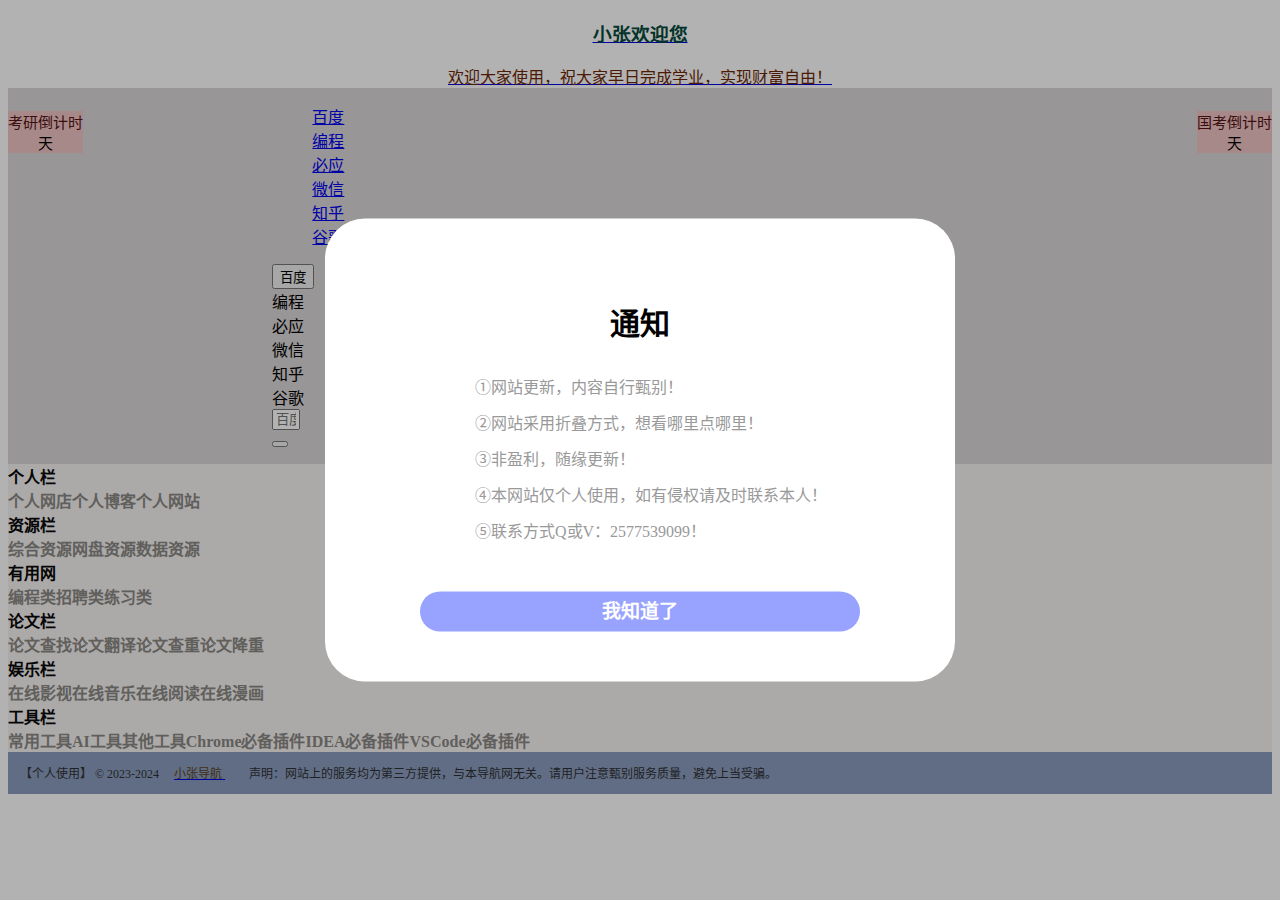
==== lwdh.html @ 022a83e5 "Add files via upload" ====
<!DOCTYPE html>
<html lang="zh-CN">

<head>
    <meta charset="utf-8">
    <meta name="viewport" content="width=device-width, initial-scale=1">
    <link rel="canonical" href="http://zyjzhy.gitee.io/lwdh">
    <meta name="keywords" content="小张导航" />
    <meta name="description" content="小张导航" />
    <meta name="renderer" content="webkit">
    <meta http-equiv="X-UA-Compatible" content="IE=Edge,chrome=1">
    <title>小张导航</title>
    <link rel="icon" sizes="32x32" href="./static/img/z.ico">
    <link rel="stylesheet" href="./static/css/bootstrap.css">
    <link rel="stylesheet" href="./static/css/index.css?v=1.01">
    <link rel="stylesheet" href="./static/css/common.css?v=1.01">
    <link rel="stylesheet" href="./static/css/lantern.css">
    <script>
        var _hmt = _hmt || [];
        (function() {
        var hm = document.createElement("script");
        hm.src = "https://hm.baidu.com/hm.js?63653430a2e7bc861256782c6e80cfa2";
        var s = document.getElementsByTagName("script")[0]; 
        s.parentNode.insertBefore(hm, s);
        })();
   </script>
   <script>
    //禁用F12
    window.onkeydown = window.onkeyup = window.onkeypress = function (event) {
        // 判断是否按下F12，F12键码为123
        if (event.keyCode == 123) {
        event.preventDefault(); // 阻止默认事件行为
        window.event.returnValue = false;
        }
}
   </script>
   <script>
    //禁用调试工具
    var threshold = 160; // 打开控制台的宽或高阈值
    // 每秒检查一次
    var check = setInterval(function() {
        if (window.outerWidth - window.innerWidth > threshold || 
            window.outerHeight - window.innerHeight > threshold) {
            // 如果打开控制台，则刷新页面
            window.location.reload();
        }
    }, 1000)
   </script>
   <script>
    //屏蔽右键菜单
    document.oncontextmenu = function (event){
        if(window.event){
        event = window.event;
        }
        try{
        var the = event.srcElement;
            if (!((the.tagName == "INPUT" && the.type.toLowerCase() == "text") || the.tagName == "TEXTAREA")){
            return false;
            }
            return true;
        }
        catch (e){
            return false;
        }
    }
   </script>
    <script>
        var _hmt = _hmt || [];
        (function () {
            var hm = document.createElement("script");
            hm.src = "https://hm.baidu.com/hm.js?63653430a2e7bc861256782c6e80cfa2";
            var s = document.getElementsByTagName("script")[0];
            s.parentNode.insertBefore(hm, s);
        })();
    </script>

</head>
<!-- 弹窗代码开始 -->
<div class="web_notice"
    style="position: fixed;top: 0;left: 0;width: 100%;height: 100%;background: rgba(0,0,0,0.3);z-index: 99999;">
    <div
        style="position: fixed;top: 50%;left: 50%;width: 550px;background: #FFF;transform: translate(-50%, -50%);border-radius: 40px;padding: 50px 40px;">
        <h3 style="font-weight: bold;text-align: center;font-size: 30px;">通知</h3>
        <div style="font-size: 16px;margin-left:20%;margin-top: 26px;line-height: 30px;color: #999;">①网站更新，内容自行甄别！</div>
        <div style="font-size: 16px;margin-left:20%;margin-top: 6px;line-height: 30px;color: #999;">②网站采用折叠方式，想看哪里点哪里！</div>
        <div style="font-size: 16px;margin-left:20%;margin-top: 6px;line-height: 30px;color: #999;">③非盈利，随缘更新！</div>
        <div style="font-size: 16px;margin-left:20%;margin-top: 6px;line-height: 30px;color: #999;">④本网站仅个人使用，如有侵权请及时联系本人！</div>
        <div style="font-size: 16px;margin-left:20%;margin-top: 6px;line-height: 30px;color: #999;">⑤联系方式Q或V：2577539099！</div>
        <!--<div style="font-size: 16px;margin-left:25%;margin-top: 6px;line-height: 30px;color: #999;">⑤多喝水，少熬夜！</div>-->
        <a style="display: block;background: #98a3ff;color: #FFF;text-align: center;font-weight: bold;font-size: 19px;line-height:40px;margin: 0 auto;margin-top: 45px;border-radius: 32px;width: 80%;"
            onclick="javascript:document.querySelector('.web_notice').remove()">我知道了</a>
    </div>
</div>
<!-- 弹窗代码结束 -->
<body style>
    <header class=" navbar-dark bg-white" id="header">

        <div class="container" style="position:relative;padding: 0px;margin: 0px;border: 0px;">
            <div align="center">
                <a href="http://zyjzhy.gitee.io/lwdh">
                    <h3 style="color: #054a3c;">小张欢迎您</h3>
                    <h style="color: #6d2806;">欢迎大家使用，祝大家早日完成学业，实现财富自由！</h>
                </a>
            </div>
        </div>
    </header>
    <main id="body" style="margin-top: auto;background-color: #dad7d7;">

        <div class="container">
            <div class="container1">
                <!--考研倒计时窗口-->
                <div style="margin-top: 1%;margin-left:auto;float:left;">
                    <style>
                        input {
                            width: 20px;
                            height: 20px;
                        }

                        #remainTime {
                            background-color: rgb(242, 244, 248);
                            margin-top: 10px;
                            font-size: 15px;
                            text-align: center;
                        }

                        #remainTime1 {
                            background-color: rgb(242, 244, 248);
                            margin-top: 0px;
                            font-size: 15px;
                            text-align: center;
                        }

                        #remainTime1 span {
                            color: deeppink;
                            font-weight: bold;
                        }
                    </style>
                    <div id="remainTime" style="color:#561414">
                        考研倒计时
                    </div>
                    <div id="remainTime1">
                        <span id="one"></span>天
                    </div>
                </div>
                <!--考公倒计时窗口-->
                <div style="margin-top: 1%;margin-right:auto;float:right;">
                    <style>
                        input {
                            width: 20px;
                            height: 20px;
                        }

                        #remainTime {
                            background-color: rgb(241, 196, 196);
                            margin-top: 10px;
                            font-size: 15px;
                            text-align: center;
                        }

                        #remainTime1 {
                            background-color: rgb(241, 196, 196);
                            margin-top: 0px;
                            font-size: 15px;
                            text-align: center;
                        }

                        #remainTime1 span {
                            color: deeppink;
                            font-weight: bold;
                        }
                    </style>
                    <div id="remainTime" style="color:#561414">
                        国考倒计时
                    </div>
                    <div id="remainTime1">
                        <span id="two"></span>天
                    </div>
                </div>
                <div style="display: flex;margin-bottom:1rem;align-items:center;justify-content:center;">
                    <div class="rows search_box" style="width:66%;height: auto;">
                        <div id="search-boxes" class="panel panel-default">
                            <div class="panel-body">
                                <div class="rows">
                                    <div class="ddd">
                                        <ul class="search-list">
                                            <div class="li current"><a href="javascript:;" class="btns">百度</a></div>
                                            <div class="li"><a href="javascript:;" class="btns">编程</a></div>
                                            <div class="li"><a href="javascript:;" class="btns">必应</a></div>
                                            <div class="li"><a href="javascript:;" class="btns">微信</a></div>
                                            <div class="li"><a href="javascript:;" class="btns">知乎</a></div>
                                            <div class="li"><a href="javascript:;" class="btns">谷歌</a></div>
                                        </ul>
                                    </div>
                                </div>
                                <div class="tab-content search-tab-content">
                                    <form id="form-search" action="https://www.baidu.com/s" method="get"
                                        target="_blank">
                                        <div class="input-group">
                                            <div class="input-group-prepend dropdown">
                                                <button id="search_check_btn" class="btn btn-search dropdown-toggle"
                                                    type="button" data-toggle="dropdown" aria-haspopup="true"
                                                    aria-expanded="false">
                                                    百度
                                                </button>
                                                <div class="dropdown-menu" id="search-icon" style="font-size: auto;">
                                                    <div class="dropdown-item" hidden="hidden">

                                                        百度
                                                    </div>
                                                    <div class="dropdown-item">

                                                        编程
                                                    </div>
                                                    <div class="dropdown-item">

                                                        必应
                                                    </div>
                                                    <div class="dropdown-item">

                                                        微信
                                                    </div>
                                                    <div class="dropdown-item">

                                                        知乎
                                                    </div>
                                                    <div class="dropdown-item">

                                                        谷歌
                                                    </div>
                                                </div>
                                            </div>
                                            <input type="text" class="form-control" id="search_input"
                                                style="height: auto;" autocomplete="off" placeholder="百度一下,你就知道"
                                                name="wd">
                                            <div id="other_parameter"></div>
                                            <div class="input-group-append ">
                                                <button class="btn btn-search" type="submit">
                                                    <i class="iconfont icon-search"
                                                        style="color:#000;font-size: 1rem;"></i>
                                                </button>
                                            </div>
                                        </div>
                                    </form>
                                </div>
                            </div>
                        </div>
                    </div>
                </div>
                <div class="row1">
                    <div class="leftcl">
                        <div class="col-md-1s sidebars">
                            <div class="content-sidebar">
                                <dl id="goto">
                                    <dt style="top:10px;">
                                        <span class="show-list"></span>
                                    </dt>
                                    <!--<dd class="current">
                                        <a href="#top_gjl" class="auto-scroll" data-offset="-20"
                                            data-speed="500"style="color:#131313">工具栏</a>
                                    </dd>-->
                                </dl>
                            </div>
                        </div>
                    </div>
                    <div class="row">
                        <div id="main-container">
                            <!--个人栏开始-->
                            <div class="main-content" style="position:relative;padding: 0px;margin: 0px;border: 0px;">
                                <div class="indexbox fNAV 0" id="top_gr" style="position:relative;background-color:#f6f3f3;">
                                    <div class="indexbox_title">
                                        <strong style="font-weight: bold !important; color:#090808">个人栏</strong>
                                    </div>
                                    <div class="indexbox_title cygjtabs" style="position: relative;display: flex">
                                        <strong class="tabcheck-tools current" data-id="grwd"
                                            style="color:#8a8884">个人网店</strong>
                                        <strong class="tabcheck-tools" data-id="grbk"
                                            style="color:#8a8884">个人博客</strong>
                                        <strong class="tabcheck-tools" data-id="grwz"
                                            style="color:#8a8884">个人网站</strong>
                                        
                                    </div>
                                    <!--个人网店-->
                                    <div class="showdiv default" id="catalog_grwd" style="display:none">
                                        <section data-catalog="download" class="active">
                                            <ul align="left" class="website-list" >
                                                <p class="description" style="margin-left: 25%;color: #e83333;">暂无相关内容，后续更新</p>
                                            </ul>
                                        </section>
                                    </div>
                                    <!--个人博客-->
                                    <div class="showdiv default" id="catalog_grbk" style="display:none">
                                        <section data-catalog="download" class="active">
                                            <ul align="left" class="website-list" >
                                                <p class="description" style="margin-left: 25%;color: #e83333;">暂无相关内容，后续更新</p>
                                            </ul>
                                        </section>
                                    </div>
                                    <!--个人网站-->
                                    <div class="showdiv default" id="catalog_grwz" style="display:none"> 
                                        <section data-catalog="download" class="active">
                                            <ul align="left" class="website-list" >
                                                <p class="description" style="margin-left: 25%;color: #e83333;">暂无相关内容，后续更新</p>
                                            </ul>
                                        </section>
                                    </div>
                                    
                                </div>
                            </div>
                            <!--个人栏结束-->
                            <div class="clearfix"></div>
                            
                            <!--资源栏开始-->
                            <div class="main-content" style="position:relative;padding: 0px;margin: 0px;border: 0px;">
                                <div class="indexbox current" id="hot-tool">
                                    <div class="indexbox fNAV 0" id="top_zy" style="position:relative;background-color:#f6f3f3;">
                                        <div class="indexbox_title">
                                            <strong style="font-weight: bold !important; color:#090808">资源栏</strong>
                                        </div>
                                        <div class="indexbox_title cygjtabs" style="position: relative;display: flex">
                                            <strong class="tabcheck-tools current" data-id="zhzy"
                                                style="color:#8a8884">综合资源</strong>
                                            <strong class="tabcheck-tools" data-id="wpzy"
                                                style="color:#8a8884">网盘资源</strong>
                                            <strong class="tabcheck-tools" data-id="sjzy"
                                                style="color:#8a8884">数据资源</strong>
                                        </div>
                                        <!--综合资源-->
                                        <div class="showdiv default" id="catalog_zhzy" style="display:none">
                                            <section data-catalog="download" class="active">
                                                <ul align="left" class="website-list" style="display:flex">
                                                    <li class="hot-item">
                                                        <div class="item-card">
                                                            <div class="contents">
                                                                <a href="http://daxuesheng123.ysepan.com/"
                                                                    target="_blank"  style="color:#131313"
                                                                    title='全能型资源集合'>
                                                                    白嫖の地
                                                                <p class="description">全能型资源集合</p>
                                                                </a>
                                                            </div>
                                                        </div>
                                                    </li>
                                                    <li class="hot-item">
                                                        <div class="item-card">
                                                            <div class="contents">
                                                                <a href="http://huxiaogou.ysepan.com/"
                                                                    target="_blank"  style="color:#131313"
                                                                    title='狐小狗科技馆'>
                                                                    狐小狗科技馆
                                                                <p class="description">狐小狗科技馆</p>
                                                                </a>
                                                            </div>
                                                        </div>
                                                    </li>
                                                    <li class="hot-item">
                                                        <div class="item-card">
                                                            <div class="contents">
                                                                <a href="http://redamancy.ysepan.com/"
                                                                    target="_blank"  style="color:#131313"
                                                                    title='小仓鼠的资源库'>
                                                                    小仓鼠的资源库
                                                                <p class="description">小仓鼠的资源库</p>
                                                                </a>
                                                            </div>
                                                        </div>
                                                    </li>
                                                    <li class="hot-item">
                                                        <div class="item-card">
                                                            <div class="contents">
                                                                <a href="http://wjsaustin.ysepan.com/"
                                                                    target="_blank"  style="color:#131313"
                                                                    title='软件柯基资源分享'>
                                                                    软件柯基资源分享
                                                                <p class="description">软件柯基资源分享</p>
                                                                </a>
                                                            </div>
                                                        </div>
                                                    </li>
                                                    <li class="hot-item">
                                                        <div class="item-card">
                                                            <div class="contents">
                                                                <a href="http://chendandan.ysepan.com/"
                                                                    target="_blank"  style="color:#131313"
                                                                    title='陈蛋蛋的宝藏库'>
                                                                    陈蛋蛋的宝藏库
                                                                <p class="description">陈蛋蛋的宝藏库</p>
                                                                </a>
                                                            </div>
                                                        </div>
                                                    </li>
                                                    <li class="hot-item">
                                                        <div class="item-card">
                                                            <div class="contents">
                                                                <a href="https://tuostudy.com/"
                                                                    target="_blank"  style="color:#131313"
                                                                    title='学习资源、考证考级资源等'>
                                                                    图欧学习资源库
                                                                <p class="description">学习资源、考证考级资源等</p>
                                                                </a>
                                                            </div>
                                                        </div>
                                                    </li>
                                                    <li class="hot-item">
                                                        <div class="item-card">
                                                            <div class="contents">
                                                                <a href="http://ziyuanhuishequ.ysepan.com/"
                                                                    target="_blank"  style="color:#131313"
                                                                    title='资源汇社区的资源库密码：zyhsq55'>
                                                                    资源汇社区的资源库
                                                                <p class="description">资源汇社区的资源库密码：zyhsq55</p>
                                                                </a>
                                                            </div>
                                                        </div>
                                                    </li>
                                                    <li class="hot-item">
                                                        <div class="item-card">
                                                            <div class="contents">
                                                                <a href="http://zscc.ysepan.com/"
                                                                    target="_blank"  style="color:#131313"
                                                                    title='知识船仓·公益知识库·致终身学习者'>
                                                                    知识船仓
                                                                <p class="description">知识船仓·公益知识库·致终身学习者</p>
                                                                </a>
                                                            </div>
                                                        </div>
                                                    </li>
                                                    <li class="hot-item">
                                                        <div class="item-card">
                                                            <div class="contents">
                                                                <a href="http://wrm8.ysepan.com/"
                                                                    target="_blank"  style="color:#131313"
                                                                    title='万人迷社区'>
                                                                    万人迷社区
                                                                <p class="description">万人迷社区</p>
                                                                </a>
                                                            </div>
                                                        </div>
                                                    </li>
                                                    <li class="hot-item">
                                                        <div class="item-card">
                                                            <div class="contents">
                                                                <a href="https://axutongxue.com/"
                                                                    target="_blank"  style="color:#131313"
                                                                    title='阿虚同学的储物间'>
                                                                    阿虚同学的储物间
                                                                <p class="description">阿虚同学的储物间</p>
                                                                </a>
                                                            </div>
                                                        </div>
                                                    </li>
                                                </ul>
                                            </section>
                                        </div>
                                        <!--网盘资源-->
                                        <div class="showdiv default" id="catalog_wpzy" style="display: none;">
                                            <section data-catalog="download" class="active">
                                                <ul align="left" class="website-list" >
                                                    <li class="hot-item">
                                                        <div class="item-card">
                                                            <div class="contents">
                                                                <a href="https://pan666.net/"
                                                                    target="_blank"  style="color:#131313"
                                                                    title='阿里云盘资源共享站'>
                                                                    阿里小站
                                                                <p class="description">阿里云盘资源共享站</p>
                                                                </a>
                                                            </div>
                                                        </div>
                                                    </li>
                                                    <li class="hot-item">
                                                        <div class="item-card">
                                                            <div class="contents">
                                                                <a href="https://newxiaozhan.com/"
                                                                    target="_blank"  style="color:#131313"
                                                                    title='阿里云盘资源共享站'>
                                                                    阿里小站(备用)
                                                                <p class="description">阿里云盘资源共享站</p>
                                                                </a>
                                                            </div>
                                                        </div>
                                                    </li>
                                                    <li class="hot-item">
                                                        <div class="item-card">
                                                            <div class="contents">
                                                                <a href="https://upyunso.com/#pan666.cn"
                                                                    target="_blank"  style="color:#131313"
                                                                    title='好用的阿里云盘搜索，更新快、失效少'>
                                                                    UP云搜
                                                                <p class="description">好用的阿里云盘搜索，更新快、失效少</p>
                                                                </a>
                                                            </div>
                                                        </div>
                                                    </li>
                                                    <li class="hot-item">
                                                        <div class="item-card">
                                                            <div class="contents">
                                                                <a href="https://www.xuesousou.com/"
                                                                    target="_blank"  style="color:#131313"
                                                                    title='网盘资源搜索'>
                                                                    学搜搜
                                                                <p class="description">网盘资源搜索</p>
                                                                </a>
                                                            </div>
                                                        </div>
                                                    </li>
                                                    <li class="hot-item">
                                                        <div class="item-card">
                                                            <div class="contents">
                                                                <a href="http://feiyu100.cn/"
                                                                    target="_blank"  style="color:#131313"
                                                                    title='网盘资源搜索'>
                                                                    飞鱼盘搜
                                                                <p class="description">网盘资源搜索</p>
                                                                </a>
                                                            </div>
                                                        </div>
                                                    </li>
                                                    <li class="hot-item">
                                                        <div class="item-card">
                                                            <div class="contents">
                                                                <a href="https://www.pansoso.com/"
                                                                    target="_blank"  style="color:#131313"
                                                                    title='网盘资源搜索'>
                                                                    盘搜搜
                                                                <p class="description">网盘资源搜索</p>
                                                                </a>
                                                            </div>
                                                        </div>
                                                    </li>
                                                    <li class="hot-item">
                                                        <div class="item-card">
                                                            <div class="contents">
                                                                <a href="https://www.xiaozhukuaipan.com/"
                                                                    target="_blank"  style="color:#131313"
                                                                    title='网盘资源搜索'>
                                                                    小猪快盘
                                                                <p class="description">网盘资源搜索</p>
                                                                </a>
                                                            </div>
                                                        </div>
                                                    </li>
                                                    <li class="hot-item">
                                                        <div class="item-card">
                                                            <div class="contents">
                                                                <a href="https://www.xiaomapan.com/"
                                                                    target="_blank"  style="color:#131313"
                                                                    title='网盘资源搜索'>
                                                                    小马盘
                                                                <p class="description">网盘资源搜索</p>
                                                                </a>
                                                            </div>
                                                        </div>
                                                    </li>
                                                    <li class="hot-item">
                                                        <div class="item-card">
                                                            <div class="contents">
                                                                <a href="https://yiso.fun/"
                                                                    target="_blank"  style="color:#131313"
                                                                    title='阿里云盘、百度网盘、夸克网盘、迅雷云盘四大网盘免费搜索！'>
                                                                    易搜
                                                                <p class="description">阿里云盘、百度网盘、夸克网盘、迅雷云盘四大网盘免费搜索！</p>
                                                                </a>
                                                            </div>
                                                        </div>
                                                    </li>
                                                    <li class="hot-item">
                                                        <div class="item-card">
                                                            <div class="contents">
                                                                <a href="https://www.cuppaso.fun/"
                                                                    target="_blank"  style="color:#131313"
                                                                    title='坚持用心做最简单的综合云盘资源搜索引擎，并且永久免费使用无广告'>
                                                                    咔帕搜索
                                                                <p class="description">坚持用心做最简单的综合云盘资源搜索引擎，并且永久免费使用无广告</p>
                                                                </a>
                                                            </div>
                                                        </div>
                                                    </li>
                                                    <li class="hot-item">
                                                        <div class="item-card">
                                                            <div class="contents">
                                                                <a href="https://yougit.net/"
                                                                    target="_blank"  style="color:#131313"
                                                                    title='阿里云蓝奏云搜'>
                                                                    YOUGIT
                                                                <p class="description">阿里云蓝奏云搜</p>
                                                                </a>
                                                            </div>
                                                        </div>
                                                    </li>
                                                    <li class="hot-item">
                                                        <div class="item-card">
                                                            <div class="contents">
                                                                <a href="https://jujuso.com/"
                                                                    target="_blank"  style="color:#131313"
                                                                    title='聚合搜索多个网盘资源'>
                                                                    优聚搜
                                                                <p class="description">聚合搜索多个网盘资源</p>
                                                                </a>
                                                            </div>
                                                        </div>
                                                    </li>
                                                </ul>
                                            </section>
                                        </div>
                                        <!--数据资源-->
                                        <div class="showdiv default" id="catalog_sjzy" style="display: none;">
                                            <section data-catalog="download" class="active">
                                                <ul align="left" class="website-list" >
                                                    <li class="hot-item">
                                                        <div class="item-card">
                                                            <div class="contents">
                                                                <a href="http://www.stats.gov.cn/tjsj/"
                                                                    target="_blank"  style="color:#131313"
                                                                    title='关乎国计民生与经济发展的各类数据；经济、人口普查报告；统计年鉴'>
                                                                    国家统计局
                                                                <p class="description">关乎国计民生与经济发展的各类数据；经济、人口普查报告；统计年鉴</p>
                                                                </a>
                                                            </div>
                                                        </div>
                                                    </li>
                                                    <li class="hot-item">
                                                        <div class="item-card">
                                                            <div class="contents">
                                                                <a href="http://www.mohrss.gov.cn/SYrlzyhshbzb/zwgk/szrs/"
                                                                    target="_blank"  style="color:#131313"
                                                                    title='工伤保险、失业保险、养老保险、城镇就业率等'>
                                                                    人力资源和社会保障部
                                                                <p class="description">工伤保险、失业保险、养老保险、城镇就业率等</p>
                                                                </a>
                                                            </div>
                                                        </div>
                                                    </li>
                                                    <li class="hot-item">
                                                        <div class="item-card">
                                                            <div class="contents">
                                                                <a href="http://www.nhsa.gov.cn/col/col7/index.html"
                                                                    target="_blank"  style="color:#131313"
                                                                    title='医疗保险、失业保险、医疗保障事业等'>
                                                                    国家医疗保障局
                                                                <p class="description">医疗保险、失业保险、医疗保障事业等</p>
                                                                </a>
                                                            </div>
                                                        </div>
                                                    </li>
                                                    <li class="hot-item">
                                                        <div class="item-card">
                                                            <div class="contents">
                                                                <a href="http://www.mof.gov.cn/gkml/caizhengshuju/"
                                                                    target="_blank"  style="color:#131313"
                                                                    title='财政收入、支出'>
                                                                    财政部
                                                                <p class="description">财政收入、支出</p>
                                                                </a>
                                                            </div>
                                                        </div>
                                                    </li>
                                                    <li class="hot-item">
                                                        <div class="item-card">
                                                            <div class="contents">
                                                                <a href="http://www.chinatax.gov.cn/n810214/n810631/index.html"
                                                                    target="_blank"  style="color:#131313"
                                                                    title='税收收入'>
                                                                    国家税务总局
                                                                <p class="description">税收收入</p>
                                                                </a>
                                                            </div>
                                                        </div>
                                                    </li>
                                                    <li class="hot-item">
                                                        <div class="item-card">
                                                            <div class="contents">
                                                                <a href="http://www.mnr.gov.cn/sj/"
                                                                    target="_blank"  style="color:#131313"
                                                                    title='海洋 测绘 地质 矿产 土地'>
                                                                    自然资源部
                                                                <p class="description">海洋 测绘 地质 矿产 土地</p>
                                                                </a>
                                                            </div>
                                                        </div>
                                                    </li>
                                                    <li class="hot-item">
                                                        <div class="item-card">
                                                            <div class="contents">
                                                                <a href="http://www.mee.gov.cn/hjzl/"
                                                                    target="_blank"  style="color:#131313"
                                                                    title='海洋生态环境、噪声污染、水质量、大气质量'>
                                                                    生态环境部
                                                                <p class="description">海洋生态环境、噪声污染、水质量、大气质量</p>
                                                                </a>
                                                            </div>
                                                        </div>
                                                    </li>
                                                    <li class="hot-item">
                                                        <div class="item-card">
                                                            <div class="contents">
                                                                <a href="http://www.mwr.gov.cn/sj/"
                                                                    target="_blank"  style="color:#131313"
                                                                    title='水系流域、水土流失、水库信息等'>
                                                                    水利部
                                                                <p class="description">水系流域、水土流失、水库信息等</p>
                                                                </a>
                                                            </div>
                                                        </div>
                                                    </li>
                                                    <li class="hot-item">
                                                        <div class="item-card">
                                                            <div class="contents">
                                                                <a href="http://data.cma.cn/"
                                                                    target="_blank"  style="color:#131313"
                                                                    title='气象预警 降水量'>
                                                                    中国气象局
                                                                <p class="description">气象预警 降水量</p>
                                                                </a>
                                                            </div>
                                                        </div>
                                                    </li>
                                                    <li class="hot-item">
                                                        <div class="item-card">
                                                            <div class="contents">
                                                                <a href="http://www.nea.gov.cn/news/jwzdt.htm"
                                                                    target="_blank"  style="color:#131313"
                                                                    title='用电量、能源状况'>
                                                                    国家能源局
                                                                <p class="description">用电量、能源状况</p>
                                                                </a>
                                                            </div>
                                                        </div>
                                                    </li>
                                                    <li class="hot-item">
                                                        <div class="item-card">
                                                            <div class="contents">
                                                                <a href="http://data.mofcom.gov.cn/index.shtml"
                                                                    target="_blank"  style="color:#131313"
                                                                    title='投资、贸易、消费、价格等'>
                                                                    商务部
                                                                <p class="description">投资、贸易、消费、价格等</p>
                                                                </a>
                                                            </div>
                                                        </div>
                                                    </li>
                                                    <li class="hot-item">
                                                        <div class="item-card">
                                                            <div class="contents">
                                                                <a href="http://www.customs.gov.cn/customs/302249/302274/302277/index.html"
                                                                    target="_blank"  style="color:#131313"
                                                                    title='进出口贸易'>
                                                                    海关总署
                                                                <p class="description">进出口贸易</p>
                                                                </a>
                                                            </div>
                                                        </div>
                                                    </li>
                                                    <li class="hot-item">
                                                        <div class="item-card">
                                                            <div class="contents">
                                                                <a href="https://www.mps.gov.cn/n2254314/n6409334/index.html"
                                                                    target="_blank"  style="color:#131313"
                                                                    title='机动车数量、案件信息数据'>
                                                                    公安部
                                                                <p class="description">机动车数量、案件信息数据</p>
                                                                </a>
                                                            </div>
                                                        </div>
                                                    </li>
                                                    <li class="hot-item">
                                                        <div class="item-card">
                                                            <div class="contents">
                                                                <a href="https://www.mot.gov.cn/shuju/"
                                                                    target="_blank"  style="color:#131313"
                                                                    title='客运、货运信息，'>
                                                                    交通运输部
                                                                <p class="description">客运、货运信息，</p>
                                                                </a>
                                                            </div>
                                                        </div>
                                                    </li>
                                                    <li class="hot-item">
                                                        <div class="item-card">
                                                            <div class="contents">
                                                                <a href="http://www.caac.gov.cn/XXGK/XXGK/index_172.html?fl=11"
                                                                    target="_blank"  style="color:#131313"
                                                                    title='运输数据，发展报告等'>
                                                                    中国民用航空局
                                                                <p class="description">运输数据，发展报告等</p>
                                                                </a>
                                                            </div>
                                                        </div>
                                                    </li>
                                                    <li class="hot-item">
                                                        <div class="item-card">
                                                            <div class="contents">
                                                                <a href="https://www.miit.gov.cn/gxsj/index.html"
                                                                    target="_blank"  style="color:#131313"
                                                                    title='各行业数据信息（原材料、装备、消费品、通信、电子信息、软件等）'>
                                                                    工信部
                                                                <p class="description">各行业数据信息（原材料、装备、消费品、通信、电子信息、软件等）</p>
                                                                </a>
                                                            </div>
                                                        </div>
                                                    </li>
                                                    <li class="hot-item">
                                                        <div class="item-card">
                                                            <div class="contents">
                                                                <a href="http://www.spb.gov.cn/sj/tjjd/"
                                                                    target="_blank"  style="color:#131313"
                                                                    title='邮政业务相关数据'>
                                                                    邮政局
                                                                <p class="description">邮政业务相关数据</p>
                                                                </a>
                                                            </div>
                                                        </div>
                                                    </li>
                                                    <li class="hot-item">
                                                        <div class="item-card">
                                                            <div class="contents">
                                                                <a href="http://www.pbc.gov.cn/diaochatongjisi/116219/index.html"
                                                                    target="_blank"  style="color:#131313"
                                                                    title='存贷款数据'>
                                                                    中国人民银行
                                                                <p class="description">存贷款数据</p>
                                                                </a>
                                                            </div>
                                                        </div>
                                                    </li>
                                                    <li class="hot-item">
                                                        <div class="item-card">
                                                            <div class="contents">
                                                                <a href="http://www.safe.gov.cn/safe/tjsj1/index.html"
                                                                    target="_blank"  style="color:#131313"
                                                                    title='外汇数据'>
                                                                    国家外汇管理局
                                                                <p class="description">外汇数据</p>
                                                                </a>
                                                            </div>
                                                        </div>
                                                    </li>
                                                    <li class="hot-item">
                                                        <div class="item-card">
                                                            <div class="contents">
                                                                <a href="http://www.most.gov.cn/index.html"
                                                                    target="_blank"  style="color:#131313"
                                                                    title='科研经费支出状况'>
                                                                    科学技术部
                                                                <p class="description">科研经费支出状况</p>
                                                                </a>
                                                            </div>
                                                        </div>
                                                    </li>
                                                    <li class="hot-item">
                                                        <div class="item-card">
                                                            <div class="contents">
                                                                <a href="https://www.cnipa.gov.cn/col/col61/index.html"
                                                                    target="_blank"  style="color:#131313"
                                                                    title='专利侵权数据、专利调查报告等'>
                                                                    国家知识产权局
                                                                <p class="description">专利侵权数据、专利调查报告等</p>
                                                                </a>
                                                            </div>
                                                        </div>
                                                    </li>
                                                    <li class="hot-item">
                                                        <div class="item-card">
                                                            <div class="contents">
                                                                <a href="http://www.moe.gov.cn/jyb_sjzl/"
                                                                    target="_blank"  style="color:#131313"
                                                                    title='教职工信息、入学率、学历信息等'>
                                                                    教育部
                                                                <p class="description">教职工信息、入学率、学历信息等</p>
                                                                </a>
                                                            </div>
                                                        </div>
                                                    </li>
                                                    <li class="hot-item">
                                                        <div class="item-card">
                                                            <div class="contents">
                                                                <a href="http://www.mca.gov.cn/article/sj/"
                                                                    target="_blank"  style="color:#131313"
                                                                    title='社会救助、福利状况'>
                                                                    民政部
                                                                <p class="description">社会救助、福利状况</p>
                                                                </a>
                                                            </div>
                                                        </div>
                                                    </li>
                                                    <li class="hot-item">
                                                        <div class="item-card">
                                                            <div class="contents">
                                                                <a href="http://zwgk.mct.gov.cn/zfxxgkml/447/465/index_3081.html"
                                                                    target="_blank"  style="color:#131313"
                                                                    title='季度、年度旅游数据'>
                                                                    文化和旅游部
                                                                <p class="description">季度、年度旅游数据</p>
                                                                </a>
                                                            </div>
                                                        </div>
                                                    </li>
                                                    <li class="hot-item">
                                                        <div class="item-card">
                                                            <div class="contents">
                                                                <a href="http://www.samr.gov.cn/zw/sj/"
                                                                    target="_blank"  style="color:#131313"
                                                                    title='相关国家标准'>
                                                                    国家市场监督管理总局
                                                                <p class="description">相关国家标准</p>
                                                                </a>
                                                            </div>
                                                        </div>
                                                    </li>
                                                    <li class="hot-item">
                                                        <div class="item-card">
                                                            <div class="contents">
                                                                <a href="http://www.moj.gov.cn/pub/sfbgw/zwxxgk/fdzdgknr/fdzdgknrtjxx/"
                                                                    target="_blank"  style="color:#131313"
                                                                    title='年度行政复议、应诉案件数量统计'>
                                                                    司法部
                                                                <p class="description">年度行政复议、应诉案件数量统计</p>
                                                                </a>
                                                            </div>
                                                        </div>
                                                    </li>
                                                    <li class="hot-item">
                                                        <div class="item-card">
                                                            <div class="contents">
                                                                <a href="https://www.chyxx.com/"
                                                                    target="_blank"  style="color:#131313"
                                                                    title='产业信息网'>
                                                                    产业信息网
                                                                <p class="description">产业信息网</p>
                                                                </a>
                                                            </div>
                                                        </div>
                                                    </li>
                                                    <li class="hot-item">
                                                        <div class="item-card">
                                                            <div class="contents">
                                                                <a href="http://www.fctacc.org/yqlj.html"
                                                                    target="_blank"  style="color:#131313"
                                                                    title='行业协会汇总'>
                                                                    行业协会汇总
                                                                <p class="description">行业协会汇总</p>
                                                                </a>
                                                            </div>
                                                        </div>
                                                    </li>
                                                    <li class="hot-item">
                                                        <div class="item-card">
                                                            <div class="contents">
                                                                <a href="https://fdc.fang.com/index/"
                                                                    target="_blank"  style="color:#131313"
                                                                    title='房天下'>
                                                                    房天下
                                                                <p class="description">房天下</p>
                                                                </a>
                                                            </div>
                                                        </div>
                                                    </li>
                                                    <li class="hot-item">
                                                        <div class="item-card">
                                                            <div class="contents">
                                                                <a href="https://research.ke.com/"
                                                                    target="_blank"  style="color:#131313"
                                                                    title='贝壳研究院'>
                                                                    贝壳研究院
                                                                <p class="description">贝壳研究院</p>
                                                                </a>
                                                            </div>
                                                        </div>
                                                    </li>
                                                    <li class="hot-item">
                                                        <div class="item-card">
                                                            <div class="contents">
                                                                <a href="http://www.cbnri.org/"
                                                                    target="_blank"  style="color:#131313"
                                                                    title='宏观经济数据'>
                                                                    第一财经研究院
                                                                <p class="description">宏观经济数据</p>
                                                                </a>
                                                            </div>
                                                        </div>
                                                    </li>
                                                    <li class="hot-item">
                                                        <div class="item-card">
                                                            <div class="contents">
                                                                <a href="https://www.chinaventure.com.cn/report/list.html"
                                                                    target="_blank"  style="color:#131313"
                                                                    title='投资领域的市场数据'>
                                                                    投中网
                                                                <p class="description">投资领域的市场数据</p>
                                                                </a>
                                                            </div>
                                                        </div>
                                                    </li>
                                                    <li class="hot-item">
                                                        <div class="item-card">
                                                            <div class="contents">
                                                                <a href="https://wk.askci.com/"
                                                                    target="_blank"  style="color:#131313"
                                                                    title='各种行业的投资报告'>
                                                                    前沿报告库
                                                                <p class="description">各种行业的投资报告</p>
                                                                </a>
                                                            </div>
                                                        </div>
                                                    </li>
                                                    <li class="hot-item">
                                                        <div class="item-card">
                                                            <div class="contents">
                                                                <a href="http://www.cnfia.cn/archives/category/hangyetongji"
                                                                    target="_blank"  style="color:#131313"
                                                                    title='中国国民食品消费'>
                                                                    中国食品工业协会
                                                                <p class="description">中国国民食品消费</p>
                                                                </a>
                                                            </div>
                                                        </div>
                                                    </li>
                                                    <li class="hot-item">
                                                        <div class="item-card">
                                                            <div class="contents">
                                                                <a href="https://about.meituan.com/research/home"
                                                                    target="_blank"  style="color:#131313"
                                                                    title='外卖、餐饮等生活消费'>
                                                                    美团研究院
                                                                <p class="description">外卖、餐饮等生活消费</p>
                                                                </a>
                                                            </div>
                                                        </div>
                                                    </li>
                                                    <li class="hot-item">
                                                        <div class="item-card">
                                                            <div class="contents">
                                                                <a href="https://www.endata.com.cn/BoxOffice/index.html"
                                                                    target="_blank"  style="color:#131313"
                                                                    title='电影票房、排片等信息'>
                                                                    艺恩数据
                                                                <p class="description">电影票房、排片等信息</p>
                                                                </a>
                                                            </div>
                                                        </div>
                                                    </li>
                                                    <li class="hot-item">
                                                        <div class="item-card">
                                                            <div class="contents">
                                                                <a href="https://www.gz-data.com/html/new.html#month"
                                                                    target="_blank"  style="color:#131313"
                                                                    title='影视、综艺等文化消费以及终端硬件消费情况'>
                                                                    勾正数据
                                                                <p class="description">影视、综艺等文化消费以及终端硬件消费情况</p>
                                                                </a>
                                                            </div>
                                                        </div>
                                                    </li>
                                                    <li class="hot-item">
                                                        <div class="item-card">
                                                            <div class="contents">
                                                                <a href="https://www.ctrchina.cn/"
                                                                    target="_blank"  style="color:#131313"
                                                                    title='媒介经营管理、品牌传播营销、消费者研究、行业研究等方面的内容'>
                                                                    央视市场研究
                                                                <p class="description">媒介经营管理、品牌传播营销、消费者研究、行业研究等方面的内容</p>
                                                                </a>
                                                            </div>
                                                        </div>
                                                    </li>
                                                    <li class="hot-item">
                                                        <div class="item-card">
                                                            <div class="contents">
                                                                <a href="http://auto-stats.org.cn/"
                                                                    target="_blank"  style="color:#131313"
                                                                    title='汽车消费市场数据'>
                                                                    汽车工业协会
                                                                <p class="description">汽车消费市场数据</p>
                                                                </a>
                                                            </div>
                                                        </div>
                                                    </li>
                                                    <li class="hot-item">
                                                        <div class="item-card">
                                                            <div class="contents">
                                                                <a href="https://www.yiche.com/zhuanti/zhishu/zshz/"
                                                                    target="_blank"  style="color:#131313"
                                                                    title='汽车消费指数数据'>
                                                                    易车
                                                                <p class="description">汽车消费指数数据</p>
                                                                </a>
                                                            </div>
                                                        </div>
                                                    </li>
                                                    <li class="hot-item">
                                                        <div class="item-card">
                                                            <div class="contents">
                                                                <a href="http://www.caict.ac.cn/kxyj/qwfb/bps/"
                                                                    target="_blank"  style="color:#131313"
                                                                    title='互联网行业发展趋势:数字贸易、5G、人工智能、虚拟现实等'>
                                                                    中国通信院
                                                                <p class="description">互联网行业发展趋势:数字贸易、5G、人工智能、虚拟现实等</p>
                                                                </a>
                                                            </div>
                                                        </div>
                                                    </li>
                                                    <li class="hot-item">
                                                        <div class="item-card">
                                                            <div class="contents">
                                                                <a href="http://www.cnnic.net.cn/hlwfzyj/hlwxzbg/hlwtjbg/"
                                                                    target="_blank"  style="color:#131313"
                                                                    title='中国互联网发展状况'>
                                                                    中国互联网络信息中心
                                                                <p class="description">中国互联网发展状况</p>
                                                                </a>
                                                            </div>
                                                        </div>
                                                    </li>
                                                    <li class="hot-item">
                                                        <div class="item-card">
                                                            <div class="contents">
                                                                <a href="http://www.csia.net.cn/Index.asp"
                                                                    target="_blank"  style="color:#131313"
                                                                    title='中国半导体行业协会'>
                                                                    中国半导体行业协会
                                                                <p class="description">中国半导体行业协会</p>
                                                                </a>
                                                            </div>
                                                        </div>
                                                    </li>
                                                    <li class="hot-item">
                                                        <div class="item-card">
                                                            <div class="contents">
                                                                <a href="http://ccta.org.cn/tjjq/"
                                                                    target="_blank"  style="color:#131313"
                                                                    title='中国棉纺织行业协会'>
                                                                    中国棉纺织行业协会
                                                                <p class="description">中国棉纺织行业协会</p>
                                                                </a>
                                                            </div>
                                                        </div>
                                                    </li>
                                                    <li class="hot-item">
                                                        <div class="item-card">
                                                            <div class="contents">
                                                                <a href="https://www.phsciencedata.cn/Share/advancedSearchDataSet.jsp"
                                                                    target="_blank"  style="color:#131313"
                                                                    title='公共卫生科学数据中心'>
                                                                    公共卫生科学数据中心
                                                                <p class="description">公共卫生科学数据中心</p>
                                                                </a>
                                                            </div>
                                                        </div>
                                                    </li>
                                                    <li class="hot-item">
                                                        <div class="item-card">
                                                            <div class="contents">
                                                                <a href="https://www.cec.org.cn/"
                                                                    target="_blank"  style="color:#131313"
                                                                    title='中国电力企业联合会'>
                                                                    中国电力企业联合会
                                                                <p class="description">中国电力企业联合会</p>
                                                                </a>
                                                            </div>
                                                        </div>
                                                    </li>
                                                    <li class="hot-item">
                                                        <div class="item-card">
                                                            <div class="contents">
                                                                <a href="http://www.stats.gov.cn/tjgz/wzlj/gwtjw/201311/t20131104_452221.html"
                                                                    target="_blank"  style="color:#131313"
                                                                    title='各国官方统计网站汇总'>
                                                                    各国官方统计网站汇总
                                                                <p class="description">各国官方统计网站汇总</p>
                                                                </a>
                                                            </div>
                                                        </div>
                                                    </li>
                                                    <li class="hot-item">
                                                        <div class="item-card">
                                                            <div class="contents">
                                                                <a href="https://www.ceicdata.com/zh-hans"
                                                                    target="_blank"  style="color:#131313"
                                                                    title='第三方全球数据库，收录了200多个国家的730万条数据'>
                                                                    CEIC
                                                                <p class="description">第三方全球数据库，收录了200多个国家的730万条数据</p>
                                                                </a>
                                                            </div>
                                                        </div>
                                                    </li>
                                                    <li class="hot-item">
                                                        <div class="item-card">
                                                            <div class="contents">
                                                                <a href="https://ukdataexplorer.com/"
                                                                    target="_blank"  style="color:#131313"
                                                                    title='英国相关数据的可视化呈现'>
                                                                    英国公开数据浏览工具
                                                                <p class="description">英国相关数据的可视化呈现</p>
                                                                </a>
                                                            </div>
                                                        </div>
                                                    </li>
                                                    <li class="hot-item">
                                                        <div class="item-card">
                                                            <div class="contents">
                                                                <a href="https://datafrance.info/"
                                                                    target="_blank"  style="color:#131313"
                                                                    title='法国相关数据的可视化呈现'>
                                                                    数据法国
                                                                <p class="description">法国相关数据的可视化呈现</p>
                                                                </a>
                                                            </div>
                                                        </div>
                                                    </li>
                                                    <li class="hot-item">
                                                        <div class="item-card">
                                                            <div class="contents">
                                                                <a href="http://www.stats.gov.cn/tjgz/wzlj/gjzzwz/201311/t20131101_451662.html"
                                                                    target="_blank"  style="color:#131313"
                                                                    title='国际组织统计网站汇总'>
                                                                    国际组织统计网站汇总
                                                                <p class="description">国际组织统计网站汇总</p>
                                                                </a>
                                                            </div>
                                                        </div>
                                                    </li>
                                                    <li class="hot-item">
                                                        <div class="item-card">
                                                            <div class="contents">
                                                                <a href="https://data.worldbank.org.cn/"
                                                                    target="_blank"  style="color:#131313"
                                                                    title='世界银行公开数据'>
                                                                    世界银行公开数据
                                                                <p class="description">世界银行公开数据</p>
                                                                </a>
                                                            </div>
                                                        </div>
                                                    </li>
                                                    <li class="hot-item">
                                                        <div class="item-card">
                                                            <div class="contents">
                                                                <a href="https://www.wto.org/english/res_e/statis_e/statis_e.htm"
                                                                    target="_blank"  style="color:#131313"
                                                                    title='世界贸易组织'>
                                                                    世界贸易组织
                                                                <p class="description">世界贸易组织</p>
                                                                </a>
                                                            </div>
                                                        </div>
                                                    </li>
                                                    <li class="hot-item">
                                                        <div class="item-card">
                                                            <div class="contents">
                                                                <a href="https://www.unicef.org/research-and-reports"
                                                                    target="_blank"  style="color:#131313"
                                                                    title='儿童基金会'>
                                                                    儿童基金会
                                                                <p class="description">儿童基金会</p>
                                                                </a>
                                                            </div>
                                                        </div>
                                                    </li>
                                                    <li class="hot-item">
                                                        <div class="item-card">
                                                            <div class="contents">
                                                                <a href="https://www.imf.org/en/Data#data"
                                                                    target="_blank"  style="color:#131313"
                                                                    title='国际货币基金组织'>
                                                                    国际货币基金组织
                                                                <p class="description">国际货币基金组织</p>
                                                                </a>
                                                            </div>
                                                        </div>
                                                    </li>
                                                    <li class="hot-item">
                                                        <div class="item-card">
                                                            <div class="contents">
                                                                <a href="https://www.un.org/development/desa/pd/"
                                                                    target="_blank"  style="color:#131313"
                                                                    title='联合国人口司'>
                                                                    联合国人口司
                                                                <p class="description">联合国人口司</p>
                                                                </a>
                                                            </div>
                                                        </div>
                                                    </li>
                                                    <li class="hot-item">
                                                        <div class="item-card">
                                                            <div class="contents">
                                                                <a href="https://zh.unesco.org/"
                                                                    target="_blank"  style="color:#131313"
                                                                    title='联合国教科文组织'>
                                                                    联合国教科文组织
                                                                <p class="description">联合国教科文组织</p>
                                                                </a>
                                                            </div>
                                                        </div>
                                                    </li>
                                                    <li class="hot-item">
                                                        <div class="item-card">
                                                            <div class="contents">
                                                                <a href="https://www.ilo.org/global/statistics-and-databases/lang--en/index.htm"
                                                                    target="_blank"  style="color:#131313"
                                                                    title='国际劳工组织'>
                                                                    国际劳工组织
                                                                <p class="description">国际劳工组织</p>
                                                                </a>
                                                            </div>
                                                        </div>
                                                    </li>
                                                    <li class="hot-item">
                                                        <div class="item-card">
                                                            <div class="contents">
                                                                <a href="https://www.who.int/data"
                                                                    target="_blank"  style="color:#131313"
                                                                    title='世界卫生组织'>
                                                                    世界卫生组织
                                                                <p class="description">世界卫生组织</p>
                                                                </a>
                                                            </div>
                                                        </div>
                                                    </li>
                                                    <li class="hot-item">
                                                        <div class="item-card">
                                                            <div class="contents">
                                                                <a href="http://www.fao.org/statistics/zh/"
                                                                    target="_blank"  style="color:#131313"
                                                                    title='联合国粮农组织'>
                                                                    联合国粮农组织
                                                                <p class="description">联合国粮农组织</p>
                                                                </a>
                                                            </div>
                                                        </div>
                                                    </li>
                                                    <li class="hot-item">
                                                        <div class="item-card">
                                                            <div class="contents">
                                                                <a href="http://www.oecdchina.org/statistics/index.html"
                                                                    target="_blank"  style="color:#131313"
                                                                    title='亚太经合组织'>
                                                                    亚太经合组织
                                                                <p class="description">亚太经合组织</p>
                                                                </a>
                                                            </div>
                                                        </div>
                                                    </li>
                                                    <li class="hot-item">
                                                        <div class="item-card">
                                                            <div class="contents">
                                                                <a href="https://data.europa.eu/en"
                                                                    target="_blank"  style="color:#131313"
                                                                    title='欧洲数据门户'>
                                                                    欧洲数据门户
                                                                <p class="description">欧洲数据门户</p>
                                                                </a>
                                                            </div>
                                                        </div>
                                                    </li>
                                                    <li class="hot-item">
                                                        <div class="item-card">
                                                            <div class="contents">
                                                                <a href="https://www.ecb.europa.eu/stats/html/index.en.html"
                                                                    target="_blank"  style="color:#131313"
                                                                    title='欧洲统计局'>
                                                                    欧洲统计局
                                                                <p class="description">欧洲统计局</p>
                                                                </a>
                                                            </div>
                                                        </div>
                                                    </li>
                                                    <li class="hot-item">
                                                        <div class="item-card">
                                                            <div class="contents">
                                                                <a href="https://www.afdb.org/en"
                                                                    target="_blank"  style="color:#131313"
                                                                    title='非洲发展银行'>
                                                                    非洲发展银行
                                                                <p class="description">非洲发展银行</p>
                                                                </a>
                                                            </div>
                                                        </div>
                                                    </li>
                                                    <li class="hot-item">
                                                        <div class="item-card">
                                                            <div class="contents">
                                                                <a href="https://www.adb.org/what-we-do/data/main"
                                                                    target="_blank"  style="color:#131313"
                                                                    title='亚洲发展银行'>
                                                                    亚洲发展银行
                                                                <p class="description">亚洲发展银行</p>
                                                                </a>
                                                            </div>
                                                        </div>
                                                    </li>
                                                    <li class="hot-item">
                                                        <div class="item-card">
                                                            <div class="contents">
                                                                <a href="http://www.geodata.cn/thematicView/"
                                                                    target="_blank"  style="color:#131313"
                                                                    title='各种地理信息'>
                                                                    国家地球系统科学数据中心
                                                                <p class="description">各种地理信息</p>
                                                                </a>
                                                            </div>
                                                        </div>
                                                    </li>
                                                    <li class="hot-item">
                                                        <div class="item-card">
                                                            <div class="contents">
                                                                <a href="http://dc.xinhua08.com/"
                                                                    target="_blank"  style="color:#131313"
                                                                    title='世界主要经济体的宏观经济数据'>
                                                                    新华社 全球经济数据
                                                                <p class="description">世界主要经济体的宏观经济数据</p>
                                                                </a>
                                                            </div>
                                                        </div>
                                                    </li>
                                                    <li class="hot-item">
                                                        <div class="item-card">
                                                            <div class="contents">
                                                                <a href="https://cadmapper.com/"
                                                                    target="_blank"  style="color:#131313"
                                                                    title='可下载世界各大城市的DXF文件'>
                                                                    CADMAPPER
                                                                <p class="description">可下载世界各大城市的DXF文件</p>
                                                                </a>
                                                            </div>
                                                        </div>
                                                    </li>
                                                    <li class="hot-item">
                                                        <div class="item-card">
                                                            <div class="contents">
                                                                <a href="http://hao.199it.com/"
                                                                    target="_blank"  style="color:#131313"
                                                                    title='一个最好用的数据查找导航网站'>
                                                                    1991IT
                                                                <p class="description">一个最好用的数据查找导航网站</p>
                                                                </a>
                                                            </div>
                                                        </div>
                                                    </li>
                                                </ul>
                                            </section>
                                        </div>
                                    </div>
                                </div>
                            </div>
                            <!--资源栏结束-->
                            <div class="clearfix"></div>
                            <!--有用网开始-->
                            <div class="main-content" style="position:relative;padding: 0px;margin: 0px;border: 0px;">
                                <div class="indexbox fNAV 0" id="top_yyw" style="position:relative;background-color:#f6f3f3;">
                                    <div class="indexbox_title">
                                        <strong style="font-weight: bold !important; color:#090808">有用网</strong>
                                    </div>
                                    <div class="indexbox_title cygjtabs" style="position: relative;display: flex">
                                        <strong class="tabcheck-tools current" data-id="bc"
                                            style="color:#8a8884">编程类</strong>
                                        <strong class="tabcheck-tools" data-id="zp"
                                            style="color:#8a8884">招聘类</strong>
                                        <strong class="tabcheck-tools" data-id="lx"
                                            style="color:#8a8884">练习类</strong>
                                        
                                    </div>
                                    <!--编程类-->
                                    <div class="showdiv default" id="catalog_bc" style="display:none">
                                        <section data-catalog="download" class="active">
                                            <ul align="left" class="website-list" >
                                                <li class="hot-item">
                                                    <div class="item-card">
                                                        <div class="contents">
                                                            <a href="https://www.cnblogs.com/"
                                                                target="_blank"  style="color:#131313"
                                                                title='开发者的网上家园'>
                                                                博客园
                                                            <p class="description">开发者的网上家园</p>
                                                            </a>
                                                        </div>
                                                    </div>
                                                </li>
                                                <li class="hot-item">
                                                    <div class="item-card">
                                                        <div class="contents">
                                                            <a href="https://www.csdn.net/"
                                                                target="_blank"  style="color:#131313"
                                                                title='中国最大的技术社区'>
                                                                CSDN
                                                            <p class="description">中国最大的技术社区</p>
                                                            </a>
                                                        </div>
                                                    </div>
                                                </li>
                                                <li class="hot-item">
                                                    <div class="item-card">
                                                        <div class="contents">
                                                            <a href="https://juejin.cn/"
                                                                target="_blank"  style="color:#131313"
                                                                title='一个帮助开发者成长的社区'>
                                                                掘金
                                                            <p class="description">一个帮助开发者成长的社区</p>
                                                            </a>
                                                        </div>
                                                    </div>
                                                </li>
                                                <li class="hot-item">
                                                    <div class="item-card">
                                                        <div class="contents">
                                                            <a href="https://www.51cto.com/"
                                                                target="_blank"  style="color:#131313"
                                                                title='中国领先的IT技术网站'>
                                                                51CTO
                                                            <p class="description">中国领先的IT技术网站</p>
                                                            </a>
                                                        </div>
                                                    </div>
                                                </li>
                                                <li class="hot-item">
                                                    <div class="item-card">
                                                        <div class="contents">
                                                            <a href="https://www.runoob.com/"
                                                                target="_blank"  style="color:#131313"
                                                                title='各类代码简单教程'>
                                                                菜鸟教程
                                                            <p class="description">各类代码简单教程</p>
                                                            </a>
                                                        </div>
                                                    </div>
                                                </li>
                                                <li class="hot-item">
                                                    <div class="item-card">
                                                        <div class="contents">
                                                            <a href="https://www.captainai.net/puresmilex/"
                                                                target="_blank"  style="color:#131313"
                                                                title='通俗易懂的AI教程'>
                                                                人工智能教程
                                                            <p class="description">通俗易懂的AI教程</p>
                                                            </a>
                                                        </div>
                                                    </div>
                                                </li>
                                                <li class="hot-item">
                                                    <div class="item-card">
                                                        <div class="contents">
                                                            <a href="https://gitee.com/"
                                                                target="_blank"  style="color:#131313"
                                                                title='中国最大的开源代码共享社区'>
                                                                Gitee
                                                            <p class="description">中国最大的开源代码共享社区</p>
                                                            </a>
                                                        </div>
                                                    </div>
                                                </li>
                                                <li class="hot-item">
                                                    <div class="item-card">
                                                        <div class="contents">
                                                            <a href="https://github.com/"
                                                                target="_blank"  style="color:#131313"
                                                                title='世界最大的开源代码共享社区'>
                                                                GitHub
                                                            <p class="description">世界最大的开源代码共享社区</p>
                                                            </a>
                                                        </div>
                                                    </div>
                                                </li>                                                
                                            </ul>
                                        </section>
                                    </div>
                                    <!--招聘类-->
                                    <div class="showdiv default" id="catalog_zp" style="display:none">
                                        <section data-catalog="download" class="active">
                                            <ul align="left" class="website-list" >
                                                <li class="hot-item">
                                                    <div class="item-card">
                                                        <div class="contents">
                                                            <a href="https://c.liepin.com/"
                                                                target="_blank"  style="color:#131313"
                                                                title='专业高效的求职招聘平台'>
                                                                猎聘
                                                            <p class="description">专业高效的求职招聘平台</p>
                                                            </a>
                                                        </div>
                                                    </div>
                                                </li>
                                                <li class="hot-item">
                                                    <div class="item-card">
                                                        <div class="contents">
                                                            <a href="https://mkt.51job.com/tg/sem/xy2022_v3.html?from=baiduad&partner=sem_pcbaiduyj_21143"
                                                                target="_blank"  style="color:#131313"
                                                                title='大学生一站式求职平台'>
                                                                前程无忧
                                                            <p class="description">大学生一站式求职平台</p>
                                                            </a>
                                                        </div>
                                                    </div>
                                                </li>
                                                <li class="hot-item">
                                                    <div class="item-card">
                                                        <div class="contents">
                                                            <a href="https://www.zhipin.com/"
                                                                target="_blank"  style="color:#131313"
                                                                title='求职者与BOSS直接开聊'>
                                                                BOSS直聘
                                                            <p class="description">求职者与BOSS直接开聊</p>
                                                            </a>
                                                        </div>
                                                    </div>
                                                </li>
                                                <li class="hot-item">
                                                    <div class="item-card">
                                                        <div class="contents">
                                                            <a href="https://landing.zhaopin.com/"
                                                                target="_blank"  style="color:#131313"
                                                                title='中国领先的IT技术网站'>
                                                                智联招聘
                                                            <p class="description">中国领先的IT技术网站</p>
                                                            </a>
                                                        </div>
                                                    </div>
                                                </li>
                                                <li class="hot-item">
                                                    <div class="item-card">
                                                        <div class="contents">
                                                            <a href="https://www.haitou.cc/"
                                                                target="_blank"  style="color:#131313"
                                                                title='为高校毕业生与知名企业搭建了一座有效的桥梁'>
                                                                海投网
                                                            <p class="description">为高校毕业生与知名企业搭建了一座有效的桥梁</p>
                                                            </a>
                                                        </div>
                                                    </div>
                                                </li>
                                                <li class="hot-item">
                                                    <div class="item-card">
                                                        <div class="contents">
                                                            <a href="https://www.iguopin.com/"
                                                                target="_blank"  style="color:#131313"
                                                                title='国聘行动为全国用户服务'>
                                                                国聘
                                                            <p class="description">国聘行动为全国用户服务</p>
                                                            </a>
                                                        </div>
                                                    </div>
                                                </li>
                                                <li class="hot-item">
                                                    <div class="item-card">
                                                        <div class="contents">
                                                            <a href="https://www.lagou.com/"
                                                                target="_blank"  style="color:#131313"
                                                                title='互联网行业找工作就上拉勾招聘'>
                                                                拉勾招聘
                                                            <p class="description">互联网行业找工作就上拉勾招聘</p>
                                                            </a>
                                                        </div>
                                                    </div>
                                                </li>
                                                <li class="hot-item">
                                                    <div class="item-card">
                                                        <div class="contents">
                                                            <a href="https://www.shixiseng.com/"
                                                                target="_blank"  style="color:#131313"
                                                                title='实习僧,专注实习,校招的校园招聘平台'>
                                                                实习僧
                                                            <p class="description">实习僧,专注实习,校招的校园招聘平台</p>
                                                            </a>
                                                        </div>
                                                    </div>
                                                </li>
                                            </ul>
                                        </section>
                                    </div>
                                    <!--练习类-->
                                    <div class="showdiv default" id="catalog_lx" style="display:none"> 
                                        <section data-catalog="download" class="active">
                                            <ul align="left" class="website-list" >
                                                <p class="description" style="margin-left: 25%;color: #e83333;">暂无相关内容，后续更新</p>
                                            </ul>
                                        </section>
                                    </div>
                                    
                                </div>
                            </div>
                            <!--有用网结束-->
                            <div class="clearfix"></div>
                            <!--论文栏开始-->
                            <div class="main-content" style="position:relative;padding: 0px;margin: 0px;border: 0px;">
                                <div class="indexbox fNAV 0" id="top_lw" style="position:relative;background-color:#f6f3f3;">
                                    <div class="indexbox_title">
                                        <strong style="font-weight: bold !important; color:#090808">论文栏</strong>
                                    </div>
                                    <div class="indexbox_title cygjtabs" style="position: relative;display: flex">
                                        <strong class="tabcheck-tools current" data-id="lwcz"
                                            style="color:#8a8884">论文查找</strong>
                                        <strong class="tabcheck-tools" data-id="lwfy"
                                            style="color:#8a8884">论文翻译</strong>
                                        <strong class="tabcheck-tools" data-id="lwcc"
                                            style="color:#8a8884">论文查重</strong>
                                        <strong class="tabcheck-tools" data-id="lwjc"
                                            style="color:#8a8884">论文降重</strong>
                                    </div>
                                    <!--论文查找-->
                                    <div class="showdiv default" id="catalog_lwcz" style="display:none">
                                        <section data-catalog="download" class="active">
                                            <ul align="left" class="website-list" >
                                                <li class="hot-item">
                                                    <div class="item-card">
                                                        <div class="contents">
                                                            <a href="https://panda321.com/"
                                                                target="_blank"  style="color:#131313"
                                                                title='论文小叮当'>
                                                                熊猫学术
                                                            <p class="description">论文小叮当</p>
                                                            </a>
                                                        </div>
                                                    </div>
                                                </li>
                                                <li class="hot-item">
                                                    <div class="item-card">
                                                        <div class="contents">
                                                            <a href="https://xueshu.lanfanshu.cn/""
                                                                target="_blank"  style="color:#131313"
                                                                title='文献查找'>
                                                                烂番薯学术
                                                            <p class="description">文献查找</p>
                                                            </a>
                                                        </div>
                                                    </div>
                                                </li>
                                                <li class="hot-item">
                                                    <div class="item-card">
                                                        <div class="contents">
                                                            <a href="https://www.cnki.net/"
                                                                target="_blank"  style="color:#131313"
                                                                title='中国知网'>
                                                                中国知网
                                                            <p class="description">中国知网</p>
                                                            </a>
                                                        </div>
                                                    </div>
                                                </li>
                                                <li class="hot-item">
                                                    <div class="item-card">
                                                        <div class="contents">
                                                            <a href="https://xueshu.baidu.com/"
                                                                target="_blank"  style="color:#131313"
                                                                title='百度旗下的免费学术资源搜索平台'>
                                                                百度学术
                                                            <p class="description">百度旗下的免费学术资源搜索平台</p>
                                                            </a>
                                                        </div>
                                                    </div>
                                                </li>
                                                <li class="hot-item">
                                                    <div class="item-card">
                                                        <div class="contents">
                                                            <a href="https://xs2.zidianzhan.net/"
                                                                target="_blank"  style="color:#131313"
                                                                title='谷歌学术'>
                                                                深度学术搜索
                                                            <p class="description">谷歌学术</p>
                                                            </a>
                                                        </div>
                                                    </div>
                                                </li>
                                                <li class="hot-item">
                                                    <div class="item-card">
                                                        <div class="contents">
                                                            <a href="http://www.1762.net/"
                                                                target="_blank"  style="color:#131313"
                                                                title='知网免费，国内外文献免费下载'>
                                                                考拉图书馆
                                                            <p class="description">知网免费，国内外文献免费下载</p>
                                                            </a>
                                                        </div>
                                                    </div>
                                                </li>
                                                <li class="hot-item">
                                                    <div class="item-card">
                                                        <div class="contents">
                                                            <a href="https://www.sci-hub.ren/"
                                                                target="_blank"  style="color:#131313"
                                                                title='DOI查询外文文献电子书学术论文资源免费下载'>
                                                                Sci-Hub（一）
                                                            <p class="description">DOI查询外文文献电子书学术论文资源免费下载</p>
                                                            </a>
                                                        </div>
                                                    </div>
                                                </li>
                                                <li class="hot-item">
                                                    <div class="item-card">
                                                        <div class="contents">
                                                            <a href="https://sci-hub.ru/"
                                                                target="_blank"  style="color:#131313"
                                                                title='DOI查询外文文献电子书学术论文资源免费下载'>
                                                                Sci-Hub（二）
                                                            <p class="description">DOI查询外文文献电子书学术论文资源免费下载</p>
                                                            </a>
                                                        </div>
                                                    </div>
                                                </li>
                                                <li class="hot-item">
                                                    <div class="item-card">
                                                        <div class="contents">
                                                            <a href="https://sci-hub.se/"
                                                                target="_blank"  style="color:#131313"
                                                                title='DOI查询外文文献电子书学术论文资源免费下载'>
                                                                Sci-Hub（三）
                                                            <p class="description">DOI查询外文文献电子书学术论文资源免费下载</p>
                                                            </a>
                                                        </div>
                                                    </div>
                                                </li>
                                                <li class="hot-item">
                                                    <div class="item-card">
                                                        <div class="contents">
                                                            <a href="https://sci-hub.st/"
                                                                target="_blank"  style="color:#131313"
                                                                title='DOI查询外文文献电子书学术论文资源免费下载'>
                                                                Sci-Hub（四）
                                                            <p class="description">DOI查询外文文献电子书学术论文资源免费下载</p>
                                                            </a>
                                                        </div>
                                                    </div>
                                                </li>
                                                <li class="hot-item">
                                                    <div class="item-card">
                                                        <div class="contents">
                                                            <a href="https://www.ncbi.nlm.nih.gov/pubmed/"
                                                                target="_blank"  style="color:#131313"
                                                                title='英文文献查找'>
                                                                Pubmed
                                                            <p class="description">英文文献查找</p>
                                                            </a>
                                                        </div>
                                                    </div>
                                                </li>
                                                <li class="hot-item">
                                                    <div class="item-card">
                                                        <div class="contents">
                                                            <a href="https://www.oalib.com/"
                                                                target="_blank"  style="color:#131313"
                                                                title='期刊查找'>
                                                                OALib
                                                            <p class="description">期刊查找</p>
                                                            </a>
                                                        </div>
                                                    </div>
                                                </li>
                                                <li class="hot-item">
                                                    <div class="item-card">
                                                        <div class="contents">
                                                            <a href="https://libgen.gs/"
                                                                target="_blank"  style="color:#131313"
                                                                title='国外期刊电子书查找'>
                                                                Libgen
                                                            <p class="description">国外期刊电子书查找</p>
                                                            </a>
                                                        </div>
                                                    </div>
                                                </li>
                                            </ul>
                                        </section>
                                    </div>
                                    <!--论文翻译-->
                                    <div class="showdiv default" id="catalog_lwfy" style="display:none">
                                        <section data-catalog="download" class="active"> 
                                            <ul align="left" class="website-list" >
                                                <li class="hot-item">
                                                    <div class="item-card">
                                                        <div class="contents">
                                                            <a href="https://translate.google.cn/"
                                                                target="_blank"  style="color:#131313"
                                                                title='Google翻译'>
                                                                Google翻译
                                                            <p class="description">Google翻译</p>
                                                            </a>
                                                        </div>
                                                    </div>
                                                </li>
                                                <li class="hot-item">
                                                    <div class="item-card">
                                                        <div class="contents">
                                                            <a href="https://fanyi.youdao.com/index.html"
                                                                target="_blank"  style="color:#131313"
                                                                title='有道翻译'>
                                                                有道翻译
                                                            <p class="description">有道翻译</p>
                                                            </a>
                                                        </div>
                                                    </div>
                                                </li>
                                                <li class="hot-item">
                                                    <div class="item-card">
                                                        <div class="contents">
                                                            <a href="https://www.deepl.com/"
                                                                target="_blank"  style="color:#131313"
                                                                title='Deepl翻译'>
                                                                Deepl翻译
                                                            <p class="description">Deepl翻译</p>
                                                            </a>
                                                        </div>
                                                    </div>
                                                </li>
                                                <li class="hot-item">
                                                    <div class="item-card">
                                                        <div class="contents">
                                                            <a href="https://fanyi.baidu.com/"
                                                                target="_blank"  style="color:#131313"
                                                                title='百度翻译'>
                                                                百度翻译
                                                            <p class="description">百度翻译</p>
                                                            </a>
                                                        </div>
                                                    </div>
                                                </li>
                                                <li class="hot-item">
                                                    <div class="item-card">
                                                        <div class="contents">
                                                            <a href="https://fanyi.sogou.com/"
                                                                target="_blank"  style="color:#131313"
                                                                title='搜狗翻译'>
                                                                搜狗翻译
                                                            <p class="description">搜狗翻译</p>
                                                            </a>
                                                        </div>
                                                    </div>
                                                </li>
                                                <li class="hot-item">
                                                    <div class="item-card">
                                                        <div class="contents">
                                                            <a href="https://cn.bing.com/translator?h_text=msn_ctxt&setlang=zh-cn"
                                                                target="_blank"  style="color:#131313"
                                                                title='必应翻译'>
                                                                必应翻译
                                                            <p class="description">必应翻译</p>
                                                            </a>
                                                        </div>
                                                    </div>
                                                </li>
                                                <li class="hot-item">
                                                    <div class="item-card">
                                                        <div class="contents">
                                                            <a href="http://www.5628.org/"
                                                                target="_blank"  style="color:#131313"
                                                                title='大木虫翻译'>
                                                                大木虫翻译
                                                            <p class="description">大木虫翻译</p>
                                                            </a>
                                                        </div>
                                                    </div>
                                                </li>
                                                <li class="hot-item">
                                                    <div class="item-card">
                                                        <div class="contents">
                                                            <a href="https://fanyi.caiyunapp.com/"
                                                                target="_blank"  style="color:#131313"
                                                                title='彩云小译'>
                                                                彩云小译
                                                            <p class="description">彩云小译</p>
                                                            </a>
                                                        </div>
                                                    </div>
                                                </li>
                                            </ul>
                                        </section>
                                    </div>
                                    <!--论文查重-->
                                    <div class="showdiv default" id="catalog_lwcc" style="display:none">
                                        <section data-catalog="download" class="active">
                                            <ul align="left" class="website-list" >
                                                <li class="hot-item">
                                                    <div class="item-card">
                                                        <div class="contents">
                                                            <a href="https://www.paperyy.com/"
                                                                target="_blank"  style="color:#131313"
                                                                title='每天免费一次，中午有限免'>
                                                                paperyy
                                                            <p class="description">每天免费一次，中午有限免</p>
                                                            </a>
                                                        </div>
                                                    </div>
                                                </li>
                                                <li class="hot-item">
                                                    <div class="item-card">
                                                        <div class="contents">
                                                            <a href="https://check.lunwengo.net/"
                                                                target="_blank"  style="color:#131313"
                                                                title='每天免费一次'>
                                                                论文狗
                                                            <p class="description">每天免费一次</p>
                                                            </a>
                                                        </div>
                                                    </div>
                                                </li>
                                                <li class="hot-item">
                                                    <div class="item-card">
                                                        <div class="contents">
                                                            <a href="https://www.paperred.com/"
                                                                target="_blank"  style="color:#131313"
                                                                title='专业版：全天免费查重；旗舰版：每日早8点'>
                                                                paperred
                                                            <p class="description">专业版：全天免费查重；旗舰版：每日早8点</p>
                                                            </a>
                                                        </div>
                                                    </div>
                                                </li>
                                                <li class="hot-item">
                                                    <div class="item-card">
                                                        <div class="contents">
                                                            <a href="https://www.paperpm.com/"
                                                                target="_blank"  style="color:#131313"
                                                                title='免费,数据库少'>
                                                                paperpm
                                                            <p class="description">免费,数据库少</p>
                                                            </a>
                                                        </div>
                                                    </div>
                                                </li>
                                                <li class="hot-item">
                                                    <div class="item-card">
                                                        <div class="contents">
                                                            <a href="https://www.paperlike.net/"
                                                                target="_blank"  style="color:#131313"
                                                                title='每天免费1篇'>
                                                                paperlike
                                                            <p class="description">每天免费1篇</p>
                                                            </a>
                                                        </div>
                                                    </div>
                                                </li>
                                                <li class="hot-item">
                                                    <div class="item-card">
                                                        <div class="contents">
                                                            <a href="https://simidetect.jianguoyun.net.cn/?promotion_source=zh265279294"
                                                                target="_blank"  style="color:#131313"
                                                                title='每天签到做题送字数'>
                                                                坚果云查重
                                                            <p class="description">每天签到做题送字数</p>
                                                            </a>
                                                        </div>
                                                    </div>
                                                </li>
                                                <li class="hot-item">
                                                    <div class="item-card">
                                                        <div class="contents">
                                                            <a href="https://www.paperpass.com/"
                                                                target="_blank"  style="color:#131313"
                                                                title='免费1w字，可做任务叠加'>
                                                                paperpass
                                                            <p class="description">免费1w字，可做任务叠加</p>
                                                            </a>
                                                        </div>
                                                    </div>
                                                </li>
                                                <li class="hot-item">
                                                    <div class="item-card">
                                                        <div class="contents">
                                                            <a href="https://www.paperfree.cn/"
                                                                target="_blank"  style="color:#131313"
                                                                title='免费1w字，可做任务叠加'>
                                                                paperfree
                                                            <p class="description">免费1w字，可做任务叠加</p>
                                                            </a>
                                                        </div>
                                                    </div>
                                                </li>
                                                <li class="hot-item">
                                                    <div class="item-card">
                                                        <div class="contents">
                                                            <a href="https://ywj.checkcms.com/bd/index.html"
                                                                target="_blank"  style="color:#131313"
                                                                title='80/篇'>
                                                                源文鉴本科
                                                            <p class="description">80/篇</p>
                                                            </a>
                                                        </div>
                                                    </div>
                                                </li>
                                                <li class="hot-item">
                                                    <div class="item-card">
                                                        <div class="contents">
                                                            <a href="https://ywj.checkcms.com/bd/index.html"
                                                                target="_blank"  style="color:#131313"
                                                                title='258/篇'>
                                                                源文鉴硕博
                                                            <p class="description">258/篇</p>
                                                            </a>
                                                        </div>
                                                    </div>
                                                </li>
                                                <li class="hot-item">
                                                    <div class="item-card">
                                                        <div class="contents">
                                                            <a href="https://jc.wanfangdata.com.cn/#/newPapers"
                                                                target="_blank"  style="color:#131313"
                                                                title='3/千字'>
                                                                万方本科检测
                                                            <p class="description">3/千字</p>
                                                            </a>
                                                        </div>
                                                    </div>
                                                </li>
                                                <li class="hot-item">
                                                    <div class="item-card">
                                                        <div class="contents">
                                                            <a href="https://www.cnweipu.com/"
                                                                target="_blank"  style="color:#131313"
                                                                title='3/千字'>
                                                                维普本科研究生检测
                                                            <p class="description">3/千字</p>
                                                            </a>
                                                        </div>
                                                    </div>
                                                </li>
                                                <li class="hot-item">
                                                    <div class="item-card">
                                                        <div class="contents">
                                                            <a href="https://cx.cnki.net/main.html#/login"
                                                                target="_blank"  style="color:#131313"
                                                                title='1.5/千字'>
                                                                知网个人检测
                                                            <p class="description">1.5/千字</p>
                                                            </a>
                                                        </div>
                                                    </div>
                                                </li>
                                                <li class="hot-item">
                                                    <div class="item-card">
                                                        <div class="contents">
                                                            <a href="https://www.chsi.com.cn/"
                                                                target="_blank"  style="color:#131313"
                                                                title='毕业生免费一次'>
                                                                学信网
                                                            <p class="description">毕业生免费一次</p>
                                                            </a>
                                                        </div>
                                                    </div>
                                                </li>
                                                <li class="hot-item">
                                                    <div class="item-card">
                                                        <div class="contents">
                                                            <a href="http://campus.lib.chaoxing.com/"
                                                                target="_blank"  style="color:#131313"
                                                                title='免费查重5次，第一次查重报告免费'>
                                                                超星校园通
                                                            <p class="description">免费查重5次，第一次查重报告免费</p>
                                                            </a>
                                                        </div>
                                                    </div>
                                                </li>
                                            </ul>
                                        </section>
                                    </div>
                                    <!--论文降重-->
                                    <div class="showdiv default" id="catalog_lwjc" style="display: none;">
                                        <section data-catalog="download" class="active">
                                            <ul align="left" class="website-list" >
                                                <li class="hot-item">
                                                    <div class="item-card">
                                                        <div class="contents">
                                                            <a href="http://www.6338.org/"
                                                                target="_blank"  style="color:#131313"
                                                                title='免费无限制'>
                                                                天临助手
                                                            <p class="description">免费无限制</p>
                                                            </a>
                                                        </div>
                                                    </div>
                                                </li>
                                                <li class="hot-item">
                                                    <div class="item-card">
                                                        <div class="contents">
                                                            <a href="https://www.beiying.net/"
                                                                target="_blank"  style="color:#131313"
                                                                title='每天免费3000字'>
                                                                贝影助手
                                                            <p class="description">每天免费3000字</p>
                                                            </a>
                                                        </div>
                                                    </div>
                                                </li>
                                                <li class="hot-item">
                                                    <div class="item-card">
                                                        <div class="contents">
                                                            <a href="https://www.paperpass.com/"
                                                                target="_blank"  style="color:#131313"
                                                                title='免费降重宝盒'>
                                                                paperpass
                                                            <p class="description">免费降重宝盒</p>
                                                            </a>
                                                        </div>
                                                    </div>
                                                </li>
                                                <li class="hot-item">
                                                    <div class="item-card">
                                                        <div class="contents">
                                                            <a href="http://www.papereasy.com/"
                                                                target="_blank"  style="color:#131313"
                                                                title='每天免费1000字'>
                                                                papereasy
                                                            <p class="description">每天免费1000字</p>
                                                            </a>
                                                        </div>
                                                    </div>
                                                </li>
                                                <li class="hot-item">
                                                    <div class="item-card">
                                                        <div class="contents">
                                                            <a href="https://www.paperfree.cn/"
                                                                target="_blank"  style="color:#131313"
                                                                title='部分免费有限制'>
                                                                paperfree
                                                            <p class="description">部分免费有限制</p>
                                                            </a>
                                                        </div>
                                                    </div>
                                                </li>
                                                <li class="hot-item">
                                                    <div class="item-card">
                                                        <div class="contents">
                                                            <a href="https://mooc-lwgx.checkpass.net/"
                                                                target="_blank"  style="color:#131313"
                                                                title='2元/千字'>
                                                                论文改写
                                                            <p class="description">2元/千字</p>
                                                            </a>
                                                        </div>
                                                    </div>
                                                </li>
                                            </ul>
                                        </section>
                                    </div>
                                    
                                </div>
                            </div>
                            <!--论文栏结束-->
                            <div class="clearfix"></div>
                            <!--娱乐栏开始-->
                            <div class="main-content" style="position:relative;padding: 0px;margin: 0px;border: 0px;">
                                <div class="indexbox fNAV 0" id="top_yl" style="position:relative;background-color:#f6f3f3;">
                                    <div class="indexbox_title">
                                        <strong style="font-weight: bold !important; color:#090808">娱乐栏</strong>
                                    </div>
                                    <div class="indexbox_title cygjtabs" style="position: relative;display: flex">
                                        <strong class="tabcheck-tools current" data-id="zxys"
                                            style="color:#8a8884">在线影视</strong>
                                        <strong class="tabcheck-tools" data-id="zxyy"
                                            style="color:#8a8884">在线音乐</strong>
                                        <strong class="tabcheck-tools" data-id="zxyd"
                                            style="color:#8a8884">在线阅读</strong>
                                        <strong class="tabcheck-tools" data-id="zxmh"
                                            style="color:#8a8884">在线漫画</strong>
                                    </div>
                                    <!--在线影视-->
                                    <div class="showdiv default" id="catalog_zxys" style="display:none">
                                        <section data-catalog="download" class="active">
                                            <ul align="left" class="website-list" >
                                                <li class="hot-item">
                                                    <div class="item-card">
                                                        <div class="contents">
                                                            <a href="https://www.bilibili.com/"
                                                                target="_blank"  style="color:#131313"
                                                                title='中国年轻世代高度聚集的文化社区和视频平台'>
                                                                B站
                                                            <p class="description">中国年轻世代高度聚集的文化社区和视频平台</p>
                                                            </a>
                                                        </div>
                                                    </div>
                                                </li>
                                                <li class="hot-item">
                                                    <div class="item-card">
                                                        <div class="contents">
                                                            <a href="https://www.douyin.com/"
                                                                target="_blank"  style="color:#131313"
                                                                title='中国广受欢迎的原创短视频分享平台'>
                                                                抖音
                                                            <p class="description">中国广受欢迎的原创短视频分享平台</p>
                                                            </a>
                                                        </div>
                                                    </div>
                                                </li>
                                                <li class="hot-item">
                                                    <div class="item-card">
                                                        <div class="contents">
                                                            <a href="https://www.kuaishou.com/new-reco"
                                                                target="_blank"  style="color:#131313"
                                                                title='国民短视频社区,记录和分享生活的平台'>
                                                                快手
                                                            <p class="description">国民短视频社区,记录和分享生活的平台</p>
                                                            </a>
                                                        </div>
                                                    </div>
                                                </li>
                                                <li class="hot-item">
                                                    <div class="item-card">
                                                        <div class="contents">
                                                            <a href="https://ggg.add.pub/-----https://www.youtube.com/"
                                                                target="_blank"  style="color:#131313"
                                                                title='无需科学上网即可访问'>
                                                                Youtube(镜像)
                                                            <p class="description">无需科学上网即可访问</p>
                                                            </a>
                                                        </div>
                                                    </div>
                                                </li>
                                                <li class="hot-item">
                                                    <div class="item-card">
                                                        <div class="contents">
                                                            <a href="https://cupfox.app/"
                                                                target="_blank"  style="color:#131313"
                                                                title='免费追剧，在线观看'>
                                                                茶杯狐影视
                                                            <p class="description">免费追剧，在线观看</p>
                                                            </a>
                                                        </div>
                                                    </div>
                                                </li>
                                                <li class="hot-item">
                                                    <div class="item-card">
                                                        <div class="contents">
                                                            <a href="https://www.smdyy.cc/"
                                                                target="_blank"  style="color:#131313"
                                                                title='免费追剧，在线观看'>
                                                                神马电影网
                                                            <p class="description">免费追剧，在线观看</p>
                                                            </a>
                                                        </div>
                                                    </div>
                                                </li>
                                                <li class="hot-item">
                                                    <div class="item-card">
                                                        <div class="contents">
                                                            <a href="https://555dd10.com/"
                                                                target="_blank"  style="color:#131313"
                                                                title='在线免费电影网,VIP视频免费看!'>
                                                                555电影网
                                                            <p class="description">在线免费电影网,VIP视频免费看!</p>
                                                            </a>
                                                        </div>
                                                    </div>
                                                </li>
                                                <li class="hot-item">
                                                    <div class="item-card">
                                                        <div class="contents">
                                                            <a href="https://www.fantuanhd.com/"
                                                                target="_blank"  style="color:#131313"
                                                                title='致力于为用户提供高清不卡影视片源'>
                                                                饭团影视
                                                            <p class="description">致力于为用户提供高清不卡影视片源</p>
                                                            </a>
                                                        </div>
                                                    </div>
                                                </li>
                                                <li class="hot-item">
                                                    <div class="item-card">
                                                        <div class="contents">
                                                            <a href="https://www.freeok.vip/"
                                                                target="_blank"  style="color:#131313"
                                                                title='最新电视剧、最新电影、动漫番剧、学习课程，蓝光视频免费在线观看'>
                                                                FreeOK
                                                            <p class="description">最新电视剧、最新电影、动漫番剧、学习课程，蓝光视频免费在线观看</p>
                                                            </a>
                                                        </div>
                                                    </div>
                                                </li>
                                                <li class="hot-item">
                                                    <div class="item-card">
                                                        <div class="contents">
                                                            <a href="https://dmdy2.vip/"
                                                                target="_blank"  style="color:#131313"
                                                                title='每天搜集互联网最新电影和电视剧，为广大用户免费提供无广告在线观看'>
                                                                大米星球
                                                            <p class="description">每天搜集互联网最新电影和电视剧，为广大用户免费提供无广告在线观看</p>
                                                            </a>
                                                        </div>
                                                    </div>
                                                </li>
                                                <li class="hot-item">
                                                    <div class="item-card">
                                                        <div class="contents">
                                                            <a href="https://www.rrets.cc/"
                                                                target="_blank"  style="color:#131313"
                                                                title='提供最新美剧、韩剧、日剧、泰剧'>
                                                                人人影视
                                                            <p class="description">提供最新美剧、韩剧、日剧、泰剧</p>
                                                            </a>
                                                        </div>
                                                    </div>
                                                </li>
                                                <li class="hot-item">
                                                    <div class="item-card">
                                                        <div class="contents">
                                                            <a href="https://www.badanyy.com/"
                                                                target="_blank"  style="color:#131313"
                                                                title='最新电影、电视剧大全、好看的动漫综艺、最新的影视资源在线免费观看'>
                                                                八蛋影院
                                                            <p class="description">最新电影、电视剧大全、好看的动漫综艺、最新的影视资源在线免费观看</p>
                                                            </a>
                                                        </div>
                                                    </div>
                                                </li>
                                                <li class="hot-item">
                                                    <div class="item-card">
                                                        <div class="contents">
                                                            <a href="https://www.zhuiyingmao.com/"
                                                                target="_blank"  style="color:#131313"
                                                                title='影视聚合搜索，在线随心看'>
                                                                追影猫
                                                            <p class="description">影视聚合搜索，在线随心看</p>
                                                            </a>
                                                        </div>
                                                    </div>
                                                </li>
                                                <li class="hot-item">
                                                    <div class="item-card">
                                                        <div class="contents">
                                                            <a href="www.zxzjhd.com"
                                                                target="_blank"  style="color:#131313"
                                                                title='努力打造在线之家为最好的海外热门影视剧在线观看站点'>
                                                                在线之家
                                                            <p class="description">努力打造在线之家为最好的海外热门影视剧在线观看站点</p>
                                                            </a>
                                                        </div>
                                                    </div>
                                                </li>
                                                <li class="hot-item">
                                                    <div class="item-card">
                                                        <div class="contents">
                                                            <a href="https://www.95dy.tv/"
                                                                target="_blank"  style="color:#131313"
                                                                title='电影、电视剧、美剧、动漫、综艺节目免费在线观看'>
                                                                95电影
                                                            <p class="description">电影、电视剧、美剧、动漫、综艺节目免费在线观看</p>
                                                            </a>
                                                        </div>
                                                    </div>
                                                </li>
                                                <li class="hot-item">
                                                    <div class="item-card">
                                                        <div class="contents">
                                                            <a href="https://www.ikanbot.com/"
                                                                target="_blank"  style="color:#131313"
                                                                title='爱看机器人，是一个利用网络爬虫技术检索全网免费在线观看影视资源的搜素引擎'>
                                                                爱看机器人
                                                            <p class="description">爱看机器人，是一个利用网络爬虫技术检索全网免费在线观看影视资源的搜素引擎</p>
                                                            </a>
                                                        </div>
                                                    </div>
                                                </li>
                                                <li class="hot-item">
                                                    <div class="item-card">
                                                        <div class="contents">
                                                            <a href="https://soupian.xyz/"
                                                                target="_blank"  style="color:#131313"
                                                                title='聚合全网影片，你想看的全都找得到！'>
                                                                搜片
                                                            <p class="description">聚合全网影片，你想看的全都找得到！</p>
                                                            </a>
                                                        </div>
                                                    </div>
                                                </li>
                                                <li class="hot-item">
                                                    <div class="item-card">
                                                        <div class="contents">
                                                            <a href="https://www.fengche530.com/"
                                                                target="_blank"  style="color:#131313"
                                                                title='牌动漫网站'>
                                                                风车动漫
                                                            <p class="description">牌动漫网站</p>
                                                            </a>
                                                        </div>
                                                    </div>
                                                </li>
                                                <li class="hot-item">
                                                    <div class="item-card">
                                                        <div class="contents">
                                                            <a href="https://www.yhpdm.com/"
                                                                target="_blank"  style="color:#131313"
                                                                title='牌动漫网站'>
                                                                樱花动漫
                                                            <p class="description">牌动漫网站</p>
                                                            </a>
                                                        </div>
                                                    </div>
                                                </li>
                                                <li class="hot-item">
                                                    <div class="item-card">
                                                        <div class="contents">
                                                            <a href="https://1anime.me/"
                                                                target="_blank"  style="color:#131313"
                                                                title='牌动漫网站'>
                                                                第一动漫
                                                            <p class="description">牌动漫网站</p>
                                                            </a>
                                                        </div>
                                                    </div>
                                                </li>
                                            </ul>
                                        </section>
                                    </div>
                                    <!--在线音乐-->
                                    <div class="showdiv default" id="catalog_zxyy" style="display:none">
                                        <section data-catalog="download" class="active">
                                            <ul align="left" class="website-list" >
                                                <li class="hot-item">
                                                    <div class="item-card">
                                                        <div class="contents">
                                                            <a href="https://music.163.com/"
                                                                target="_blank"  style="color:#131313"
                                                                title='听会歌放松一下啦！'>
                                                                网易云音乐
                                                            <p class="description">听会歌放松一下啦！</p>
                                                            </a>
                                                        </div>
                                                    </div>
                                                </li>
                                                <li class="hot-item">
                                                    <div class="item-card">
                                                        <div class="contents">
                                                            <a href="https://y.qq.com/"
                                                                target="_blank"  style="color:#131313"
                                                                title='海量音乐在线试听'>
                                                                qq音乐
                                                            <p class="description">海量音乐在线试听</p>
                                                            </a>
                                                        </div>
                                                    </div>
                                                </li>
                                                <li class="hot-item">
                                                    <div class="item-card">
                                                        <div class="contents">
                                                            <a href="https://www.missevan.com/"
                                                                target="_blank"  style="color:#131313"
                                                                title='来自二次元的声音'>
                                                                猫耳FM
                                                            <p class="description">来自二次元的声音</p>
                                                            </a>
                                                        </div>
                                                    </div>
                                                </li>
                                                <li class="hot-item">
                                                    <div class="item-card">
                                                        <div class="contents">
                                                            <a href="https://tools.liumingye.cn/music/"
                                                                target="_blank"  style="color:#131313"
                                                                title='在线下载收听音乐'>
                                                                MyFreeMP3
                                                            <p class="description">在线下载收听音乐</p>
                                                            </a>
                                                        </div>
                                                    </div>
                                                </li>
                                                <li class="hot-item">
                                                    <div class="item-card">
                                                        <div class="contents">
                                                            <a href="https://music.y444.cn/"
                                                                target="_blank"  style="color:#131313"
                                                                title='下歌吧_音乐免费下载_音乐在线试听_无损音乐下载'>
                                                                下歌吧
                                                            <p class="description">下歌吧_音乐免费下载_音乐在线试听_无损音乐下载</p>
                                                            </a>
                                                        </div>
                                                    </div>
                                                </li>
                                                <li class="hot-item">
                                                    <div class="item-card">
                                                        <div class="contents">
                                                            <a href="https://www.hifini.com/thread-103510.htm"
                                                                target="_blank"  style="color:#131313"
                                                                title='免费在线听又提供下载链接'>
                                                                HIFINI音乐磁场
                                                            <p class="description">免费在线听又提供下载链接</p>
                                                            </a>
                                                        </div>
                                                    </div>
                                                </li>
                                            </ul>
                                        </section>
                                    </div>
                                    <!--在线阅读-->
                                    <div class="showdiv default" id="catalog_zxyd" style="display:none">
                                        <section data-catalog="download" class="active">
                                            <ul align="left" class="website-list" >
                                                <li class="hot-item">
                                                    <div class="item-card">
                                                        <div class="contents">
                                                            <a href="https://www.zhbyg.top/"
                                                                target="_blank"  style="color:#131313"
                                                                title='网站界面简洁，支持阅读知乎小说、盐选内容，目前无广告，每天都在更新'>
                                                                知乎搬运工
                                                            <p class="description">网站界面简洁，支持阅读知乎小说、盐选内容，目前无广告，每天都在更新</p>
                                                            </a>
                                                        </div>
                                                    </div>
                                                </li>
                                                <li class="hot-item">
                                                    <div class="item-card">
                                                        <div class="contents">
                                                            <a href="https://mjjxs.net/"
                                                                target="_blank"  style="color:#131313"
                                                                title='大佬制作的在线小说站，无广告抓取速度快'>
                                                                聚合书库
                                                            <p class="description">大佬制作的在线小说站，无广告抓取速度快</p>
                                                            </a>
                                                        </div>
                                                    </div>
                                                </li>
                                                <li class="hot-item">
                                                    <div class="item-card">
                                                        <div class="contents">
                                                            <a href="https://www.ishuquge.org/"
                                                                target="_blank"  style="color:#131313"
                                                                title='提供超快更新VIP小说免费首发，网站干净无任何广告，阅读环境好'>
                                                                书趣阁
                                                            <p class="description">提供超快更新VIP小说免费首发，网站干净无任何广告，阅读环境好</p>
                                                            </a>
                                                        </div>
                                                    </div>
                                                </li>
                                                <li class="hot-item">
                                                    <div class="item-card">
                                                        <div class="contents">
                                                            <a href="https://wap.ibiquge.la/"
                                                                target="_blank"  style="color:#131313"
                                                                title='免费在线小说阅读，更新超快'>
                                                                香书小说
                                                            <p class="description">免费在线小说阅读，更新超快</p>
                                                            </a>
                                                        </div>
                                                    </div>
                                                </li>
                                                <li class="hot-item">
                                                    <div class="item-card">
                                                        <div class="contents">
                                                            <a href="https://www.yiruan.la/"
                                                                target="_blank"  style="color:#131313"
                                                                title='免费在线小说阅读，更新超快'>
                                                                亿软网
                                                            <p class="description">免费在线小说阅读，更新超快</p>
                                                            </a>
                                                        </div>
                                                    </div>
                                                </li>
                                                <li class="hot-item">
                                                    <div class="item-card">
                                                        <div class="contents">
                                                            <a href="https://www.99mk.info/"
                                                                target="_blank"  style="color:#131313"
                                                                title='免费在线小说阅读，更新超快'>
                                                                鸟书网
                                                            <p class="description">免费在线小说阅读，更新超快</p>
                                                            </a>
                                                        </div>
                                                    </div>
                                                </li>
                                                <li class="hot-item">
                                                    <div class="item-card">
                                                        <div class="contents">
                                                            <a href="https://www.biqukun.info/"
                                                                target="_blank"  style="color:#131313"
                                                                title='免费在线小说阅读，更新超快'>
                                                                笔书网
                                                            <p class="description">免费在线小说阅读，更新超快</p>
                                                            </a>
                                                        </div>
                                                    </div>
                                                </li>
                                                <li class="hot-item">
                                                    <div class="item-card">
                                                        <div class="contents">
                                                            <a href="https://www.zztxt.net/"
                                                                target="_blank"  style="color:#131313"
                                                                title='每天不定时更新热门小说免费小说,免费提供高质量小说'>
                                                                渣渣小说
                                                            <p class="description">每天不定时更新热门小说免费小说,免费提供高质量小说</p>
                                                            </a>
                                                        </div>
                                                    </div>
                                                </li>
                                                <li class="hot-item">
                                                    <div class="item-card">
                                                        <div class="contents">
                                                            <a href="https://www.xxsy.net/"
                                                                target="_blank"  style="color:#131313"
                                                                title='免费言情小说'>
                                                                潇湘书院
                                                            <p class="description">免费言情小说</p>
                                                            </a>
                                                        </div>
                                                    </div>
                                                </li>
                                                <li class="hot-item">
                                                    <div class="item-card">
                                                        <div class="contents">
                                                            <a href="https://xr.unionread.net/"
                                                                target="_blank"  style="color:#131313"
                                                                title='原创精品阅读平台'>
                                                                聚合阅读
                                                            <p class="description">原创精品阅读平台</p>
                                                            </a>
                                                        </div>
                                                    </div>
                                                </li>
                                                <li class="hot-item">
                                                    <div class="item-card">
                                                        <div class="contents">
                                                            <a href="https://www.xssousou.com/"
                                                                target="_blank"  style="color:#131313"
                                                                title='网盘资源搜索'>
                                                                小说搜索
                                                            <p class="description">网盘资源搜索</p>
                                                            </a>
                                                        </div>
                                                    </div>
                                                </li>
                                            </ul>
                                        </section>
                                    </div>
                                    <!--在线漫画-->
                                    <div class="showdiv default" id="catalog_zxmh" style="display:none">
                                        <section data-catalog="download" class="active">
                                            <ul align="left" class="website-list" >
                                                <li class="hot-item">
                                                    <div class="item-card">
                                                        <div class="contents">
                                                            <a href="https://mikanani.me"
                                                                target="_blank"  style="color:#131313"
                                                                title='蜜柑计划：新一代的动漫下载站'>
                                                                蜜柑计划
                                                            <p class="description">蜜柑计划：新一代的动漫下载站</p>
                                                            </a>
                                                        </div>
                                                    </div>
                                                </li>
                                                <li class="hot-item">
                                                    <div class="item-card">
                                                        <div class="contents">
                                                            <a href="https://buding3.com/"
                                                                target="_blank"  style="color:#131313"
                                                                title='原布丁动画,布丁动漫官网'>
                                                                布丁动漫
                                                            <p class="description">原布丁动画,布丁动漫官网</p>
                                                            </a>
                                                        </div>
                                                    </div>
                                                </li>
                                                <li class="hot-item">
                                                    <div class="item-card">
                                                        <div class="contents">
                                                            <a href="https://baozimh.org/"
                                                                target="_blank"  style="color:#131313"
                                                                title='免费在线看，更新超快'>
                                                                包子漫画
                                                            <p class="description">免费在线看，更新超快</p>
                                                            </a>
                                                        </div>
                                                    </div>
                                                </li>
                                                <li class="hot-item">
                                                    <div class="item-card">
                                                        <div class="contents">
                                                            <a href="http://www.qiximh2.com/"
                                                                target="_blank"  style="color:#131313"
                                                                title='免费在线看，更新超快'>
                                                                七夕漫画
                                                            <p class="description">免费在线看，更新超快</p>
                                                            </a>
                                                        </div>
                                                    </div>
                                                </li>
                                                <li class="hot-item">
                                                    <div class="item-card">
                                                        <div class="contents">
                                                            <a href="http://www.kumw7.com/"
                                                                target="_blank"  style="color:#131313"
                                                                title='免费在线看，更新超快'>
                                                                酷漫屋
                                                            <p class="description">免费在线看，更新超快</p>
                                                            </a>
                                                        </div>
                                                    </div>
                                                </li>
                                                <li class="hot-item">
                                                    <div class="item-card">
                                                        <div class="contents">
                                                            <a href="http://www.qiman59.com/"
                                                                target="_blank"  style="color:#131313"
                                                                title='免费在线看，更新超快'>
                                                                奇漫屋
                                                            <p class="description">免费在线看，更新超快</p>
                                                            </a>
                                                        </div>
                                                    </div>
                                                </li>
                                            </ul>
                                        </section>
                                    </div>
                                    
                                </div>
                            </div>
                            <!--娱乐栏结束-->
                            <div class="clearfix"></div>
                            <!--工具栏开始-->
                            <div class="main-content" style="position:relative;padding: 0px;margin: 0px;border: 0px;">
                                <div class="indexbox fNAV 0" id="top_gj" style="position:relative;background-color:#f6f3f3;">
                                    <div class="indexbox_title">
                                        <strong style="font-weight: bold !important; color:#090808">工具栏</strong>
                                    </div>
                                    <div class="indexbox_title cygjtabs" style="position: relative;display: flex">
                                        <strong class="tabcheck-tools current" data-id="cygj"
                                            style="color:#8a8884">常用工具</strong>
                                        <strong class="tabcheck-tools" data-id="AIgj"
                                            style="color:#8a8884">AI工具</strong>
                                        <strong class="tabcheck-tools" data-id="qtgj"
                                            style="color:#8a8884">其他工具</strong>
                                        <strong class="tabcheck-tools" data-id="crcj"
                                            style="color:#8a8884">Chrome必备插件</strong>
                                        <strong class="tabcheck-tools" data-id="ideacj"
                                            style="color:#8a8884">IDEA必备插件</strong>
                                        <strong class="tabcheck-tools " data-id="vscodecj"
                                            style="color:#8a8884">VSCode必备插件</strong>
                                    </div>
                                    <!--常用工具-->
                                    <div class="showdiv default" id="catalog_cygj" style="display:none">
                                        <section data-catalog="download" class="active">
                                            <ul align="left" class="website-list" >
                                                <li class="hot-item">
                                                    <div class="item-card">
                                                        <div class="contents">
                                                            <a href="https://app.xunjiepdf.com/"
                                                                target="_blank"  style="color:#131313"
                                                                title='PDF、CAJ格式免费文档转换'>
                                                                迅捷pdf转换
                                                            <p class="description">PDF、CAJ格式免费文档转换</p>
                                                            </a>
                                                        </div>
                                                    </div>
                                                </li>
                                                <li class="hot-item">
                                                    <div class="item-card">
                                                        <div class="contents">
                                                            <a href="https://www.pdfpai.com/"
                                                                target="_blank"  style="color:#131313"
                                                                title='无限次使用，永久免费'>
                                                                PDF转换
                                                            <p class="description">无限次使用，永久免费</p>
                                                            </a>
                                                        </div>
                                                    </div>
                                                </li>
                                                <li class="hot-item">
                                                    <div class="item-card">
                                                        <div class="contents">
                                                            <a href="https://www.paperdigest.org/"
                                                                target="_blank"  style="color:#131313"
                                                                title='简单提取相关文献，操作可百度'>
                                                                文献综述在线生成
                                                            <p class="description">简单提取相关文献，操作可百度</p>
                                                            </a>
                                                        </div>
                                                    </div>
                                                </li>
                                                <li class="hot-item">
                                                    <div class="item-card">
                                                        <div class="contents">
                                                            <a href="https://www.paperdigest.org/"
                                                                target="_blank"  style="color:#131313"
                                                                title='快速得到LaTex源码与word公式'>
                                                                图片公式识别
                                                            <p class="description">快速得到LaTex源码与word公式</p>
                                                            </a>
                                                        </div>
                                                    </div>
                                                </li>
                                                <li class="hot-item">
                                                    <div class="item-card">
                                                        <div class="contents">
                                                            <a href="https://mp3cut.net/cn/"
                                                                target="_blank"  style="color:#131313"
                                                                title='在线修剪或剪切任何音频文件'>
                                                                Audio Cutter
                                                            <p class="description">在线修剪或剪切任何音频文件</p>
                                                            </a>
                                                        </div>
                                                    </div>
                                                </li>
                                                <li class="hot-item">
                                                    <div class="item-card">
                                                        <div class="contents">
                                                            <a href="https://wwx.lanzoui.com/i4u2Qselgva"
                                                                target="_blank"  style="color:#131313"
                                                                title='下载文献如此简单'>
                                                                文献神器
                                                            <p class="description">下载文献如此简单</p>
                                                            </a>
                                                        </div>
                                                    </div>
                                                </li>
                                                <li class="hot-item">
                                                    <div class="item-card">
                                                        <div class="contents">
                                                            <a href="https://www.zhiyunwenxian.cn/"
                                                                target="_blank"  style="color:#131313"
                                                                title='免费文献翻译神器'>
                                                                知云文献翻译
                                                            <p class="description">免费文献翻译神器</p>
                                                            </a>
                                                        </div>
                                                    </div>
                                                </li>
                                                <li class="hot-item">
                                                    <div class="item-card">
                                                        <div class="contents">
                                                            <a href="https://www.similarsites.com/"
                                                                target="_blank"  style="color:#131313"
                                                                title='立即找到类似的网站'>
                                                                查找相同类型网站
                                                            <p class="description">立即找到类似的网站</p>
                                                            </a>
                                                        </div>
                                                    </div>
                                                </li>
                                                <li class="hot-item">
                                                    <div class="item-card">
                                                        <div class="contents">
                                                            <a href="https://gate.ofo.moe/"
                                                                target="_blank"  style="color:#131313"
                                                                title='开启一次未知之旅，这里总有一个属于你的宝站！'>
                                                                任意门
                                                            <p class="description">开启一次未知之旅，这里总有一个属于你的宝站！</p>
                                                            </a>
                                                        </div>
                                                    </div>
                                                </li>
                                            </ul>
                                        </section>
                                    </div>
                                    <!--AI工具-->
                                    <div class="showdiv default" id="catalog_AIgj" style="display:none">
                                        <section data-catalog="download" class="active">
                                            <ul align="left" class="website-list" >
                                                <p class="description" style="margin-left: 25%;color: #e83333;">暂无相关内容，后续更新</p>
                                            </ul>
                                        </section>
                                    </div>
                                    <!--其他工具-->
                                    <div class="showdiv default" id="catalog_qtgj" style="display:none">
                                        <section data-catalog="download" class="active">
                                            <ul align="left" class="website-list" >
                                                <p class="description" style="margin-left: 25%;color: #e83333;">暂无相关内容，后续更新</p>
                                            </ul>
                                        </section>
                                    </div>
                                    <!--Chrome必备插件-->
                                    <div class="showdiv default" id="catalog_crcj" style="display:none">
                                        <section data-catalog="download" class="active">
                                            <ul align="left" class="website-list" >
                                                <p class="description" style="margin-left: 25%;color: #e83333;">暂无相关内容，后续更新</p>
                                            </ul>
                                        </section>
                                    </div>
                                    <!--IDEA必备插件-->
                                    <div class="showdiv default" id="catalog_ideacj" style="display:none">
                                        <section data-catalog="download" class="active">
                                            <ul align="left" class="website-list" >
                                                <p class="description" style="margin-left: 25%;color: #e83333;">暂无相关内容，后续更新</p>
                                            </ul>
                                        </section>
                                    </div>
                                    <!--VSCode必备插件-->
                                    <div class="showdiv default" id="catalog_vscodecj" style="display:none">
                                        <section data-catalog="download" class="active">
                                            <ul align="left" class="website-list" > 
                                                <p class="description" style="margin-left: 25%;color: #e83333;">暂无相关内容，后续更新</p>
                                            </ul>
                                        </section>
                                    </div>
                                </div>
                            </div>
                            <!--工具栏结束-->
                            <div class="clearfix"></div>
                        </div>
                    </div>
                </div>
            </div>
        </div>
    </main>
    <!--考研倒计时开始-->
    <script>
        (function show() {
            //1.设置目的时间
            var oYear = 2023
            var oMonth = 11
            var oDay = 24
            var funtureDate = new Date(oYear, oMonth, oDay);
            // console.log(dateFormat(funtureDate))
            //2.设置定时器
            setInterval(function () {
                //3.获取现在的时间
                var presentDate = new Date();
                //4.获取时间戳
                var funtureTime = funtureDate.getTime();
                var presenTime = presentDate.getTime();
                console.log(dateFormat(funtureDate) + "-" + dateFormat(presenTime));
                //5.获取剩余的时间戳
                var allTime = funtureTime - presenTime;
                //6.把毫秒转换为秒
                var allSecond = parseInt(allTime / 1000);
                //7.获取剩余多少天
                var day = size(parseInt(allSecond / 3600 / 24));
                //11.注入：
                document.getElementById('one').innerHTML = day;
            }, 1000);
            //如果数>=10,则在前面补0
            function size(num) {
                return num < 10 & num >= 0 ? '0' + num : num;
            }
        })()
        //格式化日期格式 2
        function dateFormat(data) {
            var date = new Date(data);
            var YY = date.getFullYear() + '-';
            var MM = (date.getMonth() + 1 < 10 ? '0' + (date.getMonth() + 1) : date.getMonth() + 1) + '-';
            var DD = (date.getDate() < 10 ? '0' + (date.getDate()) : date.getDate());
            return YY + MM + DD;
        }
    </script>
    <!--考研倒计时结束-->
    <!--国考倒计时开始-->
    <script>
        (function show() {
            //1.设置目的时间
            var oYear = 2023
            var oMonth = 11
            var oDay = 24
            var funtureDate = new Date(oYear, oMonth, oDay);
            // console.log(dateFormat(funtureDate))
            //2.设置定时器
            setInterval(function () {
                //3.获取现在的时间
                var presentDate = new Date();
                //4.获取时间戳
                var funtureTime = funtureDate.getTime();
                var presenTime = presentDate.getTime();
                console.log(dateFormat(funtureDate) + "-" + dateFormat(presenTime));
                //5.获取剩余的时间戳
                var allTime = funtureTime - presenTime;
                //6.把毫秒转换为秒
                var allSecond = parseInt(allTime / 1000);
                //7.获取剩余多少天
                var day = size(parseInt(allSecond / 3600 / 24));
                //11.注入：
                document.getElementById('two').innerHTML = day - 20;
            }, 1000);
            //如果数>=10,则在前面补0
            function size(num) {
                return num < 10 & num >= 0 ? '0' + num : num;
            }
        })()
        //格式化日期格式 2
        function dateFormat(data) {
            var date = new Date(data);
            var YY = date.getFullYear() + '-';
            var MM = (date.getMonth() + 1 < 10 ? '0' + (date.getMonth() + 1) : date.getMonth() + 1) + '-';
            var DD = (date.getDate() < 10 ? '0' + (date.getDate()) : date.getDate());
            return YY + MM + DD;
        }
    </script>
    <!--国考倒计时结束-->
    <script type="text/javascript" src="./static/js/jquery.min.js"></script>
    <script type="text/javascript" src="./static/js/tipso.min.js"></script>
    <script type="text/javascript" src="./static/js/index.js?v=1.3"></script>
    <script type="text/javascript" src="./static/js/theia-sticky-sidebar.js"></script>

    <div style="background: #8b9dbe;color:#2f3033;padding:12px;font-size:12px;" class="d-none  d-lg-block" id="footer">
        <div class="container">
            <div align="left" id="yqlinks-cate-00" class=" links-box">
                【个人使用】 © 2023-2024 &nbsp; &nbsp;
                <a href="http://zyjzhy.gitee.io/lwdh">
                    <span style="color: #5a4420;">小张导航</span>
                </a>&nbsp; &nbsp;

                </a>&nbsp; &nbsp; 声明：网站上的服务均为第三方提供，与本导航网无关。请用户注意甄别服务质量，避免上当受骗。
            </div>
        </div>
    </div>


    <div style="position: static; width: 0px; height: 0px; border: none; padding: 0px; margin: 0px;">
        <div id="trans-tooltip">
            <div id="tip-left-top"
                style="background: url(&quot;chrome-extension://ikkepelhgbcgmhhmcmpfkjmchccjblkd/imgs/map/tip-left-top.png&quot;);">
            </div>
            <div id="tip-top"
                style="background: url(&quot;chrome-extension://ikkepelhgbcgmhhmcmpfkjmchccjblkd/imgs/map/tip-top.png&quot;) repeat-x;">
            </div>
            <div id="tip-right-top"
                style="background: url(&quot;chrome-extension://ikkepelhgbcgmhhmcmpfkjmchccjblkd/imgs/map/tip-right-top.png&quot;);">
            </div>
            <div id="tip-right"
                style="background: url(&quot;chrome-extension://ikkepelhgbcgmhhmcmpfkjmchccjblkd/imgs/map/tip-right.png&quot;) repeat-y;">
            </div>
            <div id="tip-right-bottom"
                style="background: url(&quot;chrome-extension://ikkepelhgbcgmhhmcmpfkjmchccjblkd/imgs/map/tip-right-bottom.png&quot;);">
            </div>
            <div id="tip-bottom"
                style="background: url(&quot;chrome-extension://ikkepelhgbcgmhhmcmpfkjmchccjblkd/imgs/map/tip-bottom.png&quot;) repeat-x;">
            </div>
            <div id="tip-left-bottom"
                style="background: url(&quot;chrome-extension://ikkepelhgbcgmhhmcmpfkjmchccjblkd/imgs/map/tip-left-bottom.png&quot;);">
            </div>
            <div id="tip-left"
                style="background: url(&quot;chrome-extension://ikkepelhgbcgmhhmcmpfkjmchccjblkd/imgs/map/tip-left.png&quot;);">
            </div>
            <div id="trans-content"></div>
        </div>
        <div id="tip-arrow-bottom"
            style="background: url(&quot;chrome-extension://ikkepelhgbcgmhhmcmpfkjmchccjblkd/imgs/map/tip-arrow-bottom.png&quot;);">
        </div>
        <div id="tip-arrow-top"
            style="background: url(&quot;chrome-extension://ikkepelhgbcgmhhmcmpfkjmchccjblkd/imgs/map/tip-arrow-top.png&quot;);">
        </div>
    </div>

</body>

</html>
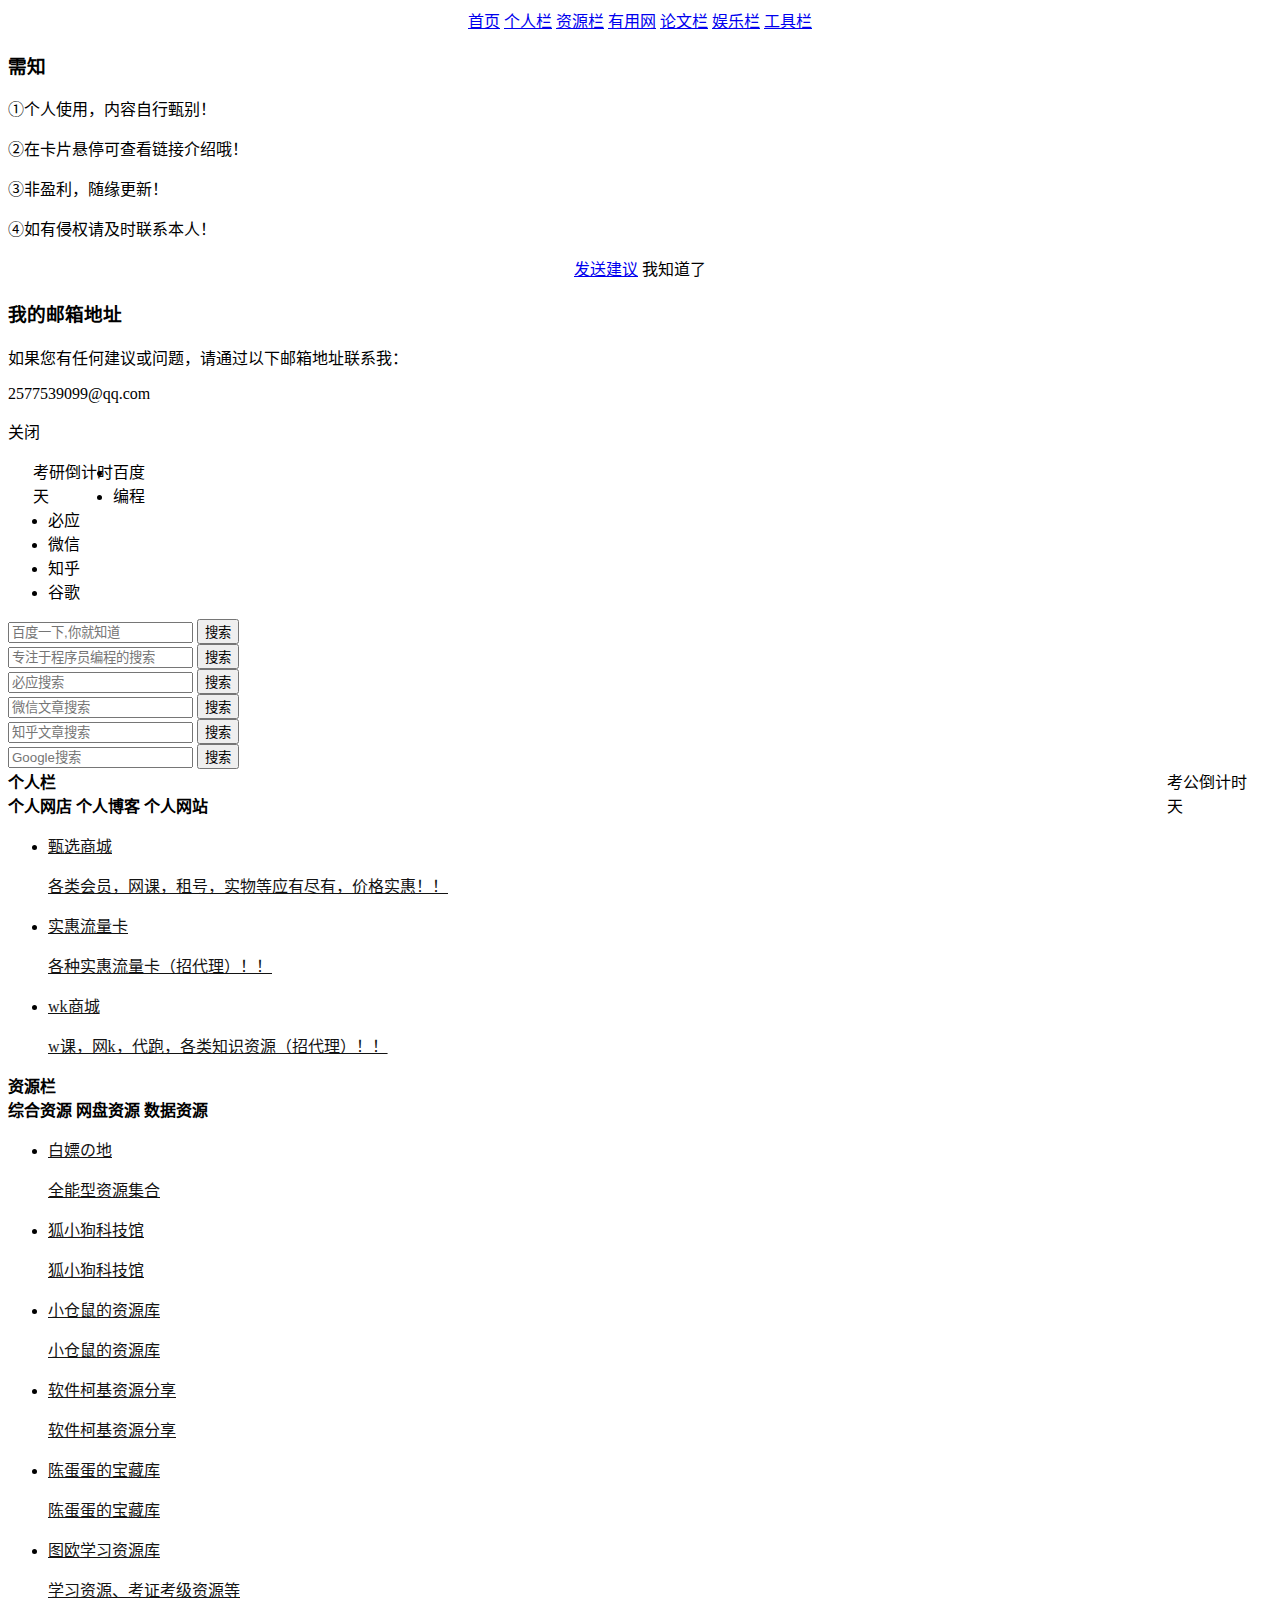
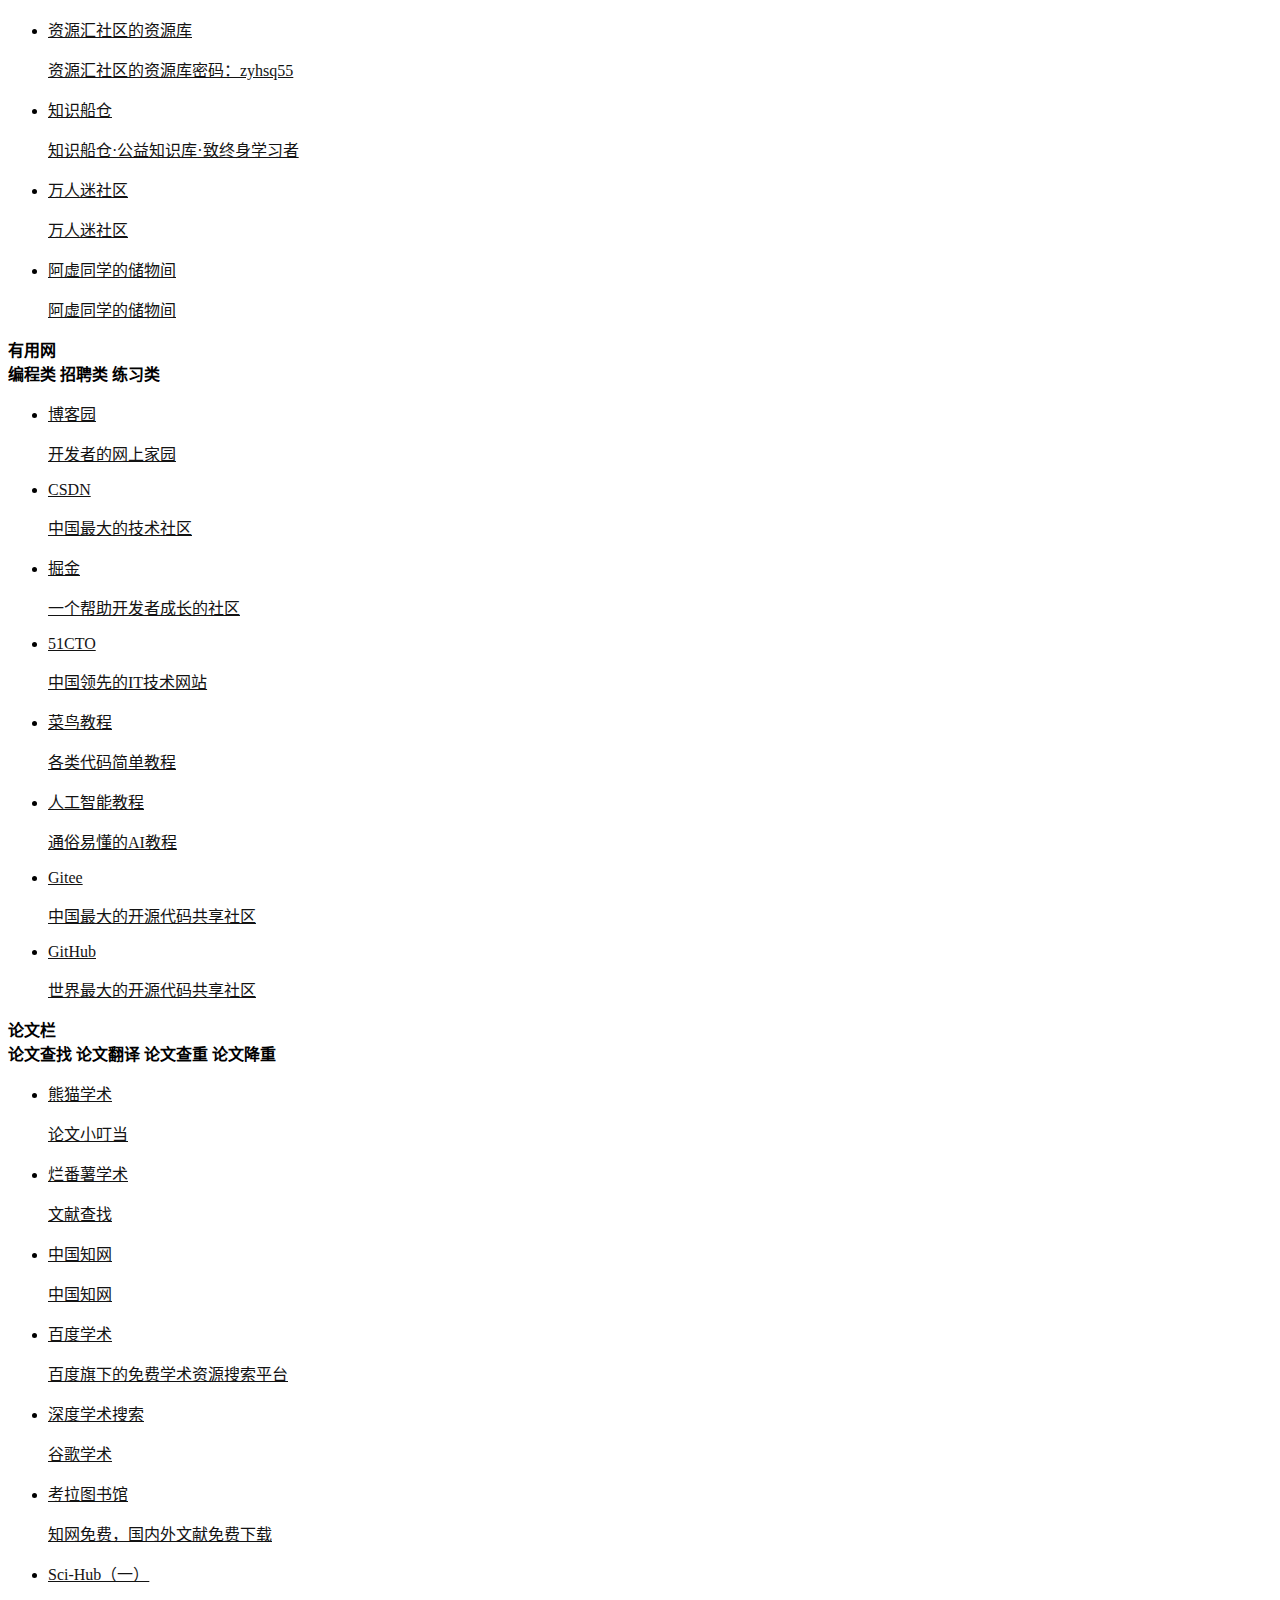
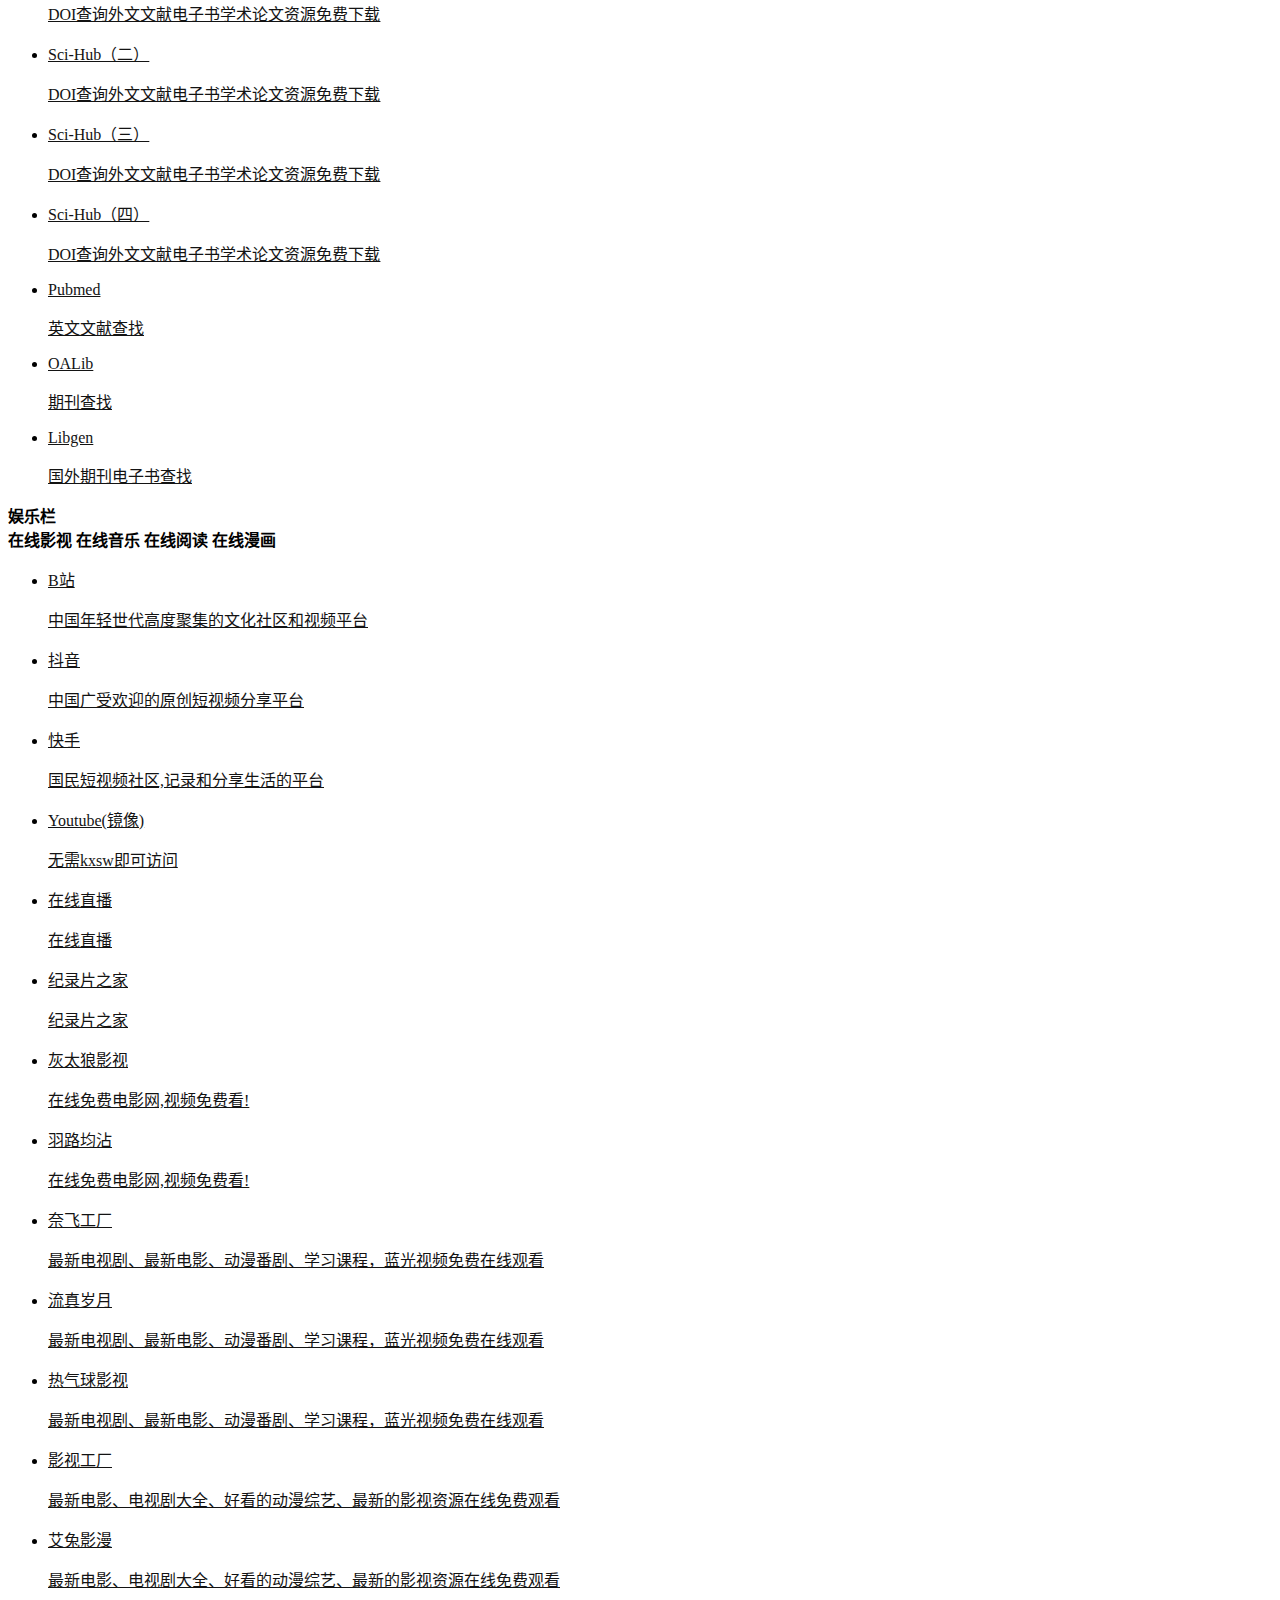
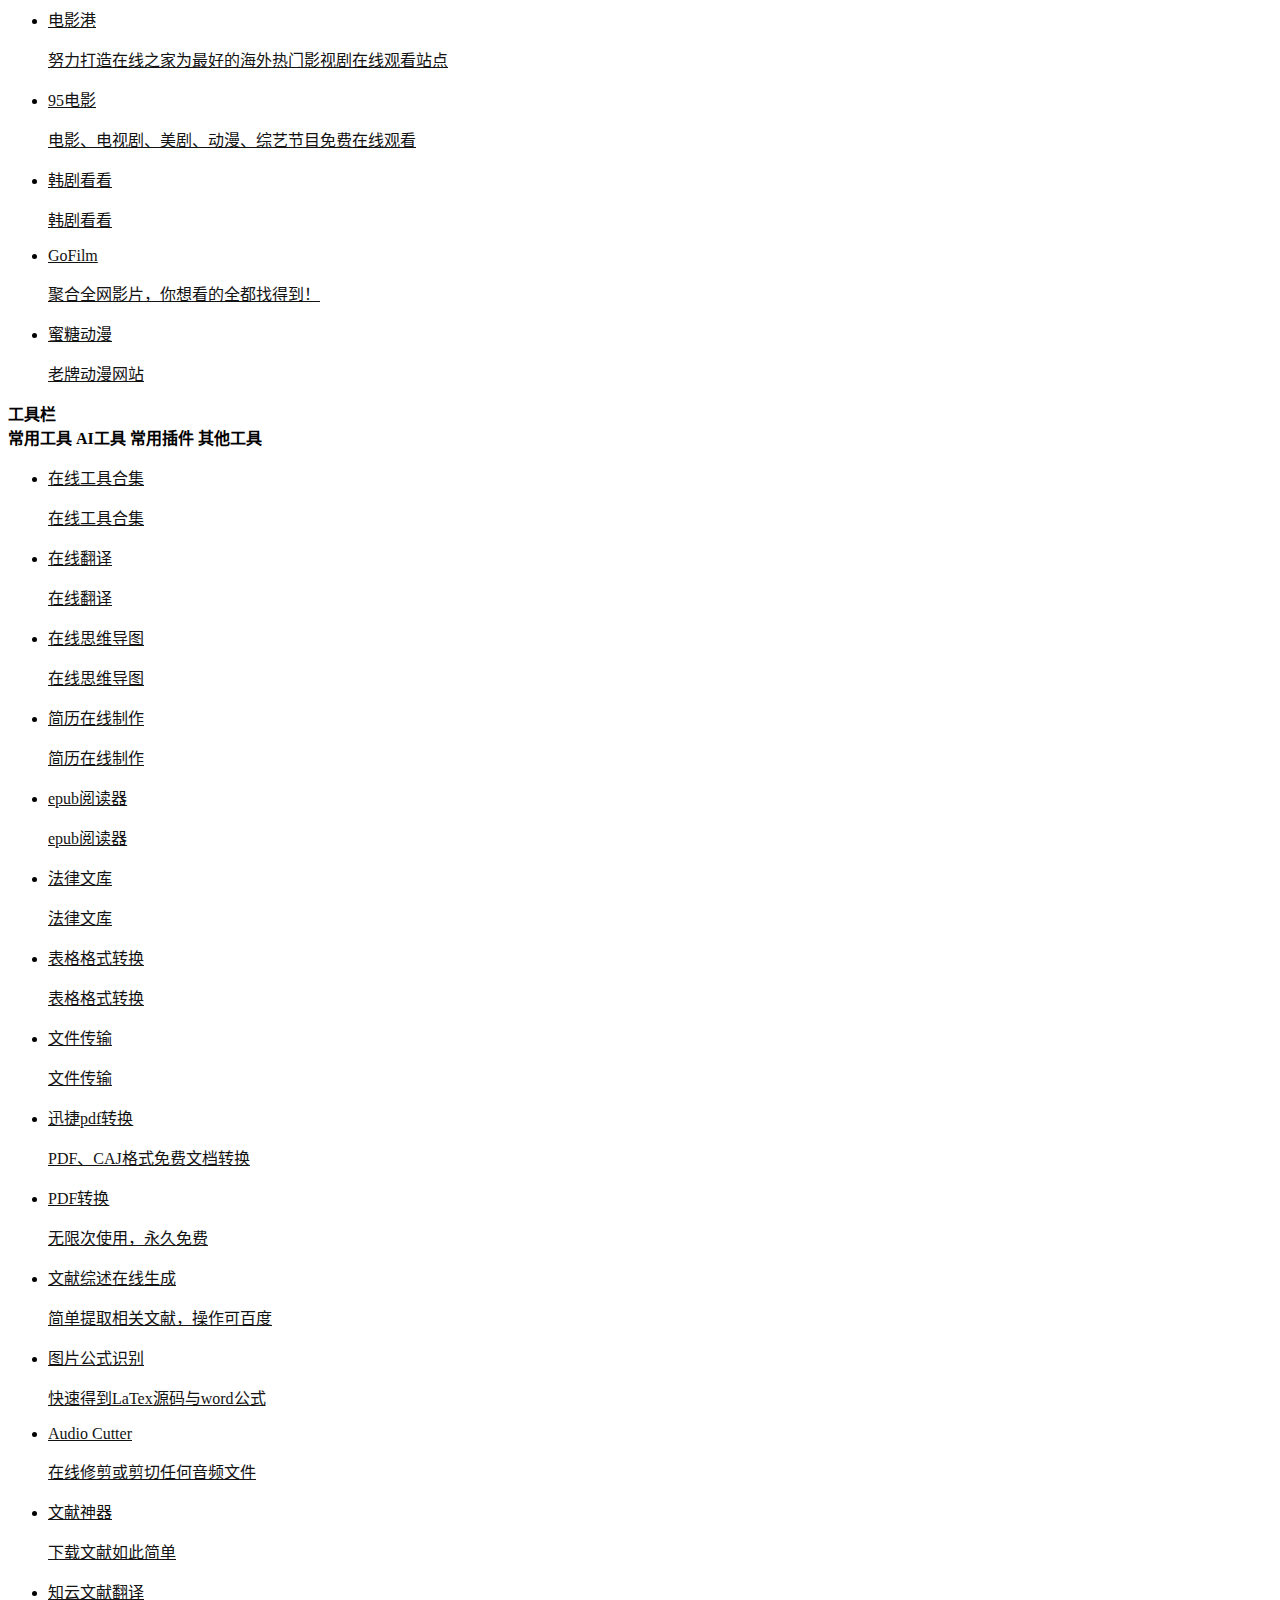
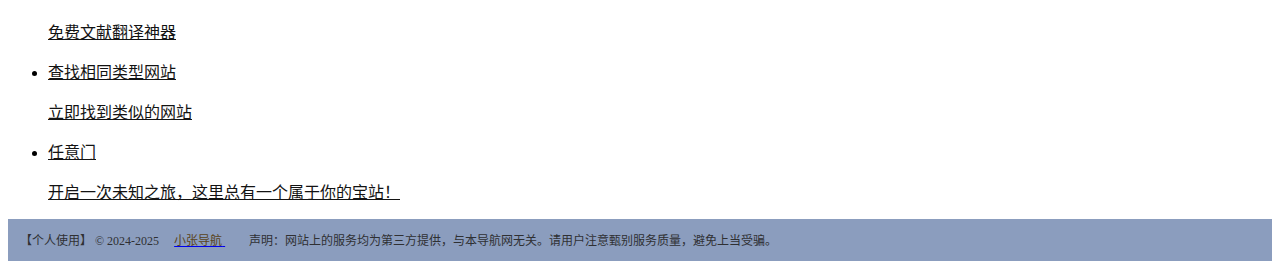
==== commit 7cf63032: "Update lwdh.html" ====
--- a/lwdh.html
+++ b/lwdh.html
@@ -1,3121 +1,3180 @@
-<!DOCTYPE html>
-<html lang="zh-CN">
-
-<head>
-    <meta charset="utf-8">
-    <meta name="viewport" content="width=device-width, initial-scale=1">
-    <link rel="canonical" href="http://zyjzhy.gitee.io/lwdh">
-    <meta name="keywords" content="小张导航" />
-    <meta name="description" content="小张导航" />
-    <meta name="renderer" content="webkit">
-    <meta http-equiv="X-UA-Compatible" content="IE=Edge,chrome=1">
-    <title>小张导航</title>
-    <link rel="icon" sizes="32x32" href="./static/img/z.ico">
-    <link rel="stylesheet" href="./static/css/bootstrap.css">
-    <link rel="stylesheet" href="./static/css/index.css?v=1.01">
-    <link rel="stylesheet" href="./static/css/common.css?v=1.01">
-    <link rel="stylesheet" href="./static/css/lantern.css">
-    <script>
-        var _hmt = _hmt || [];
-        (function() {
-        var hm = document.createElement("script");
-        hm.src = "https://hm.baidu.com/hm.js?63653430a2e7bc861256782c6e80cfa2";
-        var s = document.getElementsByTagName("script")[0]; 
-        s.parentNode.insertBefore(hm, s);
-        })();
-   </script>
-   <script>
-    //禁用F12
-    window.onkeydown = window.onkeyup = window.onkeypress = function (event) {
-        // 判断是否按下F12，F12键码为123
-        if (event.keyCode == 123) {
-        event.preventDefault(); // 阻止默认事件行为
-        window.event.returnValue = false;
-        }
-}
-   </script>
-   <script>
-    //禁用调试工具
-    var threshold = 160; // 打开控制台的宽或高阈值
-    // 每秒检查一次
-    var check = setInterval(function() {
-        if (window.outerWidth - window.innerWidth > threshold || 
-            window.outerHeight - window.innerHeight > threshold) {
-            // 如果打开控制台，则刷新页面
-            window.location.reload();
-        }
-    }, 1000)
-   </script>
-   <script>
-    //屏蔽右键菜单
-    document.oncontextmenu = function (event){
-        if(window.event){
-        event = window.event;
-        }
-        try{
-        var the = event.srcElement;
-            if (!((the.tagName == "INPUT" && the.type.toLowerCase() == "text") || the.tagName == "TEXTAREA")){
-            return false;
-            }
-            return true;
-        }
-        catch (e){
-            return false;
-        }
-    }
-   </script>
-    <script>
-        var _hmt = _hmt || [];
-        (function () {
-            var hm = document.createElement("script");
-            hm.src = "https://hm.baidu.com/hm.js?63653430a2e7bc861256782c6e80cfa2";
-            var s = document.getElementsByTagName("script")[0];
-            s.parentNode.insertBefore(hm, s);
-        })();
-    </script>
-
-</head>
-<!-- 弹窗代码开始 -->
-<div class="web_notice"
-    style="position: fixed;top: 0;left: 0;width: 100%;height: 100%;background: rgba(0,0,0,0.3);z-index: 99999;">
-    <div
-        style="position: fixed;top: 50%;left: 50%;width: 550px;background: #FFF;transform: translate(-50%, -50%);border-radius: 40px;padding: 50px 40px;">
-        <h3 style="font-weight: bold;text-align: center;font-size: 30px;">通知</h3>
-        <div style="font-size: 16px;margin-left:20%;margin-top: 26px;line-height: 30px;color: #999;">①网站更新，内容自行甄别！</div>
-        <div style="font-size: 16px;margin-left:20%;margin-top: 6px;line-height: 30px;color: #999;">②网站采用折叠方式，想看哪里点哪里！</div>
-        <div style="font-size: 16px;margin-left:20%;margin-top: 6px;line-height: 30px;color: #999;">③非盈利，随缘更新！</div>
-        <div style="font-size: 16px;margin-left:20%;margin-top: 6px;line-height: 30px;color: #999;">④本网站仅个人使用，如有侵权请及时联系本人！</div>
-        <div style="font-size: 16px;margin-left:20%;margin-top: 6px;line-height: 30px;color: #999;">⑤联系方式Q或V：2577539099！</div>
-        <!--<div style="font-size: 16px;margin-left:25%;margin-top: 6px;line-height: 30px;color: #999;">⑤多喝水，少熬夜！</div>-->
-        <a style="display: block;background: #98a3ff;color: #FFF;text-align: center;font-weight: bold;font-size: 19px;line-height:40px;margin: 0 auto;margin-top: 45px;border-radius: 32px;width: 80%;"
-            onclick="javascript:document.querySelector('.web_notice').remove()">我知道了</a>
-    </div>
-</div>
-<!-- 弹窗代码结束 -->
-<body style>
-    <header class=" navbar-dark bg-white" id="header">
-
-        <div class="container" style="position:relative;padding: 0px;margin: 0px;border: 0px;">
-            <div align="center">
-                <a href="http://zyjzhy.gitee.io/lwdh">
-                    <h3 style="color: #054a3c;">小张欢迎您</h3>
-                    <h style="color: #6d2806;">欢迎大家使用，祝大家早日完成学业，实现财富自由！</h>
-                </a>
-            </div>
-        </div>
-    </header>
-    <main id="body" style="margin-top: auto;background-color: #dad7d7;">
-
-        <div class="container">
-            <div class="container1">
-                <!--考研倒计时窗口-->
-                <div style="margin-top: 1%;margin-left:auto;float:left;">
-                    <style>
-                        input {
-                            width: 20px;
-                            height: 20px;
-                        }
-
-                        #remainTime {
-                            background-color: rgb(242, 244, 248);
-                            margin-top: 10px;
-                            font-size: 15px;
-                            text-align: center;
-                        }
-
-                        #remainTime1 {
-                            background-color: rgb(242, 244, 248);
-                            margin-top: 0px;
-                            font-size: 15px;
-                            text-align: center;
-                        }
-
-                        #remainTime1 span {
-                            color: deeppink;
-                            font-weight: bold;
-                        }
-                    </style>
-                    <div id="remainTime" style="color:#561414">
-                        考研倒计时
-                    </div>
-                    <div id="remainTime1">
-                        <span id="one"></span>天
-                    </div>
-                </div>
-                <!--考公倒计时窗口-->
-                <div style="margin-top: 1%;margin-right:auto;float:right;">
-                    <style>
-                        input {
-                            width: 20px;
-                            height: 20px;
-                        }
-
-                        #remainTime {
-                            background-color: rgb(241, 196, 196);
-                            margin-top: 10px;
-                            font-size: 15px;
-                            text-align: center;
-                        }
-
-                        #remainTime1 {
-                            background-color: rgb(241, 196, 196);
-                            margin-top: 0px;
-                            font-size: 15px;
-                            text-align: center;
-                        }
-
-                        #remainTime1 span {
-                            color: deeppink;
-                            font-weight: bold;
-                        }
-                    </style>
-                    <div id="remainTime" style="color:#561414">
-                        国考倒计时
-                    </div>
-                    <div id="remainTime1">
-                        <span id="two"></span>天
-                    </div>
-                </div>
-                <div style="display: flex;margin-bottom:1rem;align-items:center;justify-content:center;">
-                    <div class="rows search_box" style="width:66%;height: auto;">
-                        <div id="search-boxes" class="panel panel-default">
-                            <div class="panel-body">
-                                <div class="rows">
-                                    <div class="ddd">
-                                        <ul class="search-list">
-                                            <div class="li current"><a href="javascript:;" class="btns">百度</a></div>
-                                            <div class="li"><a href="javascript:;" class="btns">编程</a></div>
-                                            <div class="li"><a href="javascript:;" class="btns">必应</a></div>
-                                            <div class="li"><a href="javascript:;" class="btns">微信</a></div>
-                                            <div class="li"><a href="javascript:;" class="btns">知乎</a></div>
-                                            <div class="li"><a href="javascript:;" class="btns">谷歌</a></div>
-                                        </ul>
-                                    </div>
-                                </div>
-                                <div class="tab-content search-tab-content">
-                                    <form id="form-search" action="https://www.baidu.com/s" method="get"
-                                        target="_blank">
-                                        <div class="input-group">
-                                            <div class="input-group-prepend dropdown">
-                                                <button id="search_check_btn" class="btn btn-search dropdown-toggle"
-                                                    type="button" data-toggle="dropdown" aria-haspopup="true"
-                                                    aria-expanded="false">
-                                                    百度
-                                                </button>
-                                                <div class="dropdown-menu" id="search-icon" style="font-size: auto;">
-                                                    <div class="dropdown-item" hidden="hidden">
-
-                                                        百度
-                                                    </div>
-                                                    <div class="dropdown-item">
-
-                                                        编程
-                                                    </div>
-                                                    <div class="dropdown-item">
-
-                                                        必应
-                                                    </div>
-                                                    <div class="dropdown-item">
-
-                                                        微信
-                                                    </div>
-                                                    <div class="dropdown-item">
-
-                                                        知乎
-                                                    </div>
-                                                    <div class="dropdown-item">
-
-                                                        谷歌
-                                                    </div>
-                                                </div>
-                                            </div>
-                                            <input type="text" class="form-control" id="search_input"
-                                                style="height: auto;" autocomplete="off" placeholder="百度一下,你就知道"
-                                                name="wd">
-                                            <div id="other_parameter"></div>
-                                            <div class="input-group-append ">
-                                                <button class="btn btn-search" type="submit">
-                                                    <i class="iconfont icon-search"
-                                                        style="color:#000;font-size: 1rem;"></i>
-                                                </button>
-                                            </div>
-                                        </div>
-                                    </form>
-                                </div>
-                            </div>
-                        </div>
-                    </div>
-                </div>
-                <div class="row1">
-                    <div class="leftcl">
-                        <div class="col-md-1s sidebars">
-                            <div class="content-sidebar">
-                                <dl id="goto">
-                                    <dt style="top:10px;">
-                                        <span class="show-list"></span>
-                                    </dt>
-                                    <!--<dd class="current">
-                                        <a href="#top_gjl" class="auto-scroll" data-offset="-20"
-                                            data-speed="500"style="color:#131313">工具栏</a>
-                                    </dd>-->
-                                </dl>
-                            </div>
-                        </div>
-                    </div>
-                    <div class="row">
-                        <div id="main-container">
-                            <!--个人栏开始-->
-                            <div class="main-content" style="position:relative;padding: 0px;margin: 0px;border: 0px;">
-                                <div class="indexbox fNAV 0" id="top_gr" style="position:relative;background-color:#f6f3f3;">
-                                    <div class="indexbox_title">
-                                        <strong style="font-weight: bold !important; color:#090808">个人栏</strong>
-                                    </div>
-                                    <div class="indexbox_title cygjtabs" style="position: relative;display: flex">
-                                        <strong class="tabcheck-tools current" data-id="grwd"
-                                            style="color:#8a8884">个人网店</strong>
-                                        <strong class="tabcheck-tools" data-id="grbk"
-                                            style="color:#8a8884">个人博客</strong>
-                                        <strong class="tabcheck-tools" data-id="grwz"
-                                            style="color:#8a8884">个人网站</strong>
-                                        
-                                    </div>
-                                    <!--个人网店-->
-                                    <div class="showdiv default" id="catalog_grwd" style="display:none">
-                                        <section data-catalog="download" class="active">
-                                            <ul align="left" class="website-list" >
-                                                <p class="description" style="margin-left: 25%;color: #e83333;">暂无相关内容，后续更新</p>
-                                            </ul>
-                                        </section>
-                                    </div>
-                                    <!--个人博客-->
-                                    <div class="showdiv default" id="catalog_grbk" style="display:none">
-                                        <section data-catalog="download" class="active">
-                                            <ul align="left" class="website-list" >
-                                                <p class="description" style="margin-left: 25%;color: #e83333;">暂无相关内容，后续更新</p>
-                                            </ul>
-                                        </section>
-                                    </div>
-                                    <!--个人网站-->
-                                    <div class="showdiv default" id="catalog_grwz" style="display:none"> 
-                                        <section data-catalog="download" class="active">
-                                            <ul align="left" class="website-list" >
-                                                <p class="description" style="margin-left: 25%;color: #e83333;">暂无相关内容，后续更新</p>
-                                            </ul>
-                                        </section>
-                                    </div>
-                                    
-                                </div>
-                            </div>
-                            <!--个人栏结束-->
-                            <div class="clearfix"></div>
-                            
-                            <!--资源栏开始-->
-                            <div class="main-content" style="position:relative;padding: 0px;margin: 0px;border: 0px;">
-                                <div class="indexbox current" id="hot-tool">
-                                    <div class="indexbox fNAV 0" id="top_zy" style="position:relative;background-color:#f6f3f3;">
-                                        <div class="indexbox_title">
-                                            <strong style="font-weight: bold !important; color:#090808">资源栏</strong>
-                                        </div>
-                                        <div class="indexbox_title cygjtabs" style="position: relative;display: flex">
-                                            <strong class="tabcheck-tools current" data-id="zhzy"
-                                                style="color:#8a8884">综合资源</strong>
-                                            <strong class="tabcheck-tools" data-id="wpzy"
-                                                style="color:#8a8884">网盘资源</strong>
-                                            <strong class="tabcheck-tools" data-id="sjzy"
-                                                style="color:#8a8884">数据资源</strong>
-                                        </div>
-                                        <!--综合资源-->
-                                        <div class="showdiv default" id="catalog_zhzy" style="display:none">
-                                            <section data-catalog="download" class="active">
-                                                <ul align="left" class="website-list" style="display:flex">
-                                                    <li class="hot-item">
-                                                        <div class="item-card">
-                                                            <div class="contents">
-                                                                <a href="http://daxuesheng123.ysepan.com/"
-                                                                    target="_blank"  style="color:#131313"
-                                                                    title='全能型资源集合'>
-                                                                    白嫖の地
-                                                                <p class="description">全能型资源集合</p>
-                                                                </a>
-                                                            </div>
-                                                        </div>
-                                                    </li>
-                                                    <li class="hot-item">
-                                                        <div class="item-card">
-                                                            <div class="contents">
-                                                                <a href="http://huxiaogou.ysepan.com/"
-                                                                    target="_blank"  style="color:#131313"
-                                                                    title='狐小狗科技馆'>
-                                                                    狐小狗科技馆
-                                                                <p class="description">狐小狗科技馆</p>
-                                                                </a>
-                                                            </div>
-                                                        </div>
-                                                    </li>
-                                                    <li class="hot-item">
-                                                        <div class="item-card">
-                                                            <div class="contents">
-                                                                <a href="http://redamancy.ysepan.com/"
-                                                                    target="_blank"  style="color:#131313"
-                                                                    title='小仓鼠的资源库'>
-                                                                    小仓鼠的资源库
-                                                                <p class="description">小仓鼠的资源库</p>
-                                                                </a>
-                                                            </div>
-                                                        </div>
-                                                    </li>
-                                                    <li class="hot-item">
-                                                        <div class="item-card">
-                                                            <div class="contents">
-                                                                <a href="http://wjsaustin.ysepan.com/"
-                                                                    target="_blank"  style="color:#131313"
-                                                                    title='软件柯基资源分享'>
-                                                                    软件柯基资源分享
-                                                                <p class="description">软件柯基资源分享</p>
-                                                                </a>
-                                                            </div>
-                                                        </div>
-                                                    </li>
-                                                    <li class="hot-item">
-                                                        <div class="item-card">
-                                                            <div class="contents">
-                                                                <a href="http://chendandan.ysepan.com/"
-                                                                    target="_blank"  style="color:#131313"
-                                                                    title='陈蛋蛋的宝藏库'>
-                                                                    陈蛋蛋的宝藏库
-                                                                <p class="description">陈蛋蛋的宝藏库</p>
-                                                                </a>
-                                                            </div>
-                                                        </div>
-                                                    </li>
-                                                    <li class="hot-item">
-                                                        <div class="item-card">
-                                                            <div class="contents">
-                                                                <a href="https://tuostudy.com/"
-                                                                    target="_blank"  style="color:#131313"
-                                                                    title='学习资源、考证考级资源等'>
-                                                                    图欧学习资源库
-                                                                <p class="description">学习资源、考证考级资源等</p>
-                                                                </a>
-                                                            </div>
-                                                        </div>
-                                                    </li>
-                                                    <li class="hot-item">
-                                                        <div class="item-card">
-                                                            <div class="contents">
-                                                                <a href="http://ziyuanhuishequ.ysepan.com/"
-                                                                    target="_blank"  style="color:#131313"
-                                                                    title='资源汇社区的资源库密码：zyhsq55'>
-                                                                    资源汇社区的资源库
-                                                                <p class="description">资源汇社区的资源库密码：zyhsq55</p>
-                                                                </a>
-                                                            </div>
-                                                        </div>
-                                                    </li>
-                                                    <li class="hot-item">
-                                                        <div class="item-card">
-                                                            <div class="contents">
-                                                                <a href="http://zscc.ysepan.com/"
-                                                                    target="_blank"  style="color:#131313"
-                                                                    title='知识船仓·公益知识库·致终身学习者'>
-                                                                    知识船仓
-                                                                <p class="description">知识船仓·公益知识库·致终身学习者</p>
-                                                                </a>
-                                                            </div>
-                                                        </div>
-                                                    </li>
-                                                    <li class="hot-item">
-                                                        <div class="item-card">
-                                                            <div class="contents">
-                                                                <a href="http://wrm8.ysepan.com/"
-                                                                    target="_blank"  style="color:#131313"
-                                                                    title='万人迷社区'>
-                                                                    万人迷社区
-                                                                <p class="description">万人迷社区</p>
-                                                                </a>
-                                                            </div>
-                                                        </div>
-                                                    </li>
-                                                    <li class="hot-item">
-                                                        <div class="item-card">
-                                                            <div class="contents">
-                                                                <a href="https://axutongxue.com/"
-                                                                    target="_blank"  style="color:#131313"
-                                                                    title='阿虚同学的储物间'>
-                                                                    阿虚同学的储物间
-                                                                <p class="description">阿虚同学的储物间</p>
-                                                                </a>
-                                                            </div>
-                                                        </div>
-                                                    </li>
-                                                </ul>
-                                            </section>
-                                        </div>
-                                        <!--网盘资源-->
-                                        <div class="showdiv default" id="catalog_wpzy" style="display: none;">
-                                            <section data-catalog="download" class="active">
-                                                <ul align="left" class="website-list" >
-                                                    <li class="hot-item">
-                                                        <div class="item-card">
-                                                            <div class="contents">
-                                                                <a href="https://pan666.net/"
-                                                                    target="_blank"  style="color:#131313"
-                                                                    title='阿里云盘资源共享站'>
-                                                                    阿里小站
-                                                                <p class="description">阿里云盘资源共享站</p>
-                                                                </a>
-                                                            </div>
-                                                        </div>
-                                                    </li>
-                                                    <li class="hot-item">
-                                                        <div class="item-card">
-                                                            <div class="contents">
-                                                                <a href="https://newxiaozhan.com/"
-                                                                    target="_blank"  style="color:#131313"
-                                                                    title='阿里云盘资源共享站'>
-                                                                    阿里小站(备用)
-                                                                <p class="description">阿里云盘资源共享站</p>
-                                                                </a>
-                                                            </div>
-                                                        </div>
-                                                    </li>
-                                                    <li class="hot-item">
-                                                        <div class="item-card">
-                                                            <div class="contents">
-                                                                <a href="https://upyunso.com/#pan666.cn"
-                                                                    target="_blank"  style="color:#131313"
-                                                                    title='好用的阿里云盘搜索，更新快、失效少'>
-                                                                    UP云搜
-                                                                <p class="description">好用的阿里云盘搜索，更新快、失效少</p>
-                                                                </a>
-                                                            </div>
-                                                        </div>
-                                                    </li>
-                                                    <li class="hot-item">
-                                                        <div class="item-card">
-                                                            <div class="contents">
-                                                                <a href="https://www.xuesousou.com/"
-                                                                    target="_blank"  style="color:#131313"
-                                                                    title='网盘资源搜索'>
-                                                                    学搜搜
-                                                                <p class="description">网盘资源搜索</p>
-                                                                </a>
-                                                            </div>
-                                                        </div>
-                                                    </li>
-                                                    <li class="hot-item">
-                                                        <div class="item-card">
-                                                            <div class="contents">
-                                                                <a href="http://feiyu100.cn/"
-                                                                    target="_blank"  style="color:#131313"
-                                                                    title='网盘资源搜索'>
-                                                                    飞鱼盘搜
-                                                                <p class="description">网盘资源搜索</p>
-                                                                </a>
-                                                            </div>
-                                                        </div>
-                                                    </li>
-                                                    <li class="hot-item">
-                                                        <div class="item-card">
-                                                            <div class="contents">
-                                                                <a href="https://www.pansoso.com/"
-                                                                    target="_blank"  style="color:#131313"
-                                                                    title='网盘资源搜索'>
-                                                                    盘搜搜
-                                                                <p class="description">网盘资源搜索</p>
-                                                                </a>
-                                                            </div>
-                                                        </div>
-                                                    </li>
-                                                    <li class="hot-item">
-                                                        <div class="item-card">
-                                                            <div class="contents">
-                                                                <a href="https://www.xiaozhukuaipan.com/"
-                                                                    target="_blank"  style="color:#131313"
-                                                                    title='网盘资源搜索'>
-                                                                    小猪快盘
-                                                                <p class="description">网盘资源搜索</p>
-                                                                </a>
-                                                            </div>
-                                                        </div>
-                                                    </li>
-                                                    <li class="hot-item">
-                                                        <div class="item-card">
-                                                            <div class="contents">
-                                                                <a href="https://www.xiaomapan.com/"
-                                                                    target="_blank"  style="color:#131313"
-                                                                    title='网盘资源搜索'>
-                                                                    小马盘
-                                                                <p class="description">网盘资源搜索</p>
-                                                                </a>
-                                                            </div>
-                                                        </div>
-                                                    </li>
-                                                    <li class="hot-item">
-                                                        <div class="item-card">
-                                                            <div class="contents">
-                                                                <a href="https://yiso.fun/"
-                                                                    target="_blank"  style="color:#131313"
-                                                                    title='阿里云盘、百度网盘、夸克网盘、迅雷云盘四大网盘免费搜索！'>
-                                                                    易搜
-                                                                <p class="description">阿里云盘、百度网盘、夸克网盘、迅雷云盘四大网盘免费搜索！</p>
-                                                                </a>
-                                                            </div>
-                                                        </div>
-                                                    </li>
-                                                    <li class="hot-item">
-                                                        <div class="item-card">
-                                                            <div class="contents">
-                                                                <a href="https://www.cuppaso.fun/"
-                                                                    target="_blank"  style="color:#131313"
-                                                                    title='坚持用心做最简单的综合云盘资源搜索引擎，并且永久免费使用无广告'>
-                                                                    咔帕搜索
-                                                                <p class="description">坚持用心做最简单的综合云盘资源搜索引擎，并且永久免费使用无广告</p>
-                                                                </a>
-                                                            </div>
-                                                        </div>
-                                                    </li>
-                                                    <li class="hot-item">
-                                                        <div class="item-card">
-                                                            <div class="contents">
-                                                                <a href="https://yougit.net/"
-                                                                    target="_blank"  style="color:#131313"
-                                                                    title='阿里云蓝奏云搜'>
-                                                                    YOUGIT
-                                                                <p class="description">阿里云蓝奏云搜</p>
-                                                                </a>
-                                                            </div>
-                                                        </div>
-                                                    </li>
-                                                    <li class="hot-item">
-                                                        <div class="item-card">
-                                                            <div class="contents">
-                                                                <a href="https://jujuso.com/"
-                                                                    target="_blank"  style="color:#131313"
-                                                                    title='聚合搜索多个网盘资源'>
-                                                                    优聚搜
-                                                                <p class="description">聚合搜索多个网盘资源</p>
-                                                                </a>
-                                                            </div>
-                                                        </div>
-                                                    </li>
-                                                </ul>
-                                            </section>
-                                        </div>
-                                        <!--数据资源-->
-                                        <div class="showdiv default" id="catalog_sjzy" style="display: none;">
-                                            <section data-catalog="download" class="active">
-                                                <ul align="left" class="website-list" >
-                                                    <li class="hot-item">
-                                                        <div class="item-card">
-                                                            <div class="contents">
-                                                                <a href="http://www.stats.gov.cn/tjsj/"
-                                                                    target="_blank"  style="color:#131313"
-                                                                    title='关乎国计民生与经济发展的各类数据；经济、人口普查报告；统计年鉴'>
-                                                                    国家统计局
-                                                                <p class="description">关乎国计民生与经济发展的各类数据；经济、人口普查报告；统计年鉴</p>
-                                                                </a>
-                                                            </div>
-                                                        </div>
-                                                    </li>
-                                                    <li class="hot-item">
-                                                        <div class="item-card">
-                                                            <div class="contents">
-                                                                <a href="http://www.mohrss.gov.cn/SYrlzyhshbzb/zwgk/szrs/"
-                                                                    target="_blank"  style="color:#131313"
-                                                                    title='工伤保险、失业保险、养老保险、城镇就业率等'>
-                                                                    人力资源和社会保障部
-                                                                <p class="description">工伤保险、失业保险、养老保险、城镇就业率等</p>
-                                                                </a>
-                                                            </div>
-                                                        </div>
-                                                    </li>
-                                                    <li class="hot-item">
-                                                        <div class="item-card">
-                                                            <div class="contents">
-                                                                <a href="http://www.nhsa.gov.cn/col/col7/index.html"
-                                                                    target="_blank"  style="color:#131313"
-                                                                    title='医疗保险、失业保险、医疗保障事业等'>
-                                                                    国家医疗保障局
-                                                                <p class="description">医疗保险、失业保险、医疗保障事业等</p>
-                                                                </a>
-                                                            </div>
-                                                        </div>
-                                                    </li>
-                                                    <li class="hot-item">
-                                                        <div class="item-card">
-                                                            <div class="contents">
-                                                                <a href="http://www.mof.gov.cn/gkml/caizhengshuju/"
-                                                                    target="_blank"  style="color:#131313"
-                                                                    title='财政收入、支出'>
-                                                                    财政部
-                                                                <p class="description">财政收入、支出</p>
-                                                                </a>
-                                                            </div>
-                                                        </div>
-                                                    </li>
-                                                    <li class="hot-item">
-                                                        <div class="item-card">
-                                                            <div class="contents">
-                                                                <a href="http://www.chinatax.gov.cn/n810214/n810631/index.html"
-                                                                    target="_blank"  style="color:#131313"
-                                                                    title='税收收入'>
-                                                                    国家税务总局
-                                                                <p class="description">税收收入</p>
-                                                                </a>
-                                                            </div>
-                                                        </div>
-                                                    </li>
-                                                    <li class="hot-item">
-                                                        <div class="item-card">
-                                                            <div class="contents">
-                                                                <a href="http://www.mnr.gov.cn/sj/"
-                                                                    target="_blank"  style="color:#131313"
-                                                                    title='海洋 测绘 地质 矿产 土地'>
-                                                                    自然资源部
-                                                                <p class="description">海洋 测绘 地质 矿产 土地</p>
-                                                                </a>
-                                                            </div>
-                                                        </div>
-                                                    </li>
-                                                    <li class="hot-item">
-                                                        <div class="item-card">
-                                                            <div class="contents">
-                                                                <a href="http://www.mee.gov.cn/hjzl/"
-                                                                    target="_blank"  style="color:#131313"
-                                                                    title='海洋生态环境、噪声污染、水质量、大气质量'>
-                                                                    生态环境部
-                                                                <p class="description">海洋生态环境、噪声污染、水质量、大气质量</p>
-                                                                </a>
-                                                            </div>
-                                                        </div>
-                                                    </li>
-                                                    <li class="hot-item">
-                                                        <div class="item-card">
-                                                            <div class="contents">
-                                                                <a href="http://www.mwr.gov.cn/sj/"
-                                                                    target="_blank"  style="color:#131313"
-                                                                    title='水系流域、水土流失、水库信息等'>
-                                                                    水利部
-                                                                <p class="description">水系流域、水土流失、水库信息等</p>
-                                                                </a>
-                                                            </div>
-                                                        </div>
-                                                    </li>
-                                                    <li class="hot-item">
-                                                        <div class="item-card">
-                                                            <div class="contents">
-                                                                <a href="http://data.cma.cn/"
-                                                                    target="_blank"  style="color:#131313"
-                                                                    title='气象预警 降水量'>
-                                                                    中国气象局
-                                                                <p class="description">气象预警 降水量</p>
-                                                                </a>
-                                                            </div>
-                                                        </div>
-                                                    </li>
-                                                    <li class="hot-item">
-                                                        <div class="item-card">
-                                                            <div class="contents">
-                                                                <a href="http://www.nea.gov.cn/news/jwzdt.htm"
-                                                                    target="_blank"  style="color:#131313"
-                                                                    title='用电量、能源状况'>
-                                                                    国家能源局
-                                                                <p class="description">用电量、能源状况</p>
-                                                                </a>
-                                                            </div>
-                                                        </div>
-                                                    </li>
-                                                    <li class="hot-item">
-                                                        <div class="item-card">
-                                                            <div class="contents">
-                                                                <a href="http://data.mofcom.gov.cn/index.shtml"
-                                                                    target="_blank"  style="color:#131313"
-                                                                    title='投资、贸易、消费、价格等'>
-                                                                    商务部
-                                                                <p class="description">投资、贸易、消费、价格等</p>
-                                                                </a>
-                                                            </div>
-                                                        </div>
-                                                    </li>
-                                                    <li class="hot-item">
-                                                        <div class="item-card">
-                                                            <div class="contents">
-                                                                <a href="http://www.customs.gov.cn/customs/302249/302274/302277/index.html"
-                                                                    target="_blank"  style="color:#131313"
-                                                                    title='进出口贸易'>
-                                                                    海关总署
-                                                                <p class="description">进出口贸易</p>
-                                                                </a>
-                                                            </div>
-                                                        </div>
-                                                    </li>
-                                                    <li class="hot-item">
-                                                        <div class="item-card">
-                                                            <div class="contents">
-                                                                <a href="https://www.mps.gov.cn/n2254314/n6409334/index.html"
-                                                                    target="_blank"  style="color:#131313"
-                                                                    title='机动车数量、案件信息数据'>
-                                                                    公安部
-                                                                <p class="description">机动车数量、案件信息数据</p>
-                                                                </a>
-                                                            </div>
-                                                        </div>
-                                                    </li>
-                                                    <li class="hot-item">
-                                                        <div class="item-card">
-                                                            <div class="contents">
-                                                                <a href="https://www.mot.gov.cn/shuju/"
-                                                                    target="_blank"  style="color:#131313"
-                                                                    title='客运、货运信息，'>
-                                                                    交通运输部
-                                                                <p class="description">客运、货运信息，</p>
-                                                                </a>
-                                                            </div>
-                                                        </div>
-                                                    </li>
-                                                    <li class="hot-item">
-                                                        <div class="item-card">
-                                                            <div class="contents">
-                                                                <a href="http://www.caac.gov.cn/XXGK/XXGK/index_172.html?fl=11"
-                                                                    target="_blank"  style="color:#131313"
-                                                                    title='运输数据，发展报告等'>
-                                                                    中国民用航空局
-                                                                <p class="description">运输数据，发展报告等</p>
-                                                                </a>
-                                                            </div>
-                                                        </div>
-                                                    </li>
-                                                    <li class="hot-item">
-                                                        <div class="item-card">
-                                                            <div class="contents">
-                                                                <a href="https://www.miit.gov.cn/gxsj/index.html"
-                                                                    target="_blank"  style="color:#131313"
-                                                                    title='各行业数据信息（原材料、装备、消费品、通信、电子信息、软件等）'>
-                                                                    工信部
-                                                                <p class="description">各行业数据信息（原材料、装备、消费品、通信、电子信息、软件等）</p>
-                                                                </a>
-                                                            </div>
-                                                        </div>
-                                                    </li>
-                                                    <li class="hot-item">
-                                                        <div class="item-card">
-                                                            <div class="contents">
-                                                                <a href="http://www.spb.gov.cn/sj/tjjd/"
-                                                                    target="_blank"  style="color:#131313"
-                                                                    title='邮政业务相关数据'>
-                                                                    邮政局
-                                                                <p class="description">邮政业务相关数据</p>
-                                                                </a>
-                                                            </div>
-                                                        </div>
-                                                    </li>
-                                                    <li class="hot-item">
-                                                        <div class="item-card">
-                                                            <div class="contents">
-                                                                <a href="http://www.pbc.gov.cn/diaochatongjisi/116219/index.html"
-                                                                    target="_blank"  style="color:#131313"
-                                                                    title='存贷款数据'>
-                                                                    中国人民银行
-                                                                <p class="description">存贷款数据</p>
-                                                                </a>
-                                                            </div>
-                                                        </div>
-                                                    </li>
-                                                    <li class="hot-item">
-                                                        <div class="item-card">
-                                                            <div class="contents">
-                                                                <a href="http://www.safe.gov.cn/safe/tjsj1/index.html"
-                                                                    target="_blank"  style="color:#131313"
-                                                                    title='外汇数据'>
-                                                                    国家外汇管理局
-                                                                <p class="description">外汇数据</p>
-                                                                </a>
-                                                            </div>
-                                                        </div>
-                                                    </li>
-                                                    <li class="hot-item">
-                                                        <div class="item-card">
-                                                            <div class="contents">
-                                                                <a href="http://www.most.gov.cn/index.html"
-                                                                    target="_blank"  style="color:#131313"
-                                                                    title='科研经费支出状况'>
-                                                                    科学技术部
-                                                                <p class="description">科研经费支出状况</p>
-                                                                </a>
-                                                            </div>
-                                                        </div>
-                                                    </li>
-                                                    <li class="hot-item">
-                                                        <div class="item-card">
-                                                            <div class="contents">
-                                                                <a href="https://www.cnipa.gov.cn/col/col61/index.html"
-                                                                    target="_blank"  style="color:#131313"
-                                                                    title='专利侵权数据、专利调查报告等'>
-                                                                    国家知识产权局
-                                                                <p class="description">专利侵权数据、专利调查报告等</p>
-                                                                </a>
-                                                            </div>
-                                                        </div>
-                                                    </li>
-                                                    <li class="hot-item">
-                                                        <div class="item-card">
-                                                            <div class="contents">
-                                                                <a href="http://www.moe.gov.cn/jyb_sjzl/"
-                                                                    target="_blank"  style="color:#131313"
-                                                                    title='教职工信息、入学率、学历信息等'>
-                                                                    教育部
-                                                                <p class="description">教职工信息、入学率、学历信息等</p>
-                                                                </a>
-                                                            </div>
-                                                        </div>
-                                                    </li>
-                                                    <li class="hot-item">
-                                                        <div class="item-card">
-                                                            <div class="contents">
-                                                                <a href="http://www.mca.gov.cn/article/sj/"
-                                                                    target="_blank"  style="color:#131313"
-                                                                    title='社会救助、福利状况'>
-                                                                    民政部
-                                                                <p class="description">社会救助、福利状况</p>
-                                                                </a>
-                                                            </div>
-                                                        </div>
-                                                    </li>
-                                                    <li class="hot-item">
-                                                        <div class="item-card">
-                                                            <div class="contents">
-                                                                <a href="http://zwgk.mct.gov.cn/zfxxgkml/447/465/index_3081.html"
-                                                                    target="_blank"  style="color:#131313"
-                                                                    title='季度、年度旅游数据'>
-                                                                    文化和旅游部
-                                                                <p class="description">季度、年度旅游数据</p>
-                                                                </a>
-                                                            </div>
-                                                        </div>
-                                                    </li>
-                                                    <li class="hot-item">
-                                                        <div class="item-card">
-                                                            <div class="contents">
-                                                                <a href="http://www.samr.gov.cn/zw/sj/"
-                                                                    target="_blank"  style="color:#131313"
-                                                                    title='相关国家标准'>
-                                                                    国家市场监督管理总局
-                                                                <p class="description">相关国家标准</p>
-                                                                </a>
-                                                            </div>
-                                                        </div>
-                                                    </li>
-                                                    <li class="hot-item">
-                                                        <div class="item-card">
-                                                            <div class="contents">
-                                                                <a href="http://www.moj.gov.cn/pub/sfbgw/zwxxgk/fdzdgknr/fdzdgknrtjxx/"
-                                                                    target="_blank"  style="color:#131313"
-                                                                    title='年度行政复议、应诉案件数量统计'>
-                                                                    司法部
-                                                                <p class="description">年度行政复议、应诉案件数量统计</p>
-                                                                </a>
-                                                            </div>
-                                                        </div>
-                                                    </li>
-                                                    <li class="hot-item">
-                                                        <div class="item-card">
-                                                            <div class="contents">
-                                                                <a href="https://www.chyxx.com/"
-                                                                    target="_blank"  style="color:#131313"
-                                                                    title='产业信息网'>
-                                                                    产业信息网
-                                                                <p class="description">产业信息网</p>
-                                                                </a>
-                                                            </div>
-                                                        </div>
-                                                    </li>
-                                                    <li class="hot-item">
-                                                        <div class="item-card">
-                                                            <div class="contents">
-                                                                <a href="http://www.fctacc.org/yqlj.html"
-                                                                    target="_blank"  style="color:#131313"
-                                                                    title='行业协会汇总'>
-                                                                    行业协会汇总
-                                                                <p class="description">行业协会汇总</p>
-                                                                </a>
-                                                            </div>
-                                                        </div>
-                                                    </li>
-                                                    <li class="hot-item">
-                                                        <div class="item-card">
-                                                            <div class="contents">
-                                                                <a href="https://fdc.fang.com/index/"
-                                                                    target="_blank"  style="color:#131313"
-                                                                    title='房天下'>
-                                                                    房天下
-                                                                <p class="description">房天下</p>
-                                                                </a>
-                                                            </div>
-                                                        </div>
-                                                    </li>
-                                                    <li class="hot-item">
-                                                        <div class="item-card">
-                                                            <div class="contents">
-                                                                <a href="https://research.ke.com/"
-                                                                    target="_blank"  style="color:#131313"
-                                                                    title='贝壳研究院'>
-                                                                    贝壳研究院
-                                                                <p class="description">贝壳研究院</p>
-                                                                </a>
-                                                            </div>
-                                                        </div>
-                                                    </li>
-                                                    <li class="hot-item">
-                                                        <div class="item-card">
-                                                            <div class="contents">
-                                                                <a href="http://www.cbnri.org/"
-                                                                    target="_blank"  style="color:#131313"
-                                                                    title='宏观经济数据'>
-                                                                    第一财经研究院
-                                                                <p class="description">宏观经济数据</p>
-                                                                </a>
-                                                            </div>
-                                                        </div>
-                                                    </li>
-                                                    <li class="hot-item">
-                                                        <div class="item-card">
-                                                            <div class="contents">
-                                                                <a href="https://www.chinaventure.com.cn/report/list.html"
-                                                                    target="_blank"  style="color:#131313"
-                                                                    title='投资领域的市场数据'>
-                                                                    投中网
-                                                                <p class="description">投资领域的市场数据</p>
-                                                                </a>
-                                                            </div>
-                                                        </div>
-                                                    </li>
-                                                    <li class="hot-item">
-                                                        <div class="item-card">
-                                                            <div class="contents">
-                                                                <a href="https://wk.askci.com/"
-                                                                    target="_blank"  style="color:#131313"
-                                                                    title='各种行业的投资报告'>
-                                                                    前沿报告库
-                                                                <p class="description">各种行业的投资报告</p>
-                                                                </a>
-                                                            </div>
-                                                        </div>
-                                                    </li>
-                                                    <li class="hot-item">
-                                                        <div class="item-card">
-                                                            <div class="contents">
-                                                                <a href="http://www.cnfia.cn/archives/category/hangyetongji"
-                                                                    target="_blank"  style="color:#131313"
-                                                                    title='中国国民食品消费'>
-                                                                    中国食品工业协会
-                                                                <p class="description">中国国民食品消费</p>
-                                                                </a>
-                                                            </div>
-                                                        </div>
-                                                    </li>
-                                                    <li class="hot-item">
-                                                        <div class="item-card">
-                                                            <div class="contents">
-                                                                <a href="https://about.meituan.com/research/home"
-                                                                    target="_blank"  style="color:#131313"
-                                                                    title='外卖、餐饮等生活消费'>
-                                                                    美团研究院
-                                                                <p class="description">外卖、餐饮等生活消费</p>
-                                                                </a>
-                                                            </div>
-                                                        </div>
-                                                    </li>
-                                                    <li class="hot-item">
-                                                        <div class="item-card">
-                                                            <div class="contents">
-                                                                <a href="https://www.endata.com.cn/BoxOffice/index.html"
-                                                                    target="_blank"  style="color:#131313"
-                                                                    title='电影票房、排片等信息'>
-                                                                    艺恩数据
-                                                                <p class="description">电影票房、排片等信息</p>
-                                                                </a>
-                                                            </div>
-                                                        </div>
-                                                    </li>
-                                                    <li class="hot-item">
-                                                        <div class="item-card">
-                                                            <div class="contents">
-                                                                <a href="https://www.gz-data.com/html/new.html#month"
-                                                                    target="_blank"  style="color:#131313"
-                                                                    title='影视、综艺等文化消费以及终端硬件消费情况'>
-                                                                    勾正数据
-                                                                <p class="description">影视、综艺等文化消费以及终端硬件消费情况</p>
-                                                                </a>
-                                                            </div>
-                                                        </div>
-                                                    </li>
-                                                    <li class="hot-item">
-                                                        <div class="item-card">
-                                                            <div class="contents">
-                                                                <a href="https://www.ctrchina.cn/"
-                                                                    target="_blank"  style="color:#131313"
-                                                                    title='媒介经营管理、品牌传播营销、消费者研究、行业研究等方面的内容'>
-                                                                    央视市场研究
-                                                                <p class="description">媒介经营管理、品牌传播营销、消费者研究、行业研究等方面的内容</p>
-                                                                </a>
-                                                            </div>
-                                                        </div>
-                                                    </li>
-                                                    <li class="hot-item">
-                                                        <div class="item-card">
-                                                            <div class="contents">
-                                                                <a href="http://auto-stats.org.cn/"
-                                                                    target="_blank"  style="color:#131313"
-                                                                    title='汽车消费市场数据'>
-                                                                    汽车工业协会
-                                                                <p class="description">汽车消费市场数据</p>
-                                                                </a>
-                                                            </div>
-                                                        </div>
-                                                    </li>
-                                                    <li class="hot-item">
-                                                        <div class="item-card">
-                                                            <div class="contents">
-                                                                <a href="https://www.yiche.com/zhuanti/zhishu/zshz/"
-                                                                    target="_blank"  style="color:#131313"
-                                                                    title='汽车消费指数数据'>
-                                                                    易车
-                                                                <p class="description">汽车消费指数数据</p>
-                                                                </a>
-                                                            </div>
-                                                        </div>
-                                                    </li>
-                                                    <li class="hot-item">
-                                                        <div class="item-card">
-                                                            <div class="contents">
-                                                                <a href="http://www.caict.ac.cn/kxyj/qwfb/bps/"
-                                                                    target="_blank"  style="color:#131313"
-                                                                    title='互联网行业发展趋势:数字贸易、5G、人工智能、虚拟现实等'>
-                                                                    中国通信院
-                                                                <p class="description">互联网行业发展趋势:数字贸易、5G、人工智能、虚拟现实等</p>
-                                                                </a>
-                                                            </div>
-                                                        </div>
-                                                    </li>
-                                                    <li class="hot-item">
-                                                        <div class="item-card">
-                                                            <div class="contents">
-                                                                <a href="http://www.cnnic.net.cn/hlwfzyj/hlwxzbg/hlwtjbg/"
-                                                                    target="_blank"  style="color:#131313"
-                                                                    title='中国互联网发展状况'>
-                                                                    中国互联网络信息中心
-                                                                <p class="description">中国互联网发展状况</p>
-                                                                </a>
-                                                            </div>
-                                                        </div>
-                                                    </li>
-                                                    <li class="hot-item">
-                                                        <div class="item-card">
-                                                            <div class="contents">
-                                                                <a href="http://www.csia.net.cn/Index.asp"
-                                                                    target="_blank"  style="color:#131313"
-                                                                    title='中国半导体行业协会'>
-                                                                    中国半导体行业协会
-                                                                <p class="description">中国半导体行业协会</p>
-                                                                </a>
-                                                            </div>
-                                                        </div>
-                                                    </li>
-                                                    <li class="hot-item">
-                                                        <div class="item-card">
-                                                            <div class="contents">
-                                                                <a href="http://ccta.org.cn/tjjq/"
-                                                                    target="_blank"  style="color:#131313"
-                                                                    title='中国棉纺织行业协会'>
-                                                                    中国棉纺织行业协会
-                                                                <p class="description">中国棉纺织行业协会</p>
-                                                                </a>
-                                                            </div>
-                                                        </div>
-                                                    </li>
-                                                    <li class="hot-item">
-                                                        <div class="item-card">
-                                                            <div class="contents">
-                                                                <a href="https://www.phsciencedata.cn/Share/advancedSearchDataSet.jsp"
-                                                                    target="_blank"  style="color:#131313"
-                                                                    title='公共卫生科学数据中心'>
-                                                                    公共卫生科学数据中心
-                                                                <p class="description">公共卫生科学数据中心</p>
-                                                                </a>
-                                                            </div>
-                                                        </div>
-                                                    </li>
-                                                    <li class="hot-item">
-                                                        <div class="item-card">
-                                                            <div class="contents">
-                                                                <a href="https://www.cec.org.cn/"
-                                                                    target="_blank"  style="color:#131313"
-                                                                    title='中国电力企业联合会'>
-                                                                    中国电力企业联合会
-                                                                <p class="description">中国电力企业联合会</p>
-                                                                </a>
-                                                            </div>
-                                                        </div>
-                                                    </li>
-                                                    <li class="hot-item">
-                                                        <div class="item-card">
-                                                            <div class="contents">
-                                                                <a href="http://www.stats.gov.cn/tjgz/wzlj/gwtjw/201311/t20131104_452221.html"
-                                                                    target="_blank"  style="color:#131313"
-                                                                    title='各国官方统计网站汇总'>
-                                                                    各国官方统计网站汇总
-                                                                <p class="description">各国官方统计网站汇总</p>
-                                                                </a>
-                                                            </div>
-                                                        </div>
-                                                    </li>
-                                                    <li class="hot-item">
-                                                        <div class="item-card">
-                                                            <div class="contents">
-                                                                <a href="https://www.ceicdata.com/zh-hans"
-                                                                    target="_blank"  style="color:#131313"
-                                                                    title='第三方全球数据库，收录了200多个国家的730万条数据'>
-                                                                    CEIC
-                                                                <p class="description">第三方全球数据库，收录了200多个国家的730万条数据</p>
-                                                                </a>
-                                                            </div>
-                                                        </div>
-                                                    </li>
-                                                    <li class="hot-item">
-                                                        <div class="item-card">
-                                                            <div class="contents">
-                                                                <a href="https://ukdataexplorer.com/"
-                                                                    target="_blank"  style="color:#131313"
-                                                                    title='英国相关数据的可视化呈现'>
-                                                                    英国公开数据浏览工具
-                                                                <p class="description">英国相关数据的可视化呈现</p>
-                                                                </a>
-                                                            </div>
-                                                        </div>
-                                                    </li>
-                                                    <li class="hot-item">
-                                                        <div class="item-card">
-                                                            <div class="contents">
-                                                                <a href="https://datafrance.info/"
-                                                                    target="_blank"  style="color:#131313"
-                                                                    title='法国相关数据的可视化呈现'>
-                                                                    数据法国
-                                                                <p class="description">法国相关数据的可视化呈现</p>
-                                                                </a>
-                                                            </div>
-                                                        </div>
-                                                    </li>
-                                                    <li class="hot-item">
-                                                        <div class="item-card">
-                                                            <div class="contents">
-                                                                <a href="http://www.stats.gov.cn/tjgz/wzlj/gjzzwz/201311/t20131101_451662.html"
-                                                                    target="_blank"  style="color:#131313"
-                                                                    title='国际组织统计网站汇总'>
-                                                                    国际组织统计网站汇总
-                                                                <p class="description">国际组织统计网站汇总</p>
-                                                                </a>
-                                                            </div>
-                                                        </div>
-                                                    </li>
-                                                    <li class="hot-item">
-                                                        <div class="item-card">
-                                                            <div class="contents">
-                                                                <a href="https://data.worldbank.org.cn/"
-                                                                    target="_blank"  style="color:#131313"
-                                                                    title='世界银行公开数据'>
-                                                                    世界银行公开数据
-                                                                <p class="description">世界银行公开数据</p>
-                                                                </a>
-                                                            </div>
-                                                        </div>
-                                                    </li>
-                                                    <li class="hot-item">
-                                                        <div class="item-card">
-                                                            <div class="contents">
-                                                                <a href="https://www.wto.org/english/res_e/statis_e/statis_e.htm"
-                                                                    target="_blank"  style="color:#131313"
-                                                                    title='世界贸易组织'>
-                                                                    世界贸易组织
-                                                                <p class="description">世界贸易组织</p>
-                                                                </a>
-                                                            </div>
-                                                        </div>
-                                                    </li>
-                                                    <li class="hot-item">
-                                                        <div class="item-card">
-                                                            <div class="contents">
-                                                                <a href="https://www.unicef.org/research-and-reports"
-                                                                    target="_blank"  style="color:#131313"
-                                                                    title='儿童基金会'>
-                                                                    儿童基金会
-                                                                <p class="description">儿童基金会</p>
-                                                                </a>
-                                                            </div>
-                                                        </div>
-                                                    </li>
-                                                    <li class="hot-item">
-                                                        <div class="item-card">
-                                                            <div class="contents">
-                                                                <a href="https://www.imf.org/en/Data#data"
-                                                                    target="_blank"  style="color:#131313"
-                                                                    title='国际货币基金组织'>
-                                                                    国际货币基金组织
-                                                                <p class="description">国际货币基金组织</p>
-                                                                </a>
-                                                            </div>
-                                                        </div>
-                                                    </li>
-                                                    <li class="hot-item">
-                                                        <div class="item-card">
-                                                            <div class="contents">
-                                                                <a href="https://www.un.org/development/desa/pd/"
-                                                                    target="_blank"  style="color:#131313"
-                                                                    title='联合国人口司'>
-                                                                    联合国人口司
-                                                                <p class="description">联合国人口司</p>
-                                                                </a>
-                                                            </div>
-                                                        </div>
-                                                    </li>
-                                                    <li class="hot-item">
-                                                        <div class="item-card">
-                                                            <div class="contents">
-                                                                <a href="https://zh.unesco.org/"
-                                                                    target="_blank"  style="color:#131313"
-                                                                    title='联合国教科文组织'>
-                                                                    联合国教科文组织
-                                                                <p class="description">联合国教科文组织</p>
-                                                                </a>
-                                                            </div>
-                                                        </div>
-                                                    </li>
-                                                    <li class="hot-item">
-                                                        <div class="item-card">
-                                                            <div class="contents">
-                                                                <a href="https://www.ilo.org/global/statistics-and-databases/lang--en/index.htm"
-                                                                    target="_blank"  style="color:#131313"
-                                                                    title='国际劳工组织'>
-                                                                    国际劳工组织
-                                                                <p class="description">国际劳工组织</p>
-                                                                </a>
-                                                            </div>
-                                                        </div>
-                                                    </li>
-                                                    <li class="hot-item">
-                                                        <div class="item-card">
-                                                            <div class="contents">
-                                                                <a href="https://www.who.int/data"
-                                                                    target="_blank"  style="color:#131313"
-                                                                    title='世界卫生组织'>
-                                                                    世界卫生组织
-                                                                <p class="description">世界卫生组织</p>
-                                                                </a>
-                                                            </div>
-                                                        </div>
-                                                    </li>
-                                                    <li class="hot-item">
-                                                        <div class="item-card">
-                                                            <div class="contents">
-                                                                <a href="http://www.fao.org/statistics/zh/"
-                                                                    target="_blank"  style="color:#131313"
-                                                                    title='联合国粮农组织'>
-                                                                    联合国粮农组织
-                                                                <p class="description">联合国粮农组织</p>
-                                                                </a>
-                                                            </div>
-                                                        </div>
-                                                    </li>
-                                                    <li class="hot-item">
-                                                        <div class="item-card">
-                                                            <div class="contents">
-                                                                <a href="http://www.oecdchina.org/statistics/index.html"
-                                                                    target="_blank"  style="color:#131313"
-                                                                    title='亚太经合组织'>
-                                                                    亚太经合组织
-                                                                <p class="description">亚太经合组织</p>
-                                                                </a>
-                                                            </div>
-                                                        </div>
-                                                    </li>
-                                                    <li class="hot-item">
-                                                        <div class="item-card">
-                                                            <div class="contents">
-                                                                <a href="https://data.europa.eu/en"
-                                                                    target="_blank"  style="color:#131313"
-                                                                    title='欧洲数据门户'>
-                                                                    欧洲数据门户
-                                                                <p class="description">欧洲数据门户</p>
-                                                                </a>
-                                                            </div>
-                                                        </div>
-                                                    </li>
-                                                    <li class="hot-item">
-                                                        <div class="item-card">
-                                                            <div class="contents">
-                                                                <a href="https://www.ecb.europa.eu/stats/html/index.en.html"
-                                                                    target="_blank"  style="color:#131313"
-                                                                    title='欧洲统计局'>
-                                                                    欧洲统计局
-                                                                <p class="description">欧洲统计局</p>
-                                                                </a>
-                                                            </div>
-                                                        </div>
-                                                    </li>
-                                                    <li class="hot-item">
-                                                        <div class="item-card">
-                                                            <div class="contents">
-                                                                <a href="https://www.afdb.org/en"
-                                                                    target="_blank"  style="color:#131313"
-                                                                    title='非洲发展银行'>
-                                                                    非洲发展银行
-                                                                <p class="description">非洲发展银行</p>
-                                                                </a>
-                                                            </div>
-                                                        </div>
-                                                    </li>
-                                                    <li class="hot-item">
-                                                        <div class="item-card">
-                                                            <div class="contents">
-                                                                <a href="https://www.adb.org/what-we-do/data/main"
-                                                                    target="_blank"  style="color:#131313"
-                                                                    title='亚洲发展银行'>
-                                                                    亚洲发展银行
-                                                                <p class="description">亚洲发展银行</p>
-                                                                </a>
-                                                            </div>
-                                                        </div>
-                                                    </li>
-                                                    <li class="hot-item">
-                                                        <div class="item-card">
-                                                            <div class="contents">
-                                                                <a href="http://www.geodata.cn/thematicView/"
-                                                                    target="_blank"  style="color:#131313"
-                                                                    title='各种地理信息'>
-                                                                    国家地球系统科学数据中心
-                                                                <p class="description">各种地理信息</p>
-                                                                </a>
-                                                            </div>
-                                                        </div>
-                                                    </li>
-                                                    <li class="hot-item">
-                                                        <div class="item-card">
-                                                            <div class="contents">
-                                                                <a href="http://dc.xinhua08.com/"
-                                                                    target="_blank"  style="color:#131313"
-                                                                    title='世界主要经济体的宏观经济数据'>
-                                                                    新华社 全球经济数据
-                                                                <p class="description">世界主要经济体的宏观经济数据</p>
-                                                                </a>
-                                                            </div>
-                                                        </div>
-                                                    </li>
-                                                    <li class="hot-item">
-                                                        <div class="item-card">
-                                                            <div class="contents">
-                                                                <a href="https://cadmapper.com/"
-                                                                    target="_blank"  style="color:#131313"
-                                                                    title='可下载世界各大城市的DXF文件'>
-                                                                    CADMAPPER
-                                                                <p class="description">可下载世界各大城市的DXF文件</p>
-                                                                </a>
-                                                            </div>
-                                                        </div>
-                                                    </li>
-                                                    <li class="hot-item">
-                                                        <div class="item-card">
-                                                            <div class="contents">
-                                                                <a href="http://hao.199it.com/"
-                                                                    target="_blank"  style="color:#131313"
-                                                                    title='一个最好用的数据查找导航网站'>
-                                                                    1991IT
-                                                                <p class="description">一个最好用的数据查找导航网站</p>
-                                                                </a>
-                                                            </div>
-                                                        </div>
-                                                    </li>
-                                                </ul>
-                                            </section>
-                                        </div>
-                                    </div>
-                                </div>
-                            </div>
-                            <!--资源栏结束-->
-                            <div class="clearfix"></div>
-                            <!--有用网开始-->
-                            <div class="main-content" style="position:relative;padding: 0px;margin: 0px;border: 0px;">
-                                <div class="indexbox fNAV 0" id="top_yyw" style="position:relative;background-color:#f6f3f3;">
-                                    <div class="indexbox_title">
-                                        <strong style="font-weight: bold !important; color:#090808">有用网</strong>
-                                    </div>
-                                    <div class="indexbox_title cygjtabs" style="position: relative;display: flex">
-                                        <strong class="tabcheck-tools current" data-id="bc"
-                                            style="color:#8a8884">编程类</strong>
-                                        <strong class="tabcheck-tools" data-id="zp"
-                                            style="color:#8a8884">招聘类</strong>
-                                        <strong class="tabcheck-tools" data-id="lx"
-                                            style="color:#8a8884">练习类</strong>
-                                        
-                                    </div>
-                                    <!--编程类-->
-                                    <div class="showdiv default" id="catalog_bc" style="display:none">
-                                        <section data-catalog="download" class="active">
-                                            <ul align="left" class="website-list" >
-                                                <li class="hot-item">
-                                                    <div class="item-card">
-                                                        <div class="contents">
-                                                            <a href="https://www.cnblogs.com/"
-                                                                target="_blank"  style="color:#131313"
-                                                                title='开发者的网上家园'>
-                                                                博客园
-                                                            <p class="description">开发者的网上家园</p>
-                                                            </a>
-                                                        </div>
-                                                    </div>
-                                                </li>
-                                                <li class="hot-item">
-                                                    <div class="item-card">
-                                                        <div class="contents">
-                                                            <a href="https://www.csdn.net/"
-                                                                target="_blank"  style="color:#131313"
-                                                                title='中国最大的技术社区'>
-                                                                CSDN
-                                                            <p class="description">中国最大的技术社区</p>
-                                                            </a>
-                                                        </div>
-                                                    </div>
-                                                </li>
-                                                <li class="hot-item">
-                                                    <div class="item-card">
-                                                        <div class="contents">
-                                                            <a href="https://juejin.cn/"
-                                                                target="_blank"  style="color:#131313"
-                                                                title='一个帮助开发者成长的社区'>
-                                                                掘金
-                                                            <p class="description">一个帮助开发者成长的社区</p>
-                                                            </a>
-                                                        </div>
-                                                    </div>
-                                                </li>
-                                                <li class="hot-item">
-                                                    <div class="item-card">
-                                                        <div class="contents">
-                                                            <a href="https://www.51cto.com/"
-                                                                target="_blank"  style="color:#131313"
-                                                                title='中国领先的IT技术网站'>
-                                                                51CTO
-                                                            <p class="description">中国领先的IT技术网站</p>
-                                                            </a>
-                                                        </div>
-                                                    </div>
-                                                </li>
-                                                <li class="hot-item">
-                                                    <div class="item-card">
-                                                        <div class="contents">
-                                                            <a href="https://www.runoob.com/"
-                                                                target="_blank"  style="color:#131313"
-                                                                title='各类代码简单教程'>
-                                                                菜鸟教程
-                                                            <p class="description">各类代码简单教程</p>
-                                                            </a>
-                                                        </div>
-                                                    </div>
-                                                </li>
-                                                <li class="hot-item">
-                                                    <div class="item-card">
-                                                        <div class="contents">
-                                                            <a href="https://www.captainai.net/puresmilex/"
-                                                                target="_blank"  style="color:#131313"
-                                                                title='通俗易懂的AI教程'>
-                                                                人工智能教程
-                                                            <p class="description">通俗易懂的AI教程</p>
-                                                            </a>
-                                                        </div>
-                                                    </div>
-                                                </li>
-                                                <li class="hot-item">
-                                                    <div class="item-card">
-                                                        <div class="contents">
-                                                            <a href="https://gitee.com/"
-                                                                target="_blank"  style="color:#131313"
-                                                                title='中国最大的开源代码共享社区'>
-                                                                Gitee
-                                                            <p class="description">中国最大的开源代码共享社区</p>
-                                                            </a>
-                                                        </div>
-                                                    </div>
-                                                </li>
-                                                <li class="hot-item">
-                                                    <div class="item-card">
-                                                        <div class="contents">
-                                                            <a href="https://github.com/"
-                                                                target="_blank"  style="color:#131313"
-                                                                title='世界最大的开源代码共享社区'>
-                                                                GitHub
-                                                            <p class="description">世界最大的开源代码共享社区</p>
-                                                            </a>
-                                                        </div>
-                                                    </div>
-                                                </li>                                                
-                                            </ul>
-                                        </section>
-                                    </div>
-                                    <!--招聘类-->
-                                    <div class="showdiv default" id="catalog_zp" style="display:none">
-                                        <section data-catalog="download" class="active">
-                                            <ul align="left" class="website-list" >
-                                                <li class="hot-item">
-                                                    <div class="item-card">
-                                                        <div class="contents">
-                                                            <a href="https://c.liepin.com/"
-                                                                target="_blank"  style="color:#131313"
-                                                                title='专业高效的求职招聘平台'>
-                                                                猎聘
-                                                            <p class="description">专业高效的求职招聘平台</p>
-                                                            </a>
-                                                        </div>
-                                                    </div>
-                                                </li>
-                                                <li class="hot-item">
-                                                    <div class="item-card">
-                                                        <div class="contents">
-                                                            <a href="https://mkt.51job.com/tg/sem/xy2022_v3.html?from=baiduad&partner=sem_pcbaiduyj_21143"
-                                                                target="_blank"  style="color:#131313"
-                                                                title='大学生一站式求职平台'>
-                                                                前程无忧
-                                                            <p class="description">大学生一站式求职平台</p>
-                                                            </a>
-                                                        </div>
-                                                    </div>
-                                                </li>
-                                                <li class="hot-item">
-                                                    <div class="item-card">
-                                                        <div class="contents">
-                                                            <a href="https://www.zhipin.com/"
-                                                                target="_blank"  style="color:#131313"
-                                                                title='求职者与BOSS直接开聊'>
-                                                                BOSS直聘
-                                                            <p class="description">求职者与BOSS直接开聊</p>
-                                                            </a>
-                                                        </div>
-                                                    </div>
-                                                </li>
-                                                <li class="hot-item">
-                                                    <div class="item-card">
-                                                        <div class="contents">
-                                                            <a href="https://landing.zhaopin.com/"
-                                                                target="_blank"  style="color:#131313"
-                                                                title='中国领先的IT技术网站'>
-                                                                智联招聘
-                                                            <p class="description">中国领先的IT技术网站</p>
-                                                            </a>
-                                                        </div>
-                                                    </div>
-                                                </li>
-                                                <li class="hot-item">
-                                                    <div class="item-card">
-                                                        <div class="contents">
-                                                            <a href="https://www.haitou.cc/"
-                                                                target="_blank"  style="color:#131313"
-                                                                title='为高校毕业生与知名企业搭建了一座有效的桥梁'>
-                                                                海投网
-                                                            <p class="description">为高校毕业生与知名企业搭建了一座有效的桥梁</p>
-                                                            </a>
-                                                        </div>
-                                                    </div>
-                                                </li>
-                                                <li class="hot-item">
-                                                    <div class="item-card">
-                                                        <div class="contents">
-                                                            <a href="https://www.iguopin.com/"
-                                                                target="_blank"  style="color:#131313"
-                                                                title='国聘行动为全国用户服务'>
-                                                                国聘
-                                                            <p class="description">国聘行动为全国用户服务</p>
-                                                            </a>
-                                                        </div>
-                                                    </div>
-                                                </li>
-                                                <li class="hot-item">
-                                                    <div class="item-card">
-                                                        <div class="contents">
-                                                            <a href="https://www.lagou.com/"
-                                                                target="_blank"  style="color:#131313"
-                                                                title='互联网行业找工作就上拉勾招聘'>
-                                                                拉勾招聘
-                                                            <p class="description">互联网行业找工作就上拉勾招聘</p>
-                                                            </a>
-                                                        </div>
-                                                    </div>
-                                                </li>
-                                                <li class="hot-item">
-                                                    <div class="item-card">
-                                                        <div class="contents">
-                                                            <a href="https://www.shixiseng.com/"
-                                                                target="_blank"  style="color:#131313"
-                                                                title='实习僧,专注实习,校招的校园招聘平台'>
-                                                                实习僧
-                                                            <p class="description">实习僧,专注实习,校招的校园招聘平台</p>
-                                                            </a>
-                                                        </div>
-                                                    </div>
-                                                </li>
-                                            </ul>
-                                        </section>
-                                    </div>
-                                    <!--练习类-->
-                                    <div class="showdiv default" id="catalog_lx" style="display:none"> 
-                                        <section data-catalog="download" class="active">
-                                            <ul align="left" class="website-list" >
-                                                <p class="description" style="margin-left: 25%;color: #e83333;">暂无相关内容，后续更新</p>
-                                            </ul>
-                                        </section>
-                                    </div>
-                                    
-                                </div>
-                            </div>
-                            <!--有用网结束-->
-                            <div class="clearfix"></div>
-                            <!--论文栏开始-->
-                            <div class="main-content" style="position:relative;padding: 0px;margin: 0px;border: 0px;">
-                                <div class="indexbox fNAV 0" id="top_lw" style="position:relative;background-color:#f6f3f3;">
-                                    <div class="indexbox_title">
-                                        <strong style="font-weight: bold !important; color:#090808">论文栏</strong>
-                                    </div>
-                                    <div class="indexbox_title cygjtabs" style="position: relative;display: flex">
-                                        <strong class="tabcheck-tools current" data-id="lwcz"
-                                            style="color:#8a8884">论文查找</strong>
-                                        <strong class="tabcheck-tools" data-id="lwfy"
-                                            style="color:#8a8884">论文翻译</strong>
-                                        <strong class="tabcheck-tools" data-id="lwcc"
-                                            style="color:#8a8884">论文查重</strong>
-                                        <strong class="tabcheck-tools" data-id="lwjc"
-                                            style="color:#8a8884">论文降重</strong>
-                                    </div>
-                                    <!--论文查找-->
-                                    <div class="showdiv default" id="catalog_lwcz" style="display:none">
-                                        <section data-catalog="download" class="active">
-                                            <ul align="left" class="website-list" >
-                                                <li class="hot-item">
-                                                    <div class="item-card">
-                                                        <div class="contents">
-                                                            <a href="https://panda321.com/"
-                                                                target="_blank"  style="color:#131313"
-                                                                title='论文小叮当'>
-                                                                熊猫学术
-                                                            <p class="description">论文小叮当</p>
-                                                            </a>
-                                                        </div>
-                                                    </div>
-                                                </li>
-                                                <li class="hot-item">
-                                                    <div class="item-card">
-                                                        <div class="contents">
-                                                            <a href="https://xueshu.lanfanshu.cn/""
-                                                                target="_blank"  style="color:#131313"
-                                                                title='文献查找'>
-                                                                烂番薯学术
-                                                            <p class="description">文献查找</p>
-                                                            </a>
-                                                        </div>
-                                                    </div>
-                                                </li>
-                                                <li class="hot-item">
-                                                    <div class="item-card">
-                                                        <div class="contents">
-                                                            <a href="https://www.cnki.net/"
-                                                                target="_blank"  style="color:#131313"
-                                                                title='中国知网'>
-                                                                中国知网
-                                                            <p class="description">中国知网</p>
-                                                            </a>
-                                                        </div>
-                                                    </div>
-                                                </li>
-                                                <li class="hot-item">
-                                                    <div class="item-card">
-                                                        <div class="contents">
-                                                            <a href="https://xueshu.baidu.com/"
-                                                                target="_blank"  style="color:#131313"
-                                                                title='百度旗下的免费学术资源搜索平台'>
-                                                                百度学术
-                                                            <p class="description">百度旗下的免费学术资源搜索平台</p>
-                                                            </a>
-                                                        </div>
-                                                    </div>
-                                                </li>
-                                                <li class="hot-item">
-                                                    <div class="item-card">
-                                                        <div class="contents">
-                                                            <a href="https://xs2.zidianzhan.net/"
-                                                                target="_blank"  style="color:#131313"
-                                                                title='谷歌学术'>
-                                                                深度学术搜索
-                                                            <p class="description">谷歌学术</p>
-                                                            </a>
-                                                        </div>
-                                                    </div>
-                                                </li>
-                                                <li class="hot-item">
-                                                    <div class="item-card">
-                                                        <div class="contents">
-                                                            <a href="http://www.1762.net/"
-                                                                target="_blank"  style="color:#131313"
-                                                                title='知网免费，国内外文献免费下载'>
-                                                                考拉图书馆
-                                                            <p class="description">知网免费，国内外文献免费下载</p>
-                                                            </a>
-                                                        </div>
-                                                    </div>
-                                                </li>
-                                                <li class="hot-item">
-                                                    <div class="item-card">
-                                                        <div class="contents">
-                                                            <a href="https://www.sci-hub.ren/"
-                                                                target="_blank"  style="color:#131313"
-                                                                title='DOI查询外文文献电子书学术论文资源免费下载'>
-                                                                Sci-Hub（一）
-                                                            <p class="description">DOI查询外文文献电子书学术论文资源免费下载</p>
-                                                            </a>
-                                                        </div>
-                                                    </div>
-                                                </li>
-                                                <li class="hot-item">
-                                                    <div class="item-card">
-                                                        <div class="contents">
-                                                            <a href="https://sci-hub.ru/"
-                                                                target="_blank"  style="color:#131313"
-                                                                title='DOI查询外文文献电子书学术论文资源免费下载'>
-                                                                Sci-Hub（二）
-                                                            <p class="description">DOI查询外文文献电子书学术论文资源免费下载</p>
-                                                            </a>
-                                                        </div>
-                                                    </div>
-                                                </li>
-                                                <li class="hot-item">
-                                                    <div class="item-card">
-                                                        <div class="contents">
-                                                            <a href="https://sci-hub.se/"
-                                                                target="_blank"  style="color:#131313"
-                                                                title='DOI查询外文文献电子书学术论文资源免费下载'>
-                                                                Sci-Hub（三）
-                                                            <p class="description">DOI查询外文文献电子书学术论文资源免费下载</p>
-                                                            </a>
-                                                        </div>
-                                                    </div>
-                                                </li>
-                                                <li class="hot-item">
-                                                    <div class="item-card">
-                                                        <div class="contents">
-                                                            <a href="https://sci-hub.st/"
-                                                                target="_blank"  style="color:#131313"
-                                                                title='DOI查询外文文献电子书学术论文资源免费下载'>
-                                                                Sci-Hub（四）
-                                                            <p class="description">DOI查询外文文献电子书学术论文资源免费下载</p>
-                                                            </a>
-                                                        </div>
-                                                    </div>
-                                                </li>
-                                                <li class="hot-item">
-                                                    <div class="item-card">
-                                                        <div class="contents">
-                                                            <a href="https://www.ncbi.nlm.nih.gov/pubmed/"
-                                                                target="_blank"  style="color:#131313"
-                                                                title='英文文献查找'>
-                                                                Pubmed
-                                                            <p class="description">英文文献查找</p>
-                                                            </a>
-                                                        </div>
-                                                    </div>
-                                                </li>
-                                                <li class="hot-item">
-                                                    <div class="item-card">
-                                                        <div class="contents">
-                                                            <a href="https://www.oalib.com/"
-                                                                target="_blank"  style="color:#131313"
-                                                                title='期刊查找'>
-                                                                OALib
-                                                            <p class="description">期刊查找</p>
-                                                            </a>
-                                                        </div>
-                                                    </div>
-                                                </li>
-                                                <li class="hot-item">
-                                                    <div class="item-card">
-                                                        <div class="contents">
-                                                            <a href="https://libgen.gs/"
-                                                                target="_blank"  style="color:#131313"
-                                                                title='国外期刊电子书查找'>
-                                                                Libgen
-                                                            <p class="description">国外期刊电子书查找</p>
-                                                            </a>
-                                                        </div>
-                                                    </div>
-                                                </li>
-                                            </ul>
-                                        </section>
-                                    </div>
-                                    <!--论文翻译-->
-                                    <div class="showdiv default" id="catalog_lwfy" style="display:none">
-                                        <section data-catalog="download" class="active"> 
-                                            <ul align="left" class="website-list" >
-                                                <li class="hot-item">
-                                                    <div class="item-card">
-                                                        <div class="contents">
-                                                            <a href="https://translate.google.cn/"
-                                                                target="_blank"  style="color:#131313"
-                                                                title='Google翻译'>
-                                                                Google翻译
-                                                            <p class="description">Google翻译</p>
-                                                            </a>
-                                                        </div>
-                                                    </div>
-                                                </li>
-                                                <li class="hot-item">
-                                                    <div class="item-card">
-                                                        <div class="contents">
-                                                            <a href="https://fanyi.youdao.com/index.html"
-                                                                target="_blank"  style="color:#131313"
-                                                                title='有道翻译'>
-                                                                有道翻译
-                                                            <p class="description">有道翻译</p>
-                                                            </a>
-                                                        </div>
-                                                    </div>
-                                                </li>
-                                                <li class="hot-item">
-                                                    <div class="item-card">
-                                                        <div class="contents">
-                                                            <a href="https://www.deepl.com/"
-                                                                target="_blank"  style="color:#131313"
-                                                                title='Deepl翻译'>
-                                                                Deepl翻译
-                                                            <p class="description">Deepl翻译</p>
-                                                            </a>
-                                                        </div>
-                                                    </div>
-                                                </li>
-                                                <li class="hot-item">
-                                                    <div class="item-card">
-                                                        <div class="contents">
-                                                            <a href="https://fanyi.baidu.com/"
-                                                                target="_blank"  style="color:#131313"
-                                                                title='百度翻译'>
-                                                                百度翻译
-                                                            <p class="description">百度翻译</p>
-                                                            </a>
-                                                        </div>
-                                                    </div>
-                                                </li>
-                                                <li class="hot-item">
-                                                    <div class="item-card">
-                                                        <div class="contents">
-                                                            <a href="https://fanyi.sogou.com/"
-                                                                target="_blank"  style="color:#131313"
-                                                                title='搜狗翻译'>
-                                                                搜狗翻译
-                                                            <p class="description">搜狗翻译</p>
-                                                            </a>
-                                                        </div>
-                                                    </div>
-                                                </li>
-                                                <li class="hot-item">
-                                                    <div class="item-card">
-                                                        <div class="contents">
-                                                            <a href="https://cn.bing.com/translator?h_text=msn_ctxt&setlang=zh-cn"
-                                                                target="_blank"  style="color:#131313"
-                                                                title='必应翻译'>
-                                                                必应翻译
-                                                            <p class="description">必应翻译</p>
-                                                            </a>
-                                                        </div>
-                                                    </div>
-                                                </li>
-                                                <li class="hot-item">
-                                                    <div class="item-card">
-                                                        <div class="contents">
-                                                            <a href="http://www.5628.org/"
-                                                                target="_blank"  style="color:#131313"
-                                                                title='大木虫翻译'>
-                                                                大木虫翻译
-                                                            <p class="description">大木虫翻译</p>
-                                                            </a>
-                                                        </div>
-                                                    </div>
-                                                </li>
-                                                <li class="hot-item">
-                                                    <div class="item-card">
-                                                        <div class="contents">
-                                                            <a href="https://fanyi.caiyunapp.com/"
-                                                                target="_blank"  style="color:#131313"
-                                                                title='彩云小译'>
-                                                                彩云小译
-                                                            <p class="description">彩云小译</p>
-                                                            </a>
-                                                        </div>
-                                                    </div>
-                                                </li>
-                                            </ul>
-                                        </section>
-                                    </div>
-                                    <!--论文查重-->
-                                    <div class="showdiv default" id="catalog_lwcc" style="display:none">
-                                        <section data-catalog="download" class="active">
-                                            <ul align="left" class="website-list" >
-                                                <li class="hot-item">
-                                                    <div class="item-card">
-                                                        <div class="contents">
-                                                            <a href="https://www.paperyy.com/"
-                                                                target="_blank"  style="color:#131313"
-                                                                title='每天免费一次，中午有限免'>
-                                                                paperyy
-                                                            <p class="description">每天免费一次，中午有限免</p>
-                                                            </a>
-                                                        </div>
-                                                    </div>
-                                                </li>
-                                                <li class="hot-item">
-                                                    <div class="item-card">
-                                                        <div class="contents">
-                                                            <a href="https://check.lunwengo.net/"
-                                                                target="_blank"  style="color:#131313"
-                                                                title='每天免费一次'>
-                                                                论文狗
-                                                            <p class="description">每天免费一次</p>
-                                                            </a>
-                                                        </div>
-                                                    </div>
-                                                </li>
-                                                <li class="hot-item">
-                                                    <div class="item-card">
-                                                        <div class="contents">
-                                                            <a href="https://www.paperred.com/"
-                                                                target="_blank"  style="color:#131313"
-                                                                title='专业版：全天免费查重；旗舰版：每日早8点'>
-                                                                paperred
-                                                            <p class="description">专业版：全天免费查重；旗舰版：每日早8点</p>
-                                                            </a>
-                                                        </div>
-                                                    </div>
-                                                </li>
-                                                <li class="hot-item">
-                                                    <div class="item-card">
-                                                        <div class="contents">
-                                                            <a href="https://www.paperpm.com/"
-                                                                target="_blank"  style="color:#131313"
-                                                                title='免费,数据库少'>
-                                                                paperpm
-                                                            <p class="description">免费,数据库少</p>
-                                                            </a>
-                                                        </div>
-                                                    </div>
-                                                </li>
-                                                <li class="hot-item">
-                                                    <div class="item-card">
-                                                        <div class="contents">
-                                                            <a href="https://www.paperlike.net/"
-                                                                target="_blank"  style="color:#131313"
-                                                                title='每天免费1篇'>
-                                                                paperlike
-                                                            <p class="description">每天免费1篇</p>
-                                                            </a>
-                                                        </div>
-                                                    </div>
-                                                </li>
-                                                <li class="hot-item">
-                                                    <div class="item-card">
-                                                        <div class="contents">
-                                                            <a href="https://simidetect.jianguoyun.net.cn/?promotion_source=zh265279294"
-                                                                target="_blank"  style="color:#131313"
-                                                                title='每天签到做题送字数'>
-                                                                坚果云查重
-                                                            <p class="description">每天签到做题送字数</p>
-                                                            </a>
-                                                        </div>
-                                                    </div>
-                                                </li>
-                                                <li class="hot-item">
-                                                    <div class="item-card">
-                                                        <div class="contents">
-                                                            <a href="https://www.paperpass.com/"
-                                                                target="_blank"  style="color:#131313"
-                                                                title='免费1w字，可做任务叠加'>
-                                                                paperpass
-                                                            <p class="description">免费1w字，可做任务叠加</p>
-                                                            </a>
-                                                        </div>
-                                                    </div>
-                                                </li>
-                                                <li class="hot-item">
-                                                    <div class="item-card">
-                                                        <div class="contents">
-                                                            <a href="https://www.paperfree.cn/"
-                                                                target="_blank"  style="color:#131313"
-                                                                title='免费1w字，可做任务叠加'>
-                                                                paperfree
-                                                            <p class="description">免费1w字，可做任务叠加</p>
-                                                            </a>
-                                                        </div>
-                                                    </div>
-                                                </li>
-                                                <li class="hot-item">
-                                                    <div class="item-card">
-                                                        <div class="contents">
-                                                            <a href="https://ywj.checkcms.com/bd/index.html"
-                                                                target="_blank"  style="color:#131313"
-                                                                title='80/篇'>
-                                                                源文鉴本科
-                                                            <p class="description">80/篇</p>
-                                                            </a>
-                                                        </div>
-                                                    </div>
-                                                </li>
-                                                <li class="hot-item">
-                                                    <div class="item-card">
-                                                        <div class="contents">
-                                                            <a href="https://ywj.checkcms.com/bd/index.html"
-                                                                target="_blank"  style="color:#131313"
-                                                                title='258/篇'>
-                                                                源文鉴硕博
-                                                            <p class="description">258/篇</p>
-                                                            </a>
-                                                        </div>
-                                                    </div>
-                                                </li>
-                                                <li class="hot-item">
-                                                    <div class="item-card">
-                                                        <div class="contents">
-                                                            <a href="https://jc.wanfangdata.com.cn/#/newPapers"
-                                                                target="_blank"  style="color:#131313"
-                                                                title='3/千字'>
-                                                                万方本科检测
-                                                            <p class="description">3/千字</p>
-                                                            </a>
-                                                        </div>
-                                                    </div>
-                                                </li>
-                                                <li class="hot-item">
-                                                    <div class="item-card">
-                                                        <div class="contents">
-                                                            <a href="https://www.cnweipu.com/"
-                                                                target="_blank"  style="color:#131313"
-                                                                title='3/千字'>
-                                                                维普本科研究生检测
-                                                            <p class="description">3/千字</p>
-                                                            </a>
-                                                        </div>
-                                                    </div>
-                                                </li>
-                                                <li class="hot-item">
-                                                    <div class="item-card">
-                                                        <div class="contents">
-                                                            <a href="https://cx.cnki.net/main.html#/login"
-                                                                target="_blank"  style="color:#131313"
-                                                                title='1.5/千字'>
-                                                                知网个人检测
-                                                            <p class="description">1.5/千字</p>
-                                                            </a>
-                                                        </div>
-                                                    </div>
-                                                </li>
-                                                <li class="hot-item">
-                                                    <div class="item-card">
-                                                        <div class="contents">
-                                                            <a href="https://www.chsi.com.cn/"
-                                                                target="_blank"  style="color:#131313"
-                                                                title='毕业生免费一次'>
-                                                                学信网
-                                                            <p class="description">毕业生免费一次</p>
-                                                            </a>
-                                                        </div>
-                                                    </div>
-                                                </li>
-                                                <li class="hot-item">
-                                                    <div class="item-card">
-                                                        <div class="contents">
-                                                            <a href="http://campus.lib.chaoxing.com/"
-                                                                target="_blank"  style="color:#131313"
-                                                                title='免费查重5次，第一次查重报告免费'>
-                                                                超星校园通
-                                                            <p class="description">免费查重5次，第一次查重报告免费</p>
-                                                            </a>
-                                                        </div>
-                                                    </div>
-                                                </li>
-                                            </ul>
-                                        </section>
-                                    </div>
-                                    <!--论文降重-->
-                                    <div class="showdiv default" id="catalog_lwjc" style="display: none;">
-                                        <section data-catalog="download" class="active">
-                                            <ul align="left" class="website-list" >
-                                                <li class="hot-item">
-                                                    <div class="item-card">
-                                                        <div class="contents">
-                                                            <a href="http://www.6338.org/"
-                                                                target="_blank"  style="color:#131313"
-                                                                title='免费无限制'>
-                                                                天临助手
-                                                            <p class="description">免费无限制</p>
-                                                            </a>
-                                                        </div>
-                                                    </div>
-                                                </li>
-                                                <li class="hot-item">
-                                                    <div class="item-card">
-                                                        <div class="contents">
-                                                            <a href="https://www.beiying.net/"
-                                                                target="_blank"  style="color:#131313"
-                                                                title='每天免费3000字'>
-                                                                贝影助手
-                                                            <p class="description">每天免费3000字</p>
-                                                            </a>
-                                                        </div>
-                                                    </div>
-                                                </li>
-                                                <li class="hot-item">
-                                                    <div class="item-card">
-                                                        <div class="contents">
-                                                            <a href="https://www.paperpass.com/"
-                                                                target="_blank"  style="color:#131313"
-                                                                title='免费降重宝盒'>
-                                                                paperpass
-                                                            <p class="description">免费降重宝盒</p>
-                                                            </a>
-                                                        </div>
-                                                    </div>
-                                                </li>
-                                                <li class="hot-item">
-                                                    <div class="item-card">
-                                                        <div class="contents">
-                                                            <a href="http://www.papereasy.com/"
-                                                                target="_blank"  style="color:#131313"
-                                                                title='每天免费1000字'>
-                                                                papereasy
-                                                            <p class="description">每天免费1000字</p>
-                                                            </a>
-                                                        </div>
-                                                    </div>
-                                                </li>
-                                                <li class="hot-item">
-                                                    <div class="item-card">
-                                                        <div class="contents">
-                                                            <a href="https://www.paperfree.cn/"
-                                                                target="_blank"  style="color:#131313"
-                                                                title='部分免费有限制'>
-                                                                paperfree
-                                                            <p class="description">部分免费有限制</p>
-                                                            </a>
-                                                        </div>
-                                                    </div>
-                                                </li>
-                                                <li class="hot-item">
-                                                    <div class="item-card">
-                                                        <div class="contents">
-                                                            <a href="https://mooc-lwgx.checkpass.net/"
-                                                                target="_blank"  style="color:#131313"
-                                                                title='2元/千字'>
-                                                                论文改写
-                                                            <p class="description">2元/千字</p>
-                                                            </a>
-                                                        </div>
-                                                    </div>
-                                                </li>
-                                            </ul>
-                                        </section>
-                                    </div>
-                                    
-                                </div>
-                            </div>
-                            <!--论文栏结束-->
-                            <div class="clearfix"></div>
-                            <!--娱乐栏开始-->
-                            <div class="main-content" style="position:relative;padding: 0px;margin: 0px;border: 0px;">
-                                <div class="indexbox fNAV 0" id="top_yl" style="position:relative;background-color:#f6f3f3;">
-                                    <div class="indexbox_title">
-                                        <strong style="font-weight: bold !important; color:#090808">娱乐栏</strong>
-                                    </div>
-                                    <div class="indexbox_title cygjtabs" style="position: relative;display: flex">
-                                        <strong class="tabcheck-tools current" data-id="zxys"
-                                            style="color:#8a8884">在线影视</strong>
-                                        <strong class="tabcheck-tools" data-id="zxyy"
-                                            style="color:#8a8884">在线音乐</strong>
-                                        <strong class="tabcheck-tools" data-id="zxyd"
-                                            style="color:#8a8884">在线阅读</strong>
-                                        <strong class="tabcheck-tools" data-id="zxmh"
-                                            style="color:#8a8884">在线漫画</strong>
-                                    </div>
-                                    <!--在线影视-->
-                                    <div class="showdiv default" id="catalog_zxys" style="display:none">
-                                        <section data-catalog="download" class="active">
-                                            <ul align="left" class="website-list" >
-                                                <li class="hot-item">
-                                                    <div class="item-card">
-                                                        <div class="contents">
-                                                            <a href="https://www.bilibili.com/"
-                                                                target="_blank"  style="color:#131313"
-                                                                title='中国年轻世代高度聚集的文化社区和视频平台'>
-                                                                B站
-                                                            <p class="description">中国年轻世代高度聚集的文化社区和视频平台</p>
-                                                            </a>
-                                                        </div>
-                                                    </div>
-                                                </li>
-                                                <li class="hot-item">
-                                                    <div class="item-card">
-                                                        <div class="contents">
-                                                            <a href="https://www.douyin.com/"
-                                                                target="_blank"  style="color:#131313"
-                                                                title='中国广受欢迎的原创短视频分享平台'>
-                                                                抖音
-                                                            <p class="description">中国广受欢迎的原创短视频分享平台</p>
-                                                            </a>
-                                                        </div>
-                                                    </div>
-                                                </li>
-                                                <li class="hot-item">
-                                                    <div class="item-card">
-                                                        <div class="contents">
-                                                            <a href="https://www.kuaishou.com/new-reco"
-                                                                target="_blank"  style="color:#131313"
-                                                                title='国民短视频社区,记录和分享生活的平台'>
-                                                                快手
-                                                            <p class="description">国民短视频社区,记录和分享生活的平台</p>
-                                                            </a>
-                                                        </div>
-                                                    </div>
-                                                </li>
-                                                <li class="hot-item">
-                                                    <div class="item-card">
-                                                        <div class="contents">
-                                                            <a href="https://ggg.add.pub/-----https://www.youtube.com/"
-                                                                target="_blank"  style="color:#131313"
-                                                                title='无需科学上网即可访问'>
-                                                                Youtube(镜像)
-                                                            <p class="description">无需科学上网即可访问</p>
-                                                            </a>
-                                                        </div>
-                                                    </div>
-                                                </li>
-                                                <li class="hot-item">
-                                                    <div class="item-card">
-                                                        <div class="contents">
-                                                            <a href="https://cupfox.app/"
-                                                                target="_blank"  style="color:#131313"
-                                                                title='免费追剧，在线观看'>
-                                                                茶杯狐影视
-                                                            <p class="description">免费追剧，在线观看</p>
-                                                            </a>
-                                                        </div>
-                                                    </div>
-                                                </li>
-                                                <li class="hot-item">
-                                                    <div class="item-card">
-                                                        <div class="contents">
-                                                            <a href="https://www.smdyy.cc/"
-                                                                target="_blank"  style="color:#131313"
-                                                                title='免费追剧，在线观看'>
-                                                                神马电影网
-                                                            <p class="description">免费追剧，在线观看</p>
-                                                            </a>
-                                                        </div>
-                                                    </div>
-                                                </li>
-                                                <li class="hot-item">
-                                                    <div class="item-card">
-                                                        <div class="contents">
-                                                            <a href="https://555dd10.com/"
-                                                                target="_blank"  style="color:#131313"
-                                                                title='在线免费电影网,VIP视频免费看!'>
-                                                                555电影网
-                                                            <p class="description">在线免费电影网,VIP视频免费看!</p>
-                                                            </a>
-                                                        </div>
-                                                    </div>
-                                                </li>
-                                                <li class="hot-item">
-                                                    <div class="item-card">
-                                                        <div class="contents">
-                                                            <a href="https://www.fantuanhd.com/"
-                                                                target="_blank"  style="color:#131313"
-                                                                title='致力于为用户提供高清不卡影视片源'>
-                                                                饭团影视
-                                                            <p class="description">致力于为用户提供高清不卡影视片源</p>
-                                                            </a>
-                                                        </div>
-                                                    </div>
-                                                </li>
-                                                <li class="hot-item">
-                                                    <div class="item-card">
-                                                        <div class="contents">
-                                                            <a href="https://www.freeok.vip/"
-                                                                target="_blank"  style="color:#131313"
-                                                                title='最新电视剧、最新电影、动漫番剧、学习课程，蓝光视频免费在线观看'>
-                                                                FreeOK
-                                                            <p class="description">最新电视剧、最新电影、动漫番剧、学习课程，蓝光视频免费在线观看</p>
-                                                            </a>
-                                                        </div>
-                                                    </div>
-                                                </li>
-                                                <li class="hot-item">
-                                                    <div class="item-card">
-                                                        <div class="contents">
-                                                            <a href="https://dmdy2.vip/"
-                                                                target="_blank"  style="color:#131313"
-                                                                title='每天搜集互联网最新电影和电视剧，为广大用户免费提供无广告在线观看'>
-                                                                大米星球
-                                                            <p class="description">每天搜集互联网最新电影和电视剧，为广大用户免费提供无广告在线观看</p>
-                                                            </a>
-                                                        </div>
-                                                    </div>
-                                                </li>
-                                                <li class="hot-item">
-                                                    <div class="item-card">
-                                                        <div class="contents">
-                                                            <a href="https://www.rrets.cc/"
-                                                                target="_blank"  style="color:#131313"
-                                                                title='提供最新美剧、韩剧、日剧、泰剧'>
-                                                                人人影视
-                                                            <p class="description">提供最新美剧、韩剧、日剧、泰剧</p>
-                                                            </a>
-                                                        </div>
-                                                    </div>
-                                                </li>
-                                                <li class="hot-item">
-                                                    <div class="item-card">
-                                                        <div class="contents">
-                                                            <a href="https://www.badanyy.com/"
-                                                                target="_blank"  style="color:#131313"
-                                                                title='最新电影、电视剧大全、好看的动漫综艺、最新的影视资源在线免费观看'>
-                                                                八蛋影院
-                                                            <p class="description">最新电影、电视剧大全、好看的动漫综艺、最新的影视资源在线免费观看</p>
-                                                            </a>
-                                                        </div>
-                                                    </div>
-                                                </li>
-                                                <li class="hot-item">
-                                                    <div class="item-card">
-                                                        <div class="contents">
-                                                            <a href="https://www.zhuiyingmao.com/"
-                                                                target="_blank"  style="color:#131313"
-                                                                title='影视聚合搜索，在线随心看'>
-                                                                追影猫
-                                                            <p class="description">影视聚合搜索，在线随心看</p>
-                                                            </a>
-                                                        </div>
-                                                    </div>
-                                                </li>
-                                                <li class="hot-item">
-                                                    <div class="item-card">
-                                                        <div class="contents">
-                                                            <a href="www.zxzjhd.com"
-                                                                target="_blank"  style="color:#131313"
-                                                                title='努力打造在线之家为最好的海外热门影视剧在线观看站点'>
-                                                                在线之家
-                                                            <p class="description">努力打造在线之家为最好的海外热门影视剧在线观看站点</p>
-                                                            </a>
-                                                        </div>
-                                                    </div>
-                                                </li>
-                                                <li class="hot-item">
-                                                    <div class="item-card">
-                                                        <div class="contents">
-                                                            <a href="https://www.95dy.tv/"
-                                                                target="_blank"  style="color:#131313"
-                                                                title='电影、电视剧、美剧、动漫、综艺节目免费在线观看'>
-                                                                95电影
-                                                            <p class="description">电影、电视剧、美剧、动漫、综艺节目免费在线观看</p>
-                                                            </a>
-                                                        </div>
-                                                    </div>
-                                                </li>
-                                                <li class="hot-item">
-                                                    <div class="item-card">
-                                                        <div class="contents">
-                                                            <a href="https://www.ikanbot.com/"
-                                                                target="_blank"  style="color:#131313"
-                                                                title='爱看机器人，是一个利用网络爬虫技术检索全网免费在线观看影视资源的搜素引擎'>
-                                                                爱看机器人
-                                                            <p class="description">爱看机器人，是一个利用网络爬虫技术检索全网免费在线观看影视资源的搜素引擎</p>
-                                                            </a>
-                                                        </div>
-                                                    </div>
-                                                </li>
-                                                <li class="hot-item">
-                                                    <div class="item-card">
-                                                        <div class="contents">
-                                                            <a href="https://soupian.xyz/"
-                                                                target="_blank"  style="color:#131313"
-                                                                title='聚合全网影片，你想看的全都找得到！'>
-                                                                搜片
-                                                            <p class="description">聚合全网影片，你想看的全都找得到！</p>
-                                                            </a>
-                                                        </div>
-                                                    </div>
-                                                </li>
-                                                <li class="hot-item">
-                                                    <div class="item-card">
-                                                        <div class="contents">
-                                                            <a href="https://www.fengche530.com/"
-                                                                target="_blank"  style="color:#131313"
-                                                                title='牌动漫网站'>
-                                                                风车动漫
-                                                            <p class="description">牌动漫网站</p>
-                                                            </a>
-                                                        </div>
-                                                    </div>
-                                                </li>
-                                                <li class="hot-item">
-                                                    <div class="item-card">
-                                                        <div class="contents">
-                                                            <a href="https://www.yhpdm.com/"
-                                                                target="_blank"  style="color:#131313"
-                                                                title='牌动漫网站'>
-                                                                樱花动漫
-                                                            <p class="description">牌动漫网站</p>
-                                                            </a>
-                                                        </div>
-                                                    </div>
-                                                </li>
-                                                <li class="hot-item">
-                                                    <div class="item-card">
-                                                        <div class="contents">
-                                                            <a href="https://1anime.me/"
-                                                                target="_blank"  style="color:#131313"
-                                                                title='牌动漫网站'>
-                                                                第一动漫
-                                                            <p class="description">牌动漫网站</p>
-                                                            </a>
-                                                        </div>
-                                                    </div>
-                                                </li>
-                                            </ul>
-                                        </section>
-                                    </div>
-                                    <!--在线音乐-->
-                                    <div class="showdiv default" id="catalog_zxyy" style="display:none">
-                                        <section data-catalog="download" class="active">
-                                            <ul align="left" class="website-list" >
-                                                <li class="hot-item">
-                                                    <div class="item-card">
-                                                        <div class="contents">
-                                                            <a href="https://music.163.com/"
-                                                                target="_blank"  style="color:#131313"
-                                                                title='听会歌放松一下啦！'>
-                                                                网易云音乐
-                                                            <p class="description">听会歌放松一下啦！</p>
-                                                            </a>
-                                                        </div>
-                                                    </div>
-                                                </li>
-                                                <li class="hot-item">
-                                                    <div class="item-card">
-                                                        <div class="contents">
-                                                            <a href="https://y.qq.com/"
-                                                                target="_blank"  style="color:#131313"
-                                                                title='海量音乐在线试听'>
-                                                                qq音乐
-                                                            <p class="description">海量音乐在线试听</p>
-                                                            </a>
-                                                        </div>
-                                                    </div>
-                                                </li>
-                                                <li class="hot-item">
-                                                    <div class="item-card">
-                                                        <div class="contents">
-                                                            <a href="https://www.missevan.com/"
-                                                                target="_blank"  style="color:#131313"
-                                                                title='来自二次元的声音'>
-                                                                猫耳FM
-                                                            <p class="description">来自二次元的声音</p>
-                                                            </a>
-                                                        </div>
-                                                    </div>
-                                                </li>
-                                                <li class="hot-item">
-                                                    <div class="item-card">
-                                                        <div class="contents">
-                                                            <a href="https://tools.liumingye.cn/music/"
-                                                                target="_blank"  style="color:#131313"
-                                                                title='在线下载收听音乐'>
-                                                                MyFreeMP3
-                                                            <p class="description">在线下载收听音乐</p>
-                                                            </a>
-                                                        </div>
-                                                    </div>
-                                                </li>
-                                                <li class="hot-item">
-                                                    <div class="item-card">
-                                                        <div class="contents">
-                                                            <a href="https://music.y444.cn/"
-                                                                target="_blank"  style="color:#131313"
-                                                                title='下歌吧_音乐免费下载_音乐在线试听_无损音乐下载'>
-                                                                下歌吧
-                                                            <p class="description">下歌吧_音乐免费下载_音乐在线试听_无损音乐下载</p>
-                                                            </a>
-                                                        </div>
-                                                    </div>
-                                                </li>
-                                                <li class="hot-item">
-                                                    <div class="item-card">
-                                                        <div class="contents">
-                                                            <a href="https://www.hifini.com/thread-103510.htm"
-                                                                target="_blank"  style="color:#131313"
-                                                                title='免费在线听又提供下载链接'>
-                                                                HIFINI音乐磁场
-                                                            <p class="description">免费在线听又提供下载链接</p>
-                                                            </a>
-                                                        </div>
-                                                    </div>
-                                                </li>
-                                            </ul>
-                                        </section>
-                                    </div>
-                                    <!--在线阅读-->
-                                    <div class="showdiv default" id="catalog_zxyd" style="display:none">
-                                        <section data-catalog="download" class="active">
-                                            <ul align="left" class="website-list" >
-                                                <li class="hot-item">
-                                                    <div class="item-card">
-                                                        <div class="contents">
-                                                            <a href="https://www.zhbyg.top/"
-                                                                target="_blank"  style="color:#131313"
-                                                                title='网站界面简洁，支持阅读知乎小说、盐选内容，目前无广告，每天都在更新'>
-                                                                知乎搬运工
-                                                            <p class="description">网站界面简洁，支持阅读知乎小说、盐选内容，目前无广告，每天都在更新</p>
-                                                            </a>
-                                                        </div>
-                                                    </div>
-                                                </li>
-                                                <li class="hot-item">
-                                                    <div class="item-card">
-                                                        <div class="contents">
-                                                            <a href="https://mjjxs.net/"
-                                                                target="_blank"  style="color:#131313"
-                                                                title='大佬制作的在线小说站，无广告抓取速度快'>
-                                                                聚合书库
-                                                            <p class="description">大佬制作的在线小说站，无广告抓取速度快</p>
-                                                            </a>
-                                                        </div>
-                                                    </div>
-                                                </li>
-                                                <li class="hot-item">
-                                                    <div class="item-card">
-                                                        <div class="contents">
-                                                            <a href="https://www.ishuquge.org/"
-                                                                target="_blank"  style="color:#131313"
-                                                                title='提供超快更新VIP小说免费首发，网站干净无任何广告，阅读环境好'>
-                                                                书趣阁
-                                                            <p class="description">提供超快更新VIP小说免费首发，网站干净无任何广告，阅读环境好</p>
-                                                            </a>
-                                                        </div>
-                                                    </div>
-                                                </li>
-                                                <li class="hot-item">
-                                                    <div class="item-card">
-                                                        <div class="contents">
-                                                            <a href="https://wap.ibiquge.la/"
-                                                                target="_blank"  style="color:#131313"
-                                                                title='免费在线小说阅读，更新超快'>
-                                                                香书小说
-                                                            <p class="description">免费在线小说阅读，更新超快</p>
-                                                            </a>
-                                                        </div>
-                                                    </div>
-                                                </li>
-                                                <li class="hot-item">
-                                                    <div class="item-card">
-                                                        <div class="contents">
-                                                            <a href="https://www.yiruan.la/"
-                                                                target="_blank"  style="color:#131313"
-                                                                title='免费在线小说阅读，更新超快'>
-                                                                亿软网
-                                                            <p class="description">免费在线小说阅读，更新超快</p>
-                                                            </a>
-                                                        </div>
-                                                    </div>
-                                                </li>
-                                                <li class="hot-item">
-                                                    <div class="item-card">
-                                                        <div class="contents">
-                                                            <a href="https://www.99mk.info/"
-                                                                target="_blank"  style="color:#131313"
-                                                                title='免费在线小说阅读，更新超快'>
-                                                                鸟书网
-                                                            <p class="description">免费在线小说阅读，更新超快</p>
-                                                            </a>
-                                                        </div>
-                                                    </div>
-                                                </li>
-                                                <li class="hot-item">
-                                                    <div class="item-card">
-                                                        <div class="contents">
-                                                            <a href="https://www.biqukun.info/"
-                                                                target="_blank"  style="color:#131313"
-                                                                title='免费在线小说阅读，更新超快'>
-                                                                笔书网
-                                                            <p class="description">免费在线小说阅读，更新超快</p>
-                                                            </a>
-                                                        </div>
-                                                    </div>
-                                                </li>
-                                                <li class="hot-item">
-                                                    <div class="item-card">
-                                                        <div class="contents">
-                                                            <a href="https://www.zztxt.net/"
-                                                                target="_blank"  style="color:#131313"
-                                                                title='每天不定时更新热门小说免费小说,免费提供高质量小说'>
-                                                                渣渣小说
-                                                            <p class="description">每天不定时更新热门小说免费小说,免费提供高质量小说</p>
-                                                            </a>
-                                                        </div>
-                                                    </div>
-                                                </li>
-                                                <li class="hot-item">
-                                                    <div class="item-card">
-                                                        <div class="contents">
-                                                            <a href="https://www.xxsy.net/"
-                                                                target="_blank"  style="color:#131313"
-                                                                title='免费言情小说'>
-                                                                潇湘书院
-                                                            <p class="description">免费言情小说</p>
-                                                            </a>
-                                                        </div>
-                                                    </div>
-                                                </li>
-                                                <li class="hot-item">
-                                                    <div class="item-card">
-                                                        <div class="contents">
-                                                            <a href="https://xr.unionread.net/"
-                                                                target="_blank"  style="color:#131313"
-                                                                title='原创精品阅读平台'>
-                                                                聚合阅读
-                                                            <p class="description">原创精品阅读平台</p>
-                                                            </a>
-                                                        </div>
-                                                    </div>
-                                                </li>
-                                                <li class="hot-item">
-                                                    <div class="item-card">
-                                                        <div class="contents">
-                                                            <a href="https://www.xssousou.com/"
-                                                                target="_blank"  style="color:#131313"
-                                                                title='网盘资源搜索'>
-                                                                小说搜索
-                                                            <p class="description">网盘资源搜索</p>
-                                                            </a>
-                                                        </div>
-                                                    </div>
-                                                </li>
-                                            </ul>
-                                        </section>
-                                    </div>
-                                    <!--在线漫画-->
-                                    <div class="showdiv default" id="catalog_zxmh" style="display:none">
-                                        <section data-catalog="download" class="active">
-                                            <ul align="left" class="website-list" >
-                                                <li class="hot-item">
-                                                    <div class="item-card">
-                                                        <div class="contents">
-                                                            <a href="https://mikanani.me"
-                                                                target="_blank"  style="color:#131313"
-                                                                title='蜜柑计划：新一代的动漫下载站'>
-                                                                蜜柑计划
-                                                            <p class="description">蜜柑计划：新一代的动漫下载站</p>
-                                                            </a>
-                                                        </div>
-                                                    </div>
-                                                </li>
-                                                <li class="hot-item">
-                                                    <div class="item-card">
-                                                        <div class="contents">
-                                                            <a href="https://buding3.com/"
-                                                                target="_blank"  style="color:#131313"
-                                                                title='原布丁动画,布丁动漫官网'>
-                                                                布丁动漫
-                                                            <p class="description">原布丁动画,布丁动漫官网</p>
-                                                            </a>
-                                                        </div>
-                                                    </div>
-                                                </li>
-                                                <li class="hot-item">
-                                                    <div class="item-card">
-                                                        <div class="contents">
-                                                            <a href="https://baozimh.org/"
-                                                                target="_blank"  style="color:#131313"
-                                                                title='免费在线看，更新超快'>
-                                                                包子漫画
-                                                            <p class="description">免费在线看，更新超快</p>
-                                                            </a>
-                                                        </div>
-                                                    </div>
-                                                </li>
-                                                <li class="hot-item">
-                                                    <div class="item-card">
-                                                        <div class="contents">
-                                                            <a href="http://www.qiximh2.com/"
-                                                                target="_blank"  style="color:#131313"
-                                                                title='免费在线看，更新超快'>
-                                                                七夕漫画
-                                                            <p class="description">免费在线看，更新超快</p>
-                                                            </a>
-                                                        </div>
-                                                    </div>
-                                                </li>
-                                                <li class="hot-item">
-                                                    <div class="item-card">
-                                                        <div class="contents">
-                                                            <a href="http://www.kumw7.com/"
-                                                                target="_blank"  style="color:#131313"
-                                                                title='免费在线看，更新超快'>
-                                                                酷漫屋
-                                                            <p class="description">免费在线看，更新超快</p>
-                                                            </a>
-                                                        </div>
-                                                    </div>
-                                                </li>
-                                                <li class="hot-item">
-                                                    <div class="item-card">
-                                                        <div class="contents">
-                                                            <a href="http://www.qiman59.com/"
-                                                                target="_blank"  style="color:#131313"
-                                                                title='免费在线看，更新超快'>
-                                                                奇漫屋
-                                                            <p class="description">免费在线看，更新超快</p>
-                                                            </a>
-                                                        </div>
-                                                    </div>
-                                                </li>
-                                            </ul>
-                                        </section>
-                                    </div>
-                                    
-                                </div>
-                            </div>
-                            <!--娱乐栏结束-->
-                            <div class="clearfix"></div>
-                            <!--工具栏开始-->
-                            <div class="main-content" style="position:relative;padding: 0px;margin: 0px;border: 0px;">
-                                <div class="indexbox fNAV 0" id="top_gj" style="position:relative;background-color:#f6f3f3;">
-                                    <div class="indexbox_title">
-                                        <strong style="font-weight: bold !important; color:#090808">工具栏</strong>
-                                    </div>
-                                    <div class="indexbox_title cygjtabs" style="position: relative;display: flex">
-                                        <strong class="tabcheck-tools current" data-id="cygj"
-                                            style="color:#8a8884">常用工具</strong>
-                                        <strong class="tabcheck-tools" data-id="AIgj"
-                                            style="color:#8a8884">AI工具</strong>
-                                        <strong class="tabcheck-tools" data-id="qtgj"
-                                            style="color:#8a8884">其他工具</strong>
-                                        <strong class="tabcheck-tools" data-id="crcj"
-                                            style="color:#8a8884">Chrome必备插件</strong>
-                                        <strong class="tabcheck-tools" data-id="ideacj"
-                                            style="color:#8a8884">IDEA必备插件</strong>
-                                        <strong class="tabcheck-tools " data-id="vscodecj"
-                                            style="color:#8a8884">VSCode必备插件</strong>
-                                    </div>
-                                    <!--常用工具-->
-                                    <div class="showdiv default" id="catalog_cygj" style="display:none">
-                                        <section data-catalog="download" class="active">
-                                            <ul align="left" class="website-list" >
-                                                <li class="hot-item">
-                                                    <div class="item-card">
-                                                        <div class="contents">
-                                                            <a href="https://app.xunjiepdf.com/"
-                                                                target="_blank"  style="color:#131313"
-                                                                title='PDF、CAJ格式免费文档转换'>
-                                                                迅捷pdf转换
-                                                            <p class="description">PDF、CAJ格式免费文档转换</p>
-                                                            </a>
-                                                        </div>
-                                                    </div>
-                                                </li>
-                                                <li class="hot-item">
-                                                    <div class="item-card">
-                                                        <div class="contents">
-                                                            <a href="https://www.pdfpai.com/"
-                                                                target="_blank"  style="color:#131313"
-                                                                title='无限次使用，永久免费'>
-                                                                PDF转换
-                                                            <p class="description">无限次使用，永久免费</p>
-                                                            </a>
-                                                        </div>
-                                                    </div>
-                                                </li>
-                                                <li class="hot-item">
-                                                    <div class="item-card">
-                                                        <div class="contents">
-                                                            <a href="https://www.paperdigest.org/"
-                                                                target="_blank"  style="color:#131313"
-                                                                title='简单提取相关文献，操作可百度'>
-                                                                文献综述在线生成
-                                                            <p class="description">简单提取相关文献，操作可百度</p>
-                                                            </a>
-                                                        </div>
-                                                    </div>
-                                                </li>
-                                                <li class="hot-item">
-                                                    <div class="item-card">
-                                                        <div class="contents">
-                                                            <a href="https://www.paperdigest.org/"
-                                                                target="_blank"  style="color:#131313"
-                                                                title='快速得到LaTex源码与word公式'>
-                                                                图片公式识别
-                                                            <p class="description">快速得到LaTex源码与word公式</p>
-                                                            </a>
-                                                        </div>
-                                                    </div>
-                                                </li>
-                                                <li class="hot-item">
-                                                    <div class="item-card">
-                                                        <div class="contents">
-                                                            <a href="https://mp3cut.net/cn/"
-                                                                target="_blank"  style="color:#131313"
-                                                                title='在线修剪或剪切任何音频文件'>
-                                                                Audio Cutter
-                                                            <p class="description">在线修剪或剪切任何音频文件</p>
-                                                            </a>
-                                                        </div>
-                                                    </div>
-                                                </li>
-                                                <li class="hot-item">
-                                                    <div class="item-card">
-                                                        <div class="contents">
-                                                            <a href="https://wwx.lanzoui.com/i4u2Qselgva"
-                                                                target="_blank"  style="color:#131313"
-                                                                title='下载文献如此简单'>
-                                                                文献神器
-                                                            <p class="description">下载文献如此简单</p>
-                                                            </a>
-                                                        </div>
-                                                    </div>
-                                                </li>
-                                                <li class="hot-item">
-                                                    <div class="item-card">
-                                                        <div class="contents">
-                                                            <a href="https://www.zhiyunwenxian.cn/"
-                                                                target="_blank"  style="color:#131313"
-                                                                title='免费文献翻译神器'>
-                                                                知云文献翻译
-                                                            <p class="description">免费文献翻译神器</p>
-                                                            </a>
-                                                        </div>
-                                                    </div>
-                                                </li>
-                                                <li class="hot-item">
-                                                    <div class="item-card">
-                                                        <div class="contents">
-                                                            <a href="https://www.similarsites.com/"
-                                                                target="_blank"  style="color:#131313"
-                                                                title='立即找到类似的网站'>
-                                                                查找相同类型网站
-                                                            <p class="description">立即找到类似的网站</p>
-                                                            </a>
-                                                        </div>
-                                                    </div>
-                                                </li>
-                                                <li class="hot-item">
-                                                    <div class="item-card">
-                                                        <div class="contents">
-                                                            <a href="https://gate.ofo.moe/"
-                                                                target="_blank"  style="color:#131313"
-                                                                title='开启一次未知之旅，这里总有一个属于你的宝站！'>
-                                                                任意门
-                                                            <p class="description">开启一次未知之旅，这里总有一个属于你的宝站！</p>
-                                                            </a>
-                                                        </div>
-                                                    </div>
-                                                </li>
-                                            </ul>
-                                        </section>
-                                    </div>
-                                    <!--AI工具-->
-                                    <div class="showdiv default" id="catalog_AIgj" style="display:none">
-                                        <section data-catalog="download" class="active">
-                                            <ul align="left" class="website-list" >
-                                                <p class="description" style="margin-left: 25%;color: #e83333;">暂无相关内容，后续更新</p>
-                                            </ul>
-                                        </section>
-                                    </div>
-                                    <!--其他工具-->
-                                    <div class="showdiv default" id="catalog_qtgj" style="display:none">
-                                        <section data-catalog="download" class="active">
-                                            <ul align="left" class="website-list" >
-                                                <p class="description" style="margin-left: 25%;color: #e83333;">暂无相关内容，后续更新</p>
-                                            </ul>
-                                        </section>
-                                    </div>
-                                    <!--Chrome必备插件-->
-                                    <div class="showdiv default" id="catalog_crcj" style="display:none">
-                                        <section data-catalog="download" class="active">
-                                            <ul align="left" class="website-list" >
-                                                <p class="description" style="margin-left: 25%;color: #e83333;">暂无相关内容，后续更新</p>
-                                            </ul>
-                                        </section>
-                                    </div>
-                                    <!--IDEA必备插件-->
-                                    <div class="showdiv default" id="catalog_ideacj" style="display:none">
-                                        <section data-catalog="download" class="active">
-                                            <ul align="left" class="website-list" >
-                                                <p class="description" style="margin-left: 25%;color: #e83333;">暂无相关内容，后续更新</p>
-                                            </ul>
-                                        </section>
-                                    </div>
-                                    <!--VSCode必备插件-->
-                                    <div class="showdiv default" id="catalog_vscodecj" style="display:none">
-                                        <section data-catalog="download" class="active">
-                                            <ul align="left" class="website-list" > 
-                                                <p class="description" style="margin-left: 25%;color: #e83333;">暂无相关内容，后续更新</p>
-                                            </ul>
-                                        </section>
-                                    </div>
-                                </div>
-                            </div>
-                            <!--工具栏结束-->
-                            <div class="clearfix"></div>
-                        </div>
-                    </div>
-                </div>
-            </div>
-        </div>
-    </main>
-    <!--考研倒计时开始-->
-    <script>
-        (function show() {
-            //1.设置目的时间
-            var oYear = 2023
-            var oMonth = 11
-            var oDay = 24
-            var funtureDate = new Date(oYear, oMonth, oDay);
-            // console.log(dateFormat(funtureDate))
-            //2.设置定时器
-            setInterval(function () {
-                //3.获取现在的时间
-                var presentDate = new Date();
-                //4.获取时间戳
-                var funtureTime = funtureDate.getTime();
-                var presenTime = presentDate.getTime();
-                console.log(dateFormat(funtureDate) + "-" + dateFormat(presenTime));
-                //5.获取剩余的时间戳
-                var allTime = funtureTime - presenTime;
-                //6.把毫秒转换为秒
-                var allSecond = parseInt(allTime / 1000);
-                //7.获取剩余多少天
-                var day = size(parseInt(allSecond / 3600 / 24));
-                //11.注入：
-                document.getElementById('one').innerHTML = day;
-            }, 1000);
-            //如果数>=10,则在前面补0
-            function size(num) {
-                return num < 10 & num >= 0 ? '0' + num : num;
-            }
-        })()
-        //格式化日期格式 2
-        function dateFormat(data) {
-            var date = new Date(data);
-            var YY = date.getFullYear() + '-';
-            var MM = (date.getMonth() + 1 < 10 ? '0' + (date.getMonth() + 1) : date.getMonth() + 1) + '-';
-            var DD = (date.getDate() < 10 ? '0' + (date.getDate()) : date.getDate());
-            return YY + MM + DD;
-        }
-    </script>
-    <!--考研倒计时结束-->
-    <!--国考倒计时开始-->
-    <script>
-        (function show() {
-            //1.设置目的时间
-            var oYear = 2023
-            var oMonth = 11
-            var oDay = 24
-            var funtureDate = new Date(oYear, oMonth, oDay);
-            // console.log(dateFormat(funtureDate))
-            //2.设置定时器
-            setInterval(function () {
-                //3.获取现在的时间
-                var presentDate = new Date();
-                //4.获取时间戳
-                var funtureTime = funtureDate.getTime();
-                var presenTime = presentDate.getTime();
-                console.log(dateFormat(funtureDate) + "-" + dateFormat(presenTime));
-                //5.获取剩余的时间戳
-                var allTime = funtureTime - presenTime;
-                //6.把毫秒转换为秒
-                var allSecond = parseInt(allTime / 1000);
-                //7.获取剩余多少天
-                var day = size(parseInt(allSecond / 3600 / 24));
-                //11.注入：
-                document.getElementById('two').innerHTML = day - 20;
-            }, 1000);
-            //如果数>=10,则在前面补0
-            function size(num) {
-                return num < 10 & num >= 0 ? '0' + num : num;
-            }
-        })()
-        //格式化日期格式 2
-        function dateFormat(data) {
-            var date = new Date(data);
-            var YY = date.getFullYear() + '-';
-            var MM = (date.getMonth() + 1 < 10 ? '0' + (date.getMonth() + 1) : date.getMonth() + 1) + '-';
-            var DD = (date.getDate() < 10 ? '0' + (date.getDate()) : date.getDate());
-            return YY + MM + DD;
-        }
-    </script>
-    <!--国考倒计时结束-->
-    <script type="text/javascript" src="./static/js/jquery.min.js"></script>
-    <script type="text/javascript" src="./static/js/tipso.min.js"></script>
-    <script type="text/javascript" src="./static/js/index.js?v=1.3"></script>
-    <script type="text/javascript" src="./static/js/theia-sticky-sidebar.js"></script>
-
-    <div style="background: #8b9dbe;color:#2f3033;padding:12px;font-size:12px;" class="d-none  d-lg-block" id="footer">
-        <div class="container">
-            <div align="left" id="yqlinks-cate-00" class=" links-box">
-                【个人使用】 © 2023-2024 &nbsp; &nbsp;
-                <a href="http://zyjzhy.gitee.io/lwdh">
-                    <span style="color: #5a4420;">小张导航</span>
-                </a>&nbsp; &nbsp;
-
-                </a>&nbsp; &nbsp; 声明：网站上的服务均为第三方提供，与本导航网无关。请用户注意甄别服务质量，避免上当受骗。
-            </div>
-        </div>
-    </div>
-
-
-    <div style="position: static; width: 0px; height: 0px; border: none; padding: 0px; margin: 0px;">
-        <div id="trans-tooltip">
-            <div id="tip-left-top"
-                style="background: url(&quot;chrome-extension://ikkepelhgbcgmhhmcmpfkjmchccjblkd/imgs/map/tip-left-top.png&quot;);">
-            </div>
-            <div id="tip-top"
-                style="background: url(&quot;chrome-extension://ikkepelhgbcgmhhmcmpfkjmchccjblkd/imgs/map/tip-top.png&quot;) repeat-x;">
-            </div>
-            <div id="tip-right-top"
-                style="background: url(&quot;chrome-extension://ikkepelhgbcgmhhmcmpfkjmchccjblkd/imgs/map/tip-right-top.png&quot;);">
-            </div>
-            <div id="tip-right"
-                style="background: url(&quot;chrome-extension://ikkepelhgbcgmhhmcmpfkjmchccjblkd/imgs/map/tip-right.png&quot;) repeat-y;">
-            </div>
-            <div id="tip-right-bottom"
-                style="background: url(&quot;chrome-extension://ikkepelhgbcgmhhmcmpfkjmchccjblkd/imgs/map/tip-right-bottom.png&quot;);">
-            </div>
-            <div id="tip-bottom"
-                style="background: url(&quot;chrome-extension://ikkepelhgbcgmhhmcmpfkjmchccjblkd/imgs/map/tip-bottom.png&quot;) repeat-x;">
-            </div>
-            <div id="tip-left-bottom"
-                style="background: url(&quot;chrome-extension://ikkepelhgbcgmhhmcmpfkjmchccjblkd/imgs/map/tip-left-bottom.png&quot;);">
-            </div>
-            <div id="tip-left"
-                style="background: url(&quot;chrome-extension://ikkepelhgbcgmhhmcmpfkjmchccjblkd/imgs/map/tip-left.png&quot;);">
-            </div>
-            <div id="trans-content"></div>
-        </div>
-        <div id="tip-arrow-bottom"
-            style="background: url(&quot;chrome-extension://ikkepelhgbcgmhhmcmpfkjmchccjblkd/imgs/map/tip-arrow-bottom.png&quot;);">
-        </div>
-        <div id="tip-arrow-top"
-            style="background: url(&quot;chrome-extension://ikkepelhgbcgmhhmcmpfkjmchccjblkd/imgs/map/tip-arrow-top.png&quot;);">
-        </div>
-    </div>
-
-</body>
-
-</html>+<!DOCTYPE html>
+<html lang="zh-CN">
+
+<head>  
+    <meta charset="utf-8">  
+    <!-- <meta http-equiv="refresh" content="0;url=#top_gr"> -->
+    <meta name="viewport" content="width=device-width, initial-scale=1">  
+    <link rel="canonical" href="http://zyjzhy.gitee.io/lwdh"> 
+    <meta name="keywords" content="猪猪导航">  
+    <meta name="description" content="猪猪导航">  
+    <meta name="renderer" content="webkit">  
+    <meta http-equiv="X-UA-Compatible" content="IE=edge,chrome=1"> 
+    <title>猪猪导航</title>  
+    <link rel="icon" type="image/x-icon" href="./static/img/z.ico" sizes="32x32"> 
+  
+    <!-- 加载外部的css文件-->  
+    <link rel="stylesheet" href="./index.css"> 
+    <!-- <link rel="stylesheet" href="./static/css/index.css?v=1.01">  
+    <link rel="stylesheet" href="./static/css/common.css?v=1.01">  
+    <link rel="stylesheet" href="./static/css/lantern.css">-->  
+    <script> 
+        var _hmt = _hmt || [];
+        (function () {
+            var hm = document.createElement("script");
+            hm.src = "https://hm.baidu.com/hm.js?833a2b84b732bc3bd73264cb6c9401d3";
+            var s = document.getElementsByTagName("script")[0];
+            s.parentNode.insertBefore(hm, s);
+        })();
+    </script>
+ 
+</head>  
+<body >  
+    
+    <!-- 导航栏 -->  
+    <nav id="daohang" onclick="scrollToTop()" style="text-align: center;">  
+        <a href="#daohang" class="nav-link active">首页</a>  
+        <a href="#top_gr" class="nav-link">个人栏</a>  
+        <a href="#top_zy" class="nav-link">资源栏</a>  
+        <a href="#top_yyw" class="nav-link">有用网</a>  
+        <a href="#top_lw" class="nav-link">论文栏</a>
+        <a href="#top_yl" class="nav-link">娱乐栏</a> 
+        <a href="#top_gj" class="nav-link">工具栏</a> 
+    </nav>  
+    <!-- 弹窗内容 -->  
+    <div id="popup">  
+        <div class="popup-content">  
+            <!-- <span class="close">&times;</span> -->
+            <h3>需知</h3>  
+            <p>①个人使用，内容自行甄别！</p>  
+            <p>②在卡片悬停可查看链接介绍哦！</p>  
+            <p>③非盈利，随缘更新！</p>  
+            <p>④如有侵权请及时联系本人！</p>  
+            <div style="text-align: center;">
+                <a href="#" id="sendSuggestion" class="email-button">发送建议</a>   
+                <a class="close">我知道了</a>  
+            </div>  
+        </div>    
+    </div>  
+    
+    <!-- 新弹窗内容 -->  
+    <div id="emailPopup" class="email-popup" >  
+        <div class="popup-content">  
+            <h3>我的邮箱地址</h3>  
+            <p>如果您有任何建议或问题，请通过以下邮箱地址联系我：</p>  
+            <p id="emailAddress">2577539099@qq.com</p>  
+            <a class="close">关闭</a>  
+        </div>  
+    </div>
+
+    <!-- 页面内容 -->  
+    
+    <div class="search-container" >  
+        <!-- 考研倒计时窗口 - 左侧 -->  
+        <div class="countdown-container" style="float: left;margin-left: 2%;">  
+            <div class="countdown countdown-days" id="remainTimeLeft">考研倒计时</div>  
+            <div class="countdown" id="remainTime1Left"><span id="kaoyan"></span>天</div>  
+        </div>
+            
+        <div class="search-box" >  
+            <ul class="search-list" > 
+                <li class="search-tab active" onclick="switchSearchTab(0)">百度</a></li>  
+                <li class="search-tab" onclick="switchSearchTab(1)">编程</a></li>  
+                <li class="search-tab" onclick="switchSearchTab(2)">必应</a></li>  
+                <li class="search-tab" onclick="switchSearchTab(3)">微信</a></li>  
+                <li class="search-tab" onclick="switchSearchTab(4)">知乎</a></li>  
+                <li class="search-tab" onclick="switchSearchTab(5)">谷歌</a></li>  
+            </ul>  
+            <div class="search-content"> 
+                <!-- Search Forms -->  
+                <form class="search-form active" action="https://www.baidu.com/s" method="get" target="_blank">  
+                    <input type="text" class="search-input" placeholder="百度一下,你就知道" name="wd">  
+                    <button type="submit" class="search-button">搜索</button>  
+                </form>  
+                <form class="search-form" action="https://kaifa.baidu.com/searchPage?" method="get" target="_blank">  
+                    <input type="text" class="search-input" placeholder="专注于程序员编程的搜索" name="wd">  
+                    <button type="submit" class="search-button">搜索</button>  
+                </form>  
+                <form class="search-form" action="https://cn.bing.com/search" method="get" target="_blank">  
+                    <input type="text" class="search-input" placeholder="必应搜索" name="q">  
+                    <button type="submit" class="search-button">搜索</button>  
+                </form>  
+                <form class="search-form" action="https://weixin.sogou.com/weixin" method="get" target="_blank">  
+                    <input type="text" class="search-input" placeholder="微信文章搜索" name="query">  
+                    <button type="submit" class="search-button">搜索</button>  
+                </form>  
+                <form class="search-form" action="https://www.zhihu.com/search" method="get" target="_blank">  
+                    <input type="text" class="search-input" placeholder="知乎文章搜索" name="q">  
+                    <button type="submit" class="search-button">搜索</button>  
+                </form>  
+                <form class="search-form" action="https://www.google.com.hk/search" method="get" target="_blank">  
+                    <input type="text" class="search-input" placeholder="Google搜索" name="q">  
+                    <button type="submit" class="search-button">搜索</button>  
+                </form>  
+            </div>  
+        </div>
+    
+        <!-- 考研倒计时窗口 - 右侧 -->   
+        <div class="countdown-container" style="float: right;margin-right: 2%;">  
+            <div class="countdown countdown-days" id="remainTimeright">考公倒计时</div>  
+            <div class="countdown" id="remainTimeright"><span id="kaogong"></span>天</div>  
+        </div> 
+    </div> 
+    <div class="row">  
+        <div id="main-container">  
+            <!-- 个人栏开始 -->  
+            <div class="main-content">  
+                <div class="indexbox fNAV" id="top_gr">  
+                    <div class="indexbox_title indexbox_title_biaoti" >  
+                        <strong>个人栏</strong>  
+                    </div>  
+                    <div class="indexbox_title cygjtabs">  
+                        <strong class="tabcheck-tools" data-id="grwd" onclick="switchContentTab(this)">个人网店</strong>  
+                        <strong class="tabcheck-tools" data-id="grbk" onclick="switchContentTab(this)">个人博客</strong>  
+                        <strong class="tabcheck-tools" data-id="grwz" onclick="switchContentTab(this)">个人网站</strong>  
+                    </div>  
+                    <!-- 个人网店内容 -->  
+                    <div class="showdiv" id="content_grwd">  
+                        <section data-catalog="download" class="active">  
+                            <ul class="website-list">  
+                                <li class="hot-item">
+                                    <div class="item-card">
+                                        <div class="contents">
+                                            <a href="https://zyj.yzj888.store"
+                                                target="_blank" style="color:#131313"
+                                                title='各类会员，网课，租号，实物等应有尽有，价格实惠！！'>
+                                                甄选商城
+                                                <p class="description">各类会员，网课，租号，实物等应有尽有，价格实惠！！</p>
+                                            </a>
+                                        </div>
+                                    </div>
+                                </li>
+                                <li class="hot-item">
+                                    <div class="item-card">
+                                        <div class="contents">
+                                            <a href="https://index.feihuang.vip/hk/index?st=1&sc=23062611165222"
+                                                target="_blank" style="color:#131313"
+                                                title='各种实惠流量卡（招代理）！！'>
+                                                实惠流量卡
+                                                <p class="description">各种实惠流量卡（招代理）！！</p>
+                                            </a>
+                                        </div>
+                                    </div>
+                                </li>
+                                <li class="hot-item">
+                                    <div class="item-card">
+                                        <div class="contents">
+                                            <a href="https://fl.88zsz.top/"
+                                                target="_blank" style="color:#131313"
+                                                title='w课，网k，代跑，各类知识资源（招代理）！！'>
+                                                wk商城
+                                                <p class="description">w课，网k，代跑，各类知识资源（招代理）！！</p>
+                                            </a>
+                                        </div>
+                                    </div>
+                                </li> 
+                            </ul>  
+                        </section>  
+                    </div>  
+                    <!-- 个人博客内容（初始隐藏） -->  
+                    <div class="showdiv" id="content_grbk" style="display: none;">  
+                        <section data-catalog="blog">  
+                            <p>更新ing...</p>  
+                        </section>  
+                    </div>  
+                    <!-- 个人网站内容（初始隐藏） -->  
+                    <div class="showdiv" id="content_grwz" style="display: none;">  
+                        <section data-catalog="website">  
+                            <p>更新ing...</p>  
+                        </section>  
+                    </div>  
+                </div>  
+            </div>  
+            <!-- 个人栏结束 -->
+            <!-- 资源栏开始 -->  
+            <div class="main-content">  
+                <div class="indexbox fNAV" id="top_zy">  
+                    <div class="indexbox_title indexbox_title_biaoti">  
+                        <strong>资源栏</strong>  
+                    </div>  
+                    <div class="indexbox_title cygjtabs">  
+                        <strong class="tabcheck-tools" data-id="zhzy" onclick="switchContentTab(this)">综合资源</strong> 
+                        <strong class="tabcheck-tools" data-id="wpzy" onclick="switchContentTab(this)">网盘资源</strong>  
+                        <strong class="tabcheck-tools" data-id="sjzy" onclick="switchContentTab(this)">数据资源</strong>  
+                    </div>  
+                    <!--综合资源--> 
+                    <div class="showdiv" id="content_zhzy">  
+                        <section data-catalog="download" class="active">  
+                            <ul class="website-list">  
+                                <li class="hot-item">
+                                    <div class="item-card">
+                                        <div class="contents">
+                                            <a href="http://daxuesheng123.ysepan.com/"
+                                                target="_blank" style="color:#131313"
+                                                title='全能型资源集合'>
+                                                白嫖の地
+                                                <p class="description">全能型资源集合</p>
+                                            </a>
+                                        </div>
+                                    </div>
+                                </li>
+                                <li class="hot-item">
+                                    <div class="item-card">
+                                        <div class="contents">
+                                            <a href="http://huxiaogou.ysepan.com/" target="_blank"
+                                                style="color:#131313" title='狐小狗科技馆'>
+                                                狐小狗科技馆
+                                                <p class="description">狐小狗科技馆</p>
+                                            </a>
+                                        </div>
+                                    </div>
+                                </li>
+                                <li class="hot-item">
+                                    <div class="item-card">
+                                        <div class="contents">
+                                            <a href="http://redamancy.ysepan.com/" target="_blank"
+                                                style="color:#131313" title='小仓鼠的资源库'>
+                                                小仓鼠的资源库
+                                                <p class="description">小仓鼠的资源库</p>
+                                            </a>
+                                        </div>
+                                    </div>
+                                </li>
+                                <li class="hot-item">
+                                    <div class="item-card">
+                                        <div class="contents">
+                                            <a href="http://wjsaustin.ysepan.com/" target="_blank"
+                                                style="color:#131313" title='软件柯基资源分享'>
+                                                软件柯基资源分享
+                                                <p class="description">软件柯基资源分享</p>
+                                            </a>
+                                        </div>
+                                    </div>
+                                </li>
+                                <li class="hot-item">
+                                    <div class="item-card">
+                                        <div class="contents">
+                                            <a href="http://chendandan.ysepan.com/" target="_blank"
+                                                style="color:#131313" title='陈蛋蛋的宝藏库'>
+                                                陈蛋蛋的宝藏库
+                                                <p class="description">陈蛋蛋的宝藏库</p>
+                                            </a>
+                                        </div>
+                                    </div>
+                                </li>
+                                <li class="hot-item">
+                                    <div class="item-card">
+                                        <div class="contents">
+                                            <a href="https://tuostudy.com/" target="_blank"
+                                                style="color:#131313" title='学习资源、考证考级资源等'>
+                                                图欧学习资源库
+                                                <p class="description">学习资源、考证考级资源等</p>
+                                            </a>
+                                        </div>
+                                    </div>
+                                </li>
+                                <li class="hot-item">
+                                    <div class="item-card">
+                                        <div class="contents">
+                                            <a href="http://ziyuanhuishequ.ysepan.com/"
+                                                target="_blank" style="color:#131313"
+                                                title='资源汇社区的资源库密码：zyhsq55'>
+                                                资源汇社区的资源库
+                                                <p class="description">资源汇社区的资源库密码：zyhsq55</p>
+                                            </a>
+                                        </div>
+                                    </div>
+                                </li>
+                                <li class="hot-item">
+                                    <div class="item-card">
+                                        <div class="contents">
+                                            <a href="http://zscc.ysepan.com/" target="_blank"
+                                                style="color:#131313" title='知识船仓·公益知识库·致终身学习者'>
+                                                知识船仓
+                                                <p class="description">知识船仓·公益知识库·致终身学习者</p>
+                                            </a>
+                                        </div>
+                                    </div>
+                                </li>
+                                <li class="hot-item">
+                                    <div class="item-card">
+                                        <div class="contents">
+                                            <a href="http://wrm8.ysepan.com/" target="_blank"
+                                                style="color:#131313" title='万人迷社区'>
+                                                万人迷社区
+                                                <p class="description">万人迷社区</p>
+                                            </a>
+                                        </div>
+                                    </div>
+                                </li>
+                                <li class="hot-item">
+                                    <div class="item-card">
+                                        <div class="contents">
+                                            <a href="https://axutongxue.com/" target="_blank"
+                                                style="color:#131313" title='阿虚同学的储物间'>
+                                                阿虚同学的储物间
+                                                <p class="description">阿虚同学的储物间</p>
+                                            </a>
+                                        </div>
+                                    </div>
+                                </li> 
+                            </ul>  
+                        </section>  
+                    </div>  
+                    <!-- 网盘资源（初始隐藏） -->  
+                    <div class="showdiv" id="content_wpzy" style="display: none;">  
+                        <section data-catalog="blog">  
+                            <ul class="website-list">  
+                                <li class="hot-item">
+                                    <div class="item-card">
+                                        <div class="contents">
+                                            <a href="https://pan666.net/" target="_blank"
+                                                style="color:#131313" title='阿里云盘资源共享站'>
+                                                阿里小站
+                                                <p class="description">阿里云盘资源共享站</p>
+                                            </a>
+                                        </div>
+                                    </div>
+                                </li>
+                                <li class="hot-item">
+                                    <div class="item-card">
+                                        <div class="contents">
+                                            <a href="https://newxiaozhan.com/" target="_blank"
+                                                style="color:#131313" title='阿里云盘资源共享站'>
+                                                阿里小站(备用)
+                                                <p class="description">阿里云盘资源共享站</p>
+                                            </a>
+                                        </div>
+                                    </div>
+                                </li>
+                                <li class="hot-item">
+                                    <div class="item-card">
+                                        <div class="contents">
+                                            <a href="https://ssgo.app/" target="_blank"
+                                                style="color:#131313" title='好用的阿里云盘搜索，更新快、失效少'>
+                                                阿里云盘搜索
+                                                <p class="description">好用的阿里云盘搜索，更新快、失效少</p>
+                                            </a>
+                                        </div>
+                                    </div>
+                                </li>
+                                <li class="hot-item">
+                                    <div class="item-card">
+                                        <div class="contents">
+                                            <a href="https://upyunso.com/#pan666.cn" target="_blank"
+                                                style="color:#131313" title='好用的阿里云盘搜索，更新快、失效少'>
+                                                UP云搜
+                                                <p class="description">好用的阿里云盘搜索，更新快、失效少</p>
+                                            </a>
+                                        </div>
+                                    </div>
+                                </li>
+                                <li class="hot-item">
+                                    <div class="item-card">
+                                        <div class="contents">
+                                            <a href="https://www.xuesousou.com/" target="_blank"
+                                                style="color:#131313" title='网盘资源搜索'>
+                                                学搜搜
+                                                <p class="description">网盘资源搜索</p>
+                                            </a>
+                                        </div>
+                                    </div>
+                                </li>
+                                <li class="hot-item">
+                                    <div class="item-card">
+                                        <div class="contents">
+                                            <a href="http://feiyu100.cn/" target="_blank"
+                                                style="color:#131313" title='网盘资源搜索'>
+                                                飞鱼盘搜
+                                                <p class="description">网盘资源搜索</p>
+                                            </a>
+                                        </div>
+                                    </div>
+                                </li>
+                                <li class="hot-item">
+                                    <div class="item-card">
+                                        <div class="contents">
+                                            <a href="https://www.pansoso.com/" target="_blank"
+                                                style="color:#131313" title='网盘资源搜索'>
+                                                盘搜搜
+                                                <p class="description">网盘资源搜索</p>
+                                            </a>
+                                        </div>
+                                    </div>
+                                </li>
+                                <li class="hot-item">
+                                    <div class="item-card">
+                                        <div class="contents">
+                                            <a href="https://www.xiaozhukuaipan.com/"
+                                                target="_blank" style="color:#131313"
+                                                title='网盘资源搜索'>
+                                                小猪快盘
+                                                <p class="description">网盘资源搜索</p>
+                                            </a>
+                                        </div>
+                                    </div>
+                                </li>
+                                <li class="hot-item">
+                                    <div class="item-card">
+                                        <div class="contents">
+                                            <a href="https://www.xiaomapan.com/" target="_blank"
+                                                style="color:#131313" title='网盘资源搜索'>
+                                                小马盘
+                                                <p class="description">网盘资源搜索</p>
+                                            </a>
+                                        </div>
+                                    </div>
+                                </li>
+                                <li class="hot-item">
+                                    <div class="item-card">
+                                        <div class="contents">
+                                            <a href="https://yiso.fun/" target="_blank"
+                                                style="color:#131313"
+                                                title='阿里云盘、百度网盘、夸克网盘、迅雷云盘四大网盘免费搜索！'>
+                                                易搜
+                                                <p class="description">阿里云盘、百度网盘、夸克网盘、迅雷云盘四大网盘免费搜索！
+                                                </p>
+                                            </a>
+                                        </div>
+                                    </div>
+                                </li>
+                                <li class="hot-item">
+                                    <div class="item-card">
+                                        <div class="contents">
+                                            <a href="https://www.cuppaso.fun/" target="_blank"
+                                                style="color:#131313"
+                                                title='坚持用心做最简单的综合云盘资源搜索引擎，并且永久免费使用无广告'>
+                                                咔帕搜索
+                                                <p class="description">
+                                                    坚持用心做最简单的综合云盘资源搜索引擎，并且永久免费使用无广告</p>
+                                            </a>
+                                        </div>
+                                    </div>
+                                </li>
+                                <li class="hot-item">
+                                    <div class="item-card">
+                                        <div class="contents">
+                                            <a href="https://yougit.net/" target="_blank"
+                                                style="color:#131313" title='阿里云蓝奏云搜'>
+                                                YOUGIT
+                                                <p class="description">阿里云蓝奏云搜</p>
+                                            </a>
+                                        </div>
+                                    </div>
+                                </li>
+                                <li class="hot-item">
+                                    <div class="item-card">
+                                        <div class="contents">
+                                            <a href="https://jujuso.com/" target="_blank"
+                                                style="color:#131313" title='聚合搜索多个网盘资源'>
+                                                优聚搜
+                                                <p class="description">聚合搜索多个网盘资源</p>
+                                            </a>
+                                        </div>
+                                    </div>
+                                </li>  
+                            </ul> 
+                        </section>  
+                    </div>  
+                    <!-- 数据资源（初始隐藏） -->  
+                    <div class="showdiv" id="content_sjzy" style="display: none;">  
+                        <section data-catalog="website">  
+                            <ul class="website-list">
+                                <li class="hot-item">
+                                    <div class="item-card">
+                                        <div class="contents">
+                                            <a href="http://www.stats.gov.cn/tjsj/" target="_blank"
+                                                style="color:#131313"
+                                                title='关乎国计民生与经济发展的各类数据；经济、人口普查报告；统计年鉴'>
+                                                国家统计网
+                                                <p class="description">
+                                                    关乎国计民生与经济发展的各类数据；经济、人口普查报告；统计年鉴</p>
+                                            </a>
+                                        </div>
+                                    </div>
+                                </li>
+                                <li class="hot-item">
+                                    <div class="item-card">
+                                        <div class="contents">
+                                            <a href="http://www.mohrss.gov.cn/SYrlzyhshbzb/zwgk/szrs/"
+                                                target="_blank" style="color:#131313"
+                                                title='工伤保险、失业保险、养老保险、城镇就业率等'>
+                                                人力资源和社会保障网
+                                                <p class="description">工伤保险、失业保险、养老保险、城镇就业率等</p>
+                                            </a>
+                                        </div>
+                                    </div>
+                                </li>
+                                <li class="hot-item">
+                                    <div class="item-card">
+                                        <div class="contents">
+                                            <a href="http://www.nhsa.gov.cn/col/col7/index.html"
+                                                target="_blank" style="color:#131313"
+                                                title='医疗保险、失业保险、医疗保障事业等'>
+                                                国家医疗保障网
+                                                <p class="description">医疗保险、失业保险、医疗保障事业等</p>
+                                            </a>
+                                        </div>
+                                    </div>
+                                </li>
+                                <li class="hot-item">
+                                    <div class="item-card">
+                                        <div class="contents">
+                                            <a href="http://www.mof.gov.cn/gkml/caizhengshuju/"
+                                                target="_blank" style="color:#131313"
+                                                title='财政收入、支出'>
+                                                财政网
+                                                <p class="description">财政收入、支出</p>
+                                            </a>
+                                        </div>
+                                    </div>
+                                </li>
+                                <li class="hot-item">
+                                    <div class="item-card">
+                                        <div class="contents">
+                                            <a href="http://www.chinatax.gov.cn/n810214/n810631/index.html"
+                                                target="_blank" style="color:#131313" title='税收收入'>
+                                                国家税务总网
+                                                <p class="description">税收收入</p>
+                                            </a>
+                                        </div>
+                                    </div>
+                                </li>
+                                <li class="hot-item">
+                                    <div class="item-card">
+                                        <div class="contents">
+                                            <a href="http://www.mnr.gov.cn/sj/" target="_blank"
+                                                style="color:#131313" title='海洋 测绘 地质 矿产 土地'>
+                                                自然资源网
+                                                <p class="description">海洋 测绘 地质 矿产 土地</p>
+                                            </a>
+                                        </div>
+                                    </div>
+                                </li>
+                                <li class="hot-item">
+                                    <div class="item-card">
+                                        <div class="contents">
+                                            <a href="http://www.mee.gov.cn/hjzl/" target="_blank"
+                                                style="color:#131313" title='海洋生态环境、噪声污染、水质量、大气质量'>
+                                                生态环境网
+                                                <p class="description">海洋生态环境、噪声污染、水质量、大气质量</p>
+                                            </a>
+                                        </div>
+                                    </div>
+                                </li>
+                                <li class="hot-item">
+                                    <div class="item-card">
+                                        <div class="contents">
+                                            <a href="http://www.mwr.gov.cn/sj/" target="_blank"
+                                                style="color:#131313" title='水系流域、水土流失、水库信息等'>
+                                                水利网
+                                                <p class="description">水系流域、水土流失、水库信息等</p>
+                                            </a>
+                                        </div>
+                                    </div>
+                                </li>
+                                <li class="hot-item">
+                                    <div class="item-card">
+                                        <div class="contents">
+                                            <a href="http://data.cma.cn/" target="_blank"
+                                                style="color:#131313" title='气象预警 降水量'>
+                                                中国气象网
+                                                <p class="description">气象预警 降水量</p>
+                                            </a>
+                                        </div>
+                                    </div>
+                                </li>
+                                <li class="hot-item">
+                                    <div class="item-card">
+                                        <div class="contents">
+                                            <a href="http://www.nea.gov.cn/news/jwzdt.htm"
+                                                target="_blank" style="color:#131313"
+                                                title='用电量、能源状况'>
+                                                国家能源网
+                                                <p class="description">用电量、能源状况</p>
+                                            </a>
+                                        </div>
+                                    </div>
+                                </li>
+                                <li class="hot-item">
+                                    <div class="item-card">
+                                        <div class="contents">
+                                            <a href="http://data.mofcom.gov.cn/index.shtml"
+                                                target="_blank" style="color:#131313"
+                                                title='投资、贸易、消费、价格等'>
+                                                商务网
+                                                <p class="description">投资、贸易、消费、价格等</p>
+                                            </a>
+                                        </div>
+                                    </div>
+                                </li>
+                                <li class="hot-item">
+                                    <div class="item-card">
+                                        <div class="contents">
+                                            <a href="http://www.customs.gov.cn/customs/302249/302274/302277/index.html"
+                                                target="_blank" style="color:#131313" title='进出口贸易'>
+                                                海关总署
+                                                <p class="description">进出口贸易</p>
+                                            </a>
+                                        </div>
+                                    </div>
+                                </li>
+                                <li class="hot-item">
+                                    <div class="item-card">
+                                        <div class="contents">
+                                            <a href="https://www.mps.gov.cn/n2254314/n6409334/index.html"
+                                                target="_blank" style="color:#131313"
+                                                title='机动车数量、案件信息数据'>
+                                                公安网
+                                                <p class="description">机动车数量、案件信息数据</p>
+                                            </a>
+                                        </div>
+                                    </div>
+                                </li>
+                                <li class="hot-item">
+                                    <div class="item-card">
+                                        <div class="contents">
+                                            <a href="https://www.mot.gov.cn/shuju/" target="_blank"
+                                                style="color:#131313" title='客运、货运信息，'>
+                                                交通运输网
+                                                <p class="description">客运、货运信息，</p>
+                                            </a>
+                                        </div>
+                                    </div>
+                                </li>
+                                <li class="hot-item">
+                                    <div class="item-card">
+                                        <div class="contents">
+                                            <a href="http://www.caac.gov.cn/XXGK/XXGK/index_172.html?fl=11"
+                                                target="_blank" style="color:#131313"
+                                                title='运输数据，发展报告等'>
+                                                中国民用航空网
+                                                <p class="description">运输数据，发展报告等</p>
+                                            </a>
+                                        </div>
+                                    </div>
+                                </li>
+                                <li class="hot-item">
+                                    <div class="item-card">
+                                        <div class="contents">
+                                            <a href="https://www.miit.gov.cn/gxsj/index.html"
+                                                target="_blank" style="color:#131313"
+                                                title='各行业数据信息（原材料、装备、消费品、通信、电子信息、软件等）'>
+                                                工信网
+                                                <p class="description">
+                                                    各行业数据信息（原材料、装备、消费品、通信、电子信息、软件等）</p>
+                                            </a>
+                                        </div>
+                                    </div>
+                                </li>
+                                <li class="hot-item">
+                                    <div class="item-card">
+                                        <div class="contents">
+                                            <a href="http://www.spb.gov.cn/sj/tjjd/" target="_blank"
+                                                style="color:#131313" title='邮政业务相关数据'>
+                                                邮政网
+                                                <p class="description">邮政业务相关数据</p>
+                                            </a>
+                                        </div>
+                                    </div>
+                                </li>
+                                <li class="hot-item">
+                                    <div class="item-card">
+                                        <div class="contents">
+                                            <a href="http://www.pbc.gov.cn/diaochatongjisi/116219/index.html"
+                                                target="_blank" style="color:#131313" title='存贷款数据'>
+                                                中国人民银行
+                                                <p class="description">存贷款数据</p>
+                                            </a>
+                                        </div>
+                                    </div>
+                                </li>
+                                <li class="hot-item">
+                                    <div class="item-card">
+                                        <div class="contents">
+                                            <a href="http://www.safe.gov.cn/safe/tjsj1/index.html"
+                                                target="_blank" style="color:#131313" title='外汇数据'>
+                                                国家外汇管理网
+                                                <p class="description">外汇数据</p>
+                                            </a>
+                                        </div>
+                                    </div>
+                                </li>
+                                <li class="hot-item">
+                                    <div class="item-card">
+                                        <div class="contents">
+                                            <a href="http://www.most.gov.cn/index.html"
+                                                target="_blank" style="color:#131313"
+                                                title='科研经费支出状况'>
+                                                科学技术网
+                                                <p class="description">科研经费支出状况</p>
+                                            </a>
+                                        </div>
+                                    </div>
+                                </li>
+                                <li class="hot-item">
+                                    <div class="item-card">
+                                        <div class="contents">
+                                            <a href="https://www.cnipa.gov.cn/col/col61/index.html"
+                                                target="_blank" style="color:#131313"
+                                                title='专利侵权数据、专利调查报告等'>
+                                                国家知识产权网
+                                                <p class="description">专利侵权数据、专利调查报告等</p>
+                                            </a>
+                                        </div>
+                                    </div>
+                                </li>
+                                <li class="hot-item">
+                                    <div class="item-card">
+                                        <div class="contents">
+                                            <a href="http://www.moe.gov.cn/jyb_sjzl/"
+                                                target="_blank" style="color:#131313"
+                                                title='教职工信息、入学率、学历信息等'>
+                                                教育网
+                                                <p class="description">教职工信息、入学率、学历信息等</p>
+                                            </a>
+                                        </div>
+                                    </div>
+                                </li>
+                                <li class="hot-item">
+                                    <div class="item-card">
+                                        <div class="contents">
+                                            <a href="http://www.mca.gov.cn/article/sj/"
+                                                target="_blank" style="color:#131313"
+                                                title='社会救助、福利状况'>
+                                                民政网
+                                                <p class="description">社会救助、福利状况</p>
+                                            </a>
+                                        </div>
+                                    </div>
+                                </li>
+                                <li class="hot-item">
+                                    <div class="item-card">
+                                        <div class="contents">
+                                            <a href="http://zwgk.mct.gov.cn/zfxxgkml/447/465/index_3081.html"
+                                                target="_blank" style="color:#131313"
+                                                title='季度、年度旅游数据'>
+                                                文化和旅游网
+                                                <p class="description">季度、年度旅游数据</p>
+                                            </a>
+                                        </div>
+                                    </div>
+                                </li>
+                                <li class="hot-item">
+                                    <div class="item-card">
+                                        <div class="contents">
+                                            <a href="http://www.samr.gov.cn/zw/sj/" target="_blank"
+                                                style="color:#131313" title='相关国家标准'>
+                                                国家市场监督管理总网
+                                                <p class="description">相关国家标准</p>
+                                            </a>
+                                        </div>
+                                    </div>
+                                </li>
+                                <li class="hot-item">
+                                    <div class="item-card">
+                                        <div class="contents">
+                                            <a href="http://www.moj.gov.cn/pub/sfbgw/zwxxgk/fdzdgknr/fdzdgknrtjxx/"
+                                                target="_blank" style="color:#131313"
+                                                title='年度行政复议、应诉案件数量统计'>
+                                                司法网
+                                                <p class="description">年度行政复议、应诉案件数量统计</p>
+                                            </a>
+                                        </div>
+                                    </div>
+                                </li>
+                                <li class="hot-item">
+                                    <div class="item-card">
+                                        <div class="contents">
+                                            <a href="https://www.chyxx.com/" target="_blank"
+                                                style="color:#131313" title='产业信息网'>
+                                                产业信息网
+                                                <p class="description">产业信息网</p>
+                                            </a>
+                                        </div>
+                                    </div>
+                                </li>
+                                <li class="hot-item">
+                                    <div class="item-card">
+                                        <div class="contents">
+                                            <a href="http://www.fctacc.org/yqlj.html"
+                                                target="_blank" style="color:#131313"
+                                                title='行业协会汇总'>
+                                                行业协会汇总
+                                                <p class="description">行业协会汇总</p>
+                                            </a>
+                                        </div>
+                                    </div>
+                                </li>
+                                <li class="hot-item">
+                                    <div class="item-card">
+                                        <div class="contents">
+                                            <a href="https://fdc.fang.com/index/" target="_blank"
+                                                style="color:#131313" title='房天下'>
+                                                房天下
+                                                <p class="description">房天下</p>
+                                            </a>
+                                        </div>
+                                    </div>
+                                </li>
+                                <li class="hot-item">
+                                    <div class="item-card">
+                                        <div class="contents">
+                                            <a href="https://research.ke.com/" target="_blank"
+                                                style="color:#131313" title='贝壳研究院'>
+                                                贝壳研究院
+                                                <p class="description">贝壳研究院</p>
+                                            </a>
+                                        </div>
+                                    </div>
+                                </li>
+                                <li class="hot-item">
+                                    <div class="item-card">
+                                        <div class="contents">
+                                            <a href="http://www.cbnri.org/" target="_blank"
+                                                style="color:#131313" title='宏观经济数据'>
+                                                第一财经研究院
+                                                <p class="description">宏观经济数据</p>
+                                            </a>
+                                        </div>
+                                    </div>
+                                </li>
+                                <li class="hot-item">
+                                    <div class="item-card">
+                                        <div class="contents">
+                                            <a href="https://www.chinaventure.com.cn/report/list.html"
+                                                target="_blank" style="color:#131313"
+                                                title='投资领域的市场数据'>
+                                                投中网
+                                                <p class="description">投资领域的市场数据</p>
+                                            </a>
+                                        </div>
+                                    </div>
+                                </li>
+                                <li class="hot-item">
+                                    <div class="item-card">
+                                        <div class="contents">
+                                            <a href="https://wk.askci.com/" target="_blank"
+                                                style="color:#131313" title='各种行业的投资报告'>
+                                                前沿报告库
+                                                <p class="description">各种行业的投资报告</p>
+                                            </a>
+                                        </div>
+                                    </div>
+                                </li>
+                                <li class="hot-item">
+                                    <div class="item-card">
+                                        <div class="contents">
+                                            <a href="http://www.cnfia.cn/archives/category/hangyetongji"
+                                                target="_blank" style="color:#131313"
+                                                title='中国国民食品消费'>
+                                                中国食品工业协会
+                                                <p class="description">中国国民食品消费</p>
+                                            </a>
+                                        </div>
+                                    </div>
+                                </li>
+                                <li class="hot-item">
+                                    <div class="item-card">
+                                        <div class="contents">
+                                            <a href="https://about.meituan.com/research/home"
+                                                target="_blank" style="color:#131313"
+                                                title='外卖、餐饮等生活消费'>
+                                                美团研究院
+                                                <p class="description">外卖、餐饮等生活消费</p>
+                                            </a>
+                                        </div>
+                                    </div>
+                                </li>
+                                <li class="hot-item">
+                                    <div class="item-card">
+                                        <div class="contents">
+                                            <a href="https://www.endata.com.cn/BoxOffice/index.html"
+                                                target="_blank" style="color:#131313"
+                                                title='电影票房、排片等信息'>
+                                                艺恩数据
+                                                <p class="description">电影票房、排片等信息</p>
+                                            </a>
+                                        </div>
+                                    </div>
+                                </li>
+                                <li class="hot-item">
+                                    <div class="item-card">
+                                        <div class="contents">
+                                            <a href="https://www.gz-data.com/html/new.html#month"
+                                                target="_blank" style="color:#131313"
+                                                title='影视、综艺等文化消费以及终端硬件消费情况'>
+                                                勾正数据
+                                                <p class="description">影视、综艺等文化消费以及终端硬件消费情况</p>
+                                            </a>
+                                        </div>
+                                    </div>
+                                </li>
+                                <li class="hot-item">
+                                    <div class="item-card">
+                                        <div class="contents">
+                                            <a href="https://www.ctrchina.cn/" target="_blank"
+                                                style="color:#131313"
+                                                title='媒介经营管理、品牌传播营销、消费者研究、行业研究等方面的内容'>
+                                                央视市场研究
+                                                <p class="description">
+                                                    媒介经营管理、品牌传播营销、消费者研究、行业研究等方面的内容</p>
+                                            </a>
+                                        </div>
+                                    </div>
+                                </li>
+                                <li class="hot-item">
+                                    <div class="item-card">
+                                        <div class="contents">
+                                            <a href="http://auto-stats.org.cn/" target="_blank"
+                                                style="color:#131313" title='汽车消费市场数据'>
+                                                汽车工业协会
+                                                <p class="description">汽车消费市场数据</p>
+                                            </a>
+                                        </div>
+                                    </div>
+                                </li>
+                                <li class="hot-item">
+                                    <div class="item-card">
+                                        <div class="contents">
+                                            <a href="https://www.yiche.com/zhuanti/zhishu/zshz/"
+                                                target="_blank" style="color:#131313"
+                                                title='汽车消费指数数据'>
+                                                易车
+                                                <p class="description">汽车消费指数数据</p>
+                                            </a>
+                                        </div>
+                                    </div>
+                                </li>
+                                <li class="hot-item">
+                                    <div class="item-card">
+                                        <div class="contents">
+                                            <a href="http://www.caict.ac.cn/kxyj/qwfb/bps/"
+                                                target="_blank" style="color:#131313"
+                                                title='互联网行业发展趋势:数字贸易、5G、人工智能、虚拟现实等'>
+                                                中国通信院
+                                                <p class="description">互联网行业发展趋势:数字贸易、5G、人工智能、虚拟现实等
+                                                </p>
+                                            </a>
+                                        </div>
+                                    </div>
+                                </li>
+                                <li class="hot-item">
+                                    <div class="item-card">
+                                        <div class="contents">
+                                            <a href="http://www.cnnic.net.cn/hlwfzyj/hlwxzbg/hlwtjbg/"
+                                                target="_blank" style="color:#131313"
+                                                title='中国互联网发展状况'>
+                                                中国互联网络信息中心
+                                                <p class="description">中国互联网发展状况</p>
+                                            </a>
+                                        </div>
+                                    </div>
+                                </li>
+                                <li class="hot-item">
+                                    <div class="item-card">
+                                        <div class="contents">
+                                            <a href="http://www.csia.net.cn/Index.asp"
+                                                target="_blank" style="color:#131313"
+                                                title='中国半导体行业协会'>
+                                                中国半导体行业协会
+                                                <p class="description">中国半导体行业协会</p>
+                                            </a>
+                                        </div>
+                                    </div>
+                                </li>
+                                <li class="hot-item">
+                                    <div class="item-card">
+                                        <div class="contents">
+                                            <a href="http://ccta.org.cn/tjjq/" target="_blank"
+                                                style="color:#131313" title='中国棉纺织行业协会'>
+                                                中国棉纺织行业协会
+                                                <p class="description">中国棉纺织行业协会</p>
+                                            </a>
+                                        </div>
+                                    </div>
+                                </li>
+                                <li class="hot-item">
+                                    <div class="item-card">
+                                        <div class="contents">
+                                            <a href="https://www.phsciencedata.cn/Share/advancedSearchDataSet.jsp"
+                                                target="_blank" style="color:#131313"
+                                                title='公共卫生科学数据中心'>
+                                                公共卫生科学数据中心
+                                                <p class="description">公共卫生科学数据中心</p>
+                                            </a>
+                                        </div>
+                                    </div>
+                                </li>
+                                <li class="hot-item">
+                                    <div class="item-card">
+                                        <div class="contents">
+                                            <a href="https://www.cec.org.cn/" target="_blank"
+                                                style="color:#131313" title='中国电力企业联合会'>
+                                                中国电力企业联合会
+                                                <p class="description">中国电力企业联合会</p>
+                                            </a>
+                                        </div>
+                                    </div>
+                                </li>
+                                <li class="hot-item">
+                                    <div class="item-card">
+                                        <div class="contents">
+                                            <a href="http://www.stats.gov.cn/tjgz/wzlj/gwtjw/201311/t20131104_452221.html"
+                                                target="_blank" style="color:#131313"
+                                                title='各国官方统计网站汇总'>
+                                                各国官方统计网站汇总
+                                                <p class="description">各国官方统计网站汇总</p>
+                                            </a>
+                                        </div>
+                                    </div>
+                                </li>
+                                <li class="hot-item">
+                                    <div class="item-card">
+                                      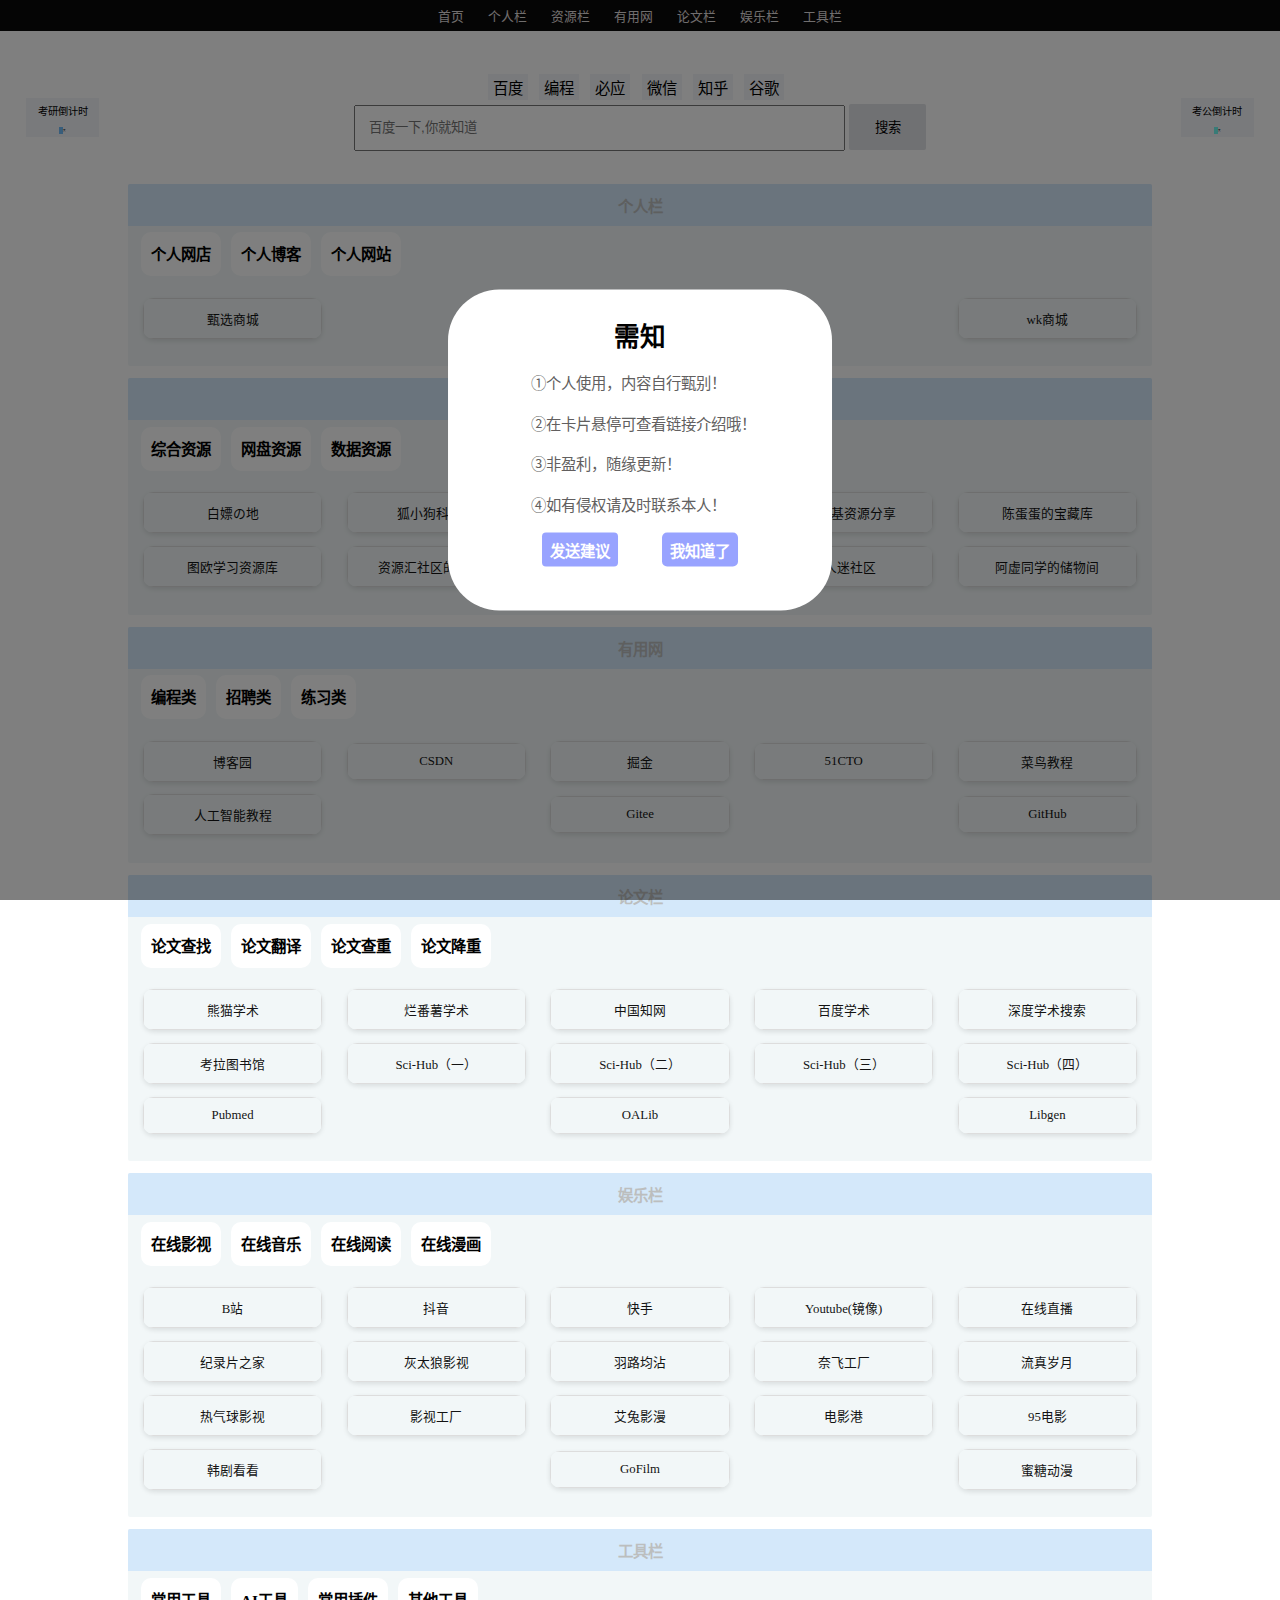
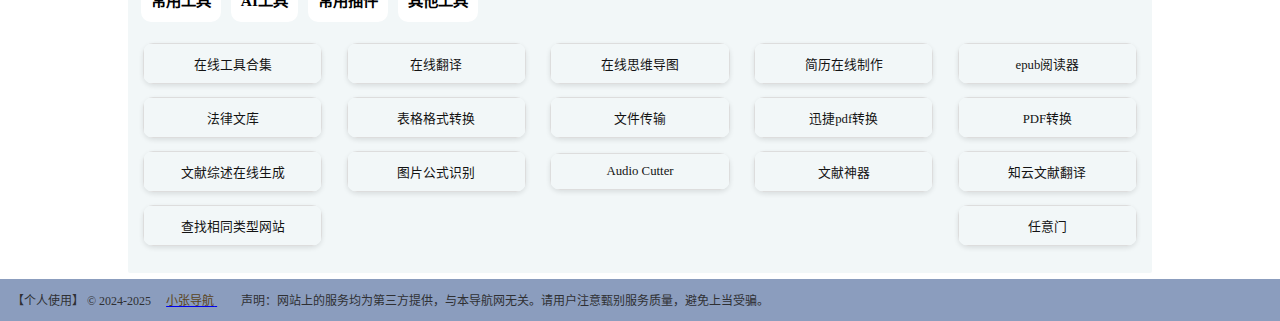
==== commit 5a0432be: "Update lwdh.html" ====
--- a/lwdh.html
+++ b/lwdh.html
@@ -11,7 +11,7 @@
     <meta name="renderer" content="webkit">  
     <meta http-equiv="X-UA-Compatible" content="IE=edge,chrome=1"> 
     <title>猪猪导航</title>  
-    <link rel="icon" type="image/x-icon" href="./static/img/z.ico" sizes="32x32"> 
+    <link rel="icon" type="image/x-icon" href="./z.ico" sizes="32x32"> 
   
     <!-- 加载外部的css文件-->  
     <link rel="stylesheet" href="./index.css"> 
@@ -3177,4 +3177,4 @@
     
 </body>
 
-</html>
+</html>
--- a/index.css
+++ b/index.css
@@ -0,0 +1,466 @@
+
+@media (max-width: 600px) {  
+    .element {  
+      width: 100vw; /* 在小于600px的屏幕上，元素的宽度是视口宽度的100% */  
+      height: auto; /* 高度自动调整以保持元素的原始纵横比 */  
+    }  
+  }  
+    
+@media (min-width: 601px) {  
+.element {  
+    width: 50vw; /* 在大于600px的屏幕上，元素的宽度是视口宽度的50% */  
+    height: 50vh; /* 元素的高度是视口高度的50% */  
+}  
+}
+html { 
+    height: 100vh; /* 设置body和html的高度为100% */ 
+    width: 100%; ;
+    margin: 0; /* 移除默认的外边距 */ 
+    padding: 0; /* 移除默认的内边距 */ 
+    /* overflow: hidden; 隐藏滚动条 */
+}
+   body {
+    margin: 0;
+    height: 100vh;
+    width: 100%; 
+    margin: 0; /* 移除默认的外边距 */ 
+    padding: 0; /* 移除默认的内边距 */ 
+    /* overflow: hidden; 隐藏滚动条 */
+    flex-direction: column;
+}
+
+/* 导航栏整体样式 */  
+nav {  
+    background-color: #0b0b0b;  
+    padding: 5px;  
+}  
+
+/* 导航链接样式 */  
+nav a {  
+    justify-content: space-between;
+    display: inline-block;  
+    padding: 1px 10px;  
+    color: #e0dddd;  
+    text-decoration: none;  
+    margin-right: 0px;  
+    border-radius: 5px;  
+}  
+
+/* 鼠标悬停时链接的样式 */  
+nav a:hover {  
+    background-color: #e9ecef;  
+}  
+#daohang {
+    position: relative;
+    top: 0;
+    left: 0;
+}
+.nav-link {
+    font-size: 1vw;
+}
+/* 当前活动链接的样式  
+nav a.active {  
+    background-color: #007bff;  
+    color: white;  
+}   */
+
+/* 确保跳转到的模块在视觉上有所区分 */  
+.section {  
+    margin-top: 50px; /* 根据需要调整间距 */  
+    padding: 20px;  
+    border: 1px solid #ccc;  
+    border-radius: 5px;  
+}
+
+
+/* 弹窗样式 */
+#popup {  
+    display: none; /* 默认隐藏弹窗 */  
+    position: fixed; /* 弹窗位置固定 */  
+    left: 0;  
+    top: 0;  
+    width: 100vw;  
+    height: 100vh;  
+    background-color: rgba(0, 0, 0, 0.5); /* 半透明背景 */  
+    z-index: 1000; /* 确保弹窗在最上层 */  
+    overflow: auto; /* 允许滚动 */  
+}  
+
+
+
+.popup-content {  
+    position: fixed;  
+    top: 50%;  
+    left: 50%;  
+    width: 22vw;  
+    background: #FFF;  
+    transform: translate(-50%, -50%);  
+    border-radius: 4vw;  
+    padding: 2vw 4vw;
+}  
+.popup-content h3 {  
+    font-weight: bold;  
+    text-align: center;  
+    font-size: 2vw;  
+    margin: 0;  
+}
+.popup-content p {  
+    font-size: 1.2vw;  
+    margin-left: 2rem;  
+    margin-top: 2.5vh;  
+    line-height: 2vh;  
+    color: #625f5f;  
+}
+.popup-content a {  
+    text-decoration: none; 
+    text-align: center; 
+    color: rgb(255, 255, 255); 
+    font-size: 1.2vw; 
+    margin: 2vh 1.6vw;
+    /* margin-right: 0.5vw; 链接之间的间距   */
+}
+/* 关闭按钮样式   */
+.close {  
+    display: inline-block;  
+    background: #98a3ff;  
+    font-weight: bold;  
+    font-size: 1vw;  
+    border-radius: 0.4vw;  
+    text-decoration: none; 
+    padding: 0.5vw 0.6vw; 
+}   
+
+.close:hover,  
+.close:focus {  
+    color: #000;  
+    text-decoration: none;  
+    cursor: pointer;  
+}
+
+/* 邮箱弹窗 */
+.email-popup {  
+    text-align: center;
+    display: none; /* 初始隐藏 */  
+    position: fixed;  
+    top: 50%;  
+    left: 50%;  
+    transform: translate(-50%, -50%);  
+    background-color: #f9f9f9;  
+    padding: 1%;  
+    border: 1px solid #888;  
+    z-index: 1001; /* 确保在新弹窗之上 */  
+}  
+.email-popup h3 {  
+    font-weight: bold;  
+    text-align: center;  
+    font-size: 1.5vw;  
+    margin: 0;  
+}
+.email-popup p {  
+    font-size: 0.8vw;  
+    margin-left: 10%;  
+    margin-top: 6px;  
+    line-height: 30px;  
+    color: #625f5f;  
+}
+.email-popup a {  
+    text-decoration: none; 
+    font-size: 1.5vw; 
+    text-align: center; 
+    color: rgb(255, 255, 255);  
+    margin: 3% 16%;
+    margin-right: 5px; /* 链接之间的间距 */  
+}
+.close-email-button { 
+    cursor: pointer;  
+}
+
+/* 为邮箱按钮添加样式 */  
+.email-button {  
+    display: inline-block;  
+    background-color: #98a3ff;  
+    font-weight: bold;  
+    font-size: 1vw;  
+    padding: 0.5vw 0.6vw;  
+    border-radius: 4px;  
+    text-decoration: none;  
+}
+
+
+/* 倒计时窗口 */
+/* 通用样式 */  
+.countdown-container { 
+    text-align: center;
+    margin-top: 1vw; 
+    width: 7vw;  
+    font-size: 0.2vw
+}  
+    
+/* 窗口样式 */  
+.countdown {  
+    background-color: rgb(242, 244, 248);  
+    padding: 5px;  
+}  
+    
+.countdown-days {  
+    font-size: 0.8vw;  
+}  
+    
+.countdown-label {  
+    color: #561414;  
+}  
+
+#kaoyan {
+    color: red;
+    padding: 2px 2px;
+    background-color: #70baf7;
+}
+#kaogong {
+    color: red;
+    padding: 2px 2px;
+    background-color: #70f7ee;
+}
+
+/* 基础样式重置 */  
+* {  
+    margin: 0;  
+    padding: 0;  
+}  
+
+/* 搜索框样式 */  
+.search-container {  
+    margin-top: 1%;
+    display: flex; /* 使用 Flexbox 布局 */  
+    align-items: center; /* 垂直居中 */  
+    justify-content: center; /* 水平居中 */
+    width: 100%;  
+    /* max-width: 150%;  */
+}  
+    
+.search-box {  
+    display: flex;  
+    flex-direction: column;  
+    align-items: center; /* 如果需要垂直居中，可以使用这个属性 */  
+    width: 100%;
+    /* justify-content: flex-start; 水平对齐方式 */
+    /* max-width: 150%;  */
+    padding: 3vh 1vw;
+}  
+    
+.search-list {  
+    font-size: 1vw; /* 使用视口单位设置字体大小 */
+}  
+
+.search-tab {  
+    display: inline-flex; /* 使用 inline-flex 以便链接可以单独设置样式 */   
+    cursor: pointer;  
+    font-size: 1.2vw; /* 使用视口单位设置字体大小 */
+    text-align: center;
+    padding: 2px 5px; /* 增加一些水平内边距使链接看起来更好 */  
+    text-decoration: none;  
+    color: inherit;  
+    background-color: #f2f4f8;  
+    margin-right: 8px;
+    margin-bottom: 1%;
+    margin-top: 1%
+    /* margin: 0 auto; 添加一些外边距使列表项之间有一些间隔 */
+}  
+/* 鼠标悬停时卡片变色效果 */    
+.search-tab:hover {    
+    background-color: rgba(248, 247, 159, 0.3); /* 悬停时变为半透明白色 */    
+} 
+
+.search-tab.active {  
+    border-bottom-color: #333;  
+}  
+.search-content {  
+    margin-top: 1px;  
+    text-align: center;
+    width: 60vw; /* 占据整个.search-box宽度 */  
+}  
+
+.search-form {  
+    display: none;  
+}  
+
+.search-form.active {  
+    display: block;  
+}  
+
+.search-input {  
+    flex: 1; /* 占据剩余空间 */
+    width: 60%;  
+    padding: 1.5vh;  
+}  
+
+.search-button {  
+   /* 这里添加搜索按钮的样式 */  
+   text-align: center;
+   padding: 1.5vh 2vw; /* 设置内边距 */  
+   background-color: #e0e2e6; /* 设置背景色 */  
+   border: none; /* 移除默认边框 */  
+   border-radius: 2px; /* 设置圆角 */  
+   cursor: pointer; /* 设置鼠标悬停样式 */ 
+   white-space: nowrap; /* 防止按钮文本换行 */  
+    /* 设置一个合适的固定宽度 */  
+    flex-shrink: 0; /* 防止按钮缩小 */  
+    /* width: auto; 根据内容自动调整宽度  */
+}
+
+/* 鼠标悬停时卡片变色效果 */    
+.search-button:hover {    
+    background-color: rgba(110, 236, 143, 0.3); /* 悬停时变为半透明白色 */    
+} 
+
+
+/* 内容框 */
+
+.row {  
+    margin:0px;
+    width: 100%; ;
+}  
+#main-container {  
+    width: 100% !important;  
+}  
+.main-content {  
+     
+    text-align: center;
+    display: flex;  
+    justify-content: center; /* 这将使列表项在水平方向上居中 */ 
+    padding: 6px;   
+}  
+.indexbox {  
+    width: 80vw;
+    background-color: #f2f7f8;  
+    border-radius: 2px;  
+    overflow: hidden; 
+    margin-bottom: 0px;  
+} 
+.indexbox_title_biaoti {
+    padding: 10px;
+    color: rgb(188, 190, 190);
+    background-color:rgb(212, 232, 250);
+} 
+.indexbox_title strong {  
+    font-size: 1.2vw;  
+    padding: 10px;
+}  
+.cygjtabs {  
+    display: flex;  
+    padding: 0.5vw 1vw;  
+    list-style: none;  
+    margin: 0;  
+}  
+.tabcheck-tools {  
+    font-size: 1.1vw;
+    cursor: pointer;  
+    background-color: #ffffff;
+    padding: 5px 10px;  
+    border-radius: 10px; /* 底部圆角 */
+    margin-right: 10px;  
+    border-bottom: 2px solid transparent;  
+}  
+/* 鼠标悬停时卡片变色效果 */    
+.tabcheck-tools:hover {    
+    background-color: rgba(179, 246, 244, 0.3); /* 悬停时变为半透明白色 */    
+} 
+.tabcheck-tools.current {  
+    color: #000;  
+    border-color: #090808;  
+}  
+.showdiv {  
+    padding: 15px;  
+    /* display: none; */
+}  
+.website-list {  
+    display: flex; /* 使用 Flexbox 布局 */  
+    text-align: center;
+    justify-content:space-between; /* 卡片之间平均分配空间 */ 
+    align-items:center; /* 垂直居中列表项（如果需要的话）*/ 
+    list-style: none;  
+    flex-wrap: wrap; /* 允许卡片换行 */
+    padding: 0;  
+}  
+.website-list li {  
+    margin-bottom: 1vw; /* 使用视口单位设置间距 */  
+}  
+.item-card {  
+    border: 1px solid #ddd;  
+    border-radius: 2px;  
+    overflow: hidden;  
+}  
+
+/* 卡片样式 */    
+.hot-item {    
+    font-size: 1vw; /* 使用视口单位设置字体大小 */  
+    width: 14vw; /* 使用calc()函数和视口单位来动态计算宽度 */
+    /* width: 15%; */
+    /* margin-right: 10px; 使用视口单位设置右侧间距     */
+    margin-bottom: 10px; /* 使用视口单位设置右侧间距 */ 
+    box-shadow: 0 2px 5px rgba(0, 0, 0, 0.1);    
+    border-radius: 10px; /* 底部圆角 */   
+    overflow: hidden; /* 隐藏超出卡片的内容 */    
+    background-color: transparent; /* 设置为透明 */    
+    transition: background-color 0.3s ease; /* 添加背景色变化过渡效果 */  
+}    
+  
+/* 移除最后一个卡片的右边距 */    
+.website-list .hot-item:last-child {    
+    margin-right: 0;    
+}    
+  
+.item-card {    
+    padding: 10px; /* 调整内边距以减少空白 */    
+    display: flex; /* 启用 flex 布局 */    
+    flex-direction: column; /* 垂直布局 */    
+    justify-content: center; /* 垂直居中 */    
+    align-items: center; /* 水平居中，如果内容简单的话 */    
+    text-align: center; /* 确保文本水平居中 */    
+    overflow: hidden; /* 隐藏溢出内容 */  
+    white-space: nowrap; /* 防止文本换行 */  
+    text-overflow: ellipsis; /* 当文本溢出时显示省略号 */  
+}    
+    
+/* 链接样式 */    
+.hot-item a {    
+    text-decoration: none;    
+    font-weight: 450;    
+    color: #333;    
+    transition: color 0.3s ease;    
+}     
+    
+.hot-item a:hover {    
+    color: #007BFF;    
+    text-decoration: underline;    
+}    
+    
+/* 鼠标悬停时卡片变色效果 */    
+.hot-item:hover {    
+    background-color: rgba(124, 186, 252, 0.3); /* 悬停时变为半透明白色 */    
+}    
+    
+/* 描述样式 */    
+.description {    
+    font-size: 14px;    
+    color: #666;    
+    margin: 5px 0 0; /* 上边距 */    
+    position: absolute;    
+    bottom: 0;    
+    left: 10px; /* 左内边距 */    
+    right: 10px; /* 右内边距 */    
+    padding: 5px 10px; /* 上下内边距和左右内边距 */    
+    background-color: rgba(255, 255, 255, 0.9);    
+    border-radius: 5px;    
+    box-shadow: 0 2px 5px rgba(0, 0, 0, 0.1);    
+    opacity: 0;    
+    visibility: hidden;    
+    max-height: 0;    
+    overflow: hidden;    
+    transition: opacity 0.3s ease, visibility 0.3s ease, max-height 0.3s ease;    
+} 
+/* 当鼠标悬停在链接上时显示描述  
+.hot-item:hover .description {  
+    opacity: 1;  
+    visibility: visible;  
+    max-height: 100px; /* 根据需要调整最大高度 */  
+/* } */ 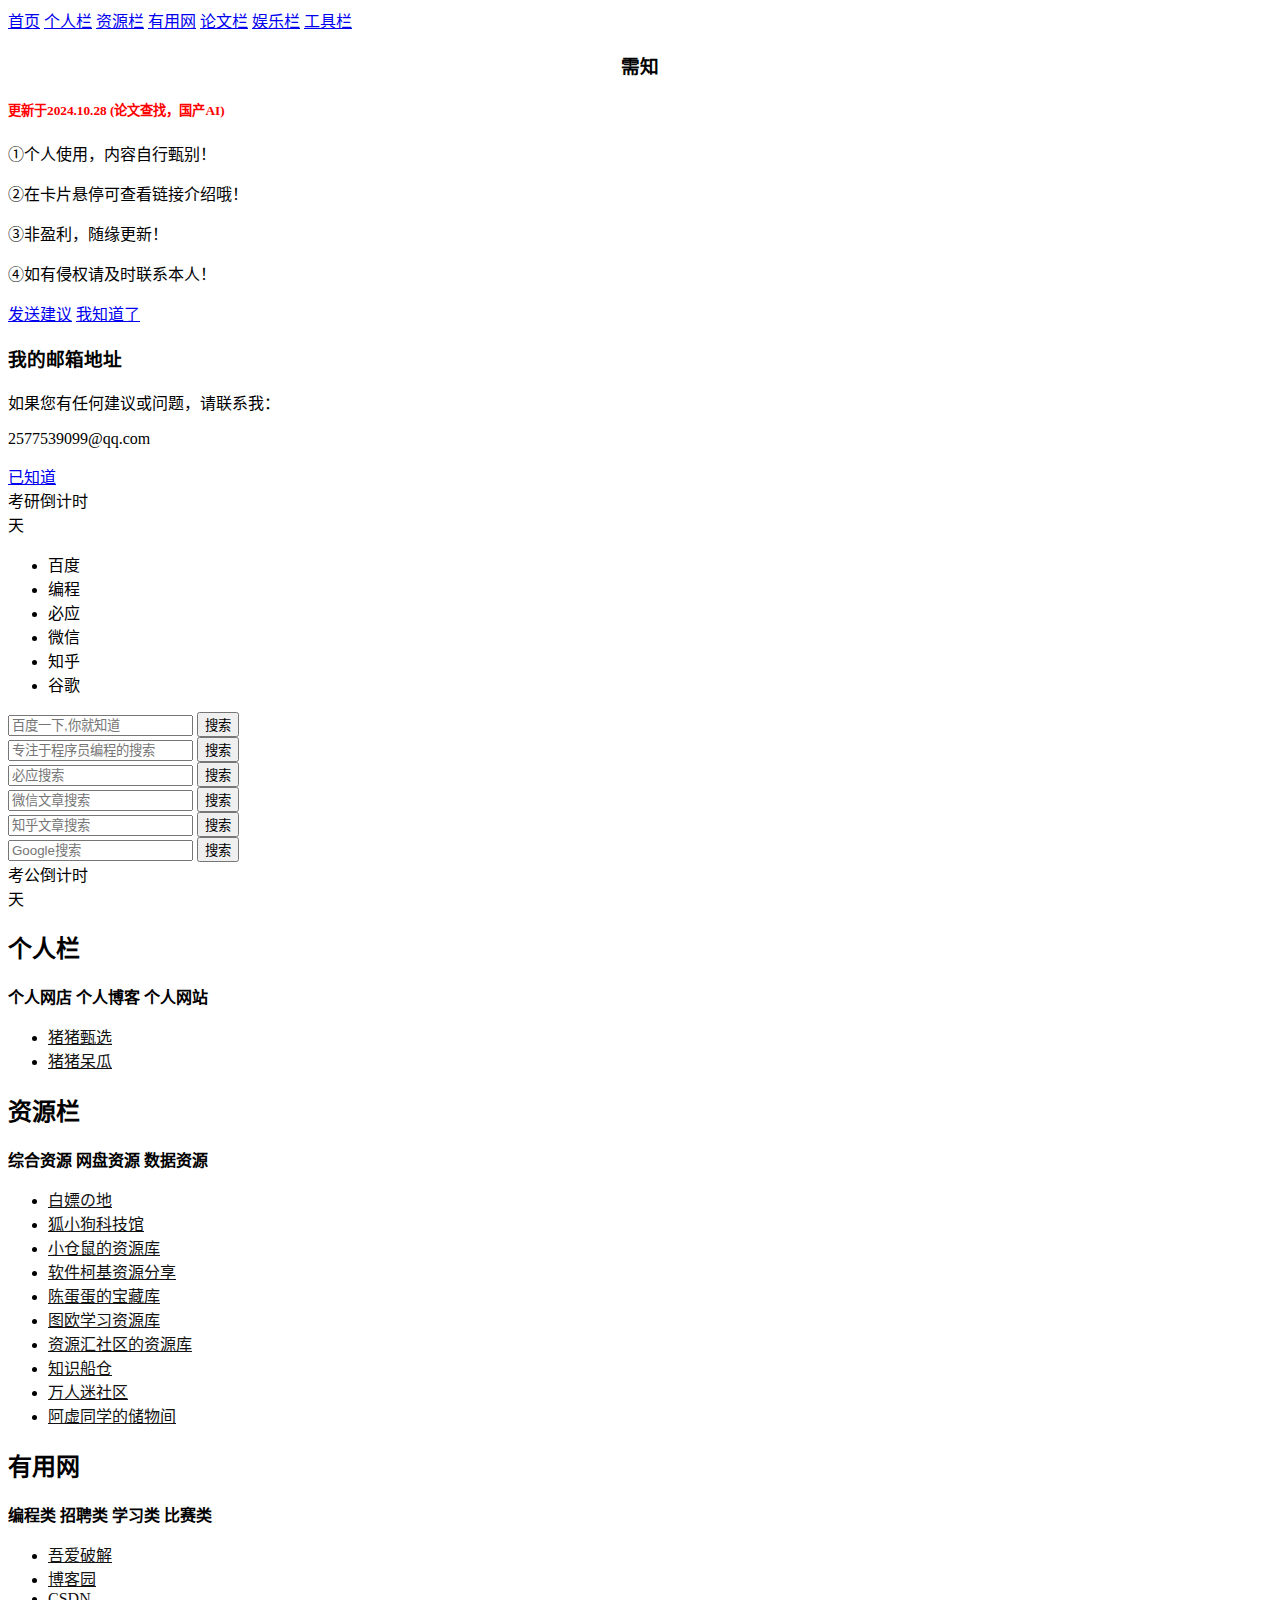
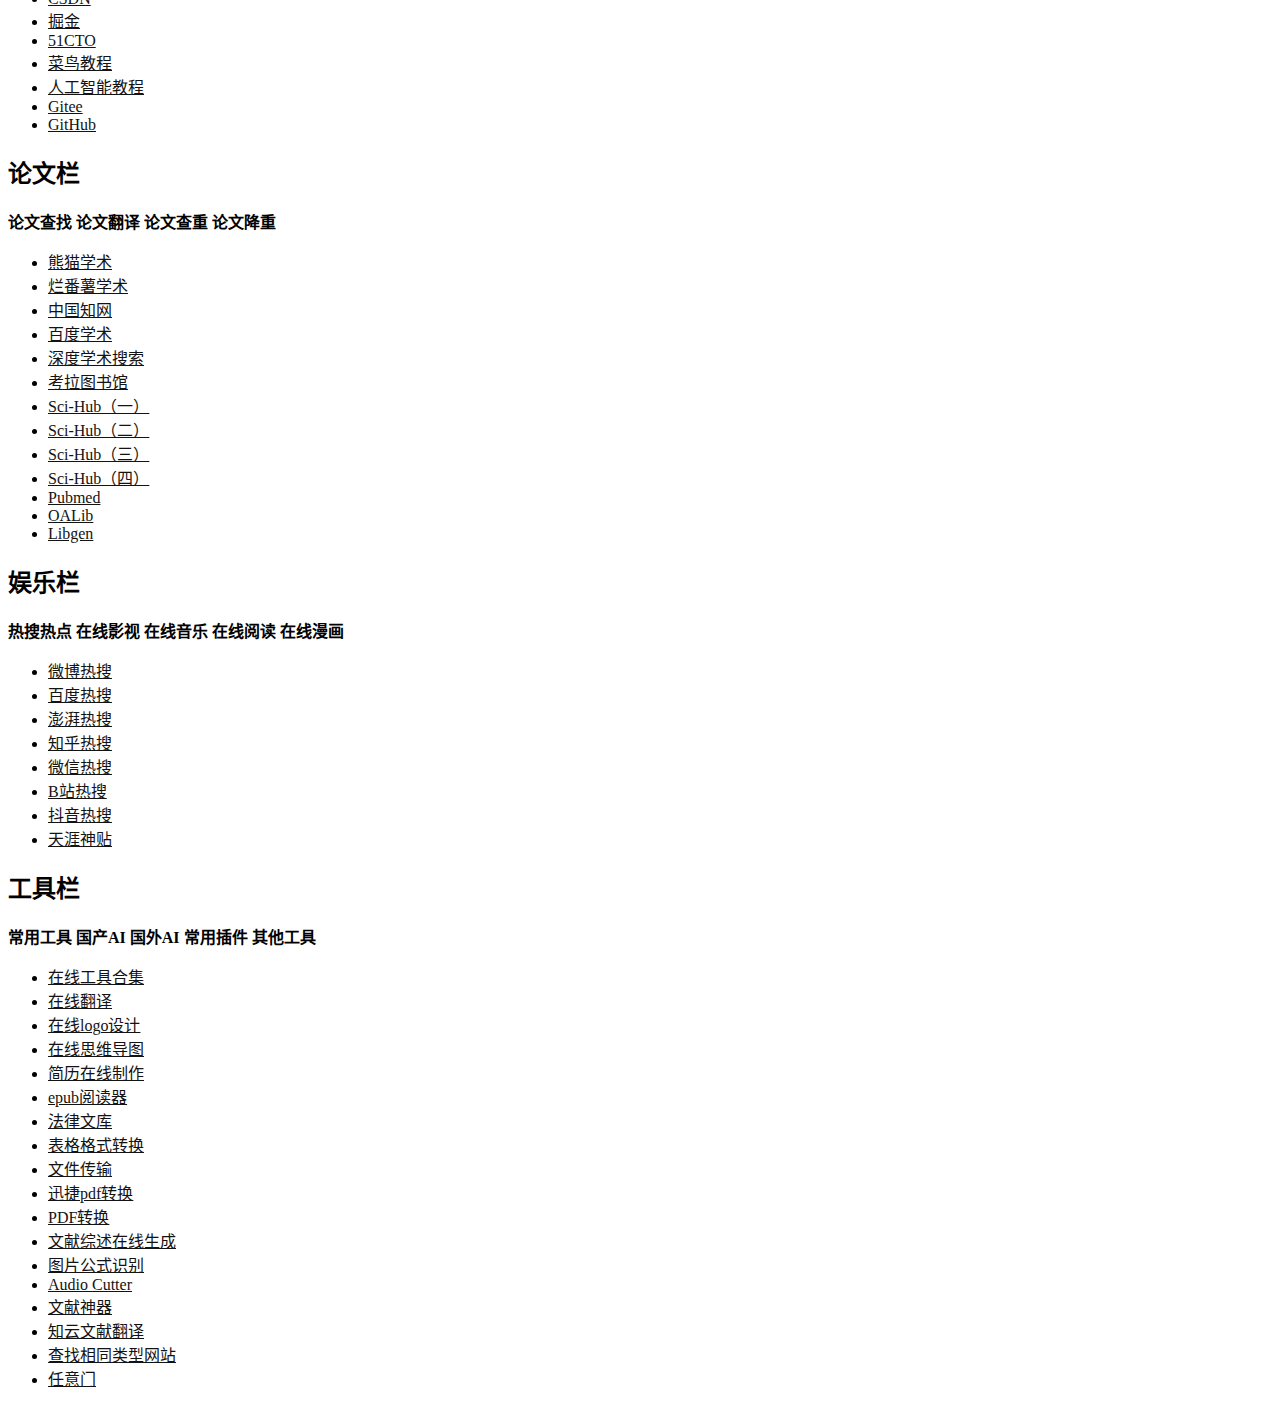
==== commit 64a791e3: "Update lwdh.html" ====
--- a/lwdh.html
+++ b/lwdh.html
@@ -1,24 +1,18 @@
 <!DOCTYPE html>
 <html lang="zh-CN">
 
-<head>  
-    <meta charset="utf-8">  
-    <!-- <meta http-equiv="refresh" content="0;url=#top_gr"> -->
-    <meta name="viewport" content="width=device-width, initial-scale=1">  
-    <link rel="canonical" href="http://zyjzhy.gitee.io/lwdh"> 
-    <meta name="keywords" content="猪猪导航">  
-    <meta name="description" content="猪猪导航">  
-    <meta name="renderer" content="webkit">  
-    <meta http-equiv="X-UA-Compatible" content="IE=edge,chrome=1"> 
-    <title>猪猪导航</title>  
-    <link rel="icon" type="image/x-icon" href="./z.ico" sizes="32x32"> 
-  
-    <!-- 加载外部的css文件-->  
-    <link rel="stylesheet" href="./index.css"> 
-    <!-- <link rel="stylesheet" href="./static/css/index.css?v=1.01">  
-    <link rel="stylesheet" href="./static/css/common.css?v=1.01">  
-    <link rel="stylesheet" href="./static/css/lantern.css">-->  
-    <script> 
+<head>
+    <meta charset="utf-8">
+    <meta name="viewport" content="width=device-width, initial-scale=1">
+    <link rel="canonical" href="https://zyjzhy.github.io/lwdh/">
+    <meta name="keywords" content="猪猪导航">
+    <meta name="description" content="猪猪导航">
+    <meta name="renderer" content="webkit">
+    <meta http-equiv="X-UA-Compatible" content="IE=edge,chrome=1">
+    <title>猪猪导航</title>
+    <link rel="icon" type="image/x-icon" href="./z.ico" sizes="32x32">
+    <link rel="stylesheet" href="./index2.css">
+    <script>
         var _hmt = _hmt || [];
         (function () {
             var hm = document.createElement("script");
@@ -27,185 +21,174 @@
             s.parentNode.insertBefore(hm, s);
         })();
     </script>
- 
-</head>  
-<body >  
-    
-    <!-- 导航栏 -->  
-    <nav id="daohang" onclick="scrollToTop()" style="text-align: center;">  
-        <a href="#daohang" class="nav-link active">首页</a>  
-        <a href="#top_gr" class="nav-link">个人栏</a>  
-        <a href="#top_zy" class="nav-link">资源栏</a>  
-        <a href="#top_yyw" class="nav-link">有用网</a>  
-        <a href="#top_lw" class="nav-link">论文栏</a>
-        <a href="#top_yl" class="nav-link">娱乐栏</a> 
-        <a href="#top_gj" class="nav-link">工具栏</a> 
-    </nav>  
-    <!-- 弹窗内容 -->  
-    <div id="popup">  
-        <div class="popup-content">  
-            <!-- <span class="close">&times;</span> -->
-            <h3>需知</h3>  
-            <p>①个人使用，内容自行甄别！</p>  
-            <p>②在卡片悬停可查看链接介绍哦！</p>  
-            <p>③非盈利，随缘更新！</p>  
-            <p>④如有侵权请及时联系本人！</p>  
-            <div style="text-align: center;">
-                <a href="#" id="sendSuggestion" class="email-button">发送建议</a>   
-                <a class="close">我知道了</a>  
-            </div>  
-        </div>    
-    </div>  
-    
-    <!-- 新弹窗内容 -->  
-    <div id="emailPopup" class="email-popup" >  
-        <div class="popup-content">  
-            <h3>我的邮箱地址</h3>  
-            <p>如果您有任何建议或问题，请通过以下邮箱地址联系我：</p>  
-            <p id="emailAddress">2577539099@qq.com</p>  
-            <a class="close">关闭</a>  
-        </div>  
+</head>
+
+<body>
+    <header class="nav-main">
+        
+        <nav id="daohang" onclick="scrollToTop()">
+            <a href="#daohang" class="nav-link active">首页</a>
+            <a href="#top_gr" class="nav-link">个人栏</a>
+            <a href="#top_zy" class="nav-link">资源栏</a>
+            <a href="#top_yyw" class="nav-link">有用网</a>
+            <a href="#top_lw" class="nav-link">论文栏</a>
+            <a href="#top_yl" class="nav-link">娱乐栏</a>
+            <a href="#top_gj" class="nav-link">工具栏</a>
+        </nav>
+    </header>
+
+    <div id="popup">
+        <div class="popup-content">
+            <h3 style="display: flex;justify-content: space-around;">需知</h3>
+            <h5 style="color: red;">更新于2024.10.28
+                (论文查找，国产AI)</h5>
+            <p>①个人使用，内容自行甄别！</p>
+            <p>②在卡片悬停可查看链接介绍哦！</p>
+            <p>③非盈利，随缘更新！</p>
+            <p>④如有侵权请及时联系本人！</p>
+            <div class="button-container">
+                <a href="#" id="sendSuggestion" class="tanchuang-button email-button">发送建议</a>
+                <a href="#" class="tanchuang-button close">我知道了</a>
+            </div>
+        </div>
     </div>
 
-    <!-- 页面内容 -->  
-    
-    <div class="search-container" >  
-        <!-- 考研倒计时窗口 - 左侧 -->  
-        <div class="countdown-container" style="float: left;margin-left: 2%;">  
-            <div class="countdown countdown-days" id="remainTimeLeft">考研倒计时</div>  
-            <div class="countdown" id="remainTime1Left"><span id="kaoyan"></span>天</div>  
+    <div id="emailPopup" class="email-popup">
+        <div class="popup-content">
+            <h3>我的邮箱地址</h3>
+            <p>如果您有任何建议或问题，请联系我：</p>
+            <p id="emailAddress">2577539099@qq.com</p>
+            <div class="button-container">
+                <a href="#" class="tanchuang-button close">已知道</a>
+            </div>
         </div>
-            
-        <div class="search-box" >  
-            <ul class="search-list" > 
-                <li class="search-tab active" onclick="switchSearchTab(0)">百度</a></li>  
-                <li class="search-tab" onclick="switchSearchTab(1)">编程</a></li>  
-                <li class="search-tab" onclick="switchSearchTab(2)">必应</a></li>  
-                <li class="search-tab" onclick="switchSearchTab(3)">微信</a></li>  
-                <li class="search-tab" onclick="switchSearchTab(4)">知乎</a></li>  
-                <li class="search-tab" onclick="switchSearchTab(5)">谷歌</a></li>  
-            </ul>  
-            <div class="search-content"> 
-                <!-- Search Forms -->  
-                <form class="search-form active" action="https://www.baidu.com/s" method="get" target="_blank">  
-                    <input type="text" class="search-input" placeholder="百度一下,你就知道" name="wd">  
-                    <button type="submit" class="search-button">搜索</button>  
-                </form>  
-                <form class="search-form" action="https://kaifa.baidu.com/searchPage?" method="get" target="_blank">  
-                    <input type="text" class="search-input" placeholder="专注于程序员编程的搜索" name="wd">  
-                    <button type="submit" class="search-button">搜索</button>  
-                </form>  
-                <form class="search-form" action="https://cn.bing.com/search" method="get" target="_blank">  
-                    <input type="text" class="search-input" placeholder="必应搜索" name="q">  
-                    <button type="submit" class="search-button">搜索</button>  
-                </form>  
-                <form class="search-form" action="https://weixin.sogou.com/weixin" method="get" target="_blank">  
-                    <input type="text" class="search-input" placeholder="微信文章搜索" name="query">  
-                    <button type="submit" class="search-button">搜索</button>  
-                </form>  
-                <form class="search-form" action="https://www.zhihu.com/search" method="get" target="_blank">  
-                    <input type="text" class="search-input" placeholder="知乎文章搜索" name="q">  
-                    <button type="submit" class="search-button">搜索</button>  
-                </form>  
-                <form class="search-form" action="https://www.google.com.hk/search" method="get" target="_blank">  
-                    <input type="text" class="search-input" placeholder="Google搜索" name="q">  
-                    <button type="submit" class="search-button">搜索</button>  
-                </form>  
-            </div>  
+    </div>
+
+    <main class="search-main">
+        <div class="search-container">
+            <div class="countdown-container left-countdown">
+                <div class="countdown countdown-days" id="remainTimeLeft">考研倒计时</div>
+                <div class="countdown" id="remainTime1Left"><span id="kaoyan"></span>天</div>
+            </div>
+
+            <div class="search-box">
+                <ul class="search-list">
+                    <li class="search-tab active" onclick="switchSearchTab(0)">百度</li>
+                    <li class="search-tab" onclick="switchSearchTab(1)">编程</li>
+                    <li class="search-tab" onclick="switchSearchTab(2)">必应</li>
+                    <li class="search-tab" onclick="switchSearchTab(3)">微信</li>
+                    <li class="search-tab" onclick="switchSearchTab(4)">知乎</li>
+                    <li class="search-tab" onclick="switchSearchTab(5)">谷歌</li>
+                </ul>
+                <div class="search-content">
+                    <form class="search-form active" action="https://www.baidu.com/s" method="get" target="_blank">
+                        <input type="text" class="search-input" placeholder="百度一下,你就知道" name="wd">
+                        <button type="submit" class="search-button">搜索</button>
+                    </form>
+                    <form class="search-form" action="https://kaifa.baidu.com/searchPage?" method="get" target="_blank">
+                        <input type="text" class="search-input" placeholder="专注于程序员编程的搜索" name="wd">
+                        <button type="submit" class="search-button">搜索</button>
+                    </form>
+                    <form class="search-form" action="https://cn.bing.com/search" method="get" target="_blank">
+                        <input type="text" class="search-input" placeholder="必应搜索" name="q">
+                        <button type="submit" class="search-button">搜索</button>
+                    </form>
+                    <form class="search-form" action="https://weixin.sogou.com/weixin" method="get" target="_blank">
+                        <input type="text" class="search-input" placeholder="微信文章搜索" name="query">
+                        <button type="submit" class="search-button">搜索</button>
+                    </form>
+                    <form class="search-form" action="https://www.zhihu.com/search" method="get" target="_blank">
+                        <input type="text" class="search-input" placeholder="知乎文章搜索" name="q">
+                        <button type="submit" class="search-button">搜索</button>
+                    </form>
+                    <form class="search-form" action="https://www.google.com.hk/search" method="get" target="_blank">
+                        <input type="text" class="search-input" placeholder="Google搜索" name="q">
+                        <button type="submit" class="search-button">搜索</button>
+                    </form>
+                </div>
+            </div>
+
+            <div class="countdown-container right-countdown">
+                <div class="countdown countdown-days" id="remainTimeright">考公倒计时</div>
+                <div class="countdown" id="remainTimeright"><span id="kaogong"></span>天</div>
+            </div>
         </div>
-    
-        <!-- 考研倒计时窗口 - 右侧 -->   
-        <div class="countdown-container" style="float: right;margin-right: 2%;">  
-            <div class="countdown countdown-days" id="remainTimeright">考公倒计时</div>  
-            <div class="countdown" id="remainTimeright"><span id="kaogong"></span>天</div>  
-        </div> 
-    </div> 
-    <div class="row">  
-        <div id="main-container">  
-            <!-- 个人栏开始 -->  
-            <div class="main-content">  
-                <div class="indexbox fNAV" id="top_gr">  
-                    <div class="indexbox_title indexbox_title_biaoti" >  
-                        <strong>个人栏</strong>  
-                    </div>  
-                    <div class="indexbox_title cygjtabs">  
-                        <strong class="tabcheck-tools" data-id="grwd" onclick="switchContentTab(this)">个人网店</strong>  
-                        <strong class="tabcheck-tools" data-id="grbk" onclick="switchContentTab(this)">个人博客</strong>  
-                        <strong class="tabcheck-tools" data-id="grwz" onclick="switchContentTab(this)">个人网站</strong>  
-                    </div>  
-                    <!-- 个人网店内容 -->  
-                    <div class="showdiv" id="content_grwd">  
-                        <section data-catalog="download" class="active">  
-                            <ul class="website-list">  
-                                <li class="hot-item">
-                                    <div class="item-card">
-                                        <div class="contents">
-                                            <a href="https://zyj.yzj888.store"
-                                                target="_blank" style="color:#131313"
+
+        <div class="row">
+            <div id="main-container">
+                <!-- 个人栏 -->
+                <section class="main-content personal-section" id="top_gr">
+                    <div class="section-header">
+                        <h2>个人栏</h2>
+                    </div>
+                    <div class="section-tabs">
+                        <strong class="tabcheck-tools" data-id="grwd" onclick="switchContentTab(this)">个人网店</strong>
+                        <strong class="tabcheck-tools" data-id="grbk" onclick="switchContentTab(this)">个人博客</strong>
+                        <strong class="tabcheck-tools" data-id="grwz" onclick="switchContentTab(this)">个人网站</strong>
+                    </div>
+                    <div class="showdiv" id="content_grwd">
+                        <section data-catalog="download" class="active">
+                            <ul class="website-list">
+                                <li class="hot-item">
+                                    <div class="item-card">
+                                        <div class="contents">
+                                            <a href="https://zzfl.98qyz.top/" target="_blank" style="color:#131313"
                                                 title='各类会员，网课，租号，实物等应有尽有，价格实惠！！'>
-                                                甄选商城
-                                                <p class="description">各类会员，网课，租号，实物等应有尽有，价格实惠！！</p>
-                                            </a>
-                                        </div>
-                                    </div>
-                                </li>
-                                <li class="hot-item">
-                                    <div class="item-card">
-                                        <div class="contents">
-                                            <a href="https://index.feihuang.vip/hk/index?st=1&sc=23062611165222"
-                                                target="_blank" style="color:#131313"
-                                                title='各种实惠流量卡（招代理）！！'>
-                                                实惠流量卡
-                                                <p class="description">各种实惠流量卡（招代理）！！</p>
-                                            </a>
-                                        </div>
-                                    </div>
-                                </li>
-                                <li class="hot-item">
-                                    <div class="item-card">
-                                        <div class="contents">
-                                            <a href="https://fl.88zsz.top/"
-                                                target="_blank" style="color:#131313"
-                                                title='w课，网k，代跑，各类知识资源（招代理）！！'>
-                                                wk商城
-                                                <p class="description">w课，网k，代跑，各类知识资源（招代理）！！</p>
-                                            </a>
-                                        </div>
-                                    </div>
-                                </li> 
-                            </ul>  
-                        </section>  
-                    </div>  
-                    <!-- 个人博客内容（初始隐藏） -->  
-                    <div class="showdiv" id="content_grbk" style="display: none;">  
-                        <section data-catalog="blog">  
-                            <p>更新ing...</p>  
-                        </section>  
-                    </div>  
-                    <!-- 个人网站内容（初始隐藏） -->  
-                    <div class="showdiv" id="content_grwz" style="display: none;">  
-                        <section data-catalog="website">  
-                            <p>更新ing...</p>  
-                        </section>  
-                    </div>  
-                </div>  
-            </div>  
-            <!-- 个人栏结束 -->
-            <!-- 资源栏开始 -->  
-            <div class="main-content">  
-                <div class="indexbox fNAV" id="top_zy">  
-                    <div class="indexbox_title indexbox_title_biaoti">  
-                        <strong>资源栏</strong>  
-                    </div>  
-                    <div class="indexbox_title cygjtabs">  
-                        <strong class="tabcheck-tools" data-id="zhzy" onclick="switchContentTab(this)">综合资源</strong> 
-                        <strong class="tabcheck-tools" data-id="wpzy" onclick="switchContentTab(this)">网盘资源</strong>  
-                        <strong class="tabcheck-tools" data-id="sjzy" onclick="switchContentTab(this)">数据资源</strong>  
-                    </div>  
-                    <!--综合资源--> 
-                    <div class="showdiv" id="content_zhzy">  
-                        <section data-catalog="download" class="active">  
-                            <ul class="website-list">  
+                                                猪猪甄选
+                                            </a>
+                                        </div>
+                                    </div>
+                                </li>
+                                <li class="hot-item">
+                                    <div class="item-card">
+                                        <div class="contents">
+                                            <a href="https://zzdg.dgh1.top/" target="_blank" style="color:#131313"
+                                                title='网易云，哔哩哔哩，步数，爱奇艺，Epic'>
+                                                猪猪呆瓜
+                                            </a>
+                                        </div>
+                                    </div>
+                                </li>
+                            </ul>
+                        </section>
+                    </div>
+                    <div class="showdiv" id="content_grbk" style="display: none;">
+                        <section data-catalog="blog">
+                            <ul class="website-list">
+                                <li class="hot-item">
+                                    <div class="item-card">
+                                        <div class="contents">
+                                            <a href="https://blog.csdn.net/qq_25990967" target="_blank" style="color:#131313"
+                                                title='以前学习时记得一些笔记，有些潦草，会更新的！'>
+                                                学习笔记
+                                            </a>
+                                        </div>
+                                    </div>
+                                </li>
+                            </ul>
+                        </section>
+                    </div>
+                    <div class="showdiv" id="content_grwz" style="display: none;">
+                        <section data-catalog="website">
+                            <p>更新ing...</p>
+                        </section>
+                    </div>
+                </section>
+        
+                <!-- 资源栏 -->
+                <section class="main-content resource-section" id="top_zy">
+                    <div class="section-header">
+                        <h2>资源栏</h2>
+                    </div>
+                    <div class="section-tabs">
+                        <strong class="tabcheck-tools" data-id="zhzy" onclick="switchContentTab(this)">综合资源</strong>
+                        <strong class="tabcheck-tools" data-id="wpzy" onclick="switchContentTab(this)">网盘资源</strong>
+                        <strong class="tabcheck-tools" data-id="sjzy" onclick="switchContentTab(this)">数据资源</strong>
+                    </div>
+                    <!-- 综合资源-->  
+                    <div class="showdiv" id="content_zhzy">
+                        <section data-catalog="download" class="active">
+                            <ul class="website-list">
                                 <li class="hot-item">
                                     <div class="item-card">
                                         <div class="contents">
@@ -213,7 +196,7 @@
                                                 target="_blank" style="color:#131313"
                                                 title='全能型资源集合'>
                                                 白嫖の地
-                                                <p class="description">全能型资源集合</p>
+                                                
                                             </a>
                                         </div>
                                     </div>
@@ -224,7 +207,7 @@
                                             <a href="http://huxiaogou.ysepan.com/" target="_blank"
                                                 style="color:#131313" title='狐小狗科技馆'>
                                                 狐小狗科技馆
-                                                <p class="description">狐小狗科技馆</p>
+                                                
                                             </a>
                                         </div>
                                     </div>
@@ -235,7 +218,7 @@
                                             <a href="http://redamancy.ysepan.com/" target="_blank"
                                                 style="color:#131313" title='小仓鼠的资源库'>
                                                 小仓鼠的资源库
-                                                <p class="description">小仓鼠的资源库</p>
+                                                
                                             </a>
                                         </div>
                                     </div>
@@ -246,7 +229,7 @@
                                             <a href="http://wjsaustin.ysepan.com/" target="_blank"
                                                 style="color:#131313" title='软件柯基资源分享'>
                                                 软件柯基资源分享
-                                                <p class="description">软件柯基资源分享</p>
+                                                
                                             </a>
                                         </div>
                                     </div>
@@ -257,7 +240,7 @@
                                             <a href="http://chendandan.ysepan.com/" target="_blank"
                                                 style="color:#131313" title='陈蛋蛋的宝藏库'>
                                                 陈蛋蛋的宝藏库
-                                                <p class="description">陈蛋蛋的宝藏库</p>
+                                               
                                             </a>
                                         </div>
                                     </div>
@@ -268,7 +251,7 @@
                                             <a href="https://tuostudy.com/" target="_blank"
                                                 style="color:#131313" title='学习资源、考证考级资源等'>
                                                 图欧学习资源库
-                                                <p class="description">学习资源、考证考级资源等</p>
+                                               
                                             </a>
                                         </div>
                                     </div>
@@ -280,7 +263,7 @@
                                                 target="_blank" style="color:#131313"
                                                 title='资源汇社区的资源库密码：zyhsq55'>
                                                 资源汇社区的资源库
-                                                <p class="description">资源汇社区的资源库密码：zyhsq55</p>
+                                                
                                             </a>
                                         </div>
                                     </div>
@@ -291,7 +274,7 @@
                                             <a href="http://zscc.ysepan.com/" target="_blank"
                                                 style="color:#131313" title='知识船仓·公益知识库·致终身学习者'>
                                                 知识船仓
-                                                <p class="description">知识船仓·公益知识库·致终身学习者</p>
+                                                
                                             </a>
                                         </div>
                                     </div>
@@ -302,7 +285,7 @@
                                             <a href="http://wrm8.ysepan.com/" target="_blank"
                                                 style="color:#131313" title='万人迷社区'>
                                                 万人迷社区
-                                                <p class="description">万人迷社区</p>
+                                               
                                             </a>
                                         </div>
                                     </div>
@@ -313,25 +296,24 @@
                                             <a href="https://axutongxue.com/" target="_blank"
                                                 style="color:#131313" title='阿虚同学的储物间'>
                                                 阿虚同学的储物间
-                                                <p class="description">阿虚同学的储物间</p>
                                             </a>
                                         </div>
                                     </div>
                                 </li> 
-                            </ul>  
-                        </section>  
-                    </div>  
+                            </ul>
+                        </section>
+                    </div>
                     <!-- 网盘资源（初始隐藏） -->  
-                    <div class="showdiv" id="content_wpzy" style="display: none;">  
-                        <section data-catalog="blog">  
-                            <ul class="website-list">  
+                    <div class="showdiv" id="content_wpzy" style="display: none;">
+                        <section data-catalog="blog">
+                            <ul class="website-list">
                                 <li class="hot-item">
                                     <div class="item-card">
                                         <div class="contents">
                                             <a href="https://pan666.net/" target="_blank"
                                                 style="color:#131313" title='阿里云盘资源共享站'>
                                                 阿里小站
-                                                <p class="description">阿里云盘资源共享站</p>
+                                               
                                             </a>
                                         </div>
                                     </div>
@@ -342,7 +324,7 @@
                                             <a href="https://newxiaozhan.com/" target="_blank"
                                                 style="color:#131313" title='阿里云盘资源共享站'>
                                                 阿里小站(备用)
-                                                <p class="description">阿里云盘资源共享站</p>
+                                               
                                             </a>
                                         </div>
                                     </div>
@@ -353,7 +335,7 @@
                                             <a href="https://ssgo.app/" target="_blank"
                                                 style="color:#131313" title='好用的阿里云盘搜索，更新快、失效少'>
                                                 阿里云盘搜索
-                                                <p class="description">好用的阿里云盘搜索，更新快、失效少</p>
+                                               
                                             </a>
                                         </div>
                                     </div>
@@ -364,7 +346,7 @@
                                             <a href="https://upyunso.com/#pan666.cn" target="_blank"
                                                 style="color:#131313" title='好用的阿里云盘搜索，更新快、失效少'>
                                                 UP云搜
-                                                <p class="description">好用的阿里云盘搜索，更新快、失效少</p>
+                                              
                                             </a>
                                         </div>
                                     </div>
@@ -375,7 +357,7 @@
                                             <a href="https://www.xuesousou.com/" target="_blank"
                                                 style="color:#131313" title='网盘资源搜索'>
                                                 学搜搜
-                                                <p class="description">网盘资源搜索</p>
+                                               
                                             </a>
                                         </div>
                                     </div>
@@ -386,7 +368,7 @@
                                             <a href="http://feiyu100.cn/" target="_blank"
                                                 style="color:#131313" title='网盘资源搜索'>
                                                 飞鱼盘搜
-                                                <p class="description">网盘资源搜索</p>
+                                               
                                             </a>
                                         </div>
                                     </div>
@@ -397,7 +379,7 @@
                                             <a href="https://www.pansoso.com/" target="_blank"
                                                 style="color:#131313" title='网盘资源搜索'>
                                                 盘搜搜
-                                                <p class="description">网盘资源搜索</p>
+                                                
                                             </a>
                                         </div>
                                     </div>
@@ -409,7 +391,7 @@
                                                 target="_blank" style="color:#131313"
                                                 title='网盘资源搜索'>
                                                 小猪快盘
-                                                <p class="description">网盘资源搜索</p>
+                                               
                                             </a>
                                         </div>
                                     </div>
@@ -420,7 +402,7 @@
                                             <a href="https://www.xiaomapan.com/" target="_blank"
                                                 style="color:#131313" title='网盘资源搜索'>
                                                 小马盘
-                                                <p class="description">网盘资源搜索</p>
+                                            
                                             </a>
                                         </div>
                                     </div>
@@ -432,8 +414,7 @@
                                                 style="color:#131313"
                                                 title='阿里云盘、百度网盘、夸克网盘、迅雷云盘四大网盘免费搜索！'>
                                                 易搜
-                                                <p class="description">阿里云盘、百度网盘、夸克网盘、迅雷云盘四大网盘免费搜索！
-                                                </p>
+                                               
                                             </a>
                                         </div>
                                     </div>
@@ -445,8 +426,6 @@
                                                 style="color:#131313"
                                                 title='坚持用心做最简单的综合云盘资源搜索引擎，并且永久免费使用无广告'>
                                                 咔帕搜索
-                                                <p class="description">
-                                                    坚持用心做最简单的综合云盘资源搜索引擎，并且永久免费使用无广告</p>
                                             </a>
                                         </div>
                                     </div>
@@ -457,7 +436,7 @@
                                             <a href="https://yougit.net/" target="_blank"
                                                 style="color:#131313" title='阿里云蓝奏云搜'>
                                                 YOUGIT
-                                                <p class="description">阿里云蓝奏云搜</p>
+                                              
                                             </a>
                                         </div>
                                     </div>
@@ -468,17 +447,17 @@
                                             <a href="https://jujuso.com/" target="_blank"
                                                 style="color:#131313" title='聚合搜索多个网盘资源'>
                                                 优聚搜
-                                                <p class="description">聚合搜索多个网盘资源</p>
+                                              
                                             </a>
                                         </div>
                                     </div>
                                 </li>  
-                            </ul> 
-                        </section>  
-                    </div>  
+                            </ul>
+                        </section>
+                    </div>
                     <!-- 数据资源（初始隐藏） -->  
-                    <div class="showdiv" id="content_sjzy" style="display: none;">  
-                        <section data-catalog="website">  
+                    <div class="showdiv" id="content_sjzy" style="display: none;">
+                        <section data-catalog="website">
                             <ul class="website-list">
                                 <li class="hot-item">
                                     <div class="item-card">
@@ -487,8 +466,7 @@
                                                 style="color:#131313"
                                                 title='关乎国计民生与经济发展的各类数据；经济、人口普查报告；统计年鉴'>
                                                 国家统计网
-                                                <p class="description">
-                                                    关乎国计民生与经济发展的各类数据；经济、人口普查报告；统计年鉴</p>
+                                                
                                             </a>
                                         </div>
                                     </div>
@@ -500,7 +478,7 @@
                                                 target="_blank" style="color:#131313"
                                                 title='工伤保险、失业保险、养老保险、城镇就业率等'>
                                                 人力资源和社会保障网
-                                                <p class="description">工伤保险、失业保险、养老保险、城镇就业率等</p>
+                                               
                                             </a>
                                         </div>
                                     </div>
@@ -512,7 +490,7 @@
                                                 target="_blank" style="color:#131313"
                                                 title='医疗保险、失业保险、医疗保障事业等'>
                                                 国家医疗保障网
-                                                <p class="description">医疗保险、失业保险、医疗保障事业等</p>
+                                              
                                             </a>
                                         </div>
                                     </div>
@@ -524,7 +502,7 @@
                                                 target="_blank" style="color:#131313"
                                                 title='财政收入、支出'>
                                                 财政网
-                                                <p class="description">财政收入、支出</p>
+                                                
                                             </a>
                                         </div>
                                     </div>
@@ -535,7 +513,7 @@
                                             <a href="http://www.chinatax.gov.cn/n810214/n810631/index.html"
                                                 target="_blank" style="color:#131313" title='税收收入'>
                                                 国家税务总网
-                                                <p class="description">税收收入</p>
+                                               
                                             </a>
                                         </div>
                                     </div>
@@ -546,7 +524,7 @@
                                             <a href="http://www.mnr.gov.cn/sj/" target="_blank"
                                                 style="color:#131313" title='海洋 测绘 地质 矿产 土地'>
                                                 自然资源网
-                                                <p class="description">海洋 测绘 地质 矿产 土地</p>
+                                               
                                             </a>
                                         </div>
                                     </div>
@@ -557,7 +535,7 @@
                                             <a href="http://www.mee.gov.cn/hjzl/" target="_blank"
                                                 style="color:#131313" title='海洋生态环境、噪声污染、水质量、大气质量'>
                                                 生态环境网
-                                                <p class="description">海洋生态环境、噪声污染、水质量、大气质量</p>
+                                               
                                             </a>
                                         </div>
                                     </div>
@@ -568,7 +546,7 @@
                                             <a href="http://www.mwr.gov.cn/sj/" target="_blank"
                                                 style="color:#131313" title='水系流域、水土流失、水库信息等'>
                                                 水利网
-                                                <p class="description">水系流域、水土流失、水库信息等</p>
+                                              
                                             </a>
                                         </div>
                                     </div>
@@ -579,7 +557,7 @@
                                             <a href="http://data.cma.cn/" target="_blank"
                                                 style="color:#131313" title='气象预警 降水量'>
                                                 中国气象网
-                                                <p class="description">气象预警 降水量</p>
+                                               
                                             </a>
                                         </div>
                                     </div>
@@ -591,7 +569,7 @@
                                                 target="_blank" style="color:#131313"
                                                 title='用电量、能源状况'>
                                                 国家能源网
-                                                <p class="description">用电量、能源状况</p>
+                                               
                                             </a>
                                         </div>
                                     </div>
@@ -603,7 +581,7 @@
                                                 target="_blank" style="color:#131313"
                                                 title='投资、贸易、消费、价格等'>
                                                 商务网
-                                                <p class="description">投资、贸易、消费、价格等</p>
+                                               
                                             </a>
                                         </div>
                                     </div>
@@ -614,7 +592,7 @@
                                             <a href="http://www.customs.gov.cn/customs/302249/302274/302277/index.html"
                                                 target="_blank" style="color:#131313" title='进出口贸易'>
                                                 海关总署
-                                                <p class="description">进出口贸易</p>
+                                            
                                             </a>
                                         </div>
                                     </div>
@@ -626,7 +604,7 @@
                                                 target="_blank" style="color:#131313"
                                                 title='机动车数量、案件信息数据'>
                                                 公安网
-                                                <p class="description">机动车数量、案件信息数据</p>
+                                               
                                             </a>
                                         </div>
                                     </div>
@@ -637,7 +615,7 @@
                                             <a href="https://www.mot.gov.cn/shuju/" target="_blank"
                                                 style="color:#131313" title='客运、货运信息，'>
                                                 交通运输网
-                                                <p class="description">客运、货运信息，</p>
+                                               
                                             </a>
                                         </div>
                                     </div>
@@ -649,7 +627,7 @@
                                                 target="_blank" style="color:#131313"
                                                 title='运输数据，发展报告等'>
                                                 中国民用航空网
-                                                <p class="description">运输数据，发展报告等</p>
+                                               
                                             </a>
                                         </div>
                                     </div>
@@ -661,8 +639,7 @@
                                                 target="_blank" style="color:#131313"
                                                 title='各行业数据信息（原材料、装备、消费品、通信、电子信息、软件等）'>
                                                 工信网
-                                                <p class="description">
-                                                    各行业数据信息（原材料、装备、消费品、通信、电子信息、软件等）</p>
+                                               
                                             </a>
                                         </div>
                                     </div>
@@ -673,7 +650,7 @@
                                             <a href="http://www.spb.gov.cn/sj/tjjd/" target="_blank"
                                                 style="color:#131313" title='邮政业务相关数据'>
                                                 邮政网
-                                                <p class="description">邮政业务相关数据</p>
+                                               
                                             </a>
                                         </div>
                                     </div>
@@ -684,7 +661,7 @@
                                             <a href="http://www.pbc.gov.cn/diaochatongjisi/116219/index.html"
                                                 target="_blank" style="color:#131313" title='存贷款数据'>
                                                 中国人民银行
-                                                <p class="description">存贷款数据</p>
+                                               
                                             </a>
                                         </div>
                                     </div>
@@ -695,7 +672,7 @@
                                             <a href="http://www.safe.gov.cn/safe/tjsj1/index.html"
                                                 target="_blank" style="color:#131313" title='外汇数据'>
                                                 国家外汇管理网
-                                                <p class="description">外汇数据</p>
+                                              
                                             </a>
                                         </div>
                                     </div>
@@ -707,7 +684,7 @@
                                                 target="_blank" style="color:#131313"
                                                 title='科研经费支出状况'>
                                                 科学技术网
-                                                <p class="description">科研经费支出状况</p>
+                                               
                                             </a>
                                         </div>
                                     </div>
@@ -719,7 +696,7 @@
                                                 target="_blank" style="color:#131313"
                                                 title='专利侵权数据、专利调查报告等'>
                                                 国家知识产权网
-                                                <p class="description">专利侵权数据、专利调查报告等</p>
+                                               
                                             </a>
                                         </div>
                                     </div>
@@ -731,7 +708,7 @@
                                                 target="_blank" style="color:#131313"
                                                 title='教职工信息、入学率、学历信息等'>
                                                 教育网
-                                                <p class="description">教职工信息、入学率、学历信息等</p>
+                                               
                                             </a>
                                         </div>
                                     </div>
@@ -743,7 +720,7 @@
                                                 target="_blank" style="color:#131313"
                                                 title='社会救助、福利状况'>
                                                 民政网
-                                                <p class="description">社会救助、福利状况</p>
+                                               
                                             </a>
                                         </div>
                                     </div>
@@ -755,7 +732,7 @@
                                                 target="_blank" style="color:#131313"
                                                 title='季度、年度旅游数据'>
                                                 文化和旅游网
-                                                <p class="description">季度、年度旅游数据</p>
+                                               
                                             </a>
                                         </div>
                                     </div>
@@ -766,7 +743,7 @@
                                             <a href="http://www.samr.gov.cn/zw/sj/" target="_blank"
                                                 style="color:#131313" title='相关国家标准'>
                                                 国家市场监督管理总网
-                                                <p class="description">相关国家标准</p>
+                                               
                                             </a>
                                         </div>
                                     </div>
@@ -778,7 +755,7 @@
                                                 target="_blank" style="color:#131313"
                                                 title='年度行政复议、应诉案件数量统计'>
                                                 司法网
-                                                <p class="description">年度行政复议、应诉案件数量统计</p>
+                                              
                                             </a>
                                         </div>
                                     </div>
@@ -789,7 +766,7 @@
                                             <a href="https://www.chyxx.com/" target="_blank"
                                                 style="color:#131313" title='产业信息网'>
                                                 产业信息网
-                                                <p class="description">产业信息网</p>
+                                               
                                             </a>
                                         </div>
                                     </div>
@@ -801,7 +778,7 @@
                                                 target="_blank" style="color:#131313"
                                                 title='行业协会汇总'>
                                                 行业协会汇总
-                                                <p class="description">行业协会汇总</p>
+                                                
                                             </a>
                                         </div>
                                     </div>
@@ -812,7 +789,7 @@
                                             <a href="https://fdc.fang.com/index/" target="_blank"
                                                 style="color:#131313" title='房天下'>
                                                 房天下
-                                                <p class="description">房天下</p>
+                                               
                                             </a>
                                         </div>
                                     </div>
@@ -823,7 +800,7 @@
                                             <a href="https://research.ke.com/" target="_blank"
                                                 style="color:#131313" title='贝壳研究院'>
                                                 贝壳研究院
-                                                <p class="description">贝壳研究院</p>
+                                               
                                             </a>
                                         </div>
                                     </div>
@@ -834,7 +811,7 @@
                                             <a href="http://www.cbnri.org/" target="_blank"
                                                 style="color:#131313" title='宏观经济数据'>
                                                 第一财经研究院
-                                                <p class="description">宏观经济数据</p>
+                                              
                                             </a>
                                         </div>
                                     </div>
@@ -846,7 +823,7 @@
                                                 target="_blank" style="color:#131313"
                                                 title='投资领域的市场数据'>
                                                 投中网
-                                                <p class="description">投资领域的市场数据</p>
+                                              
                                             </a>
                                         </div>
                                     </div>
@@ -857,7 +834,7 @@
                                             <a href="https://wk.askci.com/" target="_blank"
                                                 style="color:#131313" title='各种行业的投资报告'>
                                                 前沿报告库
-                                                <p class="description">各种行业的投资报告</p>
+                                              
                                             </a>
                                         </div>
                                     </div>
@@ -869,7 +846,7 @@
                                                 target="_blank" style="color:#131313"
                                                 title='中国国民食品消费'>
                                                 中国食品工业协会
-                                                <p class="description">中国国民食品消费</p>
+                                              
                                             </a>
                                         </div>
                                     </div>
@@ -881,7 +858,7 @@
                                                 target="_blank" style="color:#131313"
                                                 title='外卖、餐饮等生活消费'>
                                                 美团研究院
-                                                <p class="description">外卖、餐饮等生活消费</p>
+                                              
                                             </a>
                                         </div>
                                     </div>
@@ -893,7 +870,7 @@
                                                 target="_blank" style="color:#131313"
                                                 title='电影票房、排片等信息'>
                                                 艺恩数据
-                                                <p class="description">电影票房、排片等信息</p>
+                                              
                                             </a>
                                         </div>
                                     </div>
@@ -905,7 +882,7 @@
                                                 target="_blank" style="color:#131313"
                                                 title='影视、综艺等文化消费以及终端硬件消费情况'>
                                                 勾正数据
-                                                <p class="description">影视、综艺等文化消费以及终端硬件消费情况</p>
+                                                
                                             </a>
                                         </div>
                                     </div>
@@ -917,8 +894,7 @@
                                                 style="color:#131313"
                                                 title='媒介经营管理、品牌传播营销、消费者研究、行业研究等方面的内容'>
                                                 央视市场研究
-                                                <p class="description">
-                                                    媒介经营管理、品牌传播营销、消费者研究、行业研究等方面的内容</p>
+                                                
                                             </a>
                                         </div>
                                     </div>
@@ -929,7 +905,7 @@
                                             <a href="http://auto-stats.org.cn/" target="_blank"
                                                 style="color:#131313" title='汽车消费市场数据'>
                                                 汽车工业协会
-                                                <p class="description">汽车消费市场数据</p>
+                                              
                                             </a>
                                         </div>
                                     </div>
@@ -941,7 +917,7 @@
                                                 target="_blank" style="color:#131313"
                                                 title='汽车消费指数数据'>
                                                 易车
-                                                <p class="description">汽车消费指数数据</p>
+                                              
                                             </a>
                                         </div>
                                     </div>
@@ -953,8 +929,7 @@
                                                 target="_blank" style="color:#131313"
                                                 title='互联网行业发展趋势:数字贸易、5G、人工智能、虚拟现实等'>
                                                 中国通信院
-                                                <p class="description">互联网行业发展趋势:数字贸易、5G、人工智能、虚拟现实等
-                                                </p>
+                                              
                                             </a>
                                         </div>
                                     </div>
@@ -966,7 +941,7 @@
                                                 target="_blank" style="color:#131313"
                                                 title='中国互联网发展状况'>
                                                 中国互联网络信息中心
-                                                <p class="description">中国互联网发展状况</p>
+                                               
                                             </a>
                                         </div>
                                     </div>
@@ -978,7 +953,7 @@
                                                 target="_blank" style="color:#131313"
                                                 title='中国半导体行业协会'>
                                                 中国半导体行业协会
-                                                <p class="description">中国半导体行业协会</p>
+                                               
                                             </a>
                                         </div>
                                     </div>
@@ -989,7 +964,7 @@
                                             <a href="http://ccta.org.cn/tjjq/" target="_blank"
                                                 style="color:#131313" title='中国棉纺织行业协会'>
                                                 中国棉纺织行业协会
-                                                <p class="description">中国棉纺织行业协会</p>
+                                               
                                             </a>
                                         </div>
                                     </div>
@@ -1001,7 +976,7 @@
                                                 target="_blank" style="color:#131313"
                                                 title='公共卫生科学数据中心'>
                                                 公共卫生科学数据中心
-                                                <p class="description">公共卫生科学数据中心</p>
+                                               
                                             </a>
                                         </div>
                                     </div>
@@ -1012,7 +987,7 @@
                                             <a href="https://www.cec.org.cn/" target="_blank"
                                                 style="color:#131313" title='中国电力企业联合会'>
                                                 中国电力企业联合会
-                                                <p class="description">中国电力企业联合会</p>
+                                              
                                             </a>
                                         </div>
                                     </div>
@@ -1024,7 +999,7 @@
                                                 target="_blank" style="color:#131313"
                                                 title='各国官方统计网站汇总'>
                                                 各国官方统计网站汇总
-                                                <p class="description">各国官方统计网站汇总</p>
+                                             
                                             </a>
                                         </div>
                                     </div>
@@ -1036,8 +1011,7 @@
                                                 target="_blank" style="color:#131313"
                                                 title='第三方全球数据库，收录了200多个国家的730万条数据'>
                                                 CEIC
-                                                <p class="description">第三方全球数据库，收录了200多个国家的730万条数据
-                                                </p>
+                                              
                                             </a>
                                         </div>
                                     </div>
@@ -1048,7 +1022,7 @@
                                             <a href="https://ukdataexplorer.com/" target="_blank"
                                                 style="color:#131313" title='英国相关数据的可视化呈现'>
                                                 英国公开数据浏览工具
-                                                <p class="description">英国相关数据的可视化呈现</p>
+                                              
                                             </a>
                                         </div>
                                     </div>
@@ -1059,7 +1033,7 @@
                                             <a href="https://datafrance.info/" target="_blank"
                                                 style="color:#131313" title='法国相关数据的可视化呈现'>
                                                 数据法国
-                                                <p class="description">法国相关数据的可视化呈现</p>
+                                               
                                             </a>
                                         </div>
                                     </div>
@@ -1071,7 +1045,7 @@
                                                 target="_blank" style="color:#131313"
                                                 title='国际组织统计网站汇总'>
                                                 国际组织统计网站汇总
-                                                <p class="description">国际组织统计网站汇总</p>
+                                               
                                             </a>
                                         </div>
                                     </div>
@@ -1082,7 +1056,7 @@
                                             <a href="https://data.worldbank.org.cn/" target="_blank"
                                                 style="color:#131313" title='世界银行公开数据'>
                                                 世界银行公开数据
-                                                <p class="description">世界银行公开数据</p>
+                                              
                                             </a>
                                         </div>
                                     </div>
@@ -1094,7 +1068,7 @@
                                                 target="_blank" style="color:#131313"
                                                 title='世界贸易组织'>
                                                 世界贸易组织
-                                                <p class="description">世界贸易组织</p>
+                                              
                                             </a>
                                         </div>
                                     </div>
@@ -1105,7 +1079,7 @@
                                             <a href="https://www.unicef.org/research-and-reports"
                                                 target="_blank" style="color:#131313" title='儿童基金会'>
                                                 儿童基金会
-                                                <p class="description">儿童基金会</p>
+                                              
                                             </a>
                                         </div>
                                     </div>
@@ -1117,7 +1091,7 @@
                                                 target="_blank" style="color:#131313"
                                                 title='国际货币基金组织'>
                                                 国际货币基金组织
-                                                <p class="description">国际货币基金组织</p>
+                                              
                                             </a>
                                         </div>
                                     </div>
@@ -1129,7 +1103,7 @@
                                                 target="_blank" style="color:#131313"
                                                 title='联合国人口司'>
                                                 联合国人口司
-                                                <p class="description">联合国人口司</p>
+                                              
                                             </a>
                                         </div>
                                     </div>
@@ -1140,7 +1114,7 @@
                                             <a href="https://zh.unesco.org/" target="_blank"
                                                 style="color:#131313" title='联合国教科文组织'>
                                                 联合国教科文组织
-                                                <p class="description">联合国教科文组织</p>
+                                              
                                             </a>
                                         </div>
                                     </div>
@@ -1152,7 +1126,7 @@
                                                 target="_blank" style="color:#131313"
                                                 title='国际劳工组织'>
                                                 国际劳工组织
-                                                <p class="description">国际劳工组织</p>
+                                               
                                             </a>
                                         </div>
                                     </div>
@@ -1163,7 +1137,7 @@
                                             <a href="https://www.who.int/data" target="_blank"
                                                 style="color:#131313" title='世界卫生组织'>
                                                 世界卫生组织
-                                                <p class="description">世界卫生组织</p>
+                                              
                                             </a>
                                         </div>
                                     </div>
@@ -1175,7 +1149,7 @@
                                                 target="_blank" style="color:#131313"
                                                 title='联合国粮农组织'>
                                                 联合国粮农组织
-                                                <p class="description">联合国粮农组织</p>
+                                              
                                             </a>
                                         </div>
                                     </div>
@@ -1187,7 +1161,7 @@
                                                 target="_blank" style="color:#131313"
                                                 title='亚太经合组织'>
                                                 亚太经合组织
-                                                <p class="description">亚太经合组织</p>
+                                            
                                             </a>
                                         </div>
                                     </div>
@@ -1198,7 +1172,7 @@
                                             <a href="https://data.europa.eu/en" target="_blank"
                                                 style="color:#131313" title='欧洲数据门户'>
                                                 欧洲数据门户
-                                                <p class="description">欧洲数据门户</p>
+                                              
                                             </a>
                                         </div>
                                     </div>
@@ -1209,7 +1183,7 @@
                                             <a href="https://www.ecb.europa.eu/stats/html/index.en.html"
                                                 target="_blank" style="color:#131313" title='欧洲统计网'>
                                                 欧洲统计网
-                                                <p class="description">欧洲统计网</p>
+                                             
                                             </a>
                                         </div>
                                     </div>
@@ -1220,7 +1194,7 @@
                                             <a href="https://www.afdb.org/en" target="_blank"
                                                 style="color:#131313" title='非洲发展银行'>
                                                 非洲发展银行
-                                                <p class="description">非洲发展银行</p>
+                                             
                                             </a>
                                         </div>
                                     </div>
@@ -1232,7 +1206,7 @@
                                                 target="_blank" style="color:#131313"
                                                 title='亚洲发展银行'>
                                                 亚洲发展银行
-                                                <p class="description">亚洲发展银行</p>
+                                              
                                             </a>
                                         </div>
                                     </div>
@@ -1244,7 +1218,7 @@
                                                 target="_blank" style="color:#131313"
                                                 title='各种地理信息'>
                                                 国家地球系统科学数据中心
-                                                <p class="description">各种地理信息</p>
+                                              
                                             </a>
                                         </div>
                                     </div>
@@ -1255,7 +1229,7 @@
                                             <a href="http://dc.xinhua08.com/" target="_blank"
                                                 style="color:#131313" title='世界主要经济体的宏观经济数据'>
                                                 新华社 全球经济数据
-                                                <p class="description">世界主要经济体的宏观经济数据</p>
+                                             
                                             </a>
                                         </div>
                                     </div>
@@ -1266,7 +1240,7 @@
                                             <a href="https://cadmapper.com/" target="_blank"
                                                 style="color:#131313" title='可下载世界各大城市的DXF文件'>
                                                 CADMAPPER
-                                                <p class="description">可下载世界各大城市的DXF文件</p>
+                                               
                                             </a>
                                         </div>
                                     </div>
@@ -1277,39 +1251,179 @@
                                             <a href="http://hao.199it.com/" target="_blank"
                                                 style="color:#131313" title='一个最好用的数据查找导航网站'>
                                                 1991IT
-                                                <p class="description">一个最好用的数据查找导航网站</p>
-                                            </a>
-                                        </div>
-                                    </div>
-                                </li>
-                            </ul> 
-                        </section>  
-                    </div>  
-                </div>  
-            </div>  
-            <!-- 资源栏结束 --> 
-            <!--有用网开始-->
-            <div class="main-content" >
-                <div class="indexbox fNAV" id="top_yyw">
-                    <div class="indexbox_title indexbox_title_biaoti">
-                        <strong >有用网</strong>
+                                            
+                                            </a>
+                                        </div>
+                                    </div>
+                                </li>
+                            </ul>
+                        </section>
                     </div>
-                    <div class="indexbox_title cygjtabs" >
+                </section>
+        
+                <!-- 有用网栏 -->
+                <section class="main-content useful - section" id="top_yy">
+                    <div class="section-header">
+                        <h2>有用网</h2>
+                    </div>
+                    <div class="section-tabs">
                         <strong class="tabcheck-tools" data-id="bc" onclick="switchContentTab(this)">编程类</strong>
                         <strong class="tabcheck-tools" data-id="zp" onclick="switchContentTab(this)">招聘类</strong>
-                        <strong class="tabcheck-tools" data-id="lx" onclick="switchContentTab(this)">练习类</strong>
+                        <strong class="tabcheck-tools" data-id="xx" onclick="switchContentTab(this)">学习类</strong>
+                        <strong class="tabcheck-tools" data-id="bs" onclick="switchContentTab(this)">比赛类</strong>
+                    </div>
+                    <!--学习类-->
+                    <div class="showdiv" id="content_xx" style="display: none;">
+                        <section data-catalog="website">
+                            <ul class="website-list">
+                                <li class="hot-item">
+                                    <div class="item-card">
+                                        <div class="contents">
+                                            <a href="https://www.chinagwy.org/html/stzx/index.html" target="_blank"
+                                                style="color:#131313" title='涵盖国考及各省市的真题，是备考公务员考试的考生们的重要学习平台'>
+                                                公务员真题网
+                                            </a>
+                                        </div>
+                                    </div>
+                                </li>
+                                <li class="hot-item">
+                                    <div class="item-card">
+                                        <div class="contents">
+                                            <a href="https://www.zygotebody.com/" target="_blank"
+                                                style="color:#131313" title='人体 3D 解剖在线学习网站'>
+                                                Zygote Body
+                                            </a>
+                                        </div>
+                                    </div>
+                                </li>
+                                <li class="hot-item">
+                                    <div class="item-card">
+                                        <div class="contents">
+                                            <a href="https://wordforest.cn" target="_blank"
+                                                style="color:#131313" title='全面英语学习网站'>
+                                                单词森林
+                                            </a>
+                                        </div>
+                                    </div>
+                                </li>
+                                <li class="hot-item">
+                                    <div class="item-card">
+                                        <div class="contents">
+                                            <a href="https://www.asdpodcast.com" target="_blank"
+                                                style="color:#131313" title='段落播放器，强化学习英文听力'>
+                                                英语听力训练站
+                                            </a>
+                                        </div>
+                                    </div>
+                                </li>
+                                <li class="hot-item">
+                                    <div class="item-card">
+                                        <div class="contents">
+                                            <a href="https://littlealchemy2.com/" target="_blank"
+                                                style="color:#131313" title='Little Alchemy 2：英语单词学习，元素组合来创造出新的物品'>
+                                                英语单词学习
+                                            </a>
+                                        </div>
+                                    </div>
+                                </li>
+                                <li class="hot-item">
+                                    <div class="item-card">
+                                        <div class="contents">
+                                            <a href="https://zh.forvo.com/" target="_blank"
+                                                style="color:#131313" title='Forvo语言学习发音指南，目前世界上最大的发音指南'>
+                                                语言发音指南
+                                            </a>
+                                        </div>
+                                    </div>
+                                </li>
+                                <li class="hot-item">
+                                    <div class="item-card">
+                                        <div class="contents">
+                                            <a href="https://aspoem.com/" target="_blank"
+                                                style="color:#131313" title='aspoem中国古诗词网站：一起来学习中国古诗词吧！'>
+                                                中国古诗词网站
+                                            </a>
+                                        </div>
+                                    </div>
+                                </li>
+                                <li class="hot-item">
+                                    <div class="item-card">
+                                        <div class="contents">
+                                            <a href="https://www.gushiwen.cn/" target="_blank"
+                                                style="color:#131313" title='古文岛：古诗文网APP – 纯净的古诗文网站+app，支持翻译、注释、赏析、背诗'>
+                                                古诗文网
+                                            </a>
+                                        </div>
+                                    </div>
+                                </li>
+                                <li class="hot-item">
+                                    <div class="item-card">
+                                        <div class="contents">
+                                            <a href="https://iztro.com/" target="_blank"
+                                                style="color:#131313" title='轻量级紫微斗数排盘工具库iztro的文档以及紫微斗数相关知识科普'>
+                                                紫微研习社
+                                            </a>
+                                        </div>
+                                    </div>
+                                </li>
+                                <li class="hot-item">
+                                    <div class="item-card">
+                                        <div class="contents">
+                                            <a href="http://www.codebaoku.com/" target="_blank"
+                                                style="color:#131313" title='免费编程学习网站'>
+                                                编程宝库
+                                            </a>
+                                        </div>
+                                    </div>
+                                </li>
+                                <li class="hot-item">
+                                    <div class="item-card">
+                                        <div class="contents">
+                                            <a href="https://www.w3cschool.cn/codecamp" target="_blank"
+                                                style="color:#131313" title='CodeCamp在线编程实战_w3cschool'>
+                                                w3cschool
+                                                
+                                            </a>
+                                        </div>
+                                    </div>
+                                </li>
+                                <li class="hot-item">
+                                    <div class="item-card">
+                                        <div class="contents">
+                                            <a href="https://leetcode.cn/" target="_blank"
+                                                style="color:#131313" title='海量技术面试题库，拥有算法、数据结构、系统设计等 1000+题目，帮助你高效提升编程技能，轻松拿下世界 IT 名企 Dream Offer。'>
+                                                力扣
+                                               
+                                            </a>
+                                        </div>
+                                    </div>
+                                </li>
+                            </ul>
+                            </ul>
+                        </section>
                     </div>
                     <!--编程类-->
-                    <div class="showdiv default" id="content_bc">
-                        <section data-catalog="download" class="active">
+                    <div class="showdiv" id="content_bc" class="active">
+                        <section data-catalog="download">
                             <ul class="website-list">
+                                <li class="hot-item">
+                                    <div class="item-card">
+                                        <div class="contents">
+                                            <a href="https://www.52pojie.cn/" target="_blank"
+                                                style="color:#131313" title='吾爱破解,破解论坛,破解软件,软件论坛,病毒分析,脱壳破解,安卓破解,加密解密,软件安全'>
+                                                吾爱破解
+                                               
+                                            </a>
+                                        </div>
+                                    </div>
+                                </li>
                                 <li class="hot-item">
                                     <div class="item-card">
                                         <div class="contents">
                                             <a href="https://www.cnblogs.com/" target="_blank"
                                                 style="color:#131313" title='开发者的网上家园'>
                                                 博客园
-                                                <p class="description">开发者的网上家园</p>
+                                               
                                             </a>
                                         </div>
                                     </div>
@@ -1320,7 +1434,7 @@
                                             <a href="https://www.csdn.net/" target="_blank"
                                                 style="color:#131313" title='中国最大的技术社区'>
                                                 CSDN
-                                                <p class="description">中国最大的技术社区</p>
+                                                
                                             </a>
                                         </div>
                                     </div>
@@ -1331,7 +1445,7 @@
                                             <a href="https://juejin.cn/" target="_blank"
                                                 style="color:#131313" title='一个帮助开发者成长的社区'>
                                                 掘金
-                                                <p class="description">一个帮助开发者成长的社区</p>
+                                                
                                             </a>
                                         </div>
                                     </div>
@@ -1342,7 +1456,7 @@
                                             <a href="https://www.51cto.com/" target="_blank"
                                                 style="color:#131313" title='中国领先的IT技术网站'>
                                                 51CTO
-                                                <p class="description">中国领先的IT技术网站</p>
+                                               
                                             </a>
                                         </div>
                                     </div>
@@ -1353,7 +1467,7 @@
                                             <a href="https://www.runoob.com/" target="_blank"
                                                 style="color:#131313" title='各类代码简单教程'>
                                                 菜鸟教程
-                                                <p class="description">各类代码简单教程</p>
+                                               
                                             </a>
                                         </div>
                                     </div>
@@ -1364,7 +1478,7 @@
                                             <a href="https://www.captainai.net/puresmilex/"
                                                 target="_blank" style="color:#131313" title='通俗易懂的AI教程'>
                                                 人工智能教程
-                                                <p class="description">通俗易懂的AI教程</p>
+                                               
                                             </a>
                                         </div>
                                     </div>
@@ -1375,7 +1489,7 @@
                                             <a href="https://gitee.com/" target="_blank"
                                                 style="color:#131313" title='中国最大的开源代码共享社区'>
                                                 Gitee
-                                                <p class="description">中国最大的开源代码共享社区</p>
+                                               
                                             </a>
                                         </div>
                                     </div>
@@ -1386,7 +1500,7 @@
                                             <a href="https://github.com/" target="_blank"
                                                 style="color:#131313" title='世界最大的开源代码共享社区'>
                                                 GitHub
-                                                <p class="description">世界最大的开源代码共享社区</p>
+                                              
                                             </a>
                                         </div>
                                     </div>
@@ -1395,8 +1509,8 @@
                         </section>
                     </div>
                     <!--招聘类-->
-                    <div class="showdiv default" id="content_zp" style="display:none">
-                        <section data-catalog="download" class="active">
+                    <div class="showdiv" id="content_zp" style="display: none;">
+                        <section data-catalog="blog">
                             <ul class="website-list">
                                 <li class="hot-item">
                                     <div class="item-card">
@@ -1404,7 +1518,7 @@
                                             <a href="https://c.liepin.com/" target="_blank"
                                                 style="color:#131313" title='专业高效的求职招聘平台'>
                                                 猎聘
-                                                <p class="description">专业高效的求职招聘平台</p>
+                                                
                                             </a>
                                         </div>
                                     </div>
@@ -1416,7 +1530,7 @@
                                                 target="_blank" style="color:#131313"
                                                 title='大学生一站式求职平台'>
                                                 前程无忧
-                                                <p class="description">大学生一站式求职平台</p>
+                                               
                                             </a>
                                         </div>
                                     </div>
@@ -1427,7 +1541,7 @@
                                             <a href="https://www.zhipin.com/" target="_blank"
                                                 style="color:#131313" title='求职者与BOSS直接开聊'>
                                                 BOSS直聘
-                                                <p class="description">求职者与BOSS直接开聊</p>
+                                               
                                             </a>
                                         </div>
                                     </div>
@@ -1438,7 +1552,7 @@
                                             <a href="https://landing.zhaopin.com/" target="_blank"
                                                 style="color:#131313" title='中国领先的IT技术网站'>
                                                 智联招聘
-                                                <p class="description">中国领先的IT技术网站</p>
+                                               
                                             </a>
                                         </div>
                                     </div>
@@ -1449,7 +1563,7 @@
                                             <a href="https://www.haitou.cc/" target="_blank"
                                                 style="color:#131313" title='为高校毕业生与知名企业搭建了一座有效的桥梁'>
                                                 海投网
-                                                <p class="description">为高校毕业生与知名企业搭建了一座有效的桥梁</p>
+                                               
                                             </a>
                                         </div>
                                     </div>
@@ -1460,7 +1574,7 @@
                                             <a href="https://www.iguopin.com/" target="_blank"
                                                 style="color:#131313" title='国聘行动为全国用户服务'>
                                                 国聘
-                                                <p class="description">国聘行动为全国用户服务</p>
+                                               
                                             </a>
                                         </div>
                                     </div>
@@ -1471,7 +1585,7 @@
                                             <a href="https://www.lagou.com/" target="_blank"
                                                 style="color:#131313" title='互联网行业找工作就上拉勾招聘'>
                                                 拉勾招聘
-                                                <p class="description">互联网行业找工作就上拉勾招聘</p>
+                                                
                                             </a>
                                         </div>
                                     </div>
@@ -1482,7 +1596,7 @@
                                             <a href="https://www.shixiseng.com/" target="_blank"
                                                 style="color:#131313" title='实习僧,专注实习,校招的校园招聘平台'>
                                                 实习僧
-                                                <p class="description">实习僧,专注实习,校招的校园招聘平台</p>
+                                               
                                             </a>
                                         </div>
                                     </div>
@@ -1490,38 +1604,58 @@
                             </ul>
                         </section>
                     </div>
-                    <!--练习类-->
-                    <div class="showdiv default" id="content_lx" style="display:none">
-                        <section data-catalog="download" class="active">
-                            <p >更新ing...</p>
+                    <!--比赛类-->
+                    <div class="showdiv" id="content_bs" style="display: none;">
+                        <section data-catalog="website">
+                            <ul class="website-list">
+                                <li class="hot-item">
+                                    <div class="item-card">
+                                        <div class="contents">
+                                            <a href="http://www.china-cssc.org/" target="_blank"
+                                                style="color:#131313" title='中国商业统计学会'>
+                                                中国商业统计学会
+                                            </a>
+                                        </div>
+                                    </div>
+                                </li>
+                                <li class="hot-item">
+                                    <div class="item-card">
+                                        <div class="contents">
+                                            <a href="https://www.saikr.com/" target="_blank"
+                                                style="color:#131313" title='全国大学生竞赛活动平台，汇聚高含金量比赛信息，提供专业报名系统和赛事服务'>
+                                                赛氪
+                                            </a>
+                                        </div>
+                                    </div>
+                                </li>
+                            </ul>
+                            </ul>
                         </section>
                     </div>
-                </div>
-            </div>
-            <!--有用网结束--> 
-            <!--论文栏开始-->
-            <div class="main-content" >
-                <div class="indexbox fNAV" id="top_lw">
-                    <div class="indexbox_title indexbox_title_biaoti">
-                        <strong >论文栏</strong>
+                </section>
+
+                <!-- 论文栏 -->
+                <section class="main-content paper - section" id="top_lw">
+                    <div class="section-header">
+                        <h2>论文栏</h2>
                     </div>
-                    <div class="indexbox_title cygjtabs" >
-                        <strong class="tabcheck-tools" data-id="lwcz"onclick="switchContentTab(this)">论文查找</strong>
-                        <strong class="tabcheck-tools" data-id="lwfy"onclick="switchContentTab(this)">论文翻译</strong>
-                        <strong class="tabcheck-tools" data-id="lwcc"onclick="switchContentTab(this)">论文查重</strong>
-                        <strong class="tabcheck-tools" data-id="lwjc"onclick="switchContentTab(this)">论文降重</strong>
+                    <div class="section-tabs">
+                        <strong class="tabcheck-tools" data-id="lwcx" onclick="switchContentTab(this)">论文查找</strong>
+                        <strong class="tabcheck-tools" data-id="lwyf" onclick="switchContentTab(this)">论文翻译</strong>
+                        <strong class="tabcheck-tools" data-id="lwcz" onclick="switchContentTab(this)">论文查重</strong>
+                        <strong class="tabcheck-tools" data-id="lwjz" onclick="switchContentTab(this)">论文降重</strong>
                     </div>
                     <!--论文查找-->
-                    <div class="showdiv default" id="content_lwcz">
-                        <section data-catalog="download" class="active">
+                    <div class="showdiv" id="content_lwcx" class="active">
+                        <section data-catalog="download">
                             <ul class="website-list">
                                 <li class="hot-item">
                                     <div class="item-card">
                                         <div class="contents">
-                                            <a href="https://panda321.com/" target="_blank"
+                                            <a href="https://panda985.com/" target="_blank"
                                                 style="color:#131313" title='论文小叮当'>
                                                 熊猫学术
-                                                <p class="description">论文小叮当</p>
+                                              
                                             </a>
                                         </div>
                                     </div>
@@ -1532,7 +1666,7 @@
                                             <a href="https://xueshu.lanfanshu.cn/"
                                                 target=" _blank" style="color:#131313" title='文献查找'>
                                                 烂番薯学术
-                                                <p class="description">文献查找</p>
+                                               
                                             </a>
                                         </div>
                                     </div>
@@ -1543,7 +1677,7 @@
                                             <a href="https://www.cnki.net/" target="_blank"
                                                 style="color:#131313" title='中国知网'>
                                                 中国知网
-                                                <p class="description">中国知网</p>
+                                               
                                             </a>
                                         </div>
                                     </div>
@@ -1554,7 +1688,7 @@
                                             <a href="https://xueshu.baidu.com/" target="_blank"
                                                 style="color:#131313" title='百度旗下的免费学术资源搜索平台'>
                                                 百度学术
-                                                <p class="description">百度旗下的免费学术资源搜索平台</p>
+                                               
                                             </a>
                                         </div>
                                     </div>
@@ -1565,7 +1699,7 @@
                                             <a href="https://xs2.zidianzhan.net/" target="_blank"
                                                 style="color:#131313" title='谷歌学术'>
                                                 深度学术搜索
-                                                <p class="description">谷歌学术</p>
+                                               
                                             </a>
                                         </div>
                                     </div>
@@ -1576,7 +1710,7 @@
                                             <a href="http://www.1762.net/" target="_blank"
                                                 style="color:#131313" title='知网免费，国内外文献免费下载'>
                                                 考拉图书馆
-                                                <p class="description">知网免费，国内外文献免费下载</p>
+                                               
                                             </a>
                                         </div>
                                     </div>
@@ -1587,7 +1721,7 @@
                                             <a href="https://www.sci-hub.ren/" target="_blank"
                                                 style="color:#131313" title='DOI查询外文文献电子书学术论文资源免费下载'>
                                                 Sci-Hub（一）
-                                                <p class="description">DOI查询外文文献电子书学术论文资源免费下载</p>
+                                               
                                             </a>
                                         </div>
                                     </div>
@@ -1598,7 +1732,7 @@
                                             <a href="https://sci-hub.ru/" target="_blank"
                                                 style="color:#131313" title='DOI查询外文文献电子书学术论文资源免费下载'>
                                                 Sci-Hub（二）
-                                                <p class="description">DOI查询外文文献电子书学术论文资源免费下载</p>
+                                               
                                             </a>
                                         </div>
                                     </div>
@@ -1609,7 +1743,7 @@
                                             <a href="https://sci-hub.se/" target="_blank"
                                                 style="color:#131313" title='DOI查询外文文献电子书学术论文资源免费下载'>
                                                 Sci-Hub（三）
-                                                <p class="description">DOI查询外文文献电子书学术论文资源免费下载</p>
+                                                
                                             </a>
                                         </div>
                                     </div>
@@ -1620,7 +1754,7 @@
                                             <a href="https://sci-hub.st/" target="_blank"
                                                 style="color:#131313" title='DOI查询外文文献电子书学术论文资源免费下载'>
                                                 Sci-Hub（四）
-                                                <p class="description">DOI查询外文文献电子书学术论文资源免费下载</p>
+                                               
                                             </a>
                                         </div>
                                     </div>
@@ -1631,7 +1765,7 @@
                                             <a href="https://www.ncbi.nlm.nih.gov/pubmed/"
                                                 target="_blank" style="color:#131313" title='英文文献查找'>
                                                 Pubmed
-                                                <p class="description">英文文献查找</p>
+                                               
                                             </a>
                                         </div>
                                     </div>
@@ -1642,7 +1776,7 @@
                                             <a href="https://www.oalib.com/" target="_blank"
                                                 style="color:#131313" title='期刊查找'>
                                                 OALib
-                                                <p class="description">期刊查找</p>
+                                               
                                             </a>
                                         </div>
                                     </div>
@@ -1653,7 +1787,7 @@
                                             <a href="https://libgen.gs/" target="_blank"
                                                 style="color:#131313" title='国外期刊电子书查找'>
                                                 Libgen
-                                                <p class="description">国外期刊电子书查找</p>
+                                               
                                             </a>
                                         </div>
                                     </div>
@@ -1662,16 +1796,27 @@
                         </section>
                     </div>
                     <!--论文翻译-->
-                    <div class="showdiv default" id="content_lwfy" style="display:none">
-                        <section data-catalog="download" class="active">
+                    <div class="showdiv" id="content_lwyf" style="display: none;">
+                        <section data-catalog="blog">
                             <ul class="website-list">
+                                <li class="hot-item">
+                                    <div class="item-card">
+                                        <div class="contents">
+                                            <a href="https://lyrify.sipc.ink/" target="_blank"
+                                                style="color:#131313" title='AI聚合翻译'>
+                                                AI聚合翻译
+                                               
+                                            </a>
+                                        </div>
+                                    </div>
+                                </li>
                                 <li class="hot-item">
                                     <div class="item-card">
                                         <div class="contents">
                                             <a href="https://translate.google.cn/" target="_blank"
                                                 style="color:#131313" title='Google翻译'>
                                                 Google翻译
-                                                <p class="description">Google翻译</p>
+                                                
                                             </a>
                                         </div>
                                     </div>
@@ -1682,7 +1827,7 @@
                                             <a href="https://fanyi.youdao.com/index.html"
                                                 target="_blank" style="color:#131313" title='有道翻译'>
                                                 有道翻译
-                                                <p class="description">有道翻译</p>
+                                               
                                             </a>
                                         </div>
                                     </div>
@@ -1693,7 +1838,7 @@
                                             <a href="https://www.deepl.com/" target="_blank"
                                                 style="color:#131313" title='Deepl翻译'>
                                                 Deepl翻译
-                                                <p class="description">Deepl翻译</p>
+                                               
                                             </a>
                                         </div>
                                     </div>
@@ -1704,7 +1849,7 @@
                                             <a href="https://fanyi.baidu.com/" target="_blank"
                                                 style="color:#131313" title='百度翻译'>
                                                 百度翻译
-                                                <p class="description">百度翻译</p>
+                                                
                                             </a>
                                         </div>
                                     </div>
@@ -1715,7 +1860,7 @@
                                             <a href="https://fanyi.sogou.com/" target="_blank"
                                                 style="color:#131313" title='搜狗翻译'>
                                                 搜狗翻译
-                                                <p class="description">搜狗翻译</p>
+                                                
                                             </a>
                                         </div>
                                     </div>
@@ -1726,7 +1871,7 @@
                                             <a href="https://cn.bing.com/translator?h_text=msn_ctxt&setlang=zh-cn"
                                                 target="_blank" style="color:#131313" title='必应翻译'>
                                                 必应翻译
-                                                <p class="description">必应翻译</p>
+                                                
                                             </a>
                                         </div>
                                     </div>
@@ -1737,7 +1882,7 @@
                                             <a href="http://www.5628.org/" target="_blank"
                                                 style="color:#131313" title='大木虫翻译'>
                                                 大木虫翻译
-                                                <p class="description">大木虫翻译</p>
+                                                
                                             </a>
                                         </div>
                                     </div>
@@ -1748,7 +1893,7 @@
                                             <a href="https://fanyi.caiyunapp.com/" target="_blank"
                                                 style="color:#131313" title='彩云小译'>
                                                 彩云小译
-                                                <p class="description">彩云小译</p>
+                                                
                                             </a>
                                         </div>
                                     </div>
@@ -1757,8 +1902,8 @@
                         </section>
                     </div>
                     <!--论文查重-->
-                    <div class="showdiv default" id="content_lwcc" style="display:none">
-                        <section data-catalog="download" class="active">
+                    <div class="showdiv" id="content_lwcz" style="display: none;">
+                        <section data-catalog="website">
                             <ul class="website-list">
                                 <li class="hot-item">
                                     <div class="item-card">
@@ -1766,7 +1911,7 @@
                                             <a href="https://www.paperyy.com/" target="_blank"
                                                 style="color:#131313" title='每天免费一次，中午有限免'>
                                                 paperyy
-                                                <p class="description">每天免费一次，中午有限免</p>
+                                               
                                             </a>
                                         </div>
                                     </div>
@@ -1777,7 +1922,7 @@
                                             <a href="https://check.lunwengo.net/" target="_blank"
                                                 style="color:#131313" title='每天免费一次'>
                                                 论文狗
-                                                <p class="description">每天免费一次</p>
+                                               
                                             </a>
                                         </div>
                                     </div>
@@ -1788,7 +1933,7 @@
                                             <a href="https://www.paperred.com/" target="_blank"
                                                 style="color:#131313" title='专业版：全天免费查重；旗舰版：每日早8点'>
                                                 paperred
-                                                <p class="description">专业版：全天免费查重；旗舰版：每日早8点</p>
+                                               
                                             </a>
                                         </div>
                                     </div>
@@ -1799,7 +1944,7 @@
                                             <a href="https://www.paperpm.com/" target="_blank"
                                                 style="color:#131313" title='免费,数据库少'>
                                                 paperpm
-                                                <p class="description">免费,数据库少</p>
+                                               
                                             </a>
                                         </div>
                                     </div>
@@ -1810,7 +1955,7 @@
                                             <a href="https://www.paperlike.net/" target="_blank"
                                                 style="color:#131313" title='每天免费1篇'>
                                                 paperlike
-                                                <p class="description">每天免费1篇</p>
+                                                
                                             </a>
                                         </div>
                                     </div>
@@ -1821,7 +1966,7 @@
                                             <a href="https://simidetect.jianguoyun.net.cn/?promotion_source=zh265279294"
                                                 target="_blank" style="color:#131313" title='每天签到做题送字数'>
                                                 坚果云查重
-                                                <p class="description">每天签到做题送字数</p>
+                                               
                                             </a>
                                         </div>
                                     </div>
@@ -1832,7 +1977,7 @@
                                             <a href="https://www.paperpass.com/" target="_blank"
                                                 style="color:#131313" title='免费1w字，可做任务叠加'>
                                                 paperpass
-                                                <p class="description">免费1w字，可做任务叠加</p>
+                                                
                                             </a>
                                         </div>
                                     </div>
@@ -1843,7 +1988,7 @@
                                             <a href="https://www.paperfree.cn/" target="_blank"
                                                 style="color:#131313" title='免费1w字，可做任务叠加'>
                                                 paperfree
-                                                <p class="description">免费1w字，可做任务叠加</p>
+                                               
                                             </a>
                                         </div>
                                     </div>
@@ -1854,7 +1999,7 @@
                                             <a href="https://ywj.checkcms.com/bd/index.html"
                                                 target="_blank" style="color:#131313" title='80/篇'>
                                                 源文鉴本科
-                                                <p class="description">80/篇</p>
+                                               
                                             </a>
                                         </div>
                                     </div>
@@ -1865,7 +2010,7 @@
                                             <a href="https://ywj.checkcms.com/bd/index.html"
                                                 target="_blank" style="color:#131313" title='258/篇'>
                                                 源文鉴硕博
-                                                <p class="description">258/篇</p>
+                                               
                                             </a>
                                         </div>
                                     </div>
@@ -1876,7 +2021,7 @@
                                             <a href="https://jc.wanfangdata.com.cn/#/newPapers"
                                                 target="_blank" style="color:#131313" title='3/千字'>
                                                 万方本科检测
-                                                <p class="description">3/千字</p>
+                                               
                                             </a>
                                         </div>
                                     </div>
@@ -1887,7 +2032,7 @@
                                             <a href="https://www.cnweipu.com/" target="_blank"
                                                 style="color:#131313" title='3/千字'>
                                                 维普本科研究生检测
-                                                <p class="description">3/千字</p>
+                                               
                                             </a>
                                         </div>
                                     </div>
@@ -1898,7 +2043,7 @@
                                             <a href="https://cx.cnki.net/main.html#/login"
                                                 target="_blank" style="color:#131313" title='1.5/千字'>
                                                 知网个人检测
-                                                <p class="description">1.5/千字</p>
+                                               
                                             </a>
                                         </div>
                                     </div>
@@ -1909,7 +2054,7 @@
                                             <a href="https://www.chsi.com.cn/" target="_blank"
                                                 style="color:#131313" title='毕业生免费一次'>
                                                 学信网
-                                                <p class="description">毕业生免费一次</p>
+                                               
                                             </a>
                                         </div>
                                     </div>
@@ -1920,7 +2065,7 @@
                                             <a href="http://campus.lib.chaoxing.com/" target="_blank"
                                                 style="color:#131313" title='免费查重5次，第一次查重报告免费'>
                                                 超星校园通
-                                                <p class="description">免费查重5次，第一次查重报告免费</p>
+                                                
                                             </a>
                                         </div>
                                     </div>
@@ -1928,9 +2073,9 @@
                             </ul>
                         </section>
                     </div>
-                    <!--论文降重-->
-                    <div class="showdiv default" id="content_lwjc" style="display: none;">
-                        <section data-catalog="download" class="active">
+                     <!--论文降重-->
+                    <div class="showdiv" id="content_lwjz" style="display: none;">
+                        <section data-catalog="website">
                             <ul class="website-list">
                                 <li class="hot-item">
                                     <div class="item-card">
@@ -1938,7 +2083,7 @@
                                             <a href="https://xiezuocat.com/" target="_blank"
                                                 style="color:#131313" title='每天免费8000字改写+多种付费降重'>
                                                 秘塔写作猫
-                                                <p class="description">每天免费8000字改写+多种付费降重</p>
+                                               
                                             </a>
                                         </div>
                                     </div>
@@ -1949,7 +2094,7 @@
                                             <a href="http://www.6338.org/" target="_blank"
                                                 style="color:#131313" title='免费无限制'>
                                                 天临助手
-                                                <p class="description">免费无限制</p>
+                                               
                                             </a>
                                         </div>
                                     </div>
@@ -1960,7 +2105,7 @@
                                             <a href="https://www.beiying.net/" target="_blank"
                                                 style="color:#131313" title='每天免费3000字'>
                                                 贝影助手
-                                                <p class="description">每天免费3000字</p>
+                                               
                                             </a>
                                         </div>
                                     </div>
@@ -1971,7 +2116,7 @@
                                             <a href="https://www.paperpass.com/" target="_blank"
                                                 style="color:#131313" title='免费降重宝盒'>
                                                 paperpass
-                                                <p class="description">免费降重宝盒</p>
+                                               
                                             </a>
                                         </div>
                                     </div>
@@ -1982,7 +2127,7 @@
                                             <a href="http://www.papereasy.com/" target="_blank"
                                                 style="color:#131313" title='每天免费1000字'>
                                                 papereasy
-                                                <p class="description">每天免费1000字</p>
+                                               
                                             </a>
                                         </div>
                                     </div>
@@ -1993,7 +2138,7 @@
                                             <a href="https://www.paperfree.cn/" target="_blank"
                                                 style="color:#131313" title='部分免费有限制'>
                                                 paperfree
-                                                <p class="description">部分免费有限制</p>
+                                               
                                             </a>
                                         </div>
                                     </div>
@@ -2004,7 +2149,7 @@
                                             <a href="https://mooc-lwgx.checkpass.net/" target="_blank"
                                                 style="color:#131313" title='2元/千字'>
                                                 论文改写
-                                                <p class="description">2元/千字</p>
+                                               
                                             </a>
                                         </div>
                                     </div>
@@ -2012,33 +2157,162 @@
                             </ul>
                         </section>
                     </div>
+                </section>
 
-                </div>
-            </div>
-            <!--论文栏结束-->
-            <!--娱乐栏开始-->
-            <div class="main-content" >
-                <div class="indexbox fNAV" id="top_yl">
-                    <div class="indexbox_title indexbox_title_biaoti">
-                        <strong >娱乐栏</strong>
+                <!-- 娱乐栏 -->
+                <section class="main-content entertainment - section" id="top_yule">
+                    <div class="section-header">
+                        <h2>娱乐栏</h2>
                     </div>
-                    <div class="indexbox_title cygjtabs" >
-                        <strong class="tabcheck-tools" data-id="zxys" onclick="switchContentTab(this)">在线影视</strong>
-                        <strong class="tabcheck-tools" data-id="zxyy" onclick="switchContentTab(this)">在线音乐</strong>
-                        <strong class="tabcheck-tools" data-id="zxyd" onclick="switchContentTab(this)">在线阅读</strong>
-                        <strong class="tabcheck-tools" data-id="zxmh" onclick="switchContentTab(this)">在线漫画</strong>
+                    <div class="section-tabs">
+                        <strong class="tabcheck-tools" data-id="rs" onclick="switchContentTab(this)">热搜热点</strong>
+                        <strong class="tabcheck-tools" data-id="yx" onclick="switchContentTab(this)">在线影视</strong>
+                        <strong class="tabcheck-tools" data-id="yy" onclick="switchContentTab(this)">在线音乐</strong>
+                        <strong class="tabcheck-tools" data-id="yd" onclick="switchContentTab(this)">在线阅读</strong>
+                        <strong class="tabcheck-tools" data-id="mh" onclick="switchContentTab(this)">在线漫画</strong>
+                    </div>
+                    <!--在线热搜-->
+                    <div class="showdiv" id="content_rs" class="active">
+                        <section data-catalog="download">
+                            <ul class="website-list">
+                                <li class="hot-item">
+                                    <div class="item-card">
+                                        <div class="contents">
+                                            <a href="https://tophub.today/n/KqndgxeLl9" target="_blank"
+                                                style="color:#131313" title='微博热搜'>
+                                                微博热搜
+                                            </a>
+                                        </div>
+                                    </div>
+                                </li>
+                                <li class="hot-item">
+                                    <div class="item-card">
+                                        <div class="contents">
+                                            <a href="https://top.baidu.com/board" target="_blank"
+                                                style="color:#131313" title='百度热搜'>
+                                                百度热搜
+                                            </a>
+                                        </div>
+                                    </div>
+                                </li>
+                                <li class="hot-item">
+                                    <div class="item-card">
+                                        <div class="contents">
+                                            <a href="https://m.thepaper.cn/htmlstatic" target="_blank"
+                                                style="color:#131313" title='澎湃热搜'>
+                                                澎湃热搜
+                                            </a>
+                                        </div>
+                                    </div>
+                                </li>
+                                <li class="hot-item">
+                                    <div class="item-card">
+                                        <div class="contents">
+                                            <a href="https://tophub.today/n/mproPpoq6O" target="_blank"
+                                                style="color:#131313" title='知乎热搜'>
+                                                知乎热搜
+                                            </a>
+                                        </div>
+                                    </div>
+                                </li>
+                                <li class="hot-item">
+                                    <div class="item-card">
+                                        <div class="contents">
+                                            <a href="https://tophub.today/n/WnBe01o371" target="_blank"
+                                                style="color:#131313" title='微信热搜'>
+                                                微信热搜
+                                            </a>
+                                        </div>
+                                    </div>
+                                </li>
+                                <li class="hot-item">
+                                    <div class="item-card">
+                                        <div class="contents">
+                                            <a href="https://tophub.today/n/74KvxwokxM" target="_blank"
+                                                style="color:#131313" title='B站热搜'>
+                                                B站热搜
+                                            </a>
+                                        </div>
+                                    </div>
+                                </li>
+                                <li class="hot-item">
+                                    <div class="item-card">
+                                        <div class="contents">
+                                            <a href="https://tophub.today/n/DpQvNABoNE" target="_blank"
+                                                style="color:#131313" title='抖音热搜'>
+                                                抖音热搜
+                                            </a>
+                                        </div>
+                                    </div>
+                                </li>
+                                <li class="hot-item">
+                                    <div class="item-card">
+                                        <div class="contents">
+                                            <a href="https://tianya.at/bbs/?s=reload" target="_blank"
+                                                style="color:#131313" title='天涯,天涯论坛,新天涯,天涯神贴全集下载,天涯神贴在线阅读'>
+                                                天涯神贴
+                                            </a>
+                                        </div>
+                                    </div>
+                                </li>
+                            </ul>
+                        </section>
                     </div>
                     <!--在线影视-->
-                    <div class="showdiv default" id="content_zxys">
-                        <section data-catalog="download" class="active">
+                    <div class="showdiv" id="content_yx" style="display: none;">
+                        <section data-catalog="blog">
                             <ul class="website-list">
+                                <li class="hot-item">
+                                    <div class="item-card">
+                                        <div class="contents">
+                                            <a href="https://v.qq.com/" target="_blank"
+                                                style="color:#131313" title=''>
+                                                腾讯视频
+                                                
+                                            </a>
+                                        </div>
+                                    </div>
+                                </li>
+                                <li class="hot-item">
+                                    <div class="item-card">
+                                        <div class="contents">
+                                            <a href="https://www.iqiyi.com/" target="_blank"
+                                                style="color:#131313" title=''>
+                                                爱奇艺
+                                                
+                                            </a>
+                                        </div>
+                                    </div>
+                                </li>
+                                <li class="hot-item">
+                                    <div class="item-card">
+                                        <div class="contents">
+                                            <a href="https://www.youku.com/" target="_blank"
+                                                style="color:#131313" title=''>
+                                                优酷
+                                                
+                                            </a>
+                                        </div>
+                                    </div>
+                                </li>
+                                <li class="hot-item">
+                                    <div class="item-card">
+                                        <div class="contents">
+                                            <a href="https://www.mgtv.com/" target="_blank"
+                                                style="color:#131313" title=''>
+                                                芒果TV
+                                                
+                                            </a>
+                                        </div>
+                                    </div>
+                                </li>
                                 <li class="hot-item">
                                     <div class="item-card">
                                         <div class="contents">
                                             <a href="https://www.bilibili.com/" target="_blank"
                                                 style="color:#131313" title='中国年轻世代高度聚集的文化社区和视频平台'>
                                                 B站
-                                                <p class="description">中国年轻世代高度聚集的文化社区和视频平台</p>
+                                                
                                             </a>
                                         </div>
                                     </div>
@@ -2049,7 +2323,7 @@
                                             <a href="https://www.douyin.com/" target="_blank"
                                                 style="color:#131313" title='中国广受欢迎的原创短视频分享平台'>
                                                 抖音
-                                                <p class="description">中国广受欢迎的原创短视频分享平台</p>
+                                                
                                             </a>
                                         </div>
                                     </div>
@@ -2060,7 +2334,7 @@
                                             <a href="https://www.kuaishou.com/new-reco" target="_blank"
                                                 style="color:#131313" title='国民短视频社区,记录和分享生活的平台'>
                                                 快手
-                                                <p class="description">国民短视频社区,记录和分享生活的平台</p>
+                                                
                                             </a>
                                         </div>
                                     </div>
@@ -2072,7 +2346,7 @@
                                                 target="_blank" style="color:#131313"
                                                 title='无需kxsw即可访问'>
                                                 Youtube(镜像)
-                                                <p class="description">无需kxsw即可访问</p>
+                                                
                                             </a>
                                         </div>
                                     </div>
@@ -2083,7 +2357,7 @@
                                             <a href="http://zqjy.info/tv/NzM3NzA3?channel=CCTV-11" target="_blank"
                                                 style="color:#131313" title='在线直播，在线观看'>
                                                 在线直播
-                                                <p class="description">在线直播</p>
+                                                
                                             </a>
                                         </div>
                                     </div>
@@ -2094,18 +2368,17 @@
                                             <a href="https://www.05jl.com/" target="_blank"
                                                 style="color:#131313" title='免费纪录片，在线观看'>
                                                 纪录片之家
-                                                <p class="description">纪录片之家</p>
-                                            </a>
-                                        </div>
-                                    </div>
-                                </li>
-                                <li class="hot-item">
-                                    <div class="item-card">
-                                        <div class="contents">
-                                            <a href="https://www.minjiancai.com/?btwaf=55740329" target="_blank"
-                                                style="color:#131313" title='在线免费电影网,视频免费看!'>
-                                                灰太狼影视
-                                                <p class="description">在线免费电影网,视频免费看!</p>
+                                                
+                                            </a>
+                                        </div>
+                                    </div>
+                                </li>
+                                <li class="hot-item">
+                                    <div class="item-card">
+                                        <div class="contents">
+                                            <a href="https://www.rrdynb.com/index.html" target="_blank"
+                                                style="color:#131313" title='一个不错的影视站，提供了阿里、夸克、迅雷、百度等多种网盘下载，不支持网站在线观看'>
+                                                人人电影网
                                             </a>
                                         </div>
                                     </div>
@@ -2116,7 +2389,7 @@
                                             <a href="http://ylu.cc/" target="_blank"
                                                 style="color:#131313" title='在线免费电影网,视频免费看!'>
                                                 羽路均沾
-                                                <p class="description">在线免费电影网,视频免费看!</p>
+                                                
                                             </a>
                                         </div>
                                     </div>
@@ -2128,8 +2401,7 @@
                                                 style="color:#131313"
                                                 title='最新电视剧、最新电影、动漫番剧、学习课程，蓝光视频免费在线观看'>
                                                 奈飞工厂
-                                                <p class="description">最新电视剧、最新电影、动漫番剧、学习课程，蓝光视频免费在线观看
-                                                </p>
+                                                
                                             </a>
                                         </div>
                                     </div>
@@ -2141,43 +2413,38 @@
                                                 style="color:#131313"
                                                 title='最新电视剧、最新电影、动漫番剧、学习课程，蓝光视频免费在线观看'>
                                                 流真岁月
-                                                <p class="description">最新电视剧、最新电影、动漫番剧、学习课程，蓝光视频免费在线观看
-                                                </p>
-                                            </a>
-                                        </div>
-                                    </div>
-                                </li>
-                                <li class="hot-item">
-                                    <div class="item-card">
-                                        <div class="contents">
-                                            <a href="https://reqiqiu.icu/" target="_blank"
-                                                style="color:#131313" title='最新电视剧、最新电影、动漫番剧、学习课程，蓝光视频免费在线观看'>
-                                                热气球影视
-                                                <p class="description">最新电视剧、最新电影、动漫番剧、学习课程，蓝光视频免费在线观看</p>
-                                            </a>
-                                        </div>
-                                    </div>
-                                </li>
-                                <li class="hot-item">
-                                    <div class="item-card">
-                                        <div class="contents">
-                                            <a href="https://www.maitdec.com/" target="_blank"
+                                                
+                                            </a>
+                                        </div>
+                                    </div>
+                                </li>
+                                <li class="hot-item">
+                                    <div class="item-card">
+                                        <div class="contents">
+                                            <a href="https://fjvtw.com/" target="_blank"
+                                                style="color:#131313" title='在线影视站，内容包括电影、剧集、综艺和动漫，清晰度和速度都很好，无广告，无需注册'>
+                                                金牌影院
+                                            </a>
+                                        </div>
+                                    </div>
+                                </li>
+                                <li class="hot-item">
+                                    <div class="item-card">
+                                        <div class="contents">
+                                            <a href="https://www.freeok.vip/" target="_blank"
                                                 style="color:#131313"
-                                                title='最新电影、电视剧大全、好看的动漫综艺、最新的影视资源在线免费观看'>
-                                                影视工厂
-                                                <p class="description">最新电影、电视剧大全、好看的动漫综艺、最新的影视资源在线免费观看
-                                                </p>
-                                            </a>
-                                        </div>
-                                    </div>
-                                </li>
-                                <li class="hot-item">
-                                    <div class="item-card">
-                                        <div class="contents">
-                                            <a href="https://atym.app/" target="_blank"
-                                                style="color:#131313" title='最新电影、电视剧大全、好看的动漫综艺、最新的影视资源在线免费观看'>
-                                                艾兔影漫
-                                                <p class="description">最新电影、电视剧大全、好看的动漫综艺、最新的影视资源在线免费观看</p>
+                                                title='在线影视站，超清画质速度快'>
+                                                FreeOK
+                                            </a>
+                                        </div>
+                                    </div>
+                                </li>
+                                <li class="hot-item">
+                                    <div class="item-card">
+                                        <div class="contents">
+                                            <a href="https://link3.cc/jqqzx" target="_blank"
+                                                style="color:#131313" title='最新电影和热播剧集免费在线观看网站'>
+                                                剧圈圈
                                             </a>
                                         </div>
                                     </div>
@@ -2188,7 +2455,7 @@
                                             <a href="https://www.dygang.cc/" target="_blank"
                                                 style="color:#131313" title='努力打造在线之家为最好的海外热门影视剧在线观看站点'>
                                                 电影港
-                                                <p class="description">努力打造在线之家为最好的海外热门影视剧在线观看站点</p>
+                                                
                                             </a>
                                         </div>
                                     </div>
@@ -2199,7 +2466,7 @@
                                             <a href="https://www.95dy.tv/" target="_blank"
                                                 style="color:#131313" title='电影、电视剧、美剧、动漫、综艺节目免费在线观看'>
                                                 95电影
-                                                <p class="description">电影、电视剧、美剧、动漫、综艺节目免费在线观看</p>
+                                                
                                             </a>
                                         </div>
                                     </div>
@@ -2211,8 +2478,7 @@
                                                 style="color:#131313"
                                                 title='韩剧看看'>
                                                 韩剧看看
-                                                <p class="description">
-                                                    韩剧看看</p>
+                                                
                                             </a>
                                         </div>
                                     </div>
@@ -2223,7 +2489,7 @@
                                             <a href="https://m.mubai.link/index" target="_blank"
                                                 style="color:#131313" title='聚合全网影片，你想看的全都找得到！'>
                                                 GoFilm
-                                                <p class="description">聚合全网影片，你想看的全都找得到！</p>
+                                                
                                             </a>
                                         </div>
                                     </div>
@@ -2234,18 +2500,17 @@
                                             <a href="https://www.mitang.tv/" target="_blank"
                                                 style="color:#131313" title='老牌动漫网站'>
                                                 蜜糖动漫
-                                                <p class="description">老牌动漫网站</p>
-                                            </a>
-                                        </div>
-                                    </div>
-                                </li>
-                                
+                                               
+                                            </a>
+                                        </div>
+                                    </div>
+                                </li>
                             </ul>
                         </section>
                     </div>
                     <!--在线音乐-->
-                    <div class="showdiv default" id="content_zxyy" style="display:none">
-                        <section data-catalog="download" class="active">
+                    <div class="showdiv" id="content_yy" style="display: none;">
+                        <section data-catalog="website">
                             <ul class="website-list">
                                 <li class="hot-item">
                                     <div class="item-card">
@@ -2253,7 +2518,7 @@
                                             <a href="https://music.163.com/" target="_blank"
                                                 style="color:#131313" title='听会歌放松一下啦！'>
                                                 网易云音乐
-                                                <p class="description">听会歌放松一下啦！</p>
+                                               
                                             </a>
                                         </div>
                                     </div>
@@ -2264,7 +2529,7 @@
                                             <a href="https://y.qq.com/" target="_blank"
                                                 style="color:#131313" title='海量音乐在线试听'>
                                                 qq音乐
-                                                <p class="description">海量音乐在线试听</p>
+                                                
                                             </a>
                                         </div>
                                     </div>
@@ -2275,7 +2540,7 @@
                                             <a href="https://www.missevan.com/" target="_blank"
                                                 style="color:#131313" title='来自二次元的声音'>
                                                 猫耳FM
-                                                <p class="description">来自二次元的声音</p>
+                                                
                                             </a>
                                         </div>
                                     </div>
@@ -2286,7 +2551,7 @@
                                             <a href="https://tools.liumingye.cn/music/" target="_blank"
                                                 style="color:#131313" title='在线下载收听音乐'>
                                                 MyFreeMP3
-                                                <p class="description">在线下载收听音乐</p>
+                                                
                                             </a>
                                         </div>
                                     </div>
@@ -2297,7 +2562,7 @@
                                             <a href="https://music.y444.cn/" target="_blank"
                                                 style="color:#131313" title='下歌吧_音乐免费下载_音乐在线试听_无损音乐下载'>
                                                 下歌吧
-                                                <p class="description">下歌吧_音乐免费下载_音乐在线试听_无损音乐下载</p>
+                                               
                                             </a>
                                         </div>
                                     </div>
@@ -2309,7 +2574,7 @@
                                                 target="_blank" style="color:#131313"
                                                 title='免费在线听又提供下载链接'>
                                                 HIFINI音乐磁场
-                                                <p class="description">免费在线听又提供下载链接</p>
+                                               
                                             </a>
                                         </div>
                                     </div>
@@ -2318,8 +2583,8 @@
                         </section>
                     </div>
                     <!--在线阅读-->
-                    <div class="showdiv default" id="content_zxyd" style="display:none">
-                        <section data-catalog="download" class="active">
+                    <div class="showdiv" id="content_yd" style="display: none;">
+                        <section data-catalog="website">
                             <ul class="website-list">
                                 <li class="hot-item">
                                     <div class="item-card">
@@ -2328,8 +2593,7 @@
                                                 style="color:#131313"
                                                 title='找书神器'>
                                                 找书神器
-                                                <p class="description">找书神器
-                                                </p>
+                                               
                                             </a>
                                         </div>
                                     </div>
@@ -2340,7 +2604,7 @@
                                             <a href="http://www.xysudu.com/" target="_blank"
                                                 style="color:#131313" title='小鱼速读'>
                                                 小鱼速读
-                                                <p class="description">大佬制作的在线小说站，无广告抓取速度快</p>
+                                               
                                             </a>
                                         </div>
                                     </div>
@@ -2352,8 +2616,7 @@
                                                 style="color:#131313"
                                                 title='提供超快更新小说免费首发，网站干净无任何广告，阅读环境好'>
                                                 书趣阁
-                                                <p class="description">提供超快更新小说免费首发，网站干净无任何广告，阅读环境好
-                                                </p>
+                                                
                                             </a>
                                         </div>
                                     </div>
@@ -2364,7 +2627,7 @@
                                             <a href="https://wap.ibiquge.la/" target="_blank"
                                                 style="color:#131313" title='免费在线小说阅读，更新超快'>
                                                 香书小说
-                                                <p class="description">免费在线小说阅读，更新超快</p>
+                                                
                                             </a>
                                         </div>
                                     </div>
@@ -2375,7 +2638,7 @@
                                             <a href="https://www.yiruan.la/" target="_blank"
                                                 style="color:#131313" title='免费在线小说阅读，更新超快'>
                                                 亿软网
-                                                <p class="description">免费在线小说阅读，更新超快</p>
+                                                
                                             </a>
                                         </div>
                                     </div>
@@ -2386,7 +2649,7 @@
                                             <a href="https://www.99mk.info/" target="_blank"
                                                 style="color:#131313" title='免费在线小说阅读，更新超快'>
                                                 鸟书网
-                                                <p class="description">免费在线小说阅读，更新超快</p>
+                                                
                                             </a>
                                         </div>
                                     </div>
@@ -2397,7 +2660,7 @@
                                             <a href="https://www.biqukun.info/" target="_blank"
                                                 style="color:#131313" title='免费在线小说阅读，更新超快'>
                                                 笔书网
-                                                <p class="description">免费在线小说阅读，更新超快</p>
+                                               
                                             </a>
                                         </div>
                                     </div>
@@ -2408,7 +2671,7 @@
                                             <a href="https://www.zztxt.net/" target="_blank"
                                                 style="color:#131313" title='每天不定时更新热门小说免费小说,免费提供高质量小说'>
                                                 渣渣小说
-                                                <p class="description">每天不定时更新热门小说免费小说,免费提供高质量小说</p>
+                                               
                                             </a>
                                         </div>
                                     </div>
@@ -2419,7 +2682,7 @@
                                             <a href="https://www.xxsy.net/" target="_blank"
                                                 style="color:#131313" title='免费言情小说'>
                                                 潇湘书院
-                                                <p class="description">免费言情小说</p>
+                                               
                                             </a>
                                         </div>
                                     </div>
@@ -2430,7 +2693,7 @@
                                             <a href="https://xr.unionread.net/" target="_blank"
                                                 style="color:#131313" title='原创精品阅读平台'>
                                                 聚合阅读
-                                                <p class="description">原创精品阅读平台</p>
+                                              
                                             </a>
                                         </div>
                                     </div>
@@ -2441,7 +2704,7 @@
                                             <a href="https://www.xssousou.com/" target="_blank"
                                                 style="color:#131313" title='网盘资源搜索'>
                                                 小说搜索
-                                                <p class="description">网盘资源搜索</p>
+                                              
                                             </a>
                                         </div>
                                     </div>
@@ -2450,8 +2713,8 @@
                         </section>
                     </div>
                     <!--在线漫画-->
-                    <div class="showdiv default" id="content_zxmh" style="display:none">
-                        <section data-catalog="download" class="active">
+                    <div class="showdiv" id="content_mh" style="display: none;">
+                        <section data-catalog="website">
                             <ul class="website-list">
                                 <li class="hot-item">
                                     <div class="item-card">
@@ -2459,7 +2722,7 @@
                                             <a href="https://mikanani.me" target="_blank"
                                                 style="color:#131313" title='蜜柑计划：新一代的动漫下载站'>
                                                 蜜柑计划
-                                                <p class="description">蜜柑计划：新一代的动漫下载站</p>
+                                              
                                             </a>
                                         </div>
                                     </div>
@@ -2470,7 +2733,7 @@
                                             <a href="https://buding3.com/" target="_blank"
                                                 style="color:#131313" title='原布丁动画,布丁动漫官网'>
                                                 布丁动漫
-                                                <p class="description">原布丁动画,布丁动漫官网</p>
+                                               
                                             </a>
                                         </div>
                                     </div>
@@ -2481,7 +2744,7 @@
                                             <a href="https://baozimh.org/" target="_blank"
                                                 style="color:#131313" title='免费在线看，更新超快'>
                                                 包子漫画
-                                                <p class="description">免费在线看，更新超快</p>
+                                              
                                             </a>
                                         </div>
                                     </div>
@@ -2492,7 +2755,7 @@
                                             <a href="http://www.qiximh2.com/" target="_blank"
                                                 style="color:#131313" title='免费在线看，更新超快'>
                                                 七夕漫画
-                                                <p class="description">免费在线看，更新超快</p>
+                                              
                                             </a>
                                         </div>
                                     </div>
@@ -2503,7 +2766,7 @@
                                             <a href="http://www.kumw7.com/" target="_blank"
                                                 style="color:#131313" title='免费在线看，更新超快'>
                                                 酷漫屋
-                                                <p class="description">免费在线看，更新超快</p>
+                                              
                                             </a>
                                         </div>
                                     </div>
@@ -2514,7 +2777,7 @@
                                             <a href="http://www.qiman59.com/" target="_blank"
                                                 style="color:#131313" title='免费在线看，更新超快'>
                                                 奇漫屋
-                                                <p class="description">免费在线看，更新超快</p>
+                                              
                                             </a>
                                         </div>
                                     </div>
@@ -2522,24 +2785,23 @@
                             </ul>
                         </section>
                     </div>
-                </div>
-            </div>
-            <!--娱乐栏结束-->
-            <!-- 工具栏开始 -->
-            <div class="main-content" >
-                <div class="indexbox fNAV" id="top_gj">
-                    <div class="indexbox_title indexbox_title_biaoti">
-                        <strong >工具栏</strong>
+                </section>
+
+                <!-- 工具栏 -->
+                <section class="main-content tool - section" id="top_gj">
+                    <div class="section-header">
+                        <h2>工具栏</h2>
                     </div>
-                    <div class="indexbox_title cygjtabs" >
+                    <div class="section-tabs">
                         <strong class="tabcheck-tools" data-id="cygj" onclick="switchContentTab(this)">常用工具</strong>
-                        <strong class="tabcheck-tools" data-id="aigj" onclick="switchContentTab(this)">AI工具</strong>
+                        <strong class="tabcheck-tools" data-id="gcai" onclick="switchContentTab(this)">国产AI</strong>
+                        <strong class="tabcheck-tools" data-id="gwai" onclick="switchContentTab(this)">国外AI</strong>
                         <strong class="tabcheck-tools" data-id="cycj" onclick="switchContentTab(this)">常用插件</strong>
                         <strong class="tabcheck-tools" data-id="qtgj" onclick="switchContentTab(this)">其他工具</strong>
                     </div>
                     <!--常用工具-->
-                    <div class="showdiv default" id="content_cygj">
-                        <section data-catalog="download" class="active">
+                    <div class="showdiv" id="content_cygj" class="active">
+                        <section data-catalog="download">
                             <ul class="website-list">
                                 <li class="hot-item">
                                     <div class="item-card">
@@ -2547,7 +2809,7 @@
                                             <a href="https://www.dirs.cn" target="_blank"
                                                 style="color:#131313" title='在线工具合集'>
                                                 在线工具合集
-                                                <p class="description">在线工具合集</p>
+                                                
                                             </a>
                                         </div>
                                     </div>
@@ -2558,7 +2820,18 @@
                                             <a href="https://lyrify.sipc.ink" target="_blank"
                                                 style="color:#131313" title='在线翻译'>
                                                 在线翻译
-                                                <p class="description">在线翻译</p>
+                                               
+                                            </a>
+                                        </div>
+                                    </div>
+                                </li>
+                                <li class="hot-item">
+                                    <div class="item-card">
+                                        <div class="contents">
+                                            <a href="https://www.uugai.com/" target="_blank"
+                                                style="color:#131313" title='在线logo设计'>
+                                                在线logo设计
+                                               
                                             </a>
                                         </div>
                                     </div>
@@ -2569,7 +2842,7 @@
                                             <a href="https://zhimap.com/home" target="_blank"
                                                 style="color:#131313" title='在线思维导图'>
                                                 在线思维导图
-                                                <p class="description">在线思维导图</p>
+                                                
                                             </a>
                                         </div>
                                     </div>
@@ -2580,7 +2853,7 @@
                                             <a href="https://lyly.top" target="_blank"
                                                 style="color:#131313" title='简历在线制作'>
                                                 简历在线制作
-                                                <p class="description">简历在线制作</p>
+                                               
                                             </a>
                                         </div>
                                     </div>
@@ -2591,7 +2864,7 @@
                                             <a href="https://evoreader.github.io/" target="_blank"
                                                 style="color:#131313" title='epub阅读器'>
                                                 epub阅读器
-                                                <p class="description">epub阅读器</p>
+                                               
                                             </a>
                                         </div>
                                     </div>
@@ -2602,7 +2875,7 @@
                                             <a href="https://www.justlaws.cn/" target="_blank"
                                                 style="color:#131313" title='法律文库'>
                                                 法律文库
-                                                <p class="description">法律文库</p>
+                                               
                                             </a>
                                         </div>
                                     </div>
@@ -2613,7 +2886,7 @@
                                             <a href="https://tableconvert.com/" target="_blank"
                                                 style="color:#131313" title='表格格式转换'>
                                                 表格格式转换
-                                                <p class="description">表格格式转换</p>
+                                               
                                             </a>
                                         </div>
                                     </div>
@@ -2624,7 +2897,7 @@
                                             <a href="https://woc.space/" target="_blank"
                                                 style="color:#131313" title='文件传输'>
                                                 文件传输
-                                                <p class="description">文件传输</p>
+                                             
                                             </a>
                                         </div>
                                     </div>
@@ -2635,7 +2908,7 @@
                                             <a href="https://app.xunjiepdf.com/" target="_blank"
                                                 style="color:#131313" title='PDF、CAJ格式免费文档转换'>
                                                 迅捷pdf转换
-                                                <p class="description">PDF、CAJ格式免费文档转换</p>
+                                              
                                             </a>
                                         </div>
                                     </div>
@@ -2646,7 +2919,7 @@
                                             <a href="https://www.pdfpai.com/" target="_blank"
                                                 style="color:#131313" title='无限次使用，永久免费'>
                                                 PDF转换
-                                                <p class="description">无限次使用，永久免费</p>
+                                               
                                             </a>
                                         </div>
                                     </div>
@@ -2657,7 +2930,7 @@
                                             <a href="https://www.paperdigest.org/" target="_blank"
                                                 style="color:#131313" title='简单提取相关文献，操作可百度'>
                                                 文献综述在线生成
-                                                <p class="description">简单提取相关文献，操作可百度</p>
+                                              
                                             </a>
                                         </div>
                                     </div>
@@ -2668,7 +2941,7 @@
                                             <a href="https://www.paperdigest.org/" target="_blank"
                                                 style="color:#131313" title='快速得到LaTex源码与word公式'>
                                                 图片公式识别
-                                                <p class="description">快速得到LaTex源码与word公式</p>
+                                               
                                             </a>
                                         </div>
                                     </div>
@@ -2679,7 +2952,7 @@
                                             <a href="https://mp3cut.net/cn/" target="_blank"
                                                 style="color:#131313" title='在线修剪或剪切任何音频文件'>
                                                 Audio Cutter
-                                                <p class="description">在线修剪或剪切任何音频文件</p>
+                                               
                                             </a>
                                         </div>
                                     </div>
@@ -2690,7 +2963,7 @@
                                             <a href="https://wwx.lanzoui.com/i4u2Qselgva"
                                                 target="_blank" style="color:#131313" title='下载文献如此简单'>
                                                 文献神器
-                                                <p class="description">下载文献如此简单</p>
+                                               
                                             </a>
                                         </div>
                                     </div>
@@ -2701,7 +2974,7 @@
                                             <a href="https://www.zhiyunwenxian.cn/" target="_blank"
                                                 style="color:#131313" title='免费文献翻译神器'>
                                                 知云文献翻译
-                                                <p class="description">免费文献翻译神器</p>
+                                              
                                             </a>
                                         </div>
                                     </div>
@@ -2712,7 +2985,7 @@
                                             <a href="https://www.similarsites.com/" target="_blank"
                                                 style="color:#131313" title='立即找到类似的网站'>
                                                 查找相同类型网站
-                                                <p class="description">立即找到类似的网站</p>
+                                              
                                             </a>
                                         </div>
                                     </div>
@@ -2723,7 +2996,7 @@
                                             <a href="https://gate.ofo.moe/" target="_blank"
                                                 style="color:#131313" title='开启一次未知之旅，这里总有一个属于你的宝站！'>
                                                 任意门
-                                                <p class="description">开启一次未知之旅，这里总有一个属于你的宝站！</p>
+                                             
                                             </a>
                                         </div>
                                     </div>
@@ -2731,17 +3004,91 @@
                             </ul>
                         </section>
                     </div>
-                    <!--AI工具-->
-                    <div class="showdiv default" id="content_aigj" style="display:none">
-                        <section data-catalog="download">
+                    <!--国产ai-->
+                    <div class="showdiv" id="content_gcai" style="display: none;">
+                        <section data-catalog="blog">
                             <ul class="website-list">
+                                <li class="hot-item">
+                                    <div class="item-card">
+                                        <div class="contents">
+                                            <a href="https://ai.ashuiai.com/" target="_blank"
+                                                style="color:#131313" title='阿水AI，全能的AI，拥有无限可能！'>
+                                                阿水AI6.0
+                                            </a>
+                                        </div>
+                                    </div>
+                                </li>
+                                <li class="hot-item">
+                                    <div class="item-card">
+                                        <div class="contents">
+                                            <a href="https://ai.ashuiai.cn/" target="_blank"
+                                                style="color:#131313" title='阿水AI，全能的AI，拥有无限可能！'>
+                                                阿水AI8.0
+                                            </a>
+                                        </div>
+                                    </div>
+                                </li>
+                                <li class="hot-item">
+                                    <div class="item-card">
+                                        <div class="contents">
+                                            <a href="https://www.tiangong.cn/" target="_blank"
+                                                style="color:#131313" title='天宫AI'>
+                                                天宫AI
+                                            </a>
+                                        </div>
+                                    </div>
+                                </li>
+                                <li class="hot-item">
+                                    <div class="item-card">
+                                        <div class="contents">
+                                            <a href="https://hailuoai.com/" target="_blank"
+                                                style="color:#131313" title='海螺AI'>
+                                                海螺AI
+                                               
+                                            </a>
+                                        </div>
+                                    </div>
+                                </li>
+                                <li class="hot-item">
+                                    <div class="item-card">
+                                        <div class="contents">
+                                            <a href="https://raccoon.sensetime.com/" target="_blank"
+                                                style="color:#131313" title='小浣熊AI'>
+                                                小浣熊AI
+                                                
+                                            </a>
+                                        </div>
+                                    </div>
+                                </li>
+                                <li class="hot-item">
+                                    <div class="item-card">
+                                        <div class="contents">
+                                            <a href="https://cp.baidu.com/" target="_blank"
+                                                style="color:#131313" title='百度综合性AI原生应用'>
+                                                橙篇AI
+                                               
+                                            </a>
+                                        </div>
+                                    </div>
+                                </li>
                                 <li class="hot-item">
                                     <div class="item-card">
                                         <div class="contents">
                                             <a href="https://yiyan.baidu.com/" target="_blank"
                                                 style="color:#131313" title='百度AI工具'>
                                                 文心一言
-                                                <p class="description">百度AI工具</p>
+                                                
+                                            </a>
+                                        </div>
+                                    </div>
+                                </li>
+                                <li class="hot-item">
+                                    <div class="item-card">
+                                        <div class="contents">
+                                            <a href="https://chat.baidu.com/" target="_blank"
+                                                style="color:#131313" title='百度AI伙伴'>
+                                                百度AI伙伴
+                                                
                                             </a>
                                         </div>
                                     </div>
@@ -2752,7 +3099,7 @@
                                             <a href="https://xinghuo.xfyun.cn/" target="_blank"
                                                 style="color:#131313" title='讯飞AI工具'>
                                                 讯飞星火
-                                                <p class="description">讯飞AI工具</p>
+                                                
                                             </a>
                                         </div>
                                     </div>
@@ -2763,7 +3110,7 @@
                                             <a href="https://www.chatglm.cn" target="_blank"
                                                 style="color:#131313" title='清华AI工具'>
                                                 智谱清言
-                                                <p class="description">清华AI工具</p>
+                                               
                                             </a>
                                         </div>
                                     </div>
@@ -2774,7 +3121,7 @@
                                             <a href="https://tongyi.aliyun.com/qianwen/" target="_blank"
                                                 style="color:#131313" title='阿里AI工具'>
                                                 通义千文
-                                                <p class="description">阿里AI工具</p>
+                                               
                                             </a>
                                         </div>
                                     </div>
@@ -2785,7 +3132,18 @@
                                             <a href="https://www.doubao.com/" target="_blank"
                                                 style="color:#131313" title='抖音AI工具'>
                                                 豆包AI
-                                                <p class="description">抖音AI工具</p>
+                                               
+                                            </a>
+                                        </div>
+                                    </div>
+                                </li>
+                                <li class="hot-item">
+                                    <div class="item-card">
+                                        <div class="contents">
+                                            <a href="https://zhida.zhihu.com/" target="_blank"
+                                                style="color:#131313" title='知乎AI工具'>
+                                                知乎AI
+                                               
                                             </a>
                                         </div>
                                     </div>
@@ -2796,7 +3154,7 @@
                                             <a href="https://hunyuan.tencent.com/bot/chat" target="_blank"
                                                 style="color:#131313" title='腾讯AI工具'>
                                                 混元助手
-                                                <p class="description">腾讯AI工具</p>
+                                               
                                             </a>
                                         </div>
                                     </div>
@@ -2807,29 +3165,7 @@
                                             <a href="https://chat.360.com/" target="_blank"
                                                 style="color:#131313" title='360AI工具'>
                                                 360智脑
-                                                <p class="description">360AI工具</p>
-                                            </a>
-                                        </div>
-                                    </div>
-                                </li>
-                                <li class="hot-item">
-                                    <div class="item-card">
-                                        <div class="contents">
-                                            <a href="https://yanxi.jd.com/" target="_blank"
-                                                style="color:#131313" title='京东AI工具'>
-                                                言犀智能
-                                                <p class="description">京东AI工具</p>
-                                            </a>
-                                        </div>
-                                    </div>
-                                </li>
-                                <li class="hot-item">
-                                    <div class="item-card">
-                                        <div class="contents">
-                                            <a href="https://beta.tiangong.cn/" target="_blank"
-                                                style="color:#131313" title='昆仑万维与国内领先的AI团队奇点智源联合研发的AI工具'>
-                                                昆仑天工
-                                                <p class="description">昆仑万维与国内领先的AI团队奇点智源联合研发的AI工具</p>
+                                               
                                             </a>
                                         </div>
                                     </div>
@@ -2840,7 +3176,7 @@
                                             <a href="https://www.baichuan-ai.com/" target="_blank"
                                                 style="color:#131313" title='CCF联合北京百川智能科技有限公司共同创立的AI工具'>
                                                 百川大模型
-                                                <p class="description">CCF联合北京百川智能科技有限公司共同创立的AI工具</p>
+                                                
                                             </a>
                                         </div>
                                     </div>
@@ -2851,7 +3187,213 @@
                                             <a href="https://kimi.moonshot.cn/" target="_blank"
                                                 style="color:#131313" title='支持长达20万字的上下文处理，文章总结助手'>
                                                 Kimi Chat
-                                                <p class="description">支持长达20万字的上下文处理，文章总结助手</p>
+                                               
+                                            </a>
+                                        </div>
+                                    </div>
+                                </li>
+                            
+                                <li class="hot-item">
+                                    <div class="item-card">
+                                        <div class="contents">
+                                            <a href="https://www.modelscope.cn/studios/iic/ModelScopeGPT/summary" target="_blank"
+                                                style="color:#131313" title='智能工具ModelScopeGPT（魔搭GPT），它能接收用户指令，通过“中枢模型”一键调用魔搭社区其他的AI模型，大小模型协同完成复杂任务。'>
+                                                魔搭GPT
+                                               
+                                            </a>
+                                        </div>
+                                    </div>
+                                </li>
+                                <li class="hot-item">
+                                    <div class="item-card">
+                                        <div class="contents">
+                                            <a href="https://taichu-web.ia.ac.cn/" target="_blank"
+                                                style="color:#131313" title='中国科学院自动化研究所和武汉人工智能研究院推出新一代多模态大模型'>
+                                                紫东太初
+                                                
+                                            </a>
+                                        </div>
+                                    </div>
+                                </li>
+                                <li class="hot-item">
+                                    <div class="item-card">
+                                        <div class="contents">
+                                            <a href="https://wukong.com/tool" target="_blank"
+                                                style="color:#131313" title='字节跳动AI工具'>
+                                                小悟空
+                                                
+                                            </a>
+                                        </div>
+                                    </div>
+                                </li>
+                                <li class="hot-item">
+                                    <div class="item-card">
+                                        <div class="contents">
+                                            <a href="https://www.langboat.com/portal/mengzi-gpt" target="_blank"
+                                                style="color:#131313" title='澜舟科技研发的一款功能强大的生成式可控大语言模型'>
+                                                孟子 GPT
+                                               
+                                            </a>
+                                        </div>
+                                    </div>
+                                </li>
+                                <li class="hot-item">
+                                    <div class="item-card">
+                                        <div class="contents">
+                                            <a href="https://chat.sensetime.com/wb/chat" target="_blank"
+                                                style="color:#131313" title='商量智能助手'>
+                                                商量智能助手
+                                               
+                                            </a>
+                                        </div>
+                                    </div>
+                                </li>
+                                <li class="hot-item">
+                                    <div class="item-card">
+                                        <div class="contents">
+                                            <a href="https://so.csdn.net/chat" target="_blank"
+                                                style="color:#131313" title='CSDN AI'>
+                                                C知道
+                                                
+                                            </a>
+                                        </div>
+                                    </div>
+                                </li>
+                                <li class="hot-item">
+                                    <div class="item-card">
+                                        <div class="contents">
+                                            <a href="https://zuojia.baidu.com/" target="_blank"
+                                                style="color:#131313" title='百度智能写作AI'>
+                                                百度作家平台
+                                               
+                                            </a>
+                                        </div>
+                                    </div>
+                                </li>
+                                <li class="hot-item">
+                                    <div class="item-card">
+                                        <div class="contents">
+                                            <a href="https://writingo.net/document" target="_blank"
+                                                style="color:#131313" title='字节跳动智能写作AI'>
+                                                火山写作
+                                               
+                                            </a>
+                                        </div>
+                                    </div>
+                                </li>
+                                <li class="hot-item">
+                                    <div class="item-card">
+                                        <div class="contents">
+                                            <a href="https://xiezuocat.com/" target="_blank"
+                                                style="color:#131313" title='秘塔写作AI'>
+                                                AI写作猫
+                                               
+                                            </a>
+                                        </div>
+                                    </div>
+                                </li>
+                                <li class="hot-item">
+                                    <div class="item-card">
+                                        <div class="contents">
+                                            <a href="https://gw.iflydocs.com/" target="_blank"
+                                                style="color:#131313" title='讯飞智能写作AI'>
+                                                讯飞写作
+                                               
+                                            </a>
+                                        </div>
+                                    </div>
+                                </li>
+                            </ul>
+                        </section>
+                    </div>
+                     <!--国外ai-->
+                    <div class="showdiv" id="content_gwai" style="display: none;">
+                        <section data-catalog="website">
+                            <ul class="website-list">
+                                <li class="hot-item">
+                                    <div class="item-card">
+                                        <div class="contents">
+                                            <a href="https://copilot.microsoft.com/" target="_blank"
+                                                style="color:#131313" title='微软AI'>
+                                                Copilot
+                                                
+                                            </a>
+                                        </div>
+                                    </div>
+                                </li>
+                                <li class="hot-item">
+                                    <div class="item-card">
+                                        <div class="contents">
+                                            <a href="https://openai.com/chatgpt/" target="_blank"
+                                                style="color:#131313" title='openAI'>
+                                                chatgpt
+                                               
+                                            </a>
+                                        </div>
+                                    </div>
+                                </li>
+                                <li class="hot-item">
+                                    <div class="item-card">
+                                        <div class="contents">
+                                            <a href="https://blog.google/technology/ai/try-bard/" target="_blank"
+                                                style="color:#131313" title='Google AI'>
+                                                Google Bard
+                                               
+                                            </a>
+                                        </div>
+                                    </div>
+                                </li>
+                                <li class="hot-item">
+                                    <div class="item-card">
+                                        <div class="contents">
+                                            <a href="https://www.ai-character.ai/" target="_blank"
+                                                style="color:#131313" title='创建虚拟角色对话'>
+                                                Character.AI
+                                               
+                                            </a>
+                                        </div>
+                                    </div>
+                                </li>
+                                <li class="hot-item">
+                                    <div class="item-card">
+                                        <div class="contents">
+                                            <a href="https://www.deepl.com/zh/write" target="_blank"
+                                                style="color:#131313" title='使用 DeepL Write 梦笔生花'>
+                                                DeepL Write
+                                               
+                                            </a>
+                                        </div>
+                                    </div>
+                                </li>
+                                <li class="hot-item">
+                                    <div class="item-card">
+                                        <div class="contents">
+                                            <a href="https://www.grammarly.com/" target="_blank"
+                                                style="color:#131313" title='AI英语语法和拼写检查'>
+                                                grammarly
+                                                
+                                            </a>
+                                        </div>
+                                    </div>
+                                </li>
+                                <li class="hot-item">
+                                    <div class="item-card">
+                                        <div class="contents">
+                                            <a href="https://writingpal.ai/" target="_blank"
+                                                style="color:#131313" title='留学生专属的写作AI'>
+                                                WritingPal
+                                               
+                                            </a>
+                                        </div>
+                                    </div>
+                                </li>
+                                <li class="hot-item">
+                                    <div class="item-card">
+                                        <div class="contents">
+                                            <a href="https://quillbot.com/" target="_blank"
+                                                style="color:#131313" title='AI英德写作润色'>
+                                                QuillBot
+                                                
                                             </a>
                                         </div>
                                     </div>
@@ -2862,7 +3404,7 @@
                                             <a href="https://baoyueai.com/" target="_blank"
                                                 style="color:#131313" title='免费AI总结翻译神器，文档翻译+阅读+改写+OCR'>
                                                 AI阅读专家
-                                                <p class="description">免费AI总结翻译神器，文档翻译+阅读+改写+OCR</p>
+                                               
                                             </a>
                                         </div>
                                     </div>
@@ -2873,7 +3415,7 @@
                                             <a href="https://www.dreampress.ai/" target="_blank"
                                                 style="color:#131313" title='故事生成器'>
                                                 故事生成器
-                                                <p class="description">故事生成器</p>
+                                               
                                             </a>
                                         </div>
                                     </div>
@@ -2884,7 +3426,7 @@
                                             <a href="https://wj.qq.com/ai/generate.html" target="_blank"
                                                 style="color:#131313" title='AI生成问卷'>
                                                 AI生成问卷
-                                                <p class="description">AI生成问卷</p>
+                                            
                                             </a>
                                         </div>
                                     </div>
@@ -2895,7 +3437,7 @@
                                             <a href="https://describepicture.org/" target="_blank"
                                                 style="color:#131313" title='AI图片解读'>
                                                 AI图片解读
-                                                <p class="description">AI图片解读</p>
+                                               
                                             </a>
                                         </div>
                                     </div>
@@ -2906,7 +3448,7 @@
                                             <a href="https://ai-math.top/teacher" target="_blank"
                                                 style="color:#131313" title='AI生成问卷'>
                                                 AI数学题解答
-                                                <p class="description">AI数学题解答</p>
+                                               
                                             </a>
                                         </div>
                                     </div>
@@ -2917,7 +3459,7 @@
                                             <a href="https://search.lepton.run/" target="_blank"
                                                 style="color:#131313" title='AI搜索引擎'>
                                                 AI搜索引擎
-                                                <p class="description">AI搜索引擎</p>
+                                              
                                             </a>
                                         </div>
                                     </div>
@@ -2925,256 +3467,160 @@
                             </ul>
                         </section>
                     </div>
-                    <!--cycj-->
-                    <div class="showdiv default" id="content_cycj" style="display:none">
-                        <section data-catalog="download" class="active">
+                    <!--常用插件-->
+                    <div class="showdiv" id="content_cycj" style="display: none;">
+                        <section data-catalog="website">
                             <ul class="website-list">
-                                
+                                <li class="hot-item">
+                                    <div class="item-card">
+                                        <div class="contents">
+                                            <a href="https://www.bukenghezi.com/" target="_blank"
+                                                style="color:#131313" title='一款免费的支持Word、Excel、PPT、WPS三件套的全能Office插件，大大提高办公效率。'>
+                                                不坑盒子
+                                            </a>
+                                        </div>
+                                    </div>
+                                </li>
                             </ul>
                         </section>
                     </div>
-                    <!--qtgj-->
-                    <div class="showdiv default" id="content_qtgj" style="display:none">
-                        <section data-catalog="download" class="active">
+                    <div class="showdiv" id="content_qtgj" style="display: none;">
+                        <section data-catalog="website">
                             <ul class="website-list">
-                                
+                                <!-- 这里可以添加其他工具类网站的列表项 -->
                             </ul>
                         </section>
                     </div>
-                </div>
+                </section>
             </div>
-            <!--工具栏结束-->
         </div>
-    </div>
-    <!-- </div> -->
-    <!--倒计时开始-->  
-    <script>  
-        (function() {  
-            // 1. 设置目的时间  
-            var oYear = 2024;  
-            var kyMonth = 11; // 注意：JavaScript月份是从0开始的，所以11月应该是10  
-            var kyDay = 24; 
-            var kgMonth = 10; // 注意：JavaScript月份是从0开始的，所以11月应该是10  
-            var kgDay = 24;  
-            var kyDate = new Date(oYear, kyMonth, kyDay); 
-            var kgDate = new Date(oYear, kgMonth, kgDay);   
+
+    </main>
     
-            // 格式化日期  
-            function formatDate(date) {  
-                return `${date.getFullYear()}-${padZero(date.getMonth() + 1)}-${padZero(date.getDate())}`;  
-            }  
-    
-            // 如果数<10,则在前面补0  
-            function padZero(num) {  
-                return (num < 10 ? '0' : '') + num;  
-            }  
-    
-            // 2. 设置定时器  
-            setInterval(function() {  
-                // 3. 获取现在的时间  
-                var presentDate = new Date();  
-    
-                // 4. 计算剩余天数  
-                var kyTime = kyDate - presentDate;  
-                var kyDays = Math.ceil(kyTime / (1000 * 60 * 60 * 24));  
+    <script>
+        (function () {
+            const currentYear = new Date().getFullYear();
+            const kyMonth = 11;
+            const kyDay = 24;
+            const kgMonth = 10;
+            const kgDay = 24;
+            const kyDate = new Date(currentYear, kyMonth, kyDay);
+            const kgDate = new Date(currentYear, kgMonth, kgDay);
 
-                var kgTime = kgDate - presentDate;  
-                var kgDays = Math.ceil(kgTime / (1000 * 60 * 60 * 24)); 
-    
-                // 5. 注入：  
-                document.getElementById('kaoyan').innerHTML = kyDays;  
-                document.getElementById('kaogong').innerHTML = kgDays; 
-            }, 1000); // 每秒更新一次，根据需要可以调整为每分钟或每小时更新一次  
-        })();  
-    </script>  
-    <!--倒计时结束-->
-    
-    <script>  
-        function switchContentTab(clickedTab) {  
-        // 获取当前tab的父元素（即个人栏模块）  
-        var parentBox = clickedTab.closest('.indexbox_title.cygjtabs');  
-        if (!parentBox) return; // 如果找不到父元素，则不执行任何操作  
-    
-        // 隐藏父元素下的所有内容区域  
-        var contentDivs = parentBox.parentElement.querySelectorAll('.showdiv');  
-        contentDivs.forEach(function(div) {  
-            div.style.display = 'none';  
-        });  
-    
-        // 移除所有tab的激活状态  
-        var tabTools = parentBox.querySelectorAll('.tabcheck-tools');  
-        tabTools.forEach(function(tab) {  
-            tab.classList.remove('current');  
-        });  
-    
-        // 添加激活状态到当前tab  
-        clickedTab.classList.add('current');  
-    
-        // 获取当前tab的data-id属性值  
-        var tabId = clickedTab.getAttribute('data-id');  
-    
-        // 显示对应的内容区域  
-        var contentId = 'content_' + tabId;  
-        var content = parentBox.parentElement.querySelector('#' + contentId);  
-        if (content) {  
-            content.style.display = 'block';  
-        }  
-    }  
-    
-    // 使用示例：  
-    // 移除tab上的onclick属性，因为它们现在通过事件监听器处理  
-    document.addEventListener('DOMContentLoaded', function() {  
-        // 为每个tab添加点击事件监听器  
-        var tabTools = document.querySelectorAll('.tabcheck-tools');  
-        tabTools.forEach(function(tab) {  
-            tab.addEventListener('click', function() {  
-                switchContentTab(this); // 调用函数并传入被点击的tab元素  
-            });  
-        });  
-    
-        // 如果有需要默认激活的tab，可以在这里手动触发点击事件  
-        // 例如：document.querySelector('.tabcheck-tools.default-active').click();  
-    });
-    </script>
-          
-    <script>  
-        function switchSearchTab(index) {  
-            // 获取所有的search-tab元素  
-            const tabs = document.querySelectorAll('.search-tab');  
-            // 获取所有的search-form元素  
-            const forms = document.querySelectorAll('.search-form');  
-              
-            // 移除所有tab的active类  
-            tabs.forEach(tab => tab.classList.remove('active'));  
-            // 移除所有form的active类  
-            forms.forEach(form => form.classList.remove('active'));  
-              
-            // 添加active类到指定索引的tab和form上  
-            if (index >= 0 && index < tabs.length) {  
-                tabs[index].classList.add('active');  
-                forms[index].classList.add('active');  
-            }  
-        }  
-          
-        // 假设第一个tab和form默认是激活的  
-        switchSearchTab(0);  
+            function formatDate(date) {
+                return `${date.getFullYear()}-${('0' + (date.getMonth() + 1)).slice(-2)}-${('0' + date.getDate()).slice(-2)}`;
+}
+
+            setInterval(() => {
+                const presentDate = new Date();
+                const kyTime = kyDate - presentDate;
+                const kgTime = kgDate - presentDate;
+                const kyDays = Math.ceil(kyTime / (1000 * 60 * 60 * 24));
+                const kgDays = Math.ceil(kgTime / (1000 * 60 * 60 * 24));
+                document.getElementById('kaoyan').textContent = kyDays;
+                document.getElementById('kaogong').textContent = kgDays;
+            }, 1000);
+        })();
     </script>
 
-    <!-- JavaScript代码，用于在页面加载后显示弹窗 -->  
-    <script>  
-        window.onload = function() {
-            // 获取页面上ID为'top_gr'的元素  
-            var topGrElement = document.getElementById('body');  
-            if (topGrElement) {  
-                // 如果元素存在，则滚动到该元素的位置  
-                topGrElement.scrollIntoView({behavior: "smooth"});  
-            } else {  
-            // 如果元素不存在，则滚动到页面顶部  
-                window.scroll({top: 0, behavior: "smooth"});  
-            }           
+    <script>
+        function switchContentTab(clickedTab) {
+            const parentBox = clickedTab.closest('.section-tabs');
+            if (!parentBox) return;
 
-            var popup = document.getElementById("popup");  
-            var closeBtn = document.querySelector(".close"); 
-             
-  
-            // 显示弹窗  
-            popup.style.display = "block";  
-  
-            // 关闭弹窗的功能  
-            closeBtn.addEventListener("click", function() {  
-                popup.style.display = "none";  
-            });  
-  
-            // 点击弹窗外部也关闭弹窗  
-            window.addEventListener("click", function(event) {  
-                if (event.target == popup) {  
-                    popup.style.display = "none";  
-                }  
-            });  
-            // 设置3秒后自动关闭弹窗  
-            setTimeout(function() {  
-                popup.style.display = "none";  
-            }, 3000); // 3秒后执行 
-        };  
-    </script> 
-    <script>    
-        window.onload = function() {  
-            // 获取页面上ID为'top_gr'的元素  
-            var topGrElement = document.getElementById('daohang'); // 假设您想滚动到的元素ID是'top_gr'  
-            if (topGrElement) {  
-                // 如果元素存在，则滚动到该元素的位置  
-                topGrElement.scrollIntoView({behavior: "smooth"});  
-            } else {  
-                // 如果元素不存在，则滚动到页面顶部  
-                window.scroll({top: 0, behavior: "smooth"});  
-            }  
-      
-            var popup = document.getElementById("popup");  
-            var closeBtn = document.querySelector(".close");  
-            var emailPopup = document.getElementById("emailPopup"); // 获取新弹窗元素  
-      
-            // 显示弹窗  
-            popup.style.display = "block";  
-      
-            // 关闭弹窗的功能  
-            closeBtn.addEventListener("click", function() {  
-                popup.style.display = "none";  
-            });  
-      
-            // 点击弹窗外部也关闭弹窗  
-            window.addEventListener("click", function(event) {  
-                if (event.target == popup) {  
-                    popup.style.display = "none";  
-                }  
-            });  
-      
-            // 设置3秒后自动关闭弹窗  
-            setTimeout(function() {  
-                popup.style.display = "none";  
-            }, 9999000); // 3秒后执行  
-      
-            // 获取发送建议按钮  
-            var sendSuggestionButton = document.getElementById('sendSuggestion');  
-      
-            // 为发送建议按钮添加点击事件监听器  
-            sendSuggestionButton.addEventListener('click', function(e) {  
-                e.preventDefault(); // 阻止链接的默认行为（打开新页面或跳转）  
-      
-                // 隐藏原弹窗  
-                popup.style.display = "none";  
-      
-                // 显示新弹窗  
-                emailPopup.style.display = "block";  
-            });  
-      
-            // 关闭新弹窗的功能  
-            var emailPopupCloseBtn = emailPopup.querySelector(".close");  
-            emailPopupCloseBtn.addEventListener("click", function() {  
-                emailPopup.style.display = "none";  
-            });  
-      
-            // 点击新弹窗外部也关闭新弹窗  
-            window.addEventListener("click", function(event) {  
-                if (event.target == emailPopup) {  
-                    emailPopup.style.display = "none";  
-                }  
-            });  
-        };  
+            const contentDivs = parentBox.parentElement.querySelectorAll('.showdiv');
+            contentDivs.forEach(div => div.style.display = 'none');
+
+            const tabTools = parentBox.querySelectorAll('.tabcheck-tools');
+            tabTools.forEach(tab => tab.classList.remove('current'));
+
+            clickedTab.classList.add('current');
+
+            const tabId = clickedTab.getAttribute('data-id');
+            const contentId = 'content_' + tabId;
+            const content = parentBox.parentElement.querySelector('#' + contentId);
+            if (content) {
+                content.style.display = 'block';
+            }
+        }
+
+        document.addEventListener('DOMContentLoaded', () => {
+            const tabTools = document.querySelectorAll('.tabcheck-tools');
+            tabTools.forEach(tab => tab.addEventListener('click', () => switchContentTab(tab)));
+        });
     </script>
-    <div style="background: #8b9dbe;color:#2f3033;padding:12px;font-size:12px;" class="d-none  d-lg-block" id="footer">
-        <div class="container">
-            <div id="yqlinks-cate-00" class=" links-box">
-                【个人使用】 © 2024-2025 &nbsp; &nbsp;
-                <a href="http://zyjzhy.gitee.io/lwdh">
-                    <span style="color: #5a4420;">小张导航</span>
-                </a>&nbsp; &nbsp;
 
-                </a>&nbsp; &nbsp; 声明：网站上的服务均为第三方提供，与本导航网无关。请用户注意甄别服务质量，避免上当受骗。
-            </div>
-        </div>
-    </div>
-    
-    
+    <script>
+        function switchSearchTab(index) {
+            const tabs = document.querySelectorAll('.search-tab');
+            const forms = document.querySelectorAll('.search-form');
+
+            tabs.forEach(tab => tab.classList.remove('active'));
+            forms.forEach(form => form.classList.remove('active'));
+
+            if (index >= 0 && index < tabs.length) {
+                tabs[index].classList.add('active');
+                forms[index].classList.add('active');
+            }
+        }
+
+        switchSearchTab(0);
+    </script>
+
+    <script>
+        window.onload = function () {
+            const topGrElement = document.getElementById('daohang');
+            if (topGrElement) {
+                topGrElement.scrollIntoView({ behavior: "smooth" });
+            } else {
+                window.scroll({ top: 0, behavior: "smooth" });
+            }
+
+            const popup = document.getElementById("popup");
+            const closeBtn = document.querySelector(".close");
+            const emailPopup = document.getElementById("emailPopup");
+
+            popup.style.display = "block";
+
+            closeBtn.addEventListener("click", () => popup.style.display = "none");
+
+            window.addEventListener("click", event => {
+                if (event.target === popup) {
+                    popup.style.display = "none";
+                }
+            });
+
+            setTimeout(() => popup.style.display = "none", 5000);
+
+            const sendSuggestionButton = document.getElementById('sendSuggestion');
+            sendSuggestionButton.addEventListener('click', e => {
+                e.preventDefault();
+                popup.style.display = "none";
+                emailPopup.style.display = "block";
+            });
+
+            emailPopup.querySelector(".close").addEventListener("click", () => emailPopup.style.display = "none");
+
+            window.addEventListener("click", event => {
+                if (event.target === emailPopup) {
+                    emailPopup.style.display = "none";
+                }
+            });
+        };
+    </script>
+    <script>
+        const cards = document.querySelectorAll('.hot-item');
+        cards.forEach(card => {
+            card.addEventListener('mouseenter', () => {
+                card.classList.add('active'); // 添加激活类
+            });
+            card.addEventListener('mouseleave', () => {
+                card.classList.remove('active'); // 移除激活类
+            });
+        });
+
+    </script>
+
 </body>
 
 </html>
